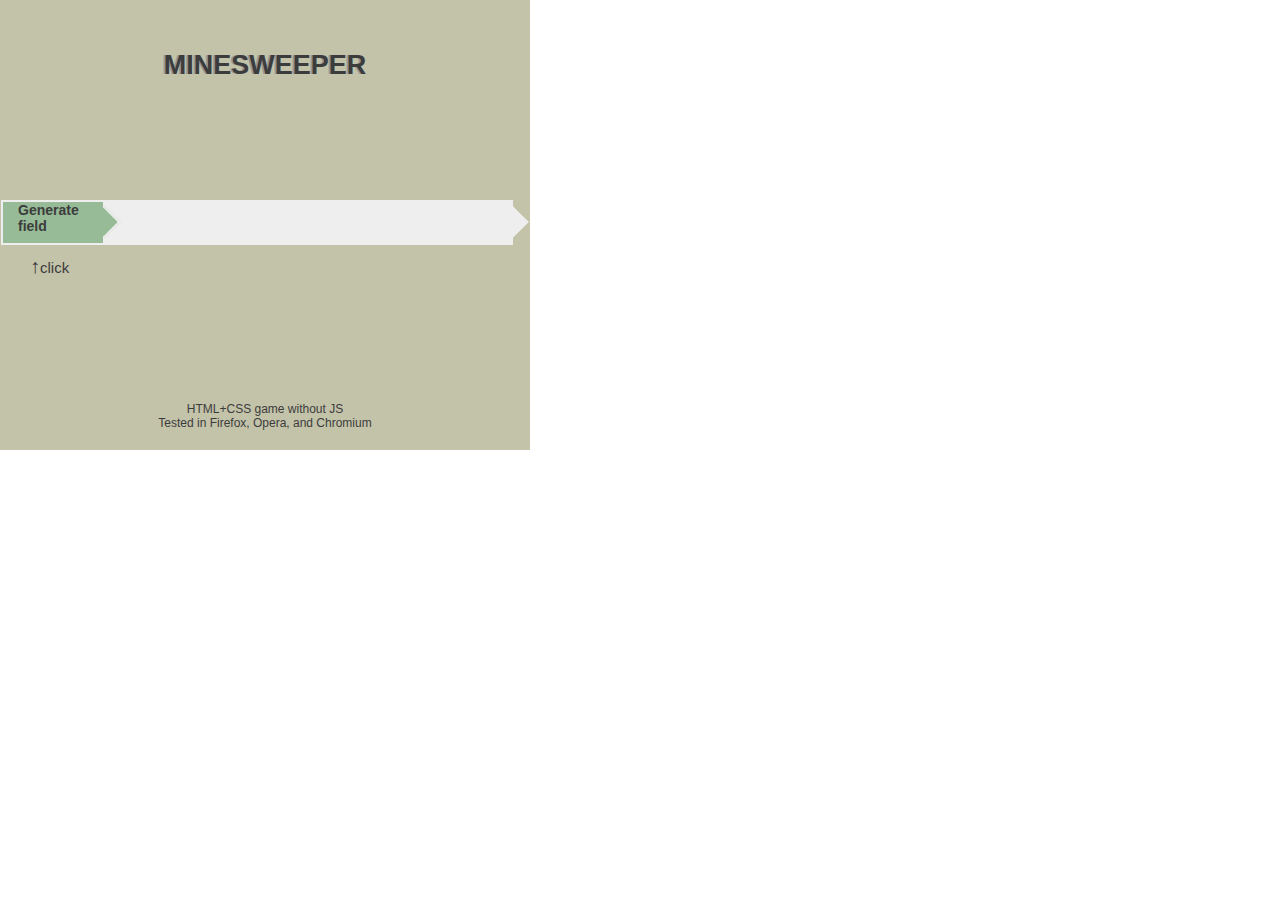
==== index.html @ ee4395c5 "add favicon" ====
<head>
	<title>Minesweeper NoJS</title>
	<link rel="shortcut icon" type="image/png" href="favicon.png">
	<meta charset="UTF-8">
	<link rel="stylesheet" href="m_style.css">
	<link rel="stylesheet" href="m_generated.css">
</head>

<body>
	<form>
		<!--This is "Randomizer", and also "Main menu"-->
		<div id="generator">
			<div id="caption"><p>MINESWEEPER</p></div>

			<!--Animated radiobuttons (generated)-->
			<input type="radio" class="step step1 hei1" name="g1">
			<input type="radio" class="step step1 hei2" name="g2">
			<input type="radio" class="step step1 hei3" name="g3">
			<input type="radio" class="step step1 hei4" name="g4">
			<input type="radio" class="step step1 hei5" name="g5">
			<input type="radio" class="step step1 hei6" name="g1">
			<input type="radio" class="step step1 hei7" name="g2">
			<input type="radio" class="step step1 hei8" name="g3">
			<input type="radio" class="step step1 hei9" name="g4">
			<input type="radio" class="step step1 hei10" name="g5">
			<input type="radio" class="step step2 hei1" name="g6">
			<input type="radio" class="step step2 hei2" name="g7">
			<input type="radio" class="step step2 hei3" name="g8">
			<input type="radio" class="step step2 hei4" name="g9">
			<input type="radio" class="step step2 hei5" name="g6">
			<input type="radio" class="step step2 hei6" name="g7">
			<input type="radio" class="step step2 hei7" name="g8">
			<input type="radio" class="step step2 hei8" name="g9">
			<input type="radio" class="step step3 hei1" name="g10">
			<input type="radio" class="step step3 hei2" name="g11">
			<input type="radio" class="step step3 hei3" name="g12">
			<input type="radio" class="step step3 hei4" name="g13">
			<input type="radio" class="step step3 hei5" name="g14">
			<input type="radio" class="step step3 hei6" name="g10">
			<input type="radio" class="step step3 hei7" name="g11">
			<input type="radio" class="step step3 hei8" name="g12">
			<input type="radio" class="step step3 hei9" name="g13">
			<input type="radio" class="step step3 hei10" name="g14">
			<input type="radio" class="step step4 hei1" name="g15">
			<input type="radio" class="step step4 hei2" name="g16">
			<input type="radio" class="step step4 hei3" name="g17">
			<input type="radio" class="step step4 hei4" name="g18">
			<input type="radio" class="step step4 hei5" name="g15">
			<input type="radio" class="step step4 hei6" name="g16">
			<input type="radio" class="step step4 hei7" name="g17">
			<input type="radio" class="step step4 hei8" name="g18">
			<input type="radio" class="step step5 hei1" name="g32">
			<input type="radio" class="step step5 hei2" name="g19">
			<input type="radio" class="step step5 hei3" name="g20">
			<input type="radio" class="step step5 hei4" name="g21">
			<input type="radio" class="step step5 hei5" name="g31">
			<input type="radio" class="step step5 hei6" name="g22">
			<input type="radio" class="step step5 hei7" name="g23">
			<input type="radio" class="step step5 hei8" name="g24">
			<input type="radio" class="step step5 hei9" name="g31">
			<input type="radio" class="step step5 hei10" name="g25">
			<input type="radio" class="step step5 hei11" name="g26">
			<input type="radio" class="step step5 hei12" name="g27">
			<input type="radio" class="step step5 hei13" name="g32">
			<input type="radio" class="step step5 hei14" name="g28">
			<input type="radio" class="step step5 hei15" name="g29">
			<input type="radio" class="step step5 hei16" name="g30">
			<input type="radio" class="step step5 hei17" name="g32">

			<!--Fake buttons-->
			<div id="butt1" class="fbutton">
				<p>Generate<br>field</p>
			</div>
			<div id="butt2" class="fbutton">
				<p>Create<br>mines</p>
			</div>
			<div id="butt3" class="fbutton">
				<p>Place<br>mines</p>
			</div>
			<div id="butt4" class="fbutton">
				<p>Prepare<br>flags</p>
			</div>
			<div id="butt5" class="fbutton">
				<p>GO!</p>
			</div>

			<!--Prevent from clicking out from "button" area-->
			<div id="shield-top" class="shield"></div>
			<div id="shield-bottom" class="shield"></div>

			<!--Simple hints-->
			<div id="hint" title="This is not a slider"><p><span>↑</span>click</p></div>
			<div id="description">
				<p>HTML+CSS game without JS</p>
				<p>Tested in Firefox, Opera, and Chromium</p>
			</div>
			
			<!--Set width for parent div-->
			<div id="expander"></div>

		</div>

		<!--Click mode (workaround for lack of right click)-->
		<input type="radio" class="flagmode" id="fla1" name="fla" checked>
		<div></div>
		<input type="radio" class="flagmode" id="fla2" name="fla">
		<div></div>
		<input type="radio" class="flagmode" id="fla3" name="fla">
		<div></div>

		<!--Game board-->
		<div class="container">

			<!--Hidden array (generated)-->
			<input type="radio" class="rmine" name="g31">
			<input type="radio" class="rmine" name="g26">
			<input type="radio" class="rmine" name="g15">
			<input type="radio" class="rmine" name="g17">
			<input type="radio" class="rmine" name="g19">
			<input type="radio" class="rmine" name="g20">
			<input type="radio" class="rmine" name="g28">
			<input type="radio" class="rmine" name="g32">
			<input type="radio" class="rmine" name="g27">
			<input type="radio" class="rmine" name="g27">
			<input type="radio" class="rmine" name="g16">
			<input type="radio" class="rmine" name="g18">
			<input type="radio" class="rmine" name="g5">
			<input type="radio" class="rmine" name="g19">
			<input type="radio" class="rmine" name="g28">
			<input type="radio" class="rmine" name="g20">
			<input type="radio" class="rmine" name="g26">
			<input type="radio" class="rmine" name="g25">
			<input type="radio" class="rmine" name="g18">
			<input type="radio" class="rmine" name="g16">
			<input type="radio" class="rmine" name="g15">
			<input type="radio" class="rmine" name="g4">
			<input type="radio" class="rmine" name="g2">
			<input type="radio" class="rmine" name="g1">
			<input type="radio" class="rmine" name="g25">
			<input type="radio" class="rmine" name="g14">
			<input type="radio" class="rmine" name="g10">
			<input type="radio" class="rmine" name="g12">
			<input type="radio" class="rmine" name="g17">
			<input type="radio" class="rmine" name="g2">
			<input type="radio" class="rmine" name="g4">
			<input type="radio" class="rmine" name="g3">
			<input type="radio" class="rmine" name="g12">
			<input type="radio" class="rmine" name="g13">
			<input type="radio" class="rmine" name="g11">
			<input type="radio" class="rmine" name="g8">
			<input type="radio" class="rmine" name="g3">
			<input type="radio" class="rmine" name="g1">
			<input type="radio" class="rmine" name="g5">
			<input type="radio" class="rmine" name="g21">
			<input type="radio" class="rmine" name="g10">
			<input type="radio" class="rmine" name="g11">
			<input type="radio" class="rmine" name="g13">
			<input type="radio" class="rmine" name="g6">
			<input type="radio" class="rmine" name="g7">
			<input type="radio" class="rmine" name="g9">
			<input type="radio" class="rmine" name="g21">
			<input type="radio" class="rmine" name="g22">
			<input type="radio" class="rmine" name="g24">
			<input type="radio" class="rmine" name="g30">
			<input type="radio" class="rmine" name="g23">
			<input type="radio" class="rmine" name="g14">
			<input type="radio" class="rmine" name="g9">
			<input type="radio" class="rmine" name="g7">
			<input type="radio" class="rmine" name="g29">
			<input type="radio" class="rmine" name="g29">
			<input type="radio" class="rmine" name="g31">
			<input type="radio" class="rmine" name="g30">
			<input type="radio" class="rmine" name="g24">
			<input type="radio" class="rmine" name="g23">
			<input type="radio" class="rmine" name="g8">
			<input type="radio" class="rmine" name="g6">
			<input type="radio" class="rmine" name="g22">
			<input type="radio" class="rmine" name="g32">

			<!--
				Visible board fields (generated).
				.chk - main checkbox (sic!) to open fields (radio used to prevent unchecking with spacebar).
				.flg - set/remove flag.
				.achk - overlay input of 5 groups; auto-open safe areas.
				.overlay - cover 3x3 area when .achk group is touched; make auto-open visible.
				.shifter - move .achk and .overlay from game board when mines present on ajacent fields.
				.cell - field square; also displays flag icon.
				.icon - mine icon "drawn with borders".
			-->
			<div class='field'>
				<input type='radio' autocomplete='off' class='chk'>
				<input type='checkbox' autocomplete='off' class='flg'>
				<div class='shifter'></div>
				<input type='radio' autocomplete='off' class='achk' name='gr_lt'>
				<div class='overlay'></div>
				<div class='cell'></div>
				<div class='icon'></div>
			</div>
			
			<div class='field'>
				<input type='radio' autocomplete='off' class='chk'>
				<input type='checkbox' autocomplete='off' class='flg'>
				<div class='shifter'></div>
				<input type='radio' autocomplete='off' class='achk' name='gr_lt'>
				<div class='overlay'></div>
				<div class='cell'></div>
				<div class='icon'></div>
			</div>
			
			<div class='field'>
				<input type='radio' autocomplete='off' class='chk'>
				<input type='checkbox' autocomplete='off' class='flg'>
				<div class='shifter'></div>
				<input type='radio' autocomplete='off' class='achk' name='gr_lt'>
				<div class='overlay'></div>
				<div class='cell'></div>
				<div class='icon'></div>
			</div>
			
			<div class='field'>
				<input type='radio' autocomplete='off' class='chk'>
				<input type='checkbox' autocomplete='off' class='flg'>
				<div class='shifter'></div>
				<input type='radio' autocomplete='off' class='achk' name='gr_lt'>
				<div class='overlay'></div>
				<div class='cell'></div>
				<div class='icon'></div>
			</div>
			
			<div class='field'>
				<input type='radio' autocomplete='off' class='chk'>
				<input type='checkbox' autocomplete='off' class='flg'>
				<div class='shifter'></div>
				<input type='radio' autocomplete='off' class='achk' name='gr_rt'>
				<div class='overlay'></div>
				<div class='cell'></div>
				<div class='icon'></div>
			</div>
			
			<div class='field'>
				<input type='radio' autocomplete='off' class='chk'>
				<input type='checkbox' autocomplete='off' class='flg'>
				<div class='shifter'></div>
				<input type='radio' autocomplete='off' class='achk' name='gr_rt'>
				<div class='overlay'></div>
				<div class='cell'></div>
				<div class='icon'></div>
			</div>
			
			<div class='field'>
				<input type='radio' autocomplete='off' class='chk'>
				<input type='checkbox' autocomplete='off' class='flg'>
				<div class='shifter'></div>
				<input type='radio' autocomplete='off' class='achk' name='gr_rt'>
				<div class='overlay'></div>
				<div class='cell'></div>
				<div class='icon'></div>
			</div>
			
			<div class='field'>
				<input type='radio' autocomplete='off' class='chk'>
				<input type='checkbox' autocomplete='off' class='flg'>
				<div class='shifter'></div>
				<input type='radio' autocomplete='off' class='achk' name='gr_rt'>
				<div class='overlay'></div>
				<div class='cell'></div>
				<div class='icon'></div>
			</div>
			
			<div class='field'>
				<input type='radio' autocomplete='off' class='chk'>
				<input type='checkbox' autocomplete='off' class='flg'>
				<div class='shifter'></div>
				<input type='radio' autocomplete='off' class='achk' name='gr_lt'>
				<div class='overlay'></div>
				<div class='cell'></div>
				<div class='icon'></div>
			</div>
			
			<div class='field'>
				<input type='radio' autocomplete='off' class='chk'>
				<input type='checkbox' autocomplete='off' class='flg'>
				<div class='shifter'></div>
				<input type='radio' autocomplete='off' class='achk' name='gr_lt'>
				<div class='overlay'></div>
				<div class='cell'></div>
				<div class='icon'></div>
			</div>
			
			<div class='field'>
				<input type='radio' autocomplete='off' class='chk'>
				<input type='checkbox' autocomplete='off' class='flg'>
				<div class='shifter'></div>
				<input type='radio' autocomplete='off' class='achk' name='gr_lt'>
				<div class='overlay'></div>
				<div class='cell'></div>
				<div class='icon'></div>
			</div>
			
			<div class='field'>
				<input type='radio' autocomplete='off' class='chk'>
				<input type='checkbox' autocomplete='off' class='flg'>
				<div class='shifter'></div>
				<input type='radio' autocomplete='off' class='achk' name='gr_lt'>
				<div class='overlay'></div>
				<div class='cell'></div>
				<div class='icon'></div>
			</div>
			
			<div class='field'>
				<input type='radio' autocomplete='off' class='chk'>
				<input type='checkbox' autocomplete='off' class='flg'>
				<div class='shifter'></div>
				<input type='radio' autocomplete='off' class='achk' name='gr_rt'>
				<div class='overlay'></div>
				<div class='cell'></div>
				<div class='icon'></div>
			</div>
			
			<div class='field'>
				<input type='radio' autocomplete='off' class='chk'>
				<input type='checkbox' autocomplete='off' class='flg'>
				<div class='shifter'></div>
				<input type='radio' autocomplete='off' class='achk' name='gr_rt'>
				<div class='overlay'></div>
				<div class='cell'></div>
				<div class='icon'></div>
			</div>
			
			<div class='field'>
				<input type='radio' autocomplete='off' class='chk'>
				<input type='checkbox' autocomplete='off' class='flg'>
				<div class='shifter'></div>
				<input type='radio' autocomplete='off' class='achk' name='gr_rt'>
				<div class='overlay'></div>
				<div class='cell'></div>
				<div class='icon'></div>
			</div>
			
			<div class='field'>
				<input type='radio' autocomplete='off' class='chk'>
				<input type='checkbox' autocomplete='off' class='flg'>
				<div class='shifter'></div>
				<input type='radio' autocomplete='off' class='achk' name='gr_rt'>
				<div class='overlay'></div>
				<div class='cell'></div>
				<div class='icon'></div>
			</div>
			
			<div class='field'>
				<input type='radio' autocomplete='off' class='chk'>
				<input type='checkbox' autocomplete='off' class='flg'>
				<div class='shifter'></div>
				<input type='radio' autocomplete='off' class='achk' name='gr_lt'>
				<div class='overlay'></div>
				<div class='cell'></div>
				<div class='icon'></div>
			</div>
			
			<div class='field'>
				<input type='radio' autocomplete='off' class='chk'>
				<input type='checkbox' autocomplete='off' class='flg'>
				<div class='shifter'></div>
				<input type='radio' autocomplete='off' class='achk' name='gr_lt'>
				<div class='overlay'></div>
				<div class='cell'></div>
				<div class='icon'></div>
			</div>
			
			<div class='field'>
				<input type='radio' autocomplete='off' class='chk'>
				<input type='checkbox' autocomplete='off' class='flg'>
				<div class='shifter'></div>
				<input type='radio' autocomplete='off' class='achk' name='gr_lt'>
				<div class='overlay'></div>
				<div class='cell'></div>
				<div class='icon'></div>
			</div>
			
			<div class='field'>
				<input type='radio' autocomplete='off' class='chk'>
				<input type='checkbox' autocomplete='off' class='flg'>
				<div class='shifter'></div>
				<input type='radio' autocomplete='off' class='achk' name='gr_lt'>
				<div class='overlay'></div>
				<div class='cell'></div>
				<div class='icon'></div>
			</div>
			
			<div class='field'>
				<input type='radio' autocomplete='off' class='chk'>
				<input type='checkbox' autocomplete='off' class='flg'>
				<div class='shifter'></div>
				<input type='radio' autocomplete='off' class='achk' name='gr_rt'>
				<div class='overlay'></div>
				<div class='cell'></div>
				<div class='icon'></div>
			</div>
			
			<div class='field'>
				<input type='radio' autocomplete='off' class='chk'>
				<input type='checkbox' autocomplete='off' class='flg'>
				<div class='shifter'></div>
				<input type='radio' autocomplete='off' class='achk' name='gr_rt'>
				<div class='overlay'></div>
				<div class='cell'></div>
				<div class='icon'></div>
			</div>
			
			<div class='field'>
				<input type='radio' autocomplete='off' class='chk'>
				<input type='checkbox' autocomplete='off' class='flg'>
				<div class='shifter'></div>
				<input type='radio' autocomplete='off' class='achk' name='gr_rt'>
				<div class='overlay'></div>
				<div class='cell'></div>
				<div class='icon'></div>
			</div>
			
			<div class='field'>
				<input type='radio' autocomplete='off' class='chk'>
				<input type='checkbox' autocomplete='off' class='flg'>
				<div class='shifter'></div>
				<input type='radio' autocomplete='off' class='achk' name='gr_rt'>
				<div class='overlay'></div>
				<div class='cell'></div>
				<div class='icon'></div>
			</div>
			
			<div class='field'>
				<input type='radio' autocomplete='off' class='chk'>
				<input type='checkbox' autocomplete='off' class='flg'>
				<div class='shifter'></div>
				<input type='radio' autocomplete='off' class='achk' name='gr_lt'>
				<div class='overlay'></div>
				<div class='cell'></div>
				<div class='icon'></div>
			</div>
			
			<div class='field'>
				<input type='radio' autocomplete='off' class='chk'>
				<input type='checkbox' autocomplete='off' class='flg'>
				<div class='shifter'></div>
				<input type='radio' autocomplete='off' class='achk' name='gr_lt'>
				<div class='overlay'></div>
				<div class='cell'></div>
				<div class='icon'></div>
			</div>
			
			<div class='field'>
				<input type='radio' autocomplete='off' class='chk'>
				<input type='checkbox' autocomplete='off' class='flg'>
				<div class='shifter'></div>
				<input type='radio' autocomplete='off' class='achk' name='gr_lt'>
				<div class='overlay'></div>
				<div class='cell'></div>
				<div class='icon'></div>
			</div>
			
			<div class='field'>
				<input type='radio' autocomplete='off' class='chk'>
				<input type='checkbox' autocomplete='off' class='flg'>
				<div class='shifter'></div>
				<input type='radio' autocomplete='off' class='achk' name='gr_mid'>
				<div class='overlay'></div>
				<div class='cell'></div>
				<div class='icon'></div>
			</div>
			
			<div class='field'>
				<input type='radio' autocomplete='off' class='chk'>
				<input type='checkbox' autocomplete='off' class='flg'>
				<div class='shifter'></div>
				<input type='radio' autocomplete='off' class='achk' name='gr_mid'>
				<div class='overlay'></div>
				<div class='cell'></div>
				<div class='icon'></div>
			</div>
			
			<div class='field'>
				<input type='radio' autocomplete='off' class='chk'>
				<input type='checkbox' autocomplete='off' class='flg'>
				<div class='shifter'></div>
				<input type='radio' autocomplete='off' class='achk' name='gr_rt'>
				<div class='overlay'></div>
				<div class='cell'></div>
				<div class='icon'></div>
			</div>
			
			<div class='field'>
				<input type='radio' autocomplete='off' class='chk'>
				<input type='checkbox' autocomplete='off' class='flg'>
				<div class='shifter'></div>
				<input type='radio' autocomplete='off' class='achk' name='gr_rt'>
				<div class='overlay'></div>
				<div class='cell'></div>
				<div class='icon'></div>
			</div>
			
			<div class='field'>
				<input type='radio' autocomplete='off' class='chk'>
				<input type='checkbox' autocomplete='off' class='flg'>
				<div class='shifter'></div>
				<input type='radio' autocomplete='off' class='achk' name='gr_rt'>
				<div class='overlay'></div>
				<div class='cell'></div>
				<div class='icon'></div>
			</div>
			
			<div class='field'>
				<input type='radio' autocomplete='off' class='chk'>
				<input type='checkbox' autocomplete='off' class='flg'>
				<div class='shifter'></div>
				<input type='radio' autocomplete='off' class='achk' name='gr_ld'>
				<div class='overlay'></div>
				<div class='cell'></div>
				<div class='icon'></div>
			</div>
			
			<div class='field'>
				<input type='radio' autocomplete='off' class='chk'>
				<input type='checkbox' autocomplete='off' class='flg'>
				<div class='shifter'></div>
				<input type='radio' autocomplete='off' class='achk' name='gr_ld'>
				<div class='overlay'></div>
				<div class='cell'></div>
				<div class='icon'></div>
			</div>
			
			<div class='field'>
				<input type='radio' autocomplete='off' class='chk'>
				<input type='checkbox' autocomplete='off' class='flg'>
				<div class='shifter'></div>
				<input type='radio' autocomplete='off' class='achk' name='gr_ld'>
				<div class='overlay'></div>
				<div class='cell'></div>
				<div class='icon'></div>
			</div>
			
			<div class='field'>
				<input type='radio' autocomplete='off' class='chk'>
				<input type='checkbox' autocomplete='off' class='flg'>
				<div class='shifter'></div>
				<input type='radio' autocomplete='off' class='achk' name='gr_mid'>
				<div class='overlay'></div>
				<div class='cell'></div>
				<div class='icon'></div>
			</div>
			
			<div class='field'>
				<input type='radio' autocomplete='off' class='chk'>
				<input type='checkbox' autocomplete='off' class='flg'>
				<div class='shifter'></div>
				<input type='radio' autocomplete='off' class='achk' name='gr_mid'>
				<div class='overlay'></div>
				<div class='cell'></div>
				<div class='icon'></div>
			</div>
			
			<div class='field'>
				<input type='radio' autocomplete='off' class='chk'>
				<input type='checkbox' autocomplete='off' class='flg'>
				<div class='shifter'></div>
				<input type='radio' autocomplete='off' class='achk' name='gr_rd'>
				<div class='overlay'></div>
				<div class='cell'></div>
				<div class='icon'></div>
			</div>
			
			<div class='field'>
				<input type='radio' autocomplete='off' class='chk'>
				<input type='checkbox' autocomplete='off' class='flg'>
				<div class='shifter'></div>
				<input type='radio' autocomplete='off' class='achk' name='gr_rd'>
				<div class='overlay'></div>
				<div class='cell'></div>
				<div class='icon'></div>
			</div>
			
			<div class='field'>
				<input type='radio' autocomplete='off' class='chk'>
				<input type='checkbox' autocomplete='off' class='flg'>
				<div class='shifter'></div>
				<input type='radio' autocomplete='off' class='achk' name='gr_rd'>
				<div class='overlay'></div>
				<div class='cell'></div>
				<div class='icon'></div>
			</div>
			
			<div class='field'>
				<input type='radio' autocomplete='off' class='chk'>
				<input type='checkbox' autocomplete='off' class='flg'>
				<div class='shifter'></div>
				<input type='radio' autocomplete='off' class='achk' name='gr_ld'>
				<div class='overlay'></div>
				<div class='cell'></div>
				<div class='icon'></div>
			</div>
			
			<div class='field'>
				<input type='radio' autocomplete='off' class='chk'>
				<input type='checkbox' autocomplete='off' class='flg'>
				<div class='shifter'></div>
				<input type='radio' autocomplete='off' class='achk' name='gr_ld'>
				<div class='overlay'></div>
				<div class='cell'></div>
				<div class='icon'></div>
			</div>
			
			<div class='field'>
				<input type='radio' autocomplete='off' class='chk'>
				<input type='checkbox' autocomplete='off' class='flg'>
				<div class='shifter'></div>
				<input type='radio' autocomplete='off' class='achk' name='gr_ld'>
				<div class='overlay'></div>
				<div class='cell'></div>
				<div class='icon'></div>
			</div>
			
			<div class='field'>
				<input type='radio' autocomplete='off' class='chk'>
				<input type='checkbox' autocomplete='off' class='flg'>
				<div class='shifter'></div>
				<input type='radio' autocomplete='off' class='achk' name='gr_ld'>
				<div class='overlay'></div>
				<div class='cell'></div>
				<div class='icon'></div>
			</div>
			
			<div class='field'>
				<input type='radio' autocomplete='off' class='chk'>
				<input type='checkbox' autocomplete='off' class='flg'>
				<div class='shifter'></div>
				<input type='radio' autocomplete='off' class='achk' name='gr_rd'>
				<div class='overlay'></div>
				<div class='cell'></div>
				<div class='icon'></div>
			</div>
			
			<div class='field'>
				<input type='radio' autocomplete='off' class='chk'>
				<input type='checkbox' autocomplete='off' class='flg'>
				<div class='shifter'></div>
				<input type='radio' autocomplete='off' class='achk' name='gr_rd'>
				<div class='overlay'></div>
				<div class='cell'></div>
				<div class='icon'></div>
			</div>
			
			<div class='field'>
				<input type='radio' autocomplete='off' class='chk'>
				<input type='checkbox' autocomplete='off' class='flg'>
				<div class='shifter'></div>
				<input type='radio' autocomplete='off' class='achk' name='gr_rd'>
				<div class='overlay'></div>
				<div class='cell'></div>
				<div class='icon'></div>
			</div>
			
			<div class='field'>
				<input type='radio' autocomplete='off' class='chk'>
				<input type='checkbox' autocomplete='off' class='flg'>
				<div class='shifter'></div>
				<input type='radio' autocomplete='off' class='achk' name='gr_rd'>
				<div class='overlay'></div>
				<div class='cell'></div>
				<div class='icon'></div>
			</div>
			
			<div class='field'>
				<input type='radio' autocomplete='off' class='chk'>
				<input type='checkbox' autocomplete='off' class='flg'>
				<div class='shifter'></div>
				<input type='radio' autocomplete='off' class='achk' name='gr_ld'>
				<div class='overlay'></div>
				<div class='cell'></div>
				<div class='icon'></div>
			</div>
			
			<div class='field'>
				<input type='radio' autocomplete='off' class='chk'>
				<input type='checkbox' autocomplete='off' class='flg'>
				<div class='shifter'></div>
				<input type='radio' autocomplete='off' class='achk' name='gr_ld'>
				<div class='overlay'></div>
				<div class='cell'></div>
				<div class='icon'></div>
			</div>
			
			<div class='field'>
				<input type='radio' autocomplete='off' class='chk'>
				<input type='checkbox' autocomplete='off' class='flg'>
				<div class='shifter'></div>
				<input type='radio' autocomplete='off' class='achk' name='gr_ld'>
				<div class='overlay'></div>
				<div class='cell'></div>
				<div class='icon'></div>
			</div>
			
			<div class='field'>
				<input type='radio' autocomplete='off' class='chk'>
				<input type='checkbox' autocomplete='off' class='flg'>
				<div class='shifter'></div>
				<input type='radio' autocomplete='off' class='achk' name='gr_ld'>
				<div class='overlay'></div>
				<div class='cell'></div>
				<div class='icon'></div>
			</div>
			
			<div class='field'>
				<input type='radio' autocomplete='off' class='chk'>
				<input type='checkbox' autocomplete='off' class='flg'>
				<div class='shifter'></div>
				<input type='radio' autocomplete='off' class='achk' name='gr_rd'>
				<div class='overlay'></div>
				<div class='cell'></div>
				<div class='icon'></div>
			</div>
			
			<div class='field'>
				<input type='radio' autocomplete='off' class='chk'>
				<input type='checkbox' autocomplete='off' class='flg'>
				<div class='shifter'></div>
				<input type='radio' autocomplete='off' class='achk' name='gr_rd'>
				<div class='overlay'></div>
				<div class='cell'></div>
				<div class='icon'></div>
			</div>
			
			<div class='field'>
				<input type='radio' autocomplete='off' class='chk'>
				<input type='checkbox' autocomplete='off' class='flg'>
				<div class='shifter'></div>
				<input type='radio' autocomplete='off' class='achk' name='gr_rd'>
				<div class='overlay'></div>
				<div class='cell'></div>
				<div class='icon'></div>
			</div>
			
			<div class='field'>
				<input type='radio' autocomplete='off' class='chk'>
				<input type='checkbox' autocomplete='off' class='flg'>
				<div class='shifter'></div>
				<input type='radio' autocomplete='off' class='achk' name='gr_rd'>
				<div class='overlay'></div>
				<div class='cell'></div>
				<div class='icon'></div>
			</div>
			
			<div class='field'>
				<input type='radio' autocomplete='off' class='chk'>
				<input type='checkbox' autocomplete='off' class='flg'>
				<div class='shifter'></div>
				<input type='radio' autocomplete='off' class='achk' name='gr_ld'>
				<div class='overlay'></div>
				<div class='cell'></div>
				<div class='icon'></div>
			</div>
			
			<div class='field'>
				<input type='radio' autocomplete='off' class='chk'>
				<input type='checkbox' autocomplete='off' class='flg'>
				<div class='shifter'></div>
				<input type='radio' autocomplete='off' class='achk' name='gr_ld'>
				<div class='overlay'></div>
				<div class='cell'></div>
				<div class='icon'></div>
			</div>
			
			<div class='field'>
				<input type='radio' autocomplete='off' class='chk'>
				<input type='checkbox' autocomplete='off' class='flg'>
				<div class='shifter'></div>
				<input type='radio' autocomplete='off' class='achk' name='gr_ld'>
				<div class='overlay'></div>
				<div class='cell'></div>
				<div class='icon'></div>
			</div>
			
			<div class='field'>
				<input type='radio' autocomplete='off' class='chk'>
				<input type='checkbox' autocomplete='off' class='flg'>
				<div class='shifter'></div>
				<input type='radio' autocomplete='off' class='achk' name='gr_ld'>
				<div class='overlay'></div>
				<div class='cell'></div>
				<div class='icon'></div>
			</div>
			
			<div class='field'>
				<input type='radio' autocomplete='off' class='chk'>
				<input type='checkbox' autocomplete='off' class='flg'>
				<div class='shifter'></div>
				<input type='radio' autocomplete='off' class='achk' name='gr_rd'>
				<div class='overlay'></div>
				<div class='cell'></div>
				<div class='icon'></div>
			</div>
			
			<div class='field'>
				<input type='radio' autocomplete='off' class='chk'>
				<input type='checkbox' autocomplete='off' class='flg'>
				<div class='shifter'></div>
				<input type='radio' autocomplete='off' class='achk' name='gr_rd'>
				<div class='overlay'></div>
				<div class='cell'></div>
				<div class='icon'></div>
			</div>
			
			<div class='field'>
				<input type='radio' autocomplete='off' class='chk'>
				<input type='checkbox' autocomplete='off' class='flg'>
				<div class='shifter'></div>
				<input type='radio' autocomplete='off' class='achk' name='gr_rd'>
				<div class='overlay'></div>
				<div class='cell'></div>
				<div class='icon'></div>
			</div>
			
			<div class='field'>
				<input type='radio' autocomplete='off' class='chk'>
				<input type='checkbox' autocomplete='off' class='flg'>
				<div class='shifter'></div>
				<input type='radio' autocomplete='off' class='achk' name='gr_rd'>
				<div class='overlay'></div>
				<div class='cell'></div>
				<div class='icon'></div>
			</div>
				
			
			<!--Game Win/Fail-->
			<div id="win-board">
				<div id="win-show"></div>
				<div id="win-placeholder">
					<div class="message-dimmer"></div>
					<div id="win-fail-placeholder">
						<div id="fail-show"></div>
						<div id="fail"><p>Fail!</p></div>
						<div id="win"><p>Win!</p></div>
					</div>
				</div>
			</div>

			<!--Game Over-->
			<div id="boom">
				<div id="boom-show"></div>
				<div id="boom-placeholder">
					<div class="message-dimmer"></div>
					<div id="boom-message"><p>Boom!</p></div>
				</div>
			</div>

		</div>

		<div id="flag-counter"></div>
		<div id="help" title="the">
			<p>Must set all flags correctly to win game</p>
			<button type="reset" id="nbutton">New</button>
		</div>

	</form>
</body>
---- m_style.css ----
* {
	margin: 0;
	padding: 0;
}


form {
	height: 450px;
	width: 530px;
	background-color: #c3c3a9;
	position: relative;
}


/* Caption and hints */

@keyframes movcaption {
	0% {
		transform: translateY(0);
	}
	50% {
		transform: translateY(5px);
	}
	100% {
		transform: translateY(0);
	}
}

#caption {
	left: 0;
	top: 50px;
	position: absolute;
	width:530px;
	animation-timing-function: linear;
	animation-name: movcaption;
	animation-duration: 1s;
	animation-iteration-count: infinite;
}

#caption p {
	position: relative;
	text-align: center;
	color: #3c3c3c;
	font-weight: bold;
	font-family: sans-serif;
	font-size: 27px;
	text-shadow: -2px 0 0 #979797;
}

#hint {
	position: absolute;
	left: 30px;
	top: 255px;
	font-family: sans-serif;
	font-size: 15px;
	color: #3c3c3c;
	z-index:16;
}

#hint > p > span {
	font-size: 20px;
}

#description {
	position: absolute;
	bottom:20px;
	width:530px;
	color: #3c3c3c;
	font-family: sans-serif;
	font-size: 12px;
	text-align:center;
}


/* Level generator */

#generator {
	position: absolute;
	top: 10px;
	left: 0;
	height: 450px;
	top: 0;
	background-color: #c3c3a9;
	overflow: hidden;
	z-index: 12;
}

.fbutton {
	position: absolute;
	width: 104px;
	height: 45px;
	background-color: #eeeeee;
	border: 2px solid #eeeeee;
	pointer-events: auto;
	top: 200px;
	transition: background-color 0.5s;
	
	color: #eeeeee;
	font-weight:bold;
	font-family:sans-serif;
	box-sizing:border-box;
	font-size:14px;
}

.fbutton:after {
	content: "";
	display: block;
	position: absolute;
	width: 20px;
	height: 20px;
	right: -13px;
	top: 9px;
	transform: rotate(45deg);
	background-color: #eeeeee;
	z-index: 15;
	border-top: 2px solid #eeeeee;
	border-right: 2px solid #eeeeee;
	pointer-events: none;
	transition: background-color 0.5s;
}

.fbutton p {
	margin-left:25px;
	transition:color 0.5s;
}

#butt1 {
	background-color: #97bb97;
	left: 1px;
	pointer-events: none;
}

#butt1:after {
	background-color: #97bb97;
}

#butt1 p  {
	margin-left:15px;
	color: #3c3c3c;
}

#butt2 {
	left: 103px;
}

#butt3 {
	left: 205px;
}

#butt4 {
	left: 307px;
}

#butt5 {
	left: 409px;
	display:flex;
	align-items:center;
}

#butt5 p {
	margin-left:35px;
}

.shield {
	left:0;
	width:100%;
	position:absolute;
	z-index:15;
}

#shield-top {
	top:0;
	height:200px;
}

#shield-bottom {
	top:245px;
	height:205px;
}

.step {
	position: absolute;
	width: 94px;
	height: 11px;
	opacity: 0;
	animation-timing-function: linear;
}

.step1 {
	left: 10px;
}

.step2 {
	left: 112px;
}

.step3 {
	left: 214px;
}

.step4 {
	left: 316px;
}

.step5 {
	left: 418px;
}

.step1:checked ~ #butt1 {
	pointer-events: auto;
}

.step1:checked ~ #butt1 p {
	color: #979797;
}

.step1:checked ~ #butt2 {
	background-color: #97bb97;
	pointer-events: none;
}

.step1:checked ~ #hint {
	display:none;
}

.step1:checked ~ #butt2:after {
	background-color: #97bb97;
}

.step1:checked ~ #butt2 p {
	color: #5c5c5c;
}

.step2:checked ~ #butt2 {
	pointer-events: auto;
}

.step2:checked ~ #butt2 p {
	color:#979797;
}

.step2:checked ~ #butt3 {
	background-color: #97bb97;
	pointer-events: none;
}

.step2:checked ~ #butt3:after {
	background-color: #97bb97;
}

.step2:checked ~ #butt3 p {
	color:#5c5c5c;
}

.step3:checked ~ #butt3 {
	pointer-events: auto;
}

.step3:checked ~ #butt4 {
	background-color: #97bb97;
	pointer-events: none;
}

.step3:checked ~ #butt4:after {
	background-color: #97bb97;
}

.step3:checked ~ #butt3 p {
	color:#979797;
}

.step3:checked ~ #butt4 p {
	color:#5c5c5c;
}

.step4:checked ~ #butt4 {
	pointer-events: auto;
}

.step4:checked ~ #butt5 {
	background-color: #97bb97;
	pointer-events: none;
}

.step4:checked ~ #butt5:after {
	background-color: #97bb97;
}

.step4:checked ~ #butt4 p {
	color:#979797;
}

.step4:checked ~ #butt5 p {
	color:#5c5c5c;
}

#expander {
	width: 530px;
	height: 10px;
	transition: width 0.5s;
}

.step5:checked ~ #expander {
	width: 0;
}

/* Arrange radiobuttons vertivcally */

.hei1 {
	margin-top: 269px;
}

.hei2 {
	margin-top: 259px;
}

.hei3 {
	margin-top: 249px;
}

.hei4 {
	margin-top: 239px;
}

.hei5 {
	margin-top: 229px;
}

.hei6 {
	margin-top: 219px;
}

.hei7 {
	margin-top: 209px;
}

.hei8 {
	margin-top: 199px;
}

.hei9 {
	margin-top: 189px;
}

.hei10 {
	margin-top: 179px;
}

.hei11 {
	margin-top: 169px;
}

.hei12 {
	margin-top: 159px;
}

.hei13 {
	margin-top: 149px;
}

.hei14 {
	margin-top: 139px;
}

.hei15 {
	margin-top: 129px;
}

.hei16 {
	margin-top: 119px;
}

.hei17 {
	margin-top: 109px;
}

/* randomizer animations */

@keyframes mov4 {
	0% {
		transform: translateY(0);
	}
	50% {
		transform: translateY(-40px);
	}
	100% {
		transform: translateY(0);
	}
}

@keyframes mov5 {
	0% {
		transform: translateY(20px);
	}
	50% {
		transform: translateY(-40px);
	}
	100% {
		transform: translateY(20px);
	}
}

@keyframes mov14 {
	0% {
		transform: translateY(90px);
	}
	50% {
		transform: translateY(-40px);
	}
	100% {
		transform: translateY(90px);
	}
}


.step2,
.step4 {
	animation-name: mov4;
	animation-duration: 2s;
	animation-iteration-count: infinite;
}

.step1,
.step3 {
	animation-name: mov5;
	animation-duration: 2s;
	animation-iteration-count: infinite;
}


.step5 {
	animation-name: mov14;
	animation-duration: 3s;
	animation-iteration-count: infinite;
}

#generator:active .step {
	animation-play-state: paused;
}


/* Game*/

.container {
	top: 60px;
	width: 320px;
	position: absolute;
	counter-reset: cwin 0 cboom 9 cfail 9;
	overflow: hidden;
	left: 105px;
	border-radius: 2px;
}

.rmine {
	width: 0;
	height: 0;
	top: -20px;
	left: -20px;
	opacity: 0;
	position: fixed;
	pointer-events: none;
	/*
	width: 40px;
	height: 35px;
    */
	/*display: inline-block;*/
	float: left;
}

/*
.rmine:indeterminate {
	opacity: 0.2;
}
*/

.field {
	width: 40px;
	height: 40px;
	background-color: #ececec;
	float: left;
	position: relative;
	white-space: nowrap;
	font-size: 1px;
}

.icon {
	position: absolute;
	content: "";
	z-index: 5;
	border: 7px solid #5c5c5c;
	width: 4px;
	height: 4px;
	border-radius: 50%;
	left: 11px;
	top: 11px;
	pointer-events: none;
	display: none;
}

.icon:before {
	position: absolute;
	content: "";
	z-index: 5;
	border-left: 3px solid #5c5c5c;
	border-right: 3px solid #5c5c5c;
	border-top: 3px solid transparent;
	border-bottom: 3px solid transparent;
	width: 4px;
	height: 18px;
	top: -10px;
	left: -3px;
	pointer-events: none;
}

.icon:after {
	position: absolute;
	content: "";
	z-index: 5;
	border-top: 3px solid #5c5c5c;
	border-bottom: 3px solid #5c5c5c;
	border-left: 3px solid transparent;
	border-right: 3px solid transparent;
	width: 18px;
	height: 4px;
	top: -3px;
	left: -10px;
	pointer-events: none;
}


.cell {
	position: absolute;
	width: 38px;
	height: 38px;
	left: 1;
	top: 1;
	background-color: #5c5c5c;
	overflow: hidden;
	pointer-events: none;
	box-sizing: border-box;
	border-radius: 2px;
}

.cell:before {
	position: absolute;
	top: 3px;
	left: -29px;
	color: #5c5c5c;
	font-size: 24px;
	font-weight: bold;
	letter-spacing: 30px;
	z-index: 2;
}

.cell:after {
	content: "";
	position: absolute;
	display: block;
	width: 7px;
	height: 12px;
	top: 1px;
	left: 1px;
	border-top: solid magenta 5px;
	border-left: solid gray 2px;
	pointer-events: none;
	box-sizing: border-box;
	opacity: 0;
	z-index: 0;
}

.chk {
	position: absolute;
	top: 0;
	left: 0;
	width: 40px;
	height: 40px;
	opacity: 0;
}

.chk:checked {
	pointer-events: none;
}

.chk:checked ~ .cell {
	background-color: #ececec;
}

.chk:hover ~ .cell:after,
.achk:hover ~ .cell:after {
	opacity: 0.5;
}

.chk:checked ~ .cell:after {
	display: none;
}

.flg {
	position: absolute;
	top: 0;
	left: 0;
	width: 10px;
	height: 15px;
	margin: 0;
	opacity: 0;
	z-index: 1;
}

.flg:checked {
	position: absolute;
	top: 0;
	left: 0;
	width: 40px;
	height: 40px;
	counter-increment: cwin;
	z-index: 3;
}

.flg:hover ~ .cell:after {
	opacity: 1;
}

.flg:checked ~ .cell:after {
	width: 10px;
	height: 18px;
	top: 7px;
	left: 12px;
	border-top: solid red 7px;
	border-left: solid gray 2px;
	opacity: 1;
	z-index: 6;
}


/* Overlays */

.achk {
	position: relative;
	width: 40px;
	height: 40px;
	vertical-align: top;
	pointer-events: auto;
	opacity: 0;
}

.overlay {
	position: relative;
	width: 120px;
	height: 120px;
	margin-left: -80px;
	margin-top: -40px;
	background-color: #ececec;
	display: inline-block;
	pointer-events: none;
	opacity: 0;
	font-size: 1px;
	z-index: 1;
}


.achk:not(:indeterminate) + .overlay {
	opacity: 1;
	pointer-events: auto;
}

.shifter {
	font-size: 1px;
	letter-spacing: 520px;
	display: inline-block;
	height: 120px;
	margin-right: -521px;
	color: transparent;
	pointer-events: none;
}


/* Win-fail messages */
.message-dimmer {
	position:absolute;
	top:0;
	left:0;
	width: 100%;
	height: 100%;
	background-color: rgba(238, 238, 238, 0.4);
	pointer-events: none;
	z-index: 4;
}

#boom {
	position: absolute;
	top: 0;
	left: -642px;
	height: 320px;
	width: 962px;
	pointer-events: none;
}

#boom-placeholder {
	position:relative;
	width: 320px;
	height: 320px;
	float: left;
}

#boom-message {
	position:absolute;
	width: 320px;
	height: 320px;
	z-index: 10;
	pointer-events: auto;
}

#boom-show {
	float: left;
}

#boom-show:before {
	letter-spacing: 320px;
	font-size: 1;
	content: counter(cboom);
}

#boom-message p, #win p, #fail p {
	margin: 0 auto;
	margin-top:130px;
	width:60%;
	text-align:center;
	font-size: 40px;
	font-weight: bold;
	background-color: rgba(238, 238, 238, 0.5);
	border-radius:4px;
}

#boom-message p {
	color: red;
	border:2px solid red;
}

#win-board {
	position: absolute;
	top: 0;
	left: -642px;
	height: 320px;
	width: 962px;
	pointer-events: none;
	font-size:1px;
}

#win-placeholder {
	float: left;
	width: 320px;
	height: 320px;
	pointer-events: auto;
	overflow: hidden;
	white-space: nowrap;
	position: relative;
}

#win {
	position: relative;
	display: inline-block;
	width:320px;
	height:320px;
}

#fail {
	position: relative;
	display: inline-block;
	width:320px;
	height:320px;
}

#win p {
	color: green;
	border:2px solid green;
}

#fail p {
	color: magenta;
	border:2px solid magenta;
}

#win-fail-placeholder {
	z-index: 10;
	position: absolute;
	top: 0;
	left: 0;
	height: 200px;
}

#win-show {
	float: left;
}

#win-show:before {
	letter-spacing: 320px;
	font-size: 1px;
	content: counter(cwin);
}

#fail-show {
	display: inline;
	margin-left: -640px;
}

#fail-show:before {
	content: counter(cfail);
	font-size: 1px;
	letter-spacing: 320px;
}


/* Flag-mode */

.flagmode {
	position: absolute;
	width: 40px;
	height: 40px;
	top: 10px;
	z-index: 1;
	opacity: 0;
}

#fla1 {
	left: 105px;
}

#fla2 {
	left: 165px;
}

#fla3 {
	left: 225px;
}

#fla2:checked ~ .container > .field > .flg:not(:checked) {
	pointer-events: none;
}

#fla2:checked ~ .container > .field > .flg:not(:checked) ~ .cell:after {
	display: none;
}

#fla3:checked ~ .container > .field > .flg {
	position: absolute;
	top: 0;
	left: 0;
	width: 40px;
	height: 40px;
}

#fla3:checked ~ .container > .field > .flg:not(:checked) ~ .cell:after {
	opacity: 0.5;
}

#fla3:checked ~ .container > .field > .flg:hover ~ .cell:after {
	opacity: 1;
}

.flagmode + div {
	width: 40px;
	height: 40px;
	background-color: #ececec;
	position: absolute;
	border-radius: 4px;
	pointer-events: none;
	top: 10px;
}

.flagmode:checked + div {
	border: solid 2px #050;
	margin-left: -2px;
	margin-top: -2px;
}

.flagmode + div:before {
	pointer-events: none;
}

#fla1 + div {
	left: 105px;
}

#fla2 + div {
	left: 165px;
}

#fla3 + div {
	left: 225px;
}

#fla1 + div:before {
	content: "";
	position: absolute;
	width: 25px;
	height: 25px;
	top:10px;
	left:10px;
	border-radius: 2px;
	background-color: #5c5c5c;
}

#fla1 + div:after {
	content: "";
	position: absolute;
	display: block;
	width: 7px;
	height: 12px;
	top: 3px;
	left: 3px;
	border-top: solid magenta 5px;
	border-left: solid gray 2px;
	pointer-events: none;
	box-sizing: border-box;
}

#fla2 + div:before {
	content: "";
	position: absolute;
	width: 26px;
	height: 26px;
	top:7px;
	left:7px;
	border-radius: 2px;
	background-color: #5c5c5c;
}

#fla3 + div:before {
	content: "";
	position:absolute;
	width: 10px;
	height: 12px;
	top: 8px;
	left: 14px;
	border-top: solid red 8px;
	border-left: solid gray 2px;
}

#flag-counter {
	position:absolute;
	top:10px;
	right:105px;
	background-color: #ececec;
	height:20px;
	border-radius: 4px;
	padding:10px;
	color: #3c3c3c;
	font-weight:bold;
	font-family:sans-serif;
	font-size:16px;
	counter-increment: cwin -10;
}

#flag-counter:before {
	content: "Flags";
}

#flag-counter:after {
	content: counter(cwin);
}


/* Bottom */

#help {
	position:absolute;
	top:410px;
	right:20px;

	color: #eeeeee;
	font-weight:bold;
	font-family:sans-serif;
	font-size:16px;
	text-shadow: -2px 0 0 #979797;
}

#nbutton {
	position: relative;
	display: inline-block;
	height: 32px;
	width: 104px;
	color: #3c3c3c;
	border: 2px solid #eeeeee;
	background-color: #97bb97;
	font-weight:bold;
	font-family:sans-serif;
	font-size:14px;
	border-radius: 0;
	box-sizing:border-box;
}

#nbutton:after {
	content: "";
	display: block;
	position: absolute;
	width: 20px;
	height: 20px;
	right: -13px;
	top: 3px;
	transform: rotate(45deg);
	background-color: #97bb97;
	border-top: 2px solid #eeeeee;
	border-right: 2px solid #eeeeee;
}

#help p {
	display:inline-block;
	margin-right:10px;
}

#nbutton:after {
	z-index:0;
}
---- m_generated.css ----
/* Generated **
** Counters do their work here */

.rmine:nth-of-type(1):not(:indeterminate) {
	counter-increment: c1 11 c9 11 c2 11 c10 11;
}

.rmine:nth-of-type(2):not(:indeterminate) {
	counter-increment: c1 11 c9 11 c2 11 c10 11 c3 11 c11 11;
}

.rmine:nth-of-type(3):not(:indeterminate) {
	counter-increment: c2 11 c10 11 c3 11 c11 11 c4 11 c12 11;
}

.rmine:nth-of-type(4):not(:indeterminate) {
	counter-increment: c3 11 c11 11 c4 11 c12 11 c5 11 c13 11;
}

.rmine:nth-of-type(5):not(:indeterminate) {
	counter-increment: c4 11 c12 11 c5 11 c13 11 c6 11 c14 11;
}

.rmine:nth-of-type(6):not(:indeterminate) {
	counter-increment: c5 11 c13 11 c6 11 c14 11 c7 11 c15 11;
}

.rmine:nth-of-type(7):not(:indeterminate) {
	counter-increment: c6 11 c14 11 c7 11 c15 11 c8 11 c16 11;
}

.rmine:nth-of-type(8):not(:indeterminate) {
	counter-increment: c7 11 c15 11 c8 11 c16 11;
}

.rmine:nth-of-type(9):not(:indeterminate) {
	counter-increment: c1 11 c9 11 c17 11 c2 11 c10 11 c18 11;
}

.rmine:nth-of-type(10):not(:indeterminate) {
	counter-increment: c1 11 c9 11 c17 11 c2 11 c10 11 c18 11 c3 11 c11 11 c19 11;
}

.rmine:nth-of-type(11):not(:indeterminate) {
	counter-increment: c2 11 c10 11 c18 11 c3 11 c11 11 c19 11 c4 11 c12 11 c20 11;
}

.rmine:nth-of-type(12):not(:indeterminate) {
	counter-increment: c3 11 c11 11 c19 11 c4 11 c12 11 c20 11 c5 11 c13 11 c21 11;
}

.rmine:nth-of-type(13):not(:indeterminate) {
	counter-increment: c4 11 c12 11 c20 11 c5 11 c13 11 c21 11 c6 11 c14 11 c22 11;
}

.rmine:nth-of-type(14):not(:indeterminate) {
	counter-increment: c5 11 c13 11 c21 11 c6 11 c14 11 c22 11 c7 11 c15 11 c23 11;
}

.rmine:nth-of-type(15):not(:indeterminate) {
	counter-increment: c6 11 c14 11 c22 11 c7 11 c15 11 c23 11 c8 11 c16 11 c24 11;
}

.rmine:nth-of-type(16):not(:indeterminate) {
	counter-increment: c7 11 c15 11 c23 11 c8 11 c16 11 c24 11;
}

.rmine:nth-of-type(17):not(:indeterminate) {
	counter-increment: c9 11 c17 11 c25 11 c10 11 c18 11 c26 11;
}

.rmine:nth-of-type(18):not(:indeterminate) {
	counter-increment: c9 11 c17 11 c25 11 c10 11 c18 11 c26 11 c11 11 c19 11 c27 11;
}

.rmine:nth-of-type(19):not(:indeterminate) {
	counter-increment: c10 11 c18 11 c26 11 c11 11 c19 11 c27 11 c12 11 c20 11 c28 11;
}

.rmine:nth-of-type(20):not(:indeterminate) {
	counter-increment: c11 11 c19 11 c27 11 c12 11 c20 11 c28 11 c13 11 c21 11 c29 11;
}

.rmine:nth-of-type(21):not(:indeterminate) {
	counter-increment: c12 11 c20 11 c28 11 c13 11 c21 11 c29 11 c14 11 c22 11 c30 11;
}

.rmine:nth-of-type(22):not(:indeterminate) {
	counter-increment: c13 11 c21 11 c29 11 c14 11 c22 11 c30 11 c15 11 c23 11 c31 11;
}

.rmine:nth-of-type(23):not(:indeterminate) {
	counter-increment: c14 11 c22 11 c30 11 c15 11 c23 11 c31 11 c16 11 c24 11 c32 11;
}

.rmine:nth-of-type(24):not(:indeterminate) {
	counter-increment: c15 11 c23 11 c31 11 c16 11 c24 11 c32 11;
}

.rmine:nth-of-type(25):not(:indeterminate) {
	counter-increment: c17 11 c25 11 c33 11 c18 11 c26 11 c34 11;
}

.rmine:nth-of-type(26):not(:indeterminate) {
	counter-increment: c17 11 c25 11 c33 11 c18 11 c26 11 c34 11 c19 11 c27 11 c35 11;
}

.rmine:nth-of-type(27):not(:indeterminate) {
	counter-increment: c18 11 c26 11 c34 11 c19 11 c27 11 c35 11 c20 11 c28 11 c36 11;
}

.rmine:nth-of-type(28):not(:indeterminate) {
	counter-increment: c19 11 c27 11 c35 11 c20 11 c28 11 c36 11 c21 11 c29 11 c37 11;
}

.rmine:nth-of-type(29):not(:indeterminate) {
	counter-increment: c20 11 c28 11 c36 11 c21 11 c29 11 c37 11 c22 11 c30 11 c38 11;
}

.rmine:nth-of-type(30):not(:indeterminate) {
	counter-increment: c21 11 c29 11 c37 11 c22 11 c30 11 c38 11 c23 11 c31 11 c39 11;
}

.rmine:nth-of-type(31):not(:indeterminate) {
	counter-increment: c22 11 c30 11 c38 11 c23 11 c31 11 c39 11 c24 11 c32 11 c40 11;
}

.rmine:nth-of-type(32):not(:indeterminate) {
	counter-increment: c23 11 c31 11 c39 11 c24 11 c32 11 c40 11;
}

.rmine:nth-of-type(33):not(:indeterminate) {
	counter-increment: c25 11 c33 11 c41 11 c26 11 c34 11 c42 11;
}

.rmine:nth-of-type(34):not(:indeterminate) {
	counter-increment: c25 11 c33 11 c41 11 c26 11 c34 11 c42 11 c27 11 c35 11 c43 11;
}

.rmine:nth-of-type(35):not(:indeterminate) {
	counter-increment: c26 11 c34 11 c42 11 c27 11 c35 11 c43 11 c28 11 c36 11 c44 11;
}

.rmine:nth-of-type(36):not(:indeterminate) {
	counter-increment: c27 11 c35 11 c43 11 c28 11 c36 11 c44 11 c29 11 c37 11 c45 11;
}

.rmine:nth-of-type(37):not(:indeterminate) {
	counter-increment: c28 11 c36 11 c44 11 c29 11 c37 11 c45 11 c30 11 c38 11 c46 11;
}

.rmine:nth-of-type(38):not(:indeterminate) {
	counter-increment: c29 11 c37 11 c45 11 c30 11 c38 11 c46 11 c31 11 c39 11 c47 11;
}

.rmine:nth-of-type(39):not(:indeterminate) {
	counter-increment: c30 11 c38 11 c46 11 c31 11 c39 11 c47 11 c32 11 c40 11 c48 11;
}

.rmine:nth-of-type(40):not(:indeterminate) {
	counter-increment: c31 11 c39 11 c47 11 c32 11 c40 11 c48 11;
}

.rmine:nth-of-type(41):not(:indeterminate) {
	counter-increment: c33 11 c41 11 c49 11 c34 11 c42 11 c50 11;
}

.rmine:nth-of-type(42):not(:indeterminate) {
	counter-increment: c33 11 c41 11 c49 11 c34 11 c42 11 c50 11 c35 11 c43 11 c51 11;
}

.rmine:nth-of-type(43):not(:indeterminate) {
	counter-increment: c34 11 c42 11 c50 11 c35 11 c43 11 c51 11 c36 11 c44 11 c52 11;
}

.rmine:nth-of-type(44):not(:indeterminate) {
	counter-increment: c35 11 c43 11 c51 11 c36 11 c44 11 c52 11 c37 11 c45 11 c53 11;
}

.rmine:nth-of-type(45):not(:indeterminate) {
	counter-increment: c36 11 c44 11 c52 11 c37 11 c45 11 c53 11 c38 11 c46 11 c54 11;
}

.rmine:nth-of-type(46):not(:indeterminate) {
	counter-increment: c37 11 c45 11 c53 11 c38 11 c46 11 c54 11 c39 11 c47 11 c55 11;
}

.rmine:nth-of-type(47):not(:indeterminate) {
	counter-increment: c38 11 c46 11 c54 11 c39 11 c47 11 c55 11 c40 11 c48 11 c56 11;
}

.rmine:nth-of-type(48):not(:indeterminate) {
	counter-increment: c39 11 c47 11 c55 11 c40 11 c48 11 c56 11;
}

.rmine:nth-of-type(49):not(:indeterminate) {
	counter-increment: c41 11 c49 11 c57 11 c42 11 c50 11 c58 11;
}

.rmine:nth-of-type(50):not(:indeterminate) {
	counter-increment: c41 11 c49 11 c57 11 c42 11 c50 11 c58 11 c43 11 c51 11 c59 11;
}

.rmine:nth-of-type(51):not(:indeterminate) {
	counter-increment: c42 11 c50 11 c58 11 c43 11 c51 11 c59 11 c44 11 c52 11 c60 11;
}

.rmine:nth-of-type(52):not(:indeterminate) {
	counter-increment: c43 11 c51 11 c59 11 c44 11 c52 11 c60 11 c45 11 c53 11 c61 11;
}

.rmine:nth-of-type(53):not(:indeterminate) {
	counter-increment: c44 11 c52 11 c60 11 c45 11 c53 11 c61 11 c46 11 c54 11 c62 11;
}

.rmine:nth-of-type(54):not(:indeterminate) {
	counter-increment: c45 11 c53 11 c61 11 c46 11 c54 11 c62 11 c47 11 c55 11 c63 11;
}

.rmine:nth-of-type(55):not(:indeterminate) {
	counter-increment: c46 11 c54 11 c62 11 c47 11 c55 11 c63 11 c48 11 c56 11 c64 11;
}

.rmine:nth-of-type(56):not(:indeterminate) {
	counter-increment: c47 11 c55 11 c63 11 c48 11 c56 11 c64 11;
}

.rmine:nth-of-type(57):not(:indeterminate) {
	counter-increment: c49 11 c57 11 c50 11 c58 11;
}

.rmine:nth-of-type(58):not(:indeterminate) {
	counter-increment: c49 11 c57 11 c50 11 c58 11 c51 11 c59 11;
}

.rmine:nth-of-type(59):not(:indeterminate) {
	counter-increment: c50 11 c58 11 c51 11 c59 11 c52 11 c60 11;
}

.rmine:nth-of-type(60):not(:indeterminate) {
	counter-increment: c51 11 c59 11 c52 11 c60 11 c53 11 c61 11;
}

.rmine:nth-of-type(61):not(:indeterminate) {
	counter-increment: c52 11 c60 11 c53 11 c61 11 c54 11 c62 11;
}

.rmine:nth-of-type(62):not(:indeterminate) {
	counter-increment: c53 11 c61 11 c54 11 c62 11 c55 11 c63 11;
}

.rmine:nth-of-type(63):not(:indeterminate) {
	counter-increment: c54 11 c62 11 c55 11 c63 11 c56 11 c64 11;
}

.rmine:nth-of-type(64):not(:indeterminate) {
	counter-increment: c55 11 c63 11 c56 11 c64 11;
}


/* Set counters to field cells */

.rmine:nth-of-type(1):indeterminate ~ .field:nth-of-type(1) > .cell:before {
	content: counter(c1);
}

.rmine:nth-of-type(2):indeterminate ~ .field:nth-of-type(2) > .cell:before {
	content: counter(c2);
}

.rmine:nth-of-type(3):indeterminate ~ .field:nth-of-type(3) > .cell:before {
	content: counter(c3);
}

.rmine:nth-of-type(4):indeterminate ~ .field:nth-of-type(4) > .cell:before {
	content: counter(c4);
}

.rmine:nth-of-type(5):indeterminate ~ .field:nth-of-type(5) > .cell:before {
	content: counter(c5);
}

.rmine:nth-of-type(6):indeterminate ~ .field:nth-of-type(6) > .cell:before {
	content: counter(c6);
}

.rmine:nth-of-type(7):indeterminate ~ .field:nth-of-type(7) > .cell:before {
	content: counter(c7);
}

.rmine:nth-of-type(8):indeterminate ~ .field:nth-of-type(8) > .cell:before {
	content: counter(c8);
}

.rmine:nth-of-type(9):indeterminate ~ .field:nth-of-type(9) > .cell:before {
	content: counter(c9);
}

.rmine:nth-of-type(10):indeterminate ~ .field:nth-of-type(10) > .cell:before {
	content: counter(c10);
}

.rmine:nth-of-type(11):indeterminate ~ .field:nth-of-type(11) > .cell:before {
	content: counter(c11);
}

.rmine:nth-of-type(12):indeterminate ~ .field:nth-of-type(12) > .cell:before {
	content: counter(c12);
}

.rmine:nth-of-type(13):indeterminate ~ .field:nth-of-type(13) > .cell:before {
	content: counter(c13);
}

.rmine:nth-of-type(14):indeterminate ~ .field:nth-of-type(14) > .cell:before {
	content: counter(c14);
}

.rmine:nth-of-type(15):indeterminate ~ .field:nth-of-type(15) > .cell:before {
	content: counter(c15);
}

.rmine:nth-of-type(16):indeterminate ~ .field:nth-of-type(16) > .cell:before {
	content: counter(c16);
}

.rmine:nth-of-type(17):indeterminate ~ .field:nth-of-type(17) > .cell:before {
	content: counter(c17);
}

.rmine:nth-of-type(18):indeterminate ~ .field:nth-of-type(18) > .cell:before {
	content: counter(c18);
}

.rmine:nth-of-type(19):indeterminate ~ .field:nth-of-type(19) > .cell:before {
	content: counter(c19);
}

.rmine:nth-of-type(20):indeterminate ~ .field:nth-of-type(20) > .cell:before {
	content: counter(c20);
}

.rmine:nth-of-type(21):indeterminate ~ .field:nth-of-type(21) > .cell:before {
	content: counter(c21);
}

.rmine:nth-of-type(22):indeterminate ~ .field:nth-of-type(22) > .cell:before {
	content: counter(c22);
}

.rmine:nth-of-type(23):indeterminate ~ .field:nth-of-type(23) > .cell:before {
	content: counter(c23);
}

.rmine:nth-of-type(24):indeterminate ~ .field:nth-of-type(24) > .cell:before {
	content: counter(c24);
}

.rmine:nth-of-type(25):indeterminate ~ .field:nth-of-type(25) > .cell:before {
	content: counter(c25);
}

.rmine:nth-of-type(26):indeterminate ~ .field:nth-of-type(26) > .cell:before {
	content: counter(c26);
}

.rmine:nth-of-type(27):indeterminate ~ .field:nth-of-type(27) > .cell:before {
	content: counter(c27);
}

.rmine:nth-of-type(28):indeterminate ~ .field:nth-of-type(28) > .cell:before {
	content: counter(c28);
}

.rmine:nth-of-type(29):indeterminate ~ .field:nth-of-type(29) > .cell:before {
	content: counter(c29);
}

.rmine:nth-of-type(30):indeterminate ~ .field:nth-of-type(30) > .cell:before {
	content: counter(c30);
}

.rmine:nth-of-type(31):indeterminate ~ .field:nth-of-type(31) > .cell:before {
	content: counter(c31);
}

.rmine:nth-of-type(32):indeterminate ~ .field:nth-of-type(32) > .cell:before {
	content: counter(c32);
}

.rmine:nth-of-type(33):indeterminate ~ .field:nth-of-type(33) > .cell:before {
	content: counter(c33);
}

.rmine:nth-of-type(34):indeterminate ~ .field:nth-of-type(34) > .cell:before {
	content: counter(c34);
}

.rmine:nth-of-type(35):indeterminate ~ .field:nth-of-type(35) > .cell:before {
	content: counter(c35);
}

.rmine:nth-of-type(36):indeterminate ~ .field:nth-of-type(36) > .cell:before {
	content: counter(c36);
}

.rmine:nth-of-type(37):indeterminate ~ .field:nth-of-type(37) > .cell:before {
	content: counter(c37);
}

.rmine:nth-of-type(38):indeterminate ~ .field:nth-of-type(38) > .cell:before {
	content: counter(c38);
}

.rmine:nth-of-type(39):indeterminate ~ .field:nth-of-type(39) > .cell:before {
	content: counter(c39);
}

.rmine:nth-of-type(40):indeterminate ~ .field:nth-of-type(40) > .cell:before {
	content: counter(c40);
}

.rmine:nth-of-type(41):indeterminate ~ .field:nth-of-type(41) > .cell:before {
	content: counter(c41);
}

.rmine:nth-of-type(42):indeterminate ~ .field:nth-of-type(42) > .cell:before {
	content: counter(c42);
}

.rmine:nth-of-type(43):indeterminate ~ .field:nth-of-type(43) > .cell:before {
	content: counter(c43);
}

.rmine:nth-of-type(44):indeterminate ~ .field:nth-of-type(44) > .cell:before {
	content: counter(c44);
}

.rmine:nth-of-type(45):indeterminate ~ .field:nth-of-type(45) > .cell:before {
	content: counter(c45);
}

.rmine:nth-of-type(46):indeterminate ~ .field:nth-of-type(46) > .cell:before {
	content: counter(c46);
}

.rmine:nth-of-type(47):indeterminate ~ .field:nth-of-type(47) > .cell:before {
	content: counter(c47);
}

.rmine:nth-of-type(48):indeterminate ~ .field:nth-of-type(48) > .cell:before {
	content: counter(c48);
}

.rmine:nth-of-type(49):indeterminate ~ .field:nth-of-type(49) > .cell:before {
	content: counter(c49);
}

.rmine:nth-of-type(50):indeterminate ~ .field:nth-of-type(50) > .cell:before {
	content: counter(c50);
}

.rmine:nth-of-type(51):indeterminate ~ .field:nth-of-type(51) > .cell:before {
	content: counter(c51);
}

.rmine:nth-of-type(52):indeterminate ~ .field:nth-of-type(52) > .cell:before {
	content: counter(c52);
}

.rmine:nth-of-type(53):indeterminate ~ .field:nth-of-type(53) > .cell:before {
	content: counter(c53);
}

.rmine:nth-of-type(54):indeterminate ~ .field:nth-of-type(54) > .cell:before {
	content: counter(c54);
}

.rmine:nth-of-type(55):indeterminate ~ .field:nth-of-type(55) > .cell:before {
	content: counter(c55);
}

.rmine:nth-of-type(56):indeterminate ~ .field:nth-of-type(56) > .cell:before {
	content: counter(c56);
}

.rmine:nth-of-type(57):indeterminate ~ .field:nth-of-type(57) > .cell:before {
	content: counter(c57);
}

.rmine:nth-of-type(58):indeterminate ~ .field:nth-of-type(58) > .cell:before {
	content: counter(c58);
}

.rmine:nth-of-type(59):indeterminate ~ .field:nth-of-type(59) > .cell:before {
	content: counter(c59);
}

.rmine:nth-of-type(60):indeterminate ~ .field:nth-of-type(60) > .cell:before {
	content: counter(c60);
}

.rmine:nth-of-type(61):indeterminate ~ .field:nth-of-type(61) > .cell:before {
	content: counter(c61);
}

.rmine:nth-of-type(62):indeterminate ~ .field:nth-of-type(62) > .cell:before {
	content: counter(c62);
}

.rmine:nth-of-type(63):indeterminate ~ .field:nth-of-type(63) > .cell:before {
	content: counter(c63);
}

.rmine:nth-of-type(64):indeterminate ~ .field:nth-of-type(64) > .cell:before {
	content: counter(c64);
}


/*Shift auto-open overlays*/

.field:nth-of-type(1) > .shifter:before {
	content: counter(c1);
}

.field:nth-of-type(2) > .shifter:before {
	content: counter(c2);
}

.field:nth-of-type(3) > .shifter:before {
	content: counter(c3);
}

.field:nth-of-type(4) > .shifter:before {
	content: counter(c4);
}

.field:nth-of-type(5) > .shifter:before {
	content: counter(c5);
}

.field:nth-of-type(6) > .shifter:before {
	content: counter(c6);
}

.field:nth-of-type(7) > .shifter:before {
	content: counter(c7);
}

.field:nth-of-type(8) > .shifter:before {
	content: counter(c8);
}

.field:nth-of-type(9) > .shifter:before {
	content: counter(c9);
}

.field:nth-of-type(10) > .shifter:before {
	content: counter(c10);
}

.field:nth-of-type(11) > .shifter:before {
	content: counter(c11);
}

.field:nth-of-type(12) > .shifter:before {
	content: counter(c12);
}

.field:nth-of-type(13) > .shifter:before {
	content: counter(c13);
}

.field:nth-of-type(14) > .shifter:before {
	content: counter(c14);
}

.field:nth-of-type(15) > .shifter:before {
	content: counter(c15);
}

.field:nth-of-type(16) > .shifter:before {
	content: counter(c16);
}

.field:nth-of-type(17) > .shifter:before {
	content: counter(c17);
}

.field:nth-of-type(18) > .shifter:before {
	content: counter(c18);
}

.field:nth-of-type(19) > .shifter:before {
	content: counter(c19);
}

.field:nth-of-type(20) > .shifter:before {
	content: counter(c20);
}

.field:nth-of-type(21) > .shifter:before {
	content: counter(c21);
}

.field:nth-of-type(22) > .shifter:before {
	content: counter(c22);
}

.field:nth-of-type(23) > .shifter:before {
	content: counter(c23);
}

.field:nth-of-type(24) > .shifter:before {
	content: counter(c24);
}

.field:nth-of-type(25) > .shifter:before {
	content: counter(c25);
}

.field:nth-of-type(26) > .shifter:before {
	content: counter(c26);
}

.field:nth-of-type(27) > .shifter:before {
	content: counter(c27);
}

.field:nth-of-type(28) > .shifter:before {
	content: counter(c28);
}

.field:nth-of-type(29) > .shifter:before {
	content: counter(c29);
}

.field:nth-of-type(30) > .shifter:before {
	content: counter(c30);
}

.field:nth-of-type(31) > .shifter:before {
	content: counter(c31);
}

.field:nth-of-type(32) > .shifter:before {
	content: counter(c32);
}

.field:nth-of-type(33) > .shifter:before {
	content: counter(c33);
}

.field:nth-of-type(34) > .shifter:before {
	content: counter(c34);
}

.field:nth-of-type(35) > .shifter:before {
	content: counter(c35);
}

.field:nth-of-type(36) > .shifter:before {
	content: counter(c36);
}

.field:nth-of-type(37) > .shifter:before {
	content: counter(c37);
}

.field:nth-of-type(38) > .shifter:before {
	content: counter(c38);
}

.field:nth-of-type(39) > .shifter:before {
	content: counter(c39);
}

.field:nth-of-type(40) > .shifter:before {
	content: counter(c40);
}

.field:nth-of-type(41) > .shifter:before {
	content: counter(c41);
}

.field:nth-of-type(42) > .shifter:before {
	content: counter(c42);
}

.field:nth-of-type(43) > .shifter:before {
	content: counter(c43);
}

.field:nth-of-type(44) > .shifter:before {
	content: counter(c44);
}

.field:nth-of-type(45) > .shifter:before {
	content: counter(c45);
}

.field:nth-of-type(46) > .shifter:before {
	content: counter(c46);
}

.field:nth-of-type(47) > .shifter:before {
	content: counter(c47);
}

.field:nth-of-type(48) > .shifter:before {
	content: counter(c48);
}

.field:nth-of-type(49) > .shifter:before {
	content: counter(c49);
}

.field:nth-of-type(50) > .shifter:before {
	content: counter(c50);
}

.field:nth-of-type(51) > .shifter:before {
	content: counter(c51);
}

.field:nth-of-type(52) > .shifter:before {
	content: counter(c52);
}

.field:nth-of-type(53) > .shifter:before {
	content: counter(c53);
}

.field:nth-of-type(54) > .shifter:before {
	content: counter(c54);
}

.field:nth-of-type(55) > .shifter:before {
	content: counter(c55);
}

.field:nth-of-type(56) > .shifter:before {
	content: counter(c56);
}

.field:nth-of-type(57) > .shifter:before {
	content: counter(c57);
}

.field:nth-of-type(58) > .shifter:before {
	content: counter(c58);
}

.field:nth-of-type(59) > .shifter:before {
	content: counter(c59);
}

.field:nth-of-type(60) > .shifter:before {
	content: counter(c60);
}

.field:nth-of-type(61) > .shifter:before {
	content: counter(c61);
}

.field:nth-of-type(62) > .shifter:before {
	content: counter(c62);
}

.field:nth-of-type(63) > .shifter:before {
	content: counter(c63);
}

.field:nth-of-type(64) > .shifter:before {
	content: counter(c64);
}


/* BOOM conditions */

.rmine:nth-of-type(1):not(:indeterminate) ~ .field:nth-of-type(1) > .chk:checked {
	counter-increment: cboom;
}

.rmine:nth-of-type(2):not(:indeterminate) ~ .field:nth-of-type(2) > .chk:checked {
	counter-increment: cboom;
}

.rmine:nth-of-type(3):not(:indeterminate) ~ .field:nth-of-type(3) > .chk:checked {
	counter-increment: cboom;
}

.rmine:nth-of-type(4):not(:indeterminate) ~ .field:nth-of-type(4) > .chk:checked {
	counter-increment: cboom;
}

.rmine:nth-of-type(5):not(:indeterminate) ~ .field:nth-of-type(5) > .chk:checked {
	counter-increment: cboom;
}

.rmine:nth-of-type(6):not(:indeterminate) ~ .field:nth-of-type(6) > .chk:checked {
	counter-increment: cboom;
}

.rmine:nth-of-type(7):not(:indeterminate) ~ .field:nth-of-type(7) > .chk:checked {
	counter-increment: cboom;
}

.rmine:nth-of-type(8):not(:indeterminate) ~ .field:nth-of-type(8) > .chk:checked {
	counter-increment: cboom;
}

.rmine:nth-of-type(9):not(:indeterminate) ~ .field:nth-of-type(9) > .chk:checked {
	counter-increment: cboom;
}

.rmine:nth-of-type(10):not(:indeterminate) ~ .field:nth-of-type(10) > .chk:checked {
	counter-increment: cboom;
}

.rmine:nth-of-type(11):not(:indeterminate) ~ .field:nth-of-type(11) > .chk:checked {
	counter-increment: cboom;
}

.rmine:nth-of-type(12):not(:indeterminate) ~ .field:nth-of-type(12) > .chk:checked {
	counter-increment: cboom;
}

.rmine:nth-of-type(13):not(:indeterminate) ~ .field:nth-of-type(13) > .chk:checked {
	counter-increment: cboom;
}

.rmine:nth-of-type(14):not(:indeterminate) ~ .field:nth-of-type(14) > .chk:checked {
	counter-increment: cboom;
}

.rmine:nth-of-type(15):not(:indeterminate) ~ .field:nth-of-type(15) > .chk:checked {
	counter-increment: cboom;
}

.rmine:nth-of-type(16):not(:indeterminate) ~ .field:nth-of-type(16) > .chk:checked {
	counter-increment: cboom;
}

.rmine:nth-of-type(17):not(:indeterminate) ~ .field:nth-of-type(17) > .chk:checked {
	counter-increment: cboom;
}

.rmine:nth-of-type(18):not(:indeterminate) ~ .field:nth-of-type(18) > .chk:checked {
	counter-increment: cboom;
}

.rmine:nth-of-type(19):not(:indeterminate) ~ .field:nth-of-type(19) > .chk:checked {
	counter-increment: cboom;
}

.rmine:nth-of-type(20):not(:indeterminate) ~ .field:nth-of-type(20) > .chk:checked {
	counter-increment: cboom;
}

.rmine:nth-of-type(21):not(:indeterminate) ~ .field:nth-of-type(21) > .chk:checked {
	counter-increment: cboom;
}

.rmine:nth-of-type(22):not(:indeterminate) ~ .field:nth-of-type(22) > .chk:checked {
	counter-increment: cboom;
}

.rmine:nth-of-type(23):not(:indeterminate) ~ .field:nth-of-type(23) > .chk:checked {
	counter-increment: cboom;
}

.rmine:nth-of-type(24):not(:indeterminate) ~ .field:nth-of-type(24) > .chk:checked {
	counter-increment: cboom;
}

.rmine:nth-of-type(25):not(:indeterminate) ~ .field:nth-of-type(25) > .chk:checked {
	counter-increment: cboom;
}

.rmine:nth-of-type(26):not(:indeterminate) ~ .field:nth-of-type(26) > .chk:checked {
	counter-increment: cboom;
}

.rmine:nth-of-type(27):not(:indeterminate) ~ .field:nth-of-type(27) > .chk:checked {
	counter-increment: cboom;
}

.rmine:nth-of-type(28):not(:indeterminate) ~ .field:nth-of-type(28) > .chk:checked {
	counter-increment: cboom;
}

.rmine:nth-of-type(29):not(:indeterminate) ~ .field:nth-of-type(29) > .chk:checked {
	counter-increment: cboom;
}

.rmine:nth-of-type(30):not(:indeterminate) ~ .field:nth-of-type(30) > .chk:checked {
	counter-increment: cboom;
}

.rmine:nth-of-type(31):not(:indeterminate) ~ .field:nth-of-type(31) > .chk:checked {
	counter-increment: cboom;
}

.rmine:nth-of-type(32):not(:indeterminate) ~ .field:nth-of-type(32) > .chk:checked {
	counter-increment: cboom;
}

.rmine:nth-of-type(33):not(:indeterminate) ~ .field:nth-of-type(33) > .chk:checked {
	counter-increment: cboom;
}

.rmine:nth-of-type(34):not(:indeterminate) ~ .field:nth-of-type(34) > .chk:checked {
	counter-increment: cboom;
}

.rmine:nth-of-type(35):not(:indeterminate) ~ .field:nth-of-type(35) > .chk:checked {
	counter-increment: cboom;
}

.rmine:nth-of-type(36):not(:indeterminate) ~ .field:nth-of-type(36) > .chk:checked {
	counter-increment: cboom;
}

.rmine:nth-of-type(37):not(:indeterminate) ~ .field:nth-of-type(37) > .chk:checked {
	counter-increment: cboom;
}

.rmine:nth-of-type(38):not(:indeterminate) ~ .field:nth-of-type(38) > .chk:checked {
	counter-increment: cboom;
}

.rmine:nth-of-type(39):not(:indeterminate) ~ .field:nth-of-type(39) > .chk:checked {
	counter-increment: cboom;
}

.rmine:nth-of-type(40):not(:indeterminate) ~ .field:nth-of-type(40) > .chk:checked {
	counter-increment: cboom;
}

.rmine:nth-of-type(41):not(:indeterminate) ~ .field:nth-of-type(41) > .chk:checked {
	counter-increment: cboom;
}

.rmine:nth-of-type(42):not(:indeterminate) ~ .field:nth-of-type(42) > .chk:checked {
	counter-increment: cboom;
}

.rmine:nth-of-type(43):not(:indeterminate) ~ .field:nth-of-type(43) > .chk:checked {
	counter-increment: cboom;
}

.rmine:nth-of-type(44):not(:indeterminate) ~ .field:nth-of-type(44) > .chk:checked {
	counter-increment: cboom;
}

.rmine:nth-of-type(45):not(:indeterminate) ~ .field:nth-of-type(45) > .chk:checked {
	counter-increment: cboom;
}

.rmine:nth-of-type(46):not(:indeterminate) ~ .field:nth-of-type(46) > .chk:checked {
	counter-increment: cboom;
}

.rmine:nth-of-type(47):not(:indeterminate) ~ .field:nth-of-type(47) > .chk:checked {
	counter-increment: cboom;
}

.rmine:nth-of-type(48):not(:indeterminate) ~ .field:nth-of-type(48) > .chk:checked {
	counter-increment: cboom;
}

.rmine:nth-of-type(49):not(:indeterminate) ~ .field:nth-of-type(49) > .chk:checked {
	counter-increment: cboom;
}

.rmine:nth-of-type(50):not(:indeterminate) ~ .field:nth-of-type(50) > .chk:checked {
	counter-increment: cboom;
}

.rmine:nth-of-type(51):not(:indeterminate) ~ .field:nth-of-type(51) > .chk:checked {
	counter-increment: cboom;
}

.rmine:nth-of-type(52):not(:indeterminate) ~ .field:nth-of-type(52) > .chk:checked {
	counter-increment: cboom;
}

.rmine:nth-of-type(53):not(:indeterminate) ~ .field:nth-of-type(53) > .chk:checked {
	counter-increment: cboom;
}

.rmine:nth-of-type(54):not(:indeterminate) ~ .field:nth-of-type(54) > .chk:checked {
	counter-increment: cboom;
}

.rmine:nth-of-type(55):not(:indeterminate) ~ .field:nth-of-type(55) > .chk:checked {
	counter-increment: cboom;
}

.rmine:nth-of-type(56):not(:indeterminate) ~ .field:nth-of-type(56) > .chk:checked {
	counter-increment: cboom;
}

.rmine:nth-of-type(57):not(:indeterminate) ~ .field:nth-of-type(57) > .chk:checked {
	counter-increment: cboom;
}

.rmine:nth-of-type(58):not(:indeterminate) ~ .field:nth-of-type(58) > .chk:checked {
	counter-increment: cboom;
}

.rmine:nth-of-type(59):not(:indeterminate) ~ .field:nth-of-type(59) > .chk:checked {
	counter-increment: cboom;
}

.rmine:nth-of-type(60):not(:indeterminate) ~ .field:nth-of-type(60) > .chk:checked {
	counter-increment: cboom;
}

.rmine:nth-of-type(61):not(:indeterminate) ~ .field:nth-of-type(61) > .chk:checked {
	counter-increment: cboom;
}

.rmine:nth-of-type(62):not(:indeterminate) ~ .field:nth-of-type(62) > .chk:checked {
	counter-increment: cboom;
}

.rmine:nth-of-type(63):not(:indeterminate) ~ .field:nth-of-type(63) > .chk:checked {
	counter-increment: cboom;
}

.rmine:nth-of-type(64):not(:indeterminate) ~ .field:nth-of-type(64) > .chk:checked {
	counter-increment: cboom;
}


/* Win-fail conditions */

.rmine:nth-of-type(1):indeterminate ~ .field:nth-of-type(1) > .flg:checked {
	counter-increment: cwin cfail;
}

.rmine:nth-of-type(2):indeterminate ~ .field:nth-of-type(2) > .flg:checked {
	counter-increment: cwin cfail;
}

.rmine:nth-of-type(3):indeterminate ~ .field:nth-of-type(3) > .flg:checked {
	counter-increment: cwin cfail;
}

.rmine:nth-of-type(4):indeterminate ~ .field:nth-of-type(4) > .flg:checked {
	counter-increment: cwin cfail;
}

.rmine:nth-of-type(5):indeterminate ~ .field:nth-of-type(5) > .flg:checked {
	counter-increment: cwin cfail;
}

.rmine:nth-of-type(6):indeterminate ~ .field:nth-of-type(6) > .flg:checked {
	counter-increment: cwin cfail;
}

.rmine:nth-of-type(7):indeterminate ~ .field:nth-of-type(7) > .flg:checked {
	counter-increment: cwin cfail;
}

.rmine:nth-of-type(8):indeterminate ~ .field:nth-of-type(8) > .flg:checked {
	counter-increment: cwin cfail;
}

.rmine:nth-of-type(9):indeterminate ~ .field:nth-of-type(9) > .flg:checked {
	counter-increment: cwin cfail;
}

.rmine:nth-of-type(10):indeterminate ~ .field:nth-of-type(10) > .flg:checked {
	counter-increment: cwin cfail;
}

.rmine:nth-of-type(11):indeterminate ~ .field:nth-of-type(11) > .flg:checked {
	counter-increment: cwin cfail;
}

.rmine:nth-of-type(12):indeterminate ~ .field:nth-of-type(12) > .flg:checked {
	counter-increment: cwin cfail;
}

.rmine:nth-of-type(13):indeterminate ~ .field:nth-of-type(13) > .flg:checked {
	counter-increment: cwin cfail;
}

.rmine:nth-of-type(14):indeterminate ~ .field:nth-of-type(14) > .flg:checked {
	counter-increment: cwin cfail;
}

.rmine:nth-of-type(15):indeterminate ~ .field:nth-of-type(15) > .flg:checked {
	counter-increment: cwin cfail;
}

.rmine:nth-of-type(16):indeterminate ~ .field:nth-of-type(16) > .flg:checked {
	counter-increment: cwin cfail;
}

.rmine:nth-of-type(17):indeterminate ~ .field:nth-of-type(17) > .flg:checked {
	counter-increment: cwin cfail;
}

.rmine:nth-of-type(18):indeterminate ~ .field:nth-of-type(18) > .flg:checked {
	counter-increment: cwin cfail;
}

.rmine:nth-of-type(19):indeterminate ~ .field:nth-of-type(19) > .flg:checked {
	counter-increment: cwin cfail;
}

.rmine:nth-of-type(20):indeterminate ~ .field:nth-of-type(20) > .flg:checked {
	counter-increment: cwin cfail;
}

.rmine:nth-of-type(21):indeterminate ~ .field:nth-of-type(21) > .flg:checked {
	counter-increment: cwin cfail;
}

.rmine:nth-of-type(22):indeterminate ~ .field:nth-of-type(22) > .flg:checked {
	counter-increment: cwin cfail;
}

.rmine:nth-of-type(23):indeterminate ~ .field:nth-of-type(23) > .flg:checked {
	counter-increment: cwin cfail;
}

.rmine:nth-of-type(24):indeterminate ~ .field:nth-of-type(24) > .flg:checked {
	counter-increment: cwin cfail;
}

.rmine:nth-of-type(25):indeterminate ~ .field:nth-of-type(25) > .flg:checked {
	counter-increment: cwin cfail;
}

.rmine:nth-of-type(26):indeterminate ~ .field:nth-of-type(26) > .flg:checked {
	counter-increment: cwin cfail;
}

.rmine:nth-of-type(27):indeterminate ~ .field:nth-of-type(27) > .flg:checked {
	counter-increment: cwin cfail;
}

.rmine:nth-of-type(28):indeterminate ~ .field:nth-of-type(28) > .flg:checked {
	counter-increment: cwin cfail;
}

.rmine:nth-of-type(29):indeterminate ~ .field:nth-of-type(29) > .flg:checked {
	counter-increment: cwin cfail;
}

.rmine:nth-of-type(30):indeterminate ~ .field:nth-of-type(30) > .flg:checked {
	counter-increment: cwin cfail;
}

.rmine:nth-of-type(31):indeterminate ~ .field:nth-of-type(31) > .flg:checked {
	counter-increment: cwin cfail;
}

.rmine:nth-of-type(32):indeterminate ~ .field:nth-of-type(32) > .flg:checked {
	counter-increment: cwin cfail;
}

.rmine:nth-of-type(33):indeterminate ~ .field:nth-of-type(33) > .flg:checked {
	counter-increment: cwin cfail;
}

.rmine:nth-of-type(34):indeterminate ~ .field:nth-of-type(34) > .flg:checked {
	counter-increment: cwin cfail;
}

.rmine:nth-of-type(35):indeterminate ~ .field:nth-of-type(35) > .flg:checked {
	counter-increment: cwin cfail;
}

.rmine:nth-of-type(36):indeterminate ~ .field:nth-of-type(36) > .flg:checked {
	counter-increment: cwin cfail;
}

.rmine:nth-of-type(37):indeterminate ~ .field:nth-of-type(37) > .flg:checked {
	counter-increment: cwin cfail;
}

.rmine:nth-of-type(38):indeterminate ~ .field:nth-of-type(38) > .flg:checked {
	counter-increment: cwin cfail;
}

.rmine:nth-of-type(39):indeterminate ~ .field:nth-of-type(39) > .flg:checked {
	counter-increment: cwin cfail;
}

.rmine:nth-of-type(40):indeterminate ~ .field:nth-of-type(40) > .flg:checked {
	counter-increment: cwin cfail;
}

.rmine:nth-of-type(41):indeterminate ~ .field:nth-of-type(41) > .flg:checked {
	counter-increment: cwin cfail;
}

.rmine:nth-of-type(42):indeterminate ~ .field:nth-of-type(42) > .flg:checked {
	counter-increment: cwin cfail;
}

.rmine:nth-of-type(43):indeterminate ~ .field:nth-of-type(43) > .flg:checked {
	counter-increment: cwin cfail;
}

.rmine:nth-of-type(44):indeterminate ~ .field:nth-of-type(44) > .flg:checked {
	counter-increment: cwin cfail;
}

.rmine:nth-of-type(45):indeterminate ~ .field:nth-of-type(45) > .flg:checked {
	counter-increment: cwin cfail;
}

.rmine:nth-of-type(46):indeterminate ~ .field:nth-of-type(46) > .flg:checked {
	counter-increment: cwin cfail;
}

.rmine:nth-of-type(47):indeterminate ~ .field:nth-of-type(47) > .flg:checked {
	counter-increment: cwin cfail;
}

.rmine:nth-of-type(48):indeterminate ~ .field:nth-of-type(48) > .flg:checked {
	counter-increment: cwin cfail;
}

.rmine:nth-of-type(49):indeterminate ~ .field:nth-of-type(49) > .flg:checked {
	counter-increment: cwin cfail;
}

.rmine:nth-of-type(50):indeterminate ~ .field:nth-of-type(50) > .flg:checked {
	counter-increment: cwin cfail;
}

.rmine:nth-of-type(51):indeterminate ~ .field:nth-of-type(51) > .flg:checked {
	counter-increment: cwin cfail;
}

.rmine:nth-of-type(52):indeterminate ~ .field:nth-of-type(52) > .flg:checked {
	counter-increment: cwin cfail;
}

.rmine:nth-of-type(53):indeterminate ~ .field:nth-of-type(53) > .flg:checked {
	counter-increment: cwin cfail;
}

.rmine:nth-of-type(54):indeterminate ~ .field:nth-of-type(54) > .flg:checked {
	counter-increment: cwin cfail;
}

.rmine:nth-of-type(55):indeterminate ~ .field:nth-of-type(55) > .flg:checked {
	counter-increment: cwin cfail;
}

.rmine:nth-of-type(56):indeterminate ~ .field:nth-of-type(56) > .flg:checked {
	counter-increment: cwin cfail;
}

.rmine:nth-of-type(57):indeterminate ~ .field:nth-of-type(57) > .flg:checked {
	counter-increment: cwin cfail;
}

.rmine:nth-of-type(58):indeterminate ~ .field:nth-of-type(58) > .flg:checked {
	counter-increment: cwin cfail;
}

.rmine:nth-of-type(59):indeterminate ~ .field:nth-of-type(59) > .flg:checked {
	counter-increment: cwin cfail;
}

.rmine:nth-of-type(60):indeterminate ~ .field:nth-of-type(60) > .flg:checked {
	counter-increment: cwin cfail;
}

.rmine:nth-of-type(61):indeterminate ~ .field:nth-of-type(61) > .flg:checked {
	counter-increment: cwin cfail;
}

.rmine:nth-of-type(62):indeterminate ~ .field:nth-of-type(62) > .flg:checked {
	counter-increment: cwin cfail;
}

.rmine:nth-of-type(63):indeterminate ~ .field:nth-of-type(63) > .flg:checked {
	counter-increment: cwin cfail;
}

.rmine:nth-of-type(64):indeterminate ~ .field:nth-of-type(64) > .flg:checked {
	counter-increment: cwin cfail;
}


/* Make visible mine symbols */

.rmine:nth-of-type(1):not(:indeterminate) ~ .field:nth-of-type(1) > .icon {
	display: block;
}

.rmine:nth-of-type(2):not(:indeterminate) ~ .field:nth-of-type(2) > .icon {
	display: block;
}

.rmine:nth-of-type(3):not(:indeterminate) ~ .field:nth-of-type(3) > .icon {
	display: block;
}

.rmine:nth-of-type(4):not(:indeterminate) ~ .field:nth-of-type(4) > .icon {
	display: block;
}

.rmine:nth-of-type(5):not(:indeterminate) ~ .field:nth-of-type(5) > .icon {
	display: block;
}

.rmine:nth-of-type(6):not(:indeterminate) ~ .field:nth-of-type(6) > .icon {
	display: block;
}

.rmine:nth-of-type(7):not(:indeterminate) ~ .field:nth-of-type(7) > .icon {
	display: block;
}

.rmine:nth-of-type(8):not(:indeterminate) ~ .field:nth-of-type(8) > .icon {
	display: block;
}

.rmine:nth-of-type(9):not(:indeterminate) ~ .field:nth-of-type(9) > .icon {
	display: block;
}

.rmine:nth-of-type(10):not(:indeterminate) ~ .field:nth-of-type(10) > .icon {
	display: block;
}

.rmine:nth-of-type(11):not(:indeterminate) ~ .field:nth-of-type(11) > .icon {
	display: block;
}

.rmine:nth-of-type(12):not(:indeterminate) ~ .field:nth-of-type(12) > .icon {
	display: block;
}

.rmine:nth-of-type(13):not(:indeterminate) ~ .field:nth-of-type(13) > .icon {
	display: block;
}

.rmine:nth-of-type(14):not(:indeterminate) ~ .field:nth-of-type(14) > .icon {
	display: block;
}

.rmine:nth-of-type(15):not(:indeterminate) ~ .field:nth-of-type(15) > .icon {
	display: block;
}

.rmine:nth-of-type(16):not(:indeterminate) ~ .field:nth-of-type(16) > .icon {
	display: block;
}

.rmine:nth-of-type(17):not(:indeterminate) ~ .field:nth-of-type(17) > .icon {
	display: block;
}

.rmine:nth-of-type(18):not(:indeterminate) ~ .field:nth-of-type(18) > .icon {
	display: block;
}

.rmine:nth-of-type(19):not(:indeterminate) ~ .field:nth-of-type(19) > .icon {
	display: block;
}

.rmine:nth-of-type(20):not(:indeterminate) ~ .field:nth-of-type(20) > .icon {
	display: block;
}

.rmine:nth-of-type(21):not(:indeterminate) ~ .field:nth-of-type(21) > .icon {
	display: block;
}

.rmine:nth-of-type(22):not(:indeterminate) ~ .field:nth-of-type(22) > .icon {
	display: block;
}

.rmine:nth-of-type(23):not(:indeterminate) ~ .field:nth-of-type(23) > .icon {
	display: block;
}

.rmine:nth-of-type(24):not(:indeterminate) ~ .field:nth-of-type(24) > .icon {
	display: block;
}

.rmine:nth-of-type(25):not(:indeterminate) ~ .field:nth-of-type(25) > .icon {
	display: block;
}

.rmine:nth-of-type(26):not(:indeterminate) ~ .field:nth-of-type(26) > .icon {
	display: block;
}

.rmine:nth-of-type(27):not(:indeterminate) ~ .field:nth-of-type(27) > .icon {
	display: block;
}

.rmine:nth-of-type(28):not(:indeterminate) ~ .field:nth-of-type(28) > .icon {
	display: block;
}

.rmine:nth-of-type(29):not(:indeterminate) ~ .field:nth-of-type(29) > .icon {
	display: block;
}

.rmine:nth-of-type(30):not(:indeterminate) ~ .field:nth-of-type(30) > .icon {
	display: block;
}

.rmine:nth-of-type(31):not(:indeterminate) ~ .field:nth-of-type(31) > .icon {
	display: block;
}

.rmine:nth-of-type(32):not(:indeterminate) ~ .field:nth-of-type(32) > .icon {
	display: block;
}

.rmine:nth-of-type(33):not(:indeterminate) ~ .field:nth-of-type(33) > .icon {
	display: block;
}

.rmine:nth-of-type(34):not(:indeterminate) ~ .field:nth-of-type(34) > .icon {
	display: block;
}

.rmine:nth-of-type(35):not(:indeterminate) ~ .field:nth-of-type(35) > .icon {
	display: block;
}

.rmine:nth-of-type(36):not(:indeterminate) ~ .field:nth-of-type(36) > .icon {
	display: block;
}

.rmine:nth-of-type(37):not(:indeterminate) ~ .field:nth-of-type(37) > .icon {
	display: block;
}

.rmine:nth-of-type(38):not(:indeterminate) ~ .field:nth-of-type(38) > .icon {
	display: block;
}

.rmine:nth-of-type(39):not(:indeterminate) ~ .field:nth-of-type(39) > .icon {
	display: block;
}

.rmine:nth-of-type(40):not(:indeterminate) ~ .field:nth-of-type(40) > .icon {
	display: block;
}

.rmine:nth-of-type(41):not(:indeterminate) ~ .field:nth-of-type(41) > .icon {
	display: block;
}

.rmine:nth-of-type(42):not(:indeterminate) ~ .field:nth-of-type(42) > .icon {
	display: block;
}

.rmine:nth-of-type(43):not(:indeterminate) ~ .field:nth-of-type(43) > .icon {
	display: block;
}

.rmine:nth-of-type(44):not(:indeterminate) ~ .field:nth-of-type(44) > .icon {
	display: block;
}

.rmine:nth-of-type(45):not(:indeterminate) ~ .field:nth-of-type(45) > .icon {
	display: block;
}

.rmine:nth-of-type(46):not(:indeterminate) ~ .field:nth-of-type(46) > .icon {
	display: block;
}

.rmine:nth-of-type(47):not(:indeterminate) ~ .field:nth-of-type(47) > .icon {
	display: block;
}

.rmine:nth-of-type(48):not(:indeterminate) ~ .field:nth-of-type(48) > .icon {
	display: block;
}

.rmine:nth-of-type(49):not(:indeterminate) ~ .field:nth-of-type(49) > .icon {
	display: block;
}

.rmine:nth-of-type(50):not(:indeterminate) ~ .field:nth-of-type(50) > .icon {
	display: block;
}

.rmine:nth-of-type(51):not(:indeterminate) ~ .field:nth-of-type(51) > .icon {
	display: block;
}

.rmine:nth-of-type(52):not(:indeterminate) ~ .field:nth-of-type(52) > .icon {
	display: block;
}

.rmine:nth-of-type(53):not(:indeterminate) ~ .field:nth-of-type(53) > .icon {
	display: block;
}

.rmine:nth-of-type(54):not(:indeterminate) ~ .field:nth-of-type(54) > .icon {
	display: block;
}

.rmine:nth-of-type(55):not(:indeterminate) ~ .field:nth-of-type(55) > .icon {
	display: block;
}

.rmine:nth-of-type(56):not(:indeterminate) ~ .field:nth-of-type(56) > .icon {
	display: block;
}

.rmine:nth-of-type(57):not(:indeterminate) ~ .field:nth-of-type(57) > .icon {
	display: block;
}

.rmine:nth-of-type(58):not(:indeterminate) ~ .field:nth-of-type(58) > .icon {
	display: block;
}

.rmine:nth-of-type(59):not(:indeterminate) ~ .field:nth-of-type(59) > .icon {
	display: block;
}

.rmine:nth-of-type(60):not(:indeterminate) ~ .field:nth-of-type(60) > .icon {
	display: block;
}

.rmine:nth-of-type(61):not(:indeterminate) ~ .field:nth-of-type(61) > .icon {
	display: block;
}

.rmine:nth-of-type(62):not(:indeterminate) ~ .field:nth-of-type(62) > .icon {
	display: block;
}

.rmine:nth-of-type(63):not(:indeterminate) ~ .field:nth-of-type(63) > .icon {
	display: block;
}

.rmine:nth-of-type(64):not(:indeterminate) ~ .field:nth-of-type(64) > .icon {
	display: block;
}
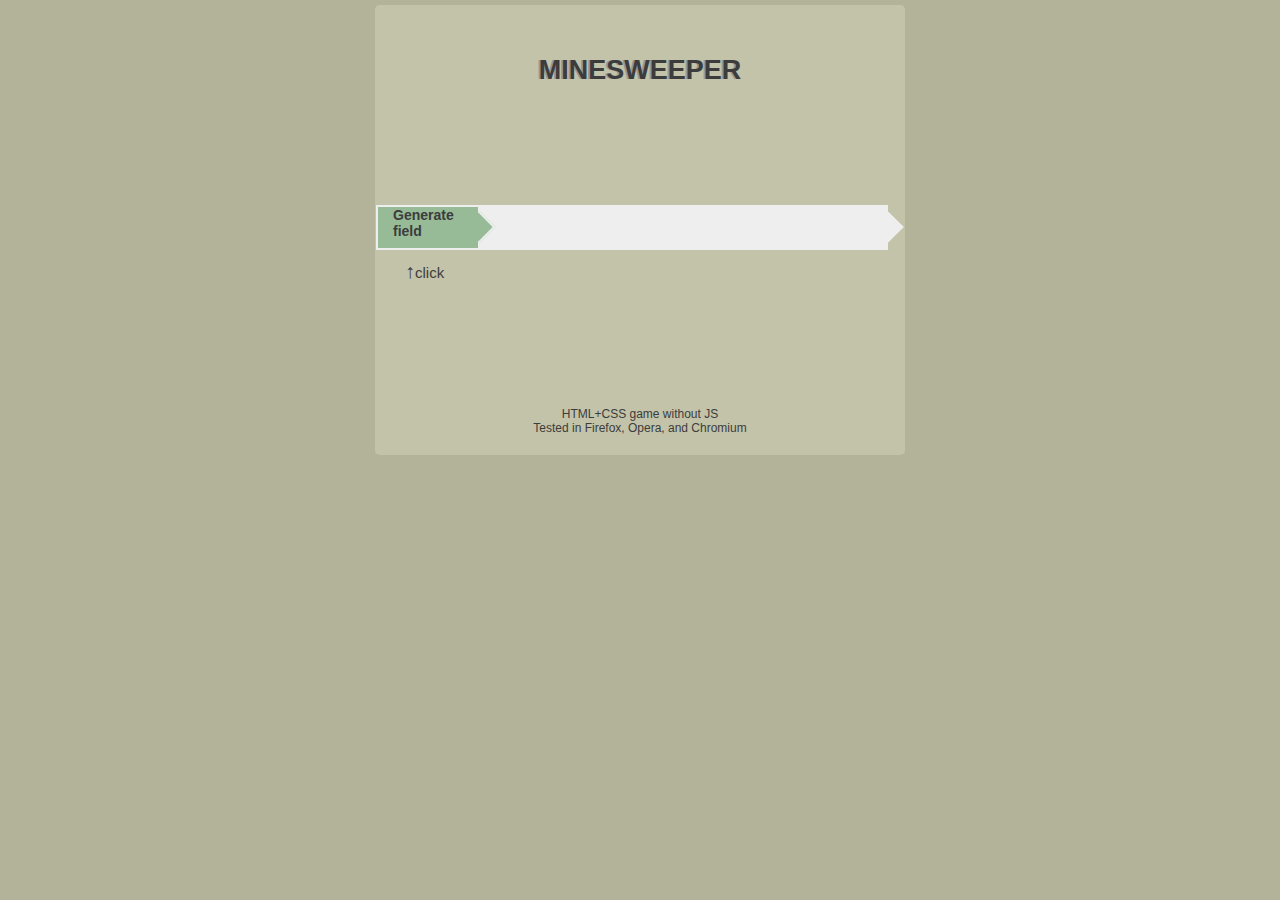
==== commit 5e1bc323: "centering" ====
--- a/index.html
+++ b/index.html
@@ -7,7 +7,7 @@
 </head>
 
 <body>
-	<form>
+	<form id="game-form">
 		<!--This is "Randomizer", and also "Main menu"-->
 		<div id="generator">
 			<div id="caption"><p>MINESWEEPER</p></div>
--- a/m_style.css
+++ b/m_style.css
@@ -3,12 +3,18 @@
 	padding: 0;
 }
 
-
-form {
+body {
+	background-color: #b3b399;
+}
+
+#game-form {
 	height: 450px;
 	width: 530px;
 	background-color: #c3c3a9;
 	position: relative;
+	margin:auto;
+	margin-top: 5px;
+	border-radius: 5px;
 }
 
 
@@ -83,6 +89,7 @@
 	background-color: #c3c3a9;
 	overflow: hidden;
 	z-index: 12;
+	border-radius: 5px;
 }
 
 .fbutton {
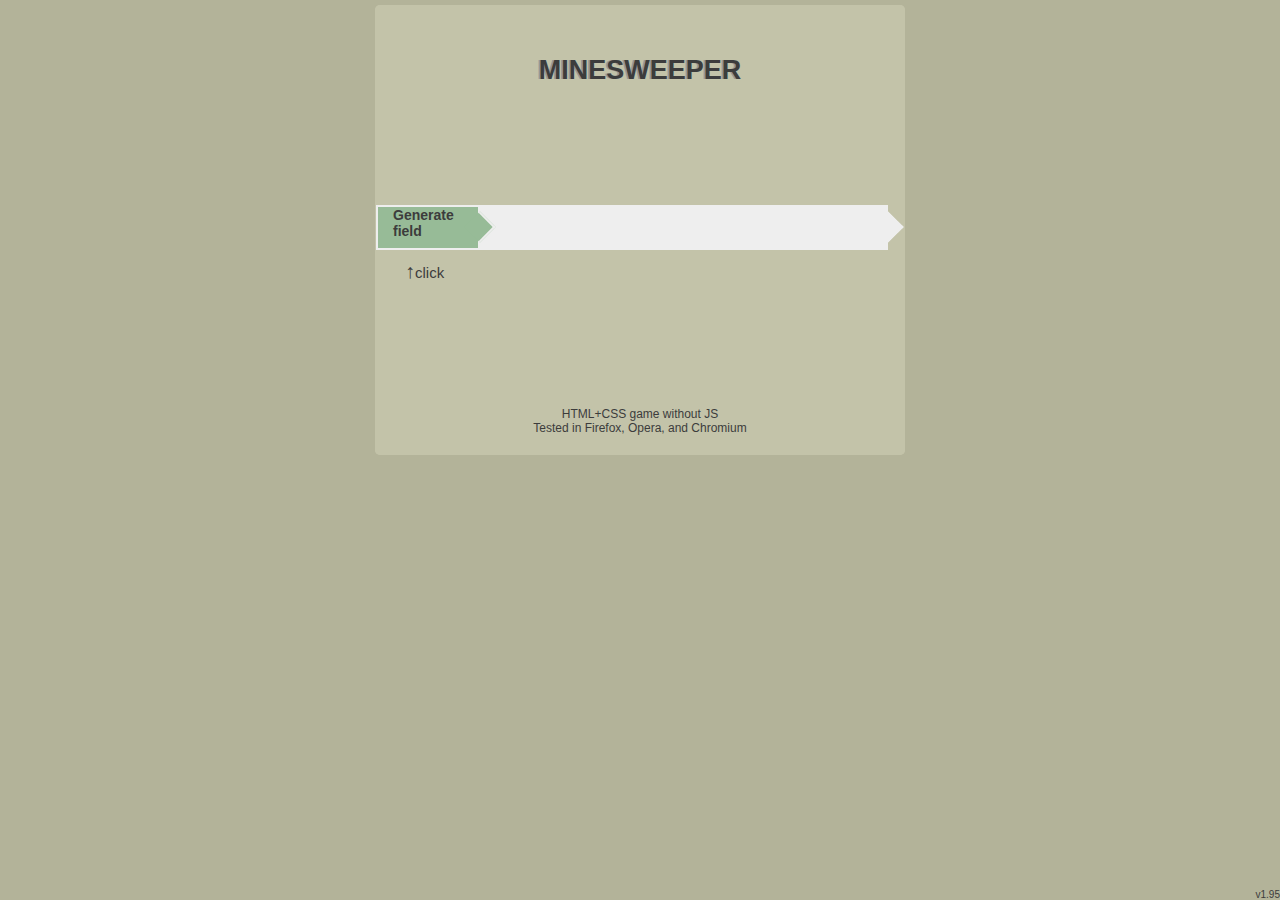
==== commit 194285d2: "add version number" ====
--- a/index.html
+++ b/index.html
@@ -852,11 +852,15 @@
 
 		</div>
 
-		<div id="flag-counter"></div>
+		<!--Dirty trick to avoid additional CSS counter-->
+		<div id="flag-counter"><div><div>-1</div></div></div>
+		
 		<div id="help" title="the">
 			<p>Must set all flags correctly to win game</p>
 			<button type="reset" id="nbutton">New</button>
 		</div>
 
 	</form>
+	
+	<p id="version">v1.95</p>
 </body>
--- a/m_style.css
+++ b/m_style.css
@@ -12,7 +12,7 @@
 	width: 530px;
 	background-color: #c3c3a9;
 	position: relative;
-	margin:auto;
+	margin: auto;
 	margin-top: 5px;
 	border-radius: 5px;
 }
@@ -36,7 +36,7 @@
 	left: 0;
 	top: 50px;
 	position: absolute;
-	width:530px;
+	width: 530px;
 	animation-timing-function: linear;
 	animation-name: movcaption;
 	animation-duration: 1s;
@@ -60,7 +60,7 @@
 	font-family: sans-serif;
 	font-size: 15px;
 	color: #3c3c3c;
-	z-index:16;
+	z-index: 16;
 }
 
 #hint > p > span {
@@ -69,12 +69,12 @@
 
 #description {
 	position: absolute;
-	bottom:20px;
-	width:530px;
+	bottom: 20px;
+	width: 530px;
 	color: #3c3c3c;
 	font-family: sans-serif;
 	font-size: 12px;
-	text-align:center;
+	text-align: center;
 }
 
 
@@ -103,10 +103,10 @@
 	transition: background-color 0.5s;
 	
 	color: #eeeeee;
-	font-weight:bold;
-	font-family:sans-serif;
-	box-sizing:border-box;
-	font-size:14px;
+	font-weight: bold;
+	font-family: sans-serif;
+	box-sizing: border-box;
+	font-size: 14px;
 }
 
 .fbutton:after {
@@ -127,8 +127,8 @@
 }
 
 .fbutton p {
-	margin-left:25px;
-	transition:color 0.5s;
+	margin-left: 25px;
+	transition: color 0.5s;
 }
 
 #butt1 {
@@ -142,7 +142,7 @@
 }
 
 #butt1 p  {
-	margin-left:15px;
+	margin-left: 15px;
 	color: #3c3c3c;
 }
 
@@ -160,29 +160,29 @@
 
 #butt5 {
 	left: 409px;
-	display:flex;
+	display: flex;
 	align-items:center;
 }
 
 #butt5 p {
-	margin-left:35px;
+	margin-left: 35px;
 }
 
 .shield {
-	left:0;
-	width:100%;
-	position:absolute;
-	z-index:15;
+	left: 0;
+	width: 100%;
+	position: absolute;
+	z-index: 15;
 }
 
 #shield-top {
-	top:0;
-	height:200px;
+	top: 0;
+	height: 200px;
 }
 
 #shield-bottom {
-	top:245px;
-	height:205px;
+	top: 245px;
+	height: 205px;
 }
 
 .step {
@@ -243,7 +243,7 @@
 }
 
 .step2:checked ~ #butt2 p {
-	color:#979797;
+	color: #979797;
 }
 
 .step2:checked ~ #butt3 {
@@ -256,7 +256,7 @@
 }
 
 .step2:checked ~ #butt3 p {
-	color:#5c5c5c;
+	color: #5c5c5c;
 }
 
 .step3:checked ~ #butt3 {
@@ -273,11 +273,11 @@
 }
 
 .step3:checked ~ #butt3 p {
-	color:#979797;
+	color: #979797;
 }
 
 .step3:checked ~ #butt4 p {
-	color:#5c5c5c;
+	color: #5c5c5c;
 }
 
 .step4:checked ~ #butt4 {
@@ -294,11 +294,11 @@
 }
 
 .step4:checked ~ #butt4 p {
-	color:#979797;
+	color: #979797;
 }
 
 .step4:checked ~ #butt5 p {
-	color:#5c5c5c;
+	color: #5c5c5c;
 }
 
 #expander {
@@ -493,7 +493,7 @@
 .icon {
 	position: absolute;
 	content: "";
-	z-index: 5;
+	z-index: 6;
 	border: 7px solid #5c5c5c;
 	width: 4px;
 	height: 4px;
@@ -507,7 +507,7 @@
 .icon:before {
 	position: absolute;
 	content: "";
-	z-index: 5;
+	z-index: 6;
 	border-left: 3px solid #5c5c5c;
 	border-right: 3px solid #5c5c5c;
 	border-top: 3px solid transparent;
@@ -522,7 +522,7 @@
 .icon:after {
 	position: absolute;
 	content: "";
-	z-index: 5;
+	z-index: 6;
 	border-top: 3px solid #5c5c5c;
 	border-bottom: 3px solid #5c5c5c;
 	border-left: 3px solid transparent;
@@ -556,7 +556,7 @@
 	font-size: 24px;
 	font-weight: bold;
 	letter-spacing: 30px;
-	z-index: 2;
+	z-index: 3;
 }
 
 .cell:after {
@@ -601,6 +601,10 @@
 	display: none;
 }
 
+.chk:checked + .flg:not(:checked) {
+	pointer-events: none;
+}
+
 .flg {
 	position: absolute;
 	top: 0;
@@ -619,7 +623,7 @@
 	width: 40px;
 	height: 40px;
 	counter-increment: cwin;
-	z-index: 3;
+	z-index: 4;
 }
 
 .flg:hover ~ .cell:after {
@@ -634,7 +638,7 @@
 	border-top: solid red 7px;
 	border-left: solid gray 2px;
 	opacity: 1;
-	z-index: 6;
+	z-index: 7;
 }
 
 
@@ -660,7 +664,7 @@
 	pointer-events: none;
 	opacity: 0;
 	font-size: 1px;
-	z-index: 1;
+	z-index: 2;
 }
 
 
@@ -682,14 +686,14 @@
 
 /* Win-fail messages */
 .message-dimmer {
-	position:absolute;
-	top:0;
-	left:0;
+	position: absolute;
+	top: 0;
+	left: 0;
 	width: 100%;
 	height: 100%;
 	background-color: rgba(238, 238, 238, 0.4);
 	pointer-events: none;
-	z-index: 4;
+	z-index: 5;
 }
 
 #boom {
@@ -702,14 +706,14 @@
 }
 
 #boom-placeholder {
-	position:relative;
+	position: relative;
 	width: 320px;
 	height: 320px;
 	float: left;
 }
 
 #boom-message {
-	position:absolute;
+	position: absolute;
 	width: 320px;
 	height: 320px;
 	z-index: 10;
@@ -722,24 +726,24 @@
 
 #boom-show:before {
 	letter-spacing: 320px;
-	font-size: 1;
+	font-size: 1px;
 	content: counter(cboom);
 }
 
 #boom-message p, #win p, #fail p {
 	margin: 0 auto;
-	margin-top:130px;
-	width:60%;
+	margin-top: 130px;
+	width: 60%;
 	text-align:center;
 	font-size: 40px;
 	font-weight: bold;
 	background-color: rgba(238, 238, 238, 0.5);
-	border-radius:4px;
+	border-radius: 4px;
 }
 
 #boom-message p {
 	color: red;
-	border:2px solid red;
+	border: 2px solid red;
 }
 
 #win-board {
@@ -749,7 +753,7 @@
 	height: 320px;
 	width: 962px;
 	pointer-events: none;
-	font-size:1px;
+	font-size: 1px;
 }
 
 #win-placeholder {
@@ -765,25 +769,25 @@
 #win {
 	position: relative;
 	display: inline-block;
-	width:320px;
-	height:320px;
+	width: 320px;
+	height: 320px;
 }
 
 #fail {
 	position: relative;
 	display: inline-block;
-	width:320px;
-	height:320px;
+	width: 320px;
+	height: 320px;
 }
 
 #win p {
 	color: green;
-	border:2px solid green;
+	border: 2px solid green;
 }
 
 #fail p {
 	color: magenta;
-	border:2px solid magenta;
+	border: 2px solid magenta;
 }
 
 #win-fail-placeholder {
@@ -900,8 +904,8 @@
 	position: absolute;
 	width: 25px;
 	height: 25px;
-	top:10px;
-	left:10px;
+	top: 10px;
+	left: 10px;
 	border-radius: 2px;
 	background-color: #5c5c5c;
 }
@@ -925,8 +929,8 @@
 	position: absolute;
 	width: 26px;
 	height: 26px;
-	top:7px;
-	left:7px;
+	top: 7px;
+	left: 7px;
 	border-radius: 2px;
 	background-color: #5c5c5c;
 }
@@ -944,17 +948,36 @@
 
 #flag-counter {
 	position:absolute;
-	top:10px;
-	right:105px;
+	top: 10px;
+	right: 105px;
 	background-color: #ececec;
-	height:20px;
+	height: 20px;
 	border-radius: 4px;
-	padding:10px;
+	padding: 10px;
 	color: #3c3c3c;
-	font-weight:bold;
-	font-family:sans-serif;
-	font-size:16px;
-	counter-increment: cwin -10;
+	font-weight: bold;
+	font-family: sans-serif;
+	font-size: 16px;
+	counter-increment: cwin -110;
+}
+
+#flag-counter > div {
+	position: relative;
+	display: inline-block;
+	width: 0;
+}
+
+#flag-counter > div > div {
+	background-color: #ececec;
+	display: inline-block;
+	position: abslute;
+	color: transparent;
+}
+
+#flag-counter > div > div:before {
+	position:absolute;
+	color: #3c3c3c;
+	content:":";
 }
 
 #flag-counter:before {
@@ -970,13 +993,13 @@
 
 #help {
 	position:absolute;
-	top:410px;
-	right:20px;
+	top: 410px;
+	right: 20px;
 
 	color: #eeeeee;
-	font-weight:bold;
-	font-family:sans-serif;
-	font-size:16px;
+	font-weight: bold;
+	font-family: sans-serif;
+	font-size: 16px;
 	text-shadow: -2px 0 0 #979797;
 }
 
@@ -988,11 +1011,11 @@
 	color: #3c3c3c;
 	border: 2px solid #eeeeee;
 	background-color: #97bb97;
-	font-weight:bold;
-	font-family:sans-serif;
-	font-size:14px;
+	font-weight: bold;
+	font-family: sans-serif;
+	font-size: 14px;
 	border-radius: 0;
-	box-sizing:border-box;
+	box-sizing: border-box;
 }
 
 #nbutton:after {
@@ -1010,10 +1033,15 @@
 }
 
 #help p {
-	display:inline-block;
-	margin-right:10px;
-}
-
-#nbutton:after {
-	z-index:0;
-}
+	display: inline-block;
+	margin-right: 10px;
+}
+
+#version {
+	position:absolute;
+	right:0;
+	bottom:0;
+	font-family: sans-serif;
+	font-size: 10px;
+	color: #3c3c3c;
+}
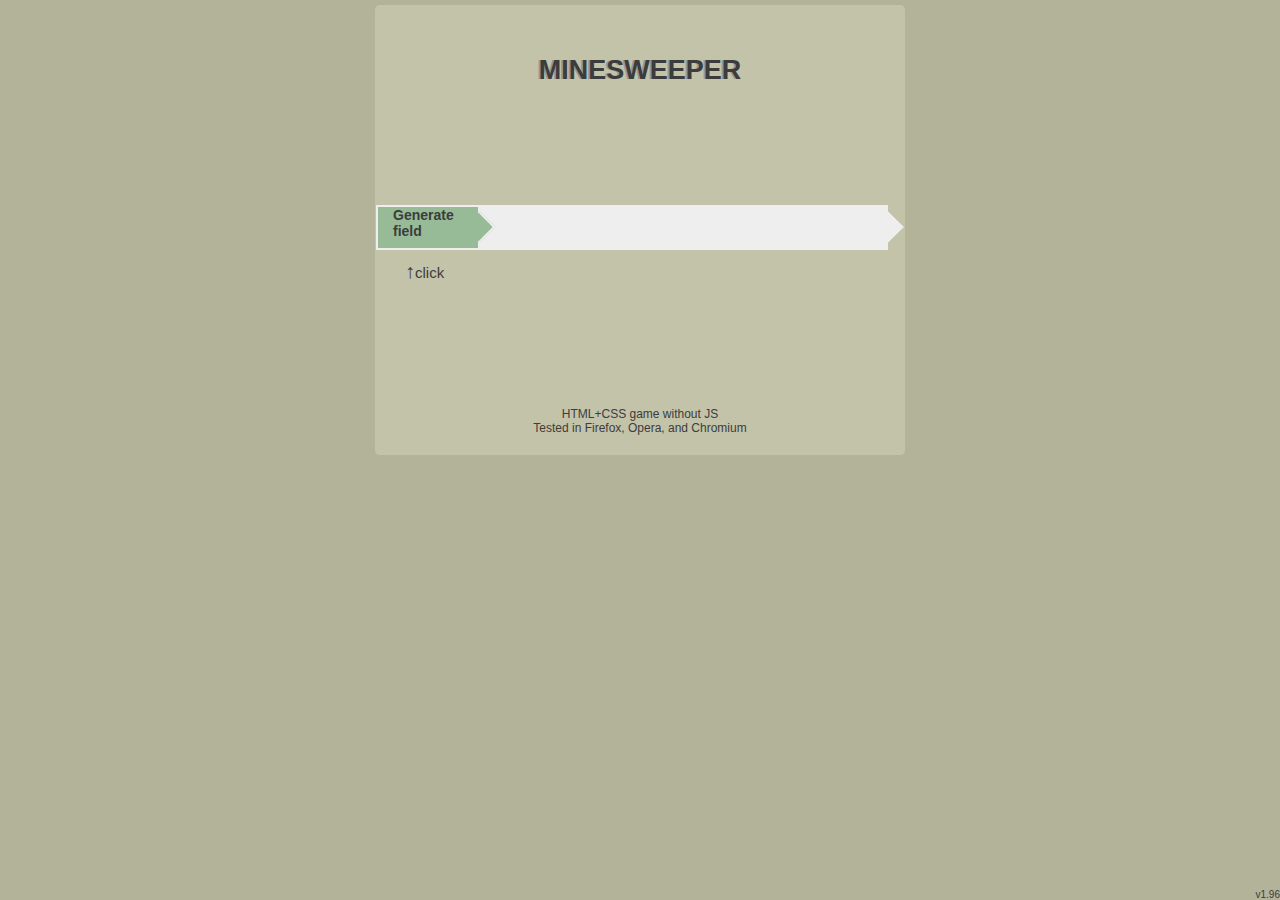
==== commit e89959b4: "now game can be completed by opening fields" ====
--- a/index.html
+++ b/index.html
@@ -4,6 +4,7 @@
 	<meta charset="UTF-8">
 	<link rel="stylesheet" href="m_style.css">
 	<link rel="stylesheet" href="m_generated.css">
+	<link rel="stylesheet" href="m_generated_open.css">
 </head>
 
 <body>
@@ -12,7 +13,7 @@
 		<div id="generator">
 			<div id="caption"><p>MINESWEEPER</p></div>
 
-			<!--Animated radiobuttons (generated)-->
+			<!--Animated radiobuttons (generated by html_1_gen_random.htm)-->
 			<input type="radio" class="step step1 hei1" name="g1">
 			<input type="radio" class="step step1 hei2" name="g2">
 			<input type="radio" class="step step1 hei3" name="g3">
@@ -111,7 +112,7 @@
 		<!--Game board-->
 		<div class="container">
 
-			<!--Hidden array (generated)-->
+			<!--Hidden array (generated by html_2_gen_pattern.htm)-->
 			<input type="radio" class="rmine" name="g31">
 			<input type="radio" class="rmine" name="g26">
 			<input type="radio" class="rmine" name="g15">
@@ -178,7 +179,7 @@
 			<input type="radio" class="rmine" name="g32">
 
 			<!--
-				Visible board fields (generated).
+				Visible board fields (generated by html_3_field_creator.htm).
 				.chk - main checkbox (sic!) to open fields (radio used to prevent unchecking with spacebar).
 				.flg - set/remove flag.
 				.achk - overlay input of 5 groups; auto-open safe areas.
@@ -828,15 +829,15 @@
 			</div>
 				
 			
-			<!--Game Win/Fail-->
-			<div id="win-board">
+			<!--Game Win/Fail (by flags)-->
+			<div id="win-flags">
 				<div id="win-show"></div>
 				<div id="win-placeholder">
 					<div class="message-dimmer"></div>
 					<div id="win-fail-placeholder">
 						<div id="fail-show"></div>
-						<div id="fail"><p>Fail!</p></div>
-						<div id="win"><p>Win!</p></div>
+						<div id="fail-message"><p>Fail!</p></div>
+						<div id="win-message-flags"><p>Win!</p></div>
 					</div>
 				</div>
 			</div>
@@ -849,18 +850,26 @@
 					<div id="boom-message"><p>Boom!</p></div>
 				</div>
 			</div>
+			
+			<!--Game Win-->
+			<div id="win-open">
+				<div id="win-open-show"></div>
+				<div id="win-open-placeholder">
+					<div class="message-dimmer"></div>
+					<div id="win-message"><p>Win!</p></div>
+				</div>
+			</div>
 
 		</div>
 
 		<!--Dirty trick to avoid additional CSS counter-->
 		<div id="flag-counter"><div><div>-1</div></div></div>
 		
-		<div id="help" title="the">
-			<p>Must set all flags correctly to win game</p>
+		<div id="new-game" title="Game">
 			<button type="reset" id="nbutton">New</button>
 		</div>
 
 	</form>
 	
-	<p id="version">v1.95</p>
+	<p id="version">v1.96</p>
 </body>
--- a/m_style.css
+++ b/m_style.css
@@ -452,7 +452,7 @@
 	top: 60px;
 	width: 320px;
 	position: absolute;
-	counter-reset: cwin 0 cboom 9 cfail 9;
+	counter-reset: cwin 0 cboom 9 cfail 9 copen 46;
 	overflow: hidden;
 	left: 105px;
 	border-radius: 2px;
@@ -684,7 +684,8 @@
 }
 
 
-/* Win-fail messages */
+/* Game End messages */
+
 .message-dimmer {
 	position: absolute;
 	top: 0;
@@ -696,41 +697,7 @@
 	z-index: 5;
 }
 
-#boom {
-	position: absolute;
-	top: 0;
-	left: -642px;
-	height: 320px;
-	width: 962px;
-	pointer-events: none;
-}
-
-#boom-placeholder {
-	position: relative;
-	width: 320px;
-	height: 320px;
-	float: left;
-}
-
-#boom-message {
-	position: absolute;
-	width: 320px;
-	height: 320px;
-	z-index: 10;
-	pointer-events: auto;
-}
-
-#boom-show {
-	float: left;
-}
-
-#boom-show:before {
-	letter-spacing: 320px;
-	font-size: 1px;
-	content: counter(cboom);
-}
-
-#boom-message p, #win p, #fail p {
+#boom-message p, #win-message-flags p, #fail-message p, #win-message p {
 	margin: 0 auto;
 	margin-top: 130px;
 	width: 60%;
@@ -741,12 +708,91 @@
 	border-radius: 4px;
 }
 
+
+/* Boom message */
+#boom {
+	position: absolute;
+	top: 0;
+	left: -642px;
+	height: 320px;
+	width: 962px;
+	pointer-events: none;
+}
+
+#boom-placeholder {
+	position: relative;
+	width: 320px;
+	height: 320px;
+	float: left;
+}
+
+#boom-message {
+	position: absolute;
+	width: 320px;
+	height: 320px;
+	z-index: 10;
+	pointer-events: auto;
+}
+
+#boom-show {
+	float: left;
+}
+
+#boom-show:before {
+	letter-spacing: 320px;
+	font-size: 1px;
+	content: counter(cboom);
+}
+
 #boom-message p {
 	color: red;
 	border: 2px solid red;
 }
 
-#win-board {
+
+/* Win message */
+#win-open {
+	position: absolute;
+	top: 0;
+	left: -962px;
+	height: 320px;
+	width: 1282px;
+	pointer-events: none;
+}
+
+#win-open-placeholder {
+	position: relative;
+	width: 320px;
+	height: 320px;
+	float: left;
+}
+
+#win-message {
+	position: absolute;
+	width: 320px;
+	height: 320px;
+	z-index: 10;
+	pointer-events: auto;
+}
+
+#win-open-show {
+	float: left;
+}
+
+#win-open-show:before {
+	letter-spacing: 320px;
+	font-size: 1px;
+	content: counter(copen);
+}
+
+#win-message p {
+	color: blue;
+	border: 2px solid blue;
+}
+
+
+/* Win-Fail by falgs */
+#win-flags {
 	position: absolute;
 	top: 0;
 	left: -642px;
@@ -766,26 +812,26 @@
 	position: relative;
 }
 
-#win {
+#win-message-flags {
 	position: relative;
 	display: inline-block;
 	width: 320px;
 	height: 320px;
 }
 
-#fail {
+#fail-message {
 	position: relative;
 	display: inline-block;
 	width: 320px;
 	height: 320px;
 }
 
-#win p {
+#win-message-flags p {
 	color: green;
 	border: 2px solid green;
 }
 
-#fail p {
+#fail-message p {
 	color: magenta;
 	border: 2px solid magenta;
 }
@@ -991,16 +1037,10 @@
 
 /* Bottom */
 
-#help {
+#new-game {
 	position:absolute;
 	top: 410px;
 	right: 20px;
-
-	color: #eeeeee;
-	font-weight: bold;
-	font-family: sans-serif;
-	font-size: 16px;
-	text-shadow: -2px 0 0 #979797;
 }
 
 #nbutton {
@@ -1030,11 +1070,6 @@
 	background-color: #97bb97;
 	border-top: 2px solid #eeeeee;
 	border-right: 2px solid #eeeeee;
-}
-
-#help p {
-	display: inline-block;
-	margin-right: 10px;
 }
 
 #version {
--- a/m_generated_open.css
+++ b/m_generated_open.css
@@ -0,0 +1,1391 @@
+/* Apply "open" counters for single field */
+
+.rmine:nth-of-type(1):indeterminate ~ .field:nth-of-type(1) > .chk:checked ~ .achk {
+	counter-increment: copen;
+}
+
+.rmine:nth-of-type(2):indeterminate ~ .field:nth-of-type(2) > .chk:checked ~ .achk {
+	counter-increment: copen;
+}
+
+.rmine:nth-of-type(3):indeterminate ~ .field:nth-of-type(3) > .chk:checked ~ .achk {
+	counter-increment: copen;
+}
+
+.rmine:nth-of-type(4):indeterminate ~ .field:nth-of-type(4) > .chk:checked ~ .achk {
+	counter-increment: copen;
+}
+
+.rmine:nth-of-type(5):indeterminate ~ .field:nth-of-type(5) > .chk:checked ~ .achk {
+	counter-increment: copen;
+}
+
+.rmine:nth-of-type(6):indeterminate ~ .field:nth-of-type(6) > .chk:checked ~ .achk {
+	counter-increment: copen;
+}
+
+.rmine:nth-of-type(7):indeterminate ~ .field:nth-of-type(7) > .chk:checked ~ .achk {
+	counter-increment: copen;
+}
+
+.rmine:nth-of-type(8):indeterminate ~ .field:nth-of-type(8) > .chk:checked ~ .achk {
+	counter-increment: copen;
+}
+
+.rmine:nth-of-type(9):indeterminate ~ .field:nth-of-type(9) > .chk:checked ~ .achk {
+	counter-increment: copen;
+}
+
+.rmine:nth-of-type(10):indeterminate ~ .field:nth-of-type(10) > .chk:checked ~ .achk {
+	counter-increment: copen;
+}
+
+.rmine:nth-of-type(11):indeterminate ~ .field:nth-of-type(11) > .chk:checked ~ .achk {
+	counter-increment: copen;
+}
+
+.rmine:nth-of-type(12):indeterminate ~ .field:nth-of-type(12) > .chk:checked ~ .achk {
+	counter-increment: copen;
+}
+
+.rmine:nth-of-type(13):indeterminate ~ .field:nth-of-type(13) > .chk:checked ~ .achk {
+	counter-increment: copen;
+}
+
+.rmine:nth-of-type(14):indeterminate ~ .field:nth-of-type(14) > .chk:checked ~ .achk {
+	counter-increment: copen;
+}
+
+.rmine:nth-of-type(15):indeterminate ~ .field:nth-of-type(15) > .chk:checked ~ .achk {
+	counter-increment: copen;
+}
+
+.rmine:nth-of-type(16):indeterminate ~ .field:nth-of-type(16) > .chk:checked ~ .achk {
+	counter-increment: copen;
+}
+
+.rmine:nth-of-type(17):indeterminate ~ .field:nth-of-type(17) > .chk:checked ~ .achk {
+	counter-increment: copen;
+}
+
+.rmine:nth-of-type(18):indeterminate ~ .field:nth-of-type(18) > .chk:checked ~ .achk {
+	counter-increment: copen;
+}
+
+.rmine:nth-of-type(19):indeterminate ~ .field:nth-of-type(19) > .chk:checked ~ .achk {
+	counter-increment: copen;
+}
+
+.rmine:nth-of-type(20):indeterminate ~ .field:nth-of-type(20) > .chk:checked ~ .achk {
+	counter-increment: copen;
+}
+
+.rmine:nth-of-type(21):indeterminate ~ .field:nth-of-type(21) > .chk:checked ~ .achk {
+	counter-increment: copen;
+}
+
+.rmine:nth-of-type(22):indeterminate ~ .field:nth-of-type(22) > .chk:checked ~ .achk {
+	counter-increment: copen;
+}
+
+.rmine:nth-of-type(23):indeterminate ~ .field:nth-of-type(23) > .chk:checked ~ .achk {
+	counter-increment: copen;
+}
+
+.rmine:nth-of-type(24):indeterminate ~ .field:nth-of-type(24) > .chk:checked ~ .achk {
+	counter-increment: copen;
+}
+
+.rmine:nth-of-type(25):indeterminate ~ .field:nth-of-type(25) > .chk:checked ~ .achk {
+	counter-increment: copen;
+}
+
+.rmine:nth-of-type(26):indeterminate ~ .field:nth-of-type(26) > .chk:checked ~ .achk {
+	counter-increment: copen;
+}
+
+.rmine:nth-of-type(27):indeterminate ~ .field:nth-of-type(27) > .chk:checked ~ .achk {
+	counter-increment: copen;
+}
+
+.rmine:nth-of-type(28):indeterminate ~ .field:nth-of-type(28) > .chk:checked ~ .achk {
+	counter-increment: copen;
+}
+
+.rmine:nth-of-type(29):indeterminate ~ .field:nth-of-type(29) > .chk:checked ~ .achk {
+	counter-increment: copen;
+}
+
+.rmine:nth-of-type(30):indeterminate ~ .field:nth-of-type(30) > .chk:checked ~ .achk {
+	counter-increment: copen;
+}
+
+.rmine:nth-of-type(31):indeterminate ~ .field:nth-of-type(31) > .chk:checked ~ .achk {
+	counter-increment: copen;
+}
+
+.rmine:nth-of-type(32):indeterminate ~ .field:nth-of-type(32) > .chk:checked ~ .achk {
+	counter-increment: copen;
+}
+
+.rmine:nth-of-type(33):indeterminate ~ .field:nth-of-type(33) > .chk:checked ~ .achk {
+	counter-increment: copen;
+}
+
+.rmine:nth-of-type(34):indeterminate ~ .field:nth-of-type(34) > .chk:checked ~ .achk {
+	counter-increment: copen;
+}
+
+.rmine:nth-of-type(35):indeterminate ~ .field:nth-of-type(35) > .chk:checked ~ .achk {
+	counter-increment: copen;
+}
+
+.rmine:nth-of-type(36):indeterminate ~ .field:nth-of-type(36) > .chk:checked ~ .achk {
+	counter-increment: copen;
+}
+
+.rmine:nth-of-type(37):indeterminate ~ .field:nth-of-type(37) > .chk:checked ~ .achk {
+	counter-increment: copen;
+}
+
+.rmine:nth-of-type(38):indeterminate ~ .field:nth-of-type(38) > .chk:checked ~ .achk {
+	counter-increment: copen;
+}
+
+.rmine:nth-of-type(39):indeterminate ~ .field:nth-of-type(39) > .chk:checked ~ .achk {
+	counter-increment: copen;
+}
+
+.rmine:nth-of-type(40):indeterminate ~ .field:nth-of-type(40) > .chk:checked ~ .achk {
+	counter-increment: copen;
+}
+
+.rmine:nth-of-type(41):indeterminate ~ .field:nth-of-type(41) > .chk:checked ~ .achk {
+	counter-increment: copen;
+}
+
+.rmine:nth-of-type(42):indeterminate ~ .field:nth-of-type(42) > .chk:checked ~ .achk {
+	counter-increment: copen;
+}
+
+.rmine:nth-of-type(43):indeterminate ~ .field:nth-of-type(43) > .chk:checked ~ .achk {
+	counter-increment: copen;
+}
+
+.rmine:nth-of-type(44):indeterminate ~ .field:nth-of-type(44) > .chk:checked ~ .achk {
+	counter-increment: copen;
+}
+
+.rmine:nth-of-type(45):indeterminate ~ .field:nth-of-type(45) > .chk:checked ~ .achk {
+	counter-increment: copen;
+}
+
+.rmine:nth-of-type(46):indeterminate ~ .field:nth-of-type(46) > .chk:checked ~ .achk {
+	counter-increment: copen;
+}
+
+.rmine:nth-of-type(47):indeterminate ~ .field:nth-of-type(47) > .chk:checked ~ .achk {
+	counter-increment: copen;
+}
+
+.rmine:nth-of-type(48):indeterminate ~ .field:nth-of-type(48) > .chk:checked ~ .achk {
+	counter-increment: copen;
+}
+
+.rmine:nth-of-type(49):indeterminate ~ .field:nth-of-type(49) > .chk:checked ~ .achk {
+	counter-increment: copen;
+}
+
+.rmine:nth-of-type(50):indeterminate ~ .field:nth-of-type(50) > .chk:checked ~ .achk {
+	counter-increment: copen;
+}
+
+.rmine:nth-of-type(51):indeterminate ~ .field:nth-of-type(51) > .chk:checked ~ .achk {
+	counter-increment: copen;
+}
+
+.rmine:nth-of-type(52):indeterminate ~ .field:nth-of-type(52) > .chk:checked ~ .achk {
+	counter-increment: copen;
+}
+
+.rmine:nth-of-type(53):indeterminate ~ .field:nth-of-type(53) > .chk:checked ~ .achk {
+	counter-increment: copen;
+}
+
+.rmine:nth-of-type(54):indeterminate ~ .field:nth-of-type(54) > .chk:checked ~ .achk {
+	counter-increment: copen;
+}
+
+.rmine:nth-of-type(55):indeterminate ~ .field:nth-of-type(55) > .chk:checked ~ .achk {
+	counter-increment: copen;
+}
+
+.rmine:nth-of-type(56):indeterminate ~ .field:nth-of-type(56) > .chk:checked ~ .achk {
+	counter-increment: copen;
+}
+
+.rmine:nth-of-type(57):indeterminate ~ .field:nth-of-type(57) > .chk:checked ~ .achk {
+	counter-increment: copen;
+}
+
+.rmine:nth-of-type(58):indeterminate ~ .field:nth-of-type(58) > .chk:checked ~ .achk {
+	counter-increment: copen;
+}
+
+.rmine:nth-of-type(59):indeterminate ~ .field:nth-of-type(59) > .chk:checked ~ .achk {
+	counter-increment: copen;
+}
+
+.rmine:nth-of-type(60):indeterminate ~ .field:nth-of-type(60) > .chk:checked ~ .achk {
+	counter-increment: copen;
+}
+
+.rmine:nth-of-type(61):indeterminate ~ .field:nth-of-type(61) > .chk:checked ~ .achk {
+	counter-increment: copen;
+}
+
+.rmine:nth-of-type(62):indeterminate ~ .field:nth-of-type(62) > .chk:checked ~ .achk {
+	counter-increment: copen;
+}
+
+.rmine:nth-of-type(63):indeterminate ~ .field:nth-of-type(63) > .chk:checked ~ .achk {
+	counter-increment: copen;
+}
+
+.rmine:nth-of-type(64):indeterminate ~ .field:nth-of-type(64) > .chk:checked ~ .achk {
+	counter-increment: copen;
+}
+
+
+/* Apply and SET "open" counters for auto-opened fields */
+
+.rmine:nth-of-type(1):indeterminate ~ .rmine:nth-of-type(2):indeterminate ~ .rmine:nth-of-type(9):indeterminate ~ .rmine:nth-of-type(10):indeterminate ~ .field:nth-of-type(2) > .achk,
+.rmine:nth-of-type(1):indeterminate ~ .rmine:nth-of-type(2):indeterminate ~ .rmine:nth-of-type(9):indeterminate ~ .rmine:nth-of-type(10):indeterminate ~ .field:nth-of-type(9) > .achk,
+.rmine:nth-of-type(1):indeterminate ~ .rmine:nth-of-type(2):indeterminate ~ .rmine:nth-of-type(9):indeterminate ~ .rmine:nth-of-type(10):indeterminate ~ .field:nth-of-type(10) > .achk {
+	counter-increment: copen;
+}
+
+.rmine:nth-of-type(1):indeterminate ~ .rmine:nth-of-type(2):indeterminate ~ .rmine:nth-of-type(3):indeterminate ~ .rmine:nth-of-type(9):indeterminate ~ .rmine:nth-of-type(10):indeterminate ~ .rmine:nth-of-type(11):indeterminate ~ .field:nth-of-type(1) > .achk,
+.rmine:nth-of-type(1):indeterminate ~ .rmine:nth-of-type(2):indeterminate ~ .rmine:nth-of-type(3):indeterminate ~ .rmine:nth-of-type(9):indeterminate ~ .rmine:nth-of-type(10):indeterminate ~ .rmine:nth-of-type(11):indeterminate ~ .field:nth-of-type(3) > .achk,
+.rmine:nth-of-type(1):indeterminate ~ .rmine:nth-of-type(2):indeterminate ~ .rmine:nth-of-type(3):indeterminate ~ .rmine:nth-of-type(9):indeterminate ~ .rmine:nth-of-type(10):indeterminate ~ .rmine:nth-of-type(11):indeterminate ~ .field:nth-of-type(9) > .achk,
+.rmine:nth-of-type(1):indeterminate ~ .rmine:nth-of-type(2):indeterminate ~ .rmine:nth-of-type(3):indeterminate ~ .rmine:nth-of-type(9):indeterminate ~ .rmine:nth-of-type(10):indeterminate ~ .rmine:nth-of-type(11):indeterminate ~ .field:nth-of-type(10) > .achk,
+.rmine:nth-of-type(1):indeterminate ~ .rmine:nth-of-type(2):indeterminate ~ .rmine:nth-of-type(3):indeterminate ~ .rmine:nth-of-type(9):indeterminate ~ .rmine:nth-of-type(10):indeterminate ~ .rmine:nth-of-type(11):indeterminate ~ .field:nth-of-type(11) > .achk {
+	counter-increment: copen;
+}
+
+.rmine:nth-of-type(2):indeterminate ~ .rmine:nth-of-type(3):indeterminate ~ .rmine:nth-of-type(4):indeterminate ~ .rmine:nth-of-type(10):indeterminate ~ .rmine:nth-of-type(11):indeterminate ~ .rmine:nth-of-type(12):indeterminate ~ .field:nth-of-type(2) > .achk,
+.rmine:nth-of-type(2):indeterminate ~ .rmine:nth-of-type(3):indeterminate ~ .rmine:nth-of-type(4):indeterminate ~ .rmine:nth-of-type(10):indeterminate ~ .rmine:nth-of-type(11):indeterminate ~ .rmine:nth-of-type(12):indeterminate ~ .field:nth-of-type(4) > .achk,
+.rmine:nth-of-type(2):indeterminate ~ .rmine:nth-of-type(3):indeterminate ~ .rmine:nth-of-type(4):indeterminate ~ .rmine:nth-of-type(10):indeterminate ~ .rmine:nth-of-type(11):indeterminate ~ .rmine:nth-of-type(12):indeterminate ~ .field:nth-of-type(10) > .achk,
+.rmine:nth-of-type(2):indeterminate ~ .rmine:nth-of-type(3):indeterminate ~ .rmine:nth-of-type(4):indeterminate ~ .rmine:nth-of-type(10):indeterminate ~ .rmine:nth-of-type(11):indeterminate ~ .rmine:nth-of-type(12):indeterminate ~ .field:nth-of-type(11) > .achk,
+.rmine:nth-of-type(2):indeterminate ~ .rmine:nth-of-type(3):indeterminate ~ .rmine:nth-of-type(4):indeterminate ~ .rmine:nth-of-type(10):indeterminate ~ .rmine:nth-of-type(11):indeterminate ~ .rmine:nth-of-type(12):indeterminate ~ .field:nth-of-type(12) > .achk {
+	counter-increment: copen;
+}
+
+.rmine:nth-of-type(3):indeterminate ~ .rmine:nth-of-type(4):indeterminate ~ .rmine:nth-of-type(5):indeterminate ~ .rmine:nth-of-type(11):indeterminate ~ .rmine:nth-of-type(12):indeterminate ~ .rmine:nth-of-type(13):indeterminate ~ .field:nth-of-type(3) > .achk,
+.rmine:nth-of-type(3):indeterminate ~ .rmine:nth-of-type(4):indeterminate ~ .rmine:nth-of-type(5):indeterminate ~ .rmine:nth-of-type(11):indeterminate ~ .rmine:nth-of-type(12):indeterminate ~ .rmine:nth-of-type(13):indeterminate ~ .field:nth-of-type(5) > .achk,
+.rmine:nth-of-type(3):indeterminate ~ .rmine:nth-of-type(4):indeterminate ~ .rmine:nth-of-type(5):indeterminate ~ .rmine:nth-of-type(11):indeterminate ~ .rmine:nth-of-type(12):indeterminate ~ .rmine:nth-of-type(13):indeterminate ~ .field:nth-of-type(11) > .achk,
+.rmine:nth-of-type(3):indeterminate ~ .rmine:nth-of-type(4):indeterminate ~ .rmine:nth-of-type(5):indeterminate ~ .rmine:nth-of-type(11):indeterminate ~ .rmine:nth-of-type(12):indeterminate ~ .rmine:nth-of-type(13):indeterminate ~ .field:nth-of-type(12) > .achk,
+.rmine:nth-of-type(3):indeterminate ~ .rmine:nth-of-type(4):indeterminate ~ .rmine:nth-of-type(5):indeterminate ~ .rmine:nth-of-type(11):indeterminate ~ .rmine:nth-of-type(12):indeterminate ~ .rmine:nth-of-type(13):indeterminate ~ .field:nth-of-type(13) > .achk {
+	counter-increment: copen;
+}
+
+.rmine:nth-of-type(4):indeterminate ~ .rmine:nth-of-type(5):indeterminate ~ .rmine:nth-of-type(6):indeterminate ~ .rmine:nth-of-type(12):indeterminate ~ .rmine:nth-of-type(13):indeterminate ~ .rmine:nth-of-type(14):indeterminate ~ .field:nth-of-type(4) > .achk,
+.rmine:nth-of-type(4):indeterminate ~ .rmine:nth-of-type(5):indeterminate ~ .rmine:nth-of-type(6):indeterminate ~ .rmine:nth-of-type(12):indeterminate ~ .rmine:nth-of-type(13):indeterminate ~ .rmine:nth-of-type(14):indeterminate ~ .field:nth-of-type(6) > .achk,
+.rmine:nth-of-type(4):indeterminate ~ .rmine:nth-of-type(5):indeterminate ~ .rmine:nth-of-type(6):indeterminate ~ .rmine:nth-of-type(12):indeterminate ~ .rmine:nth-of-type(13):indeterminate ~ .rmine:nth-of-type(14):indeterminate ~ .field:nth-of-type(12) > .achk,
+.rmine:nth-of-type(4):indeterminate ~ .rmine:nth-of-type(5):indeterminate ~ .rmine:nth-of-type(6):indeterminate ~ .rmine:nth-of-type(12):indeterminate ~ .rmine:nth-of-type(13):indeterminate ~ .rmine:nth-of-type(14):indeterminate ~ .field:nth-of-type(13) > .achk,
+.rmine:nth-of-type(4):indeterminate ~ .rmine:nth-of-type(5):indeterminate ~ .rmine:nth-of-type(6):indeterminate ~ .rmine:nth-of-type(12):indeterminate ~ .rmine:nth-of-type(13):indeterminate ~ .rmine:nth-of-type(14):indeterminate ~ .field:nth-of-type(14) > .achk {
+	counter-increment: copen;
+}
+
+.rmine:nth-of-type(5):indeterminate ~ .rmine:nth-of-type(6):indeterminate ~ .rmine:nth-of-type(7):indeterminate ~ .rmine:nth-of-type(13):indeterminate ~ .rmine:nth-of-type(14):indeterminate ~ .rmine:nth-of-type(15):indeterminate ~ .field:nth-of-type(5) > .achk,
+.rmine:nth-of-type(5):indeterminate ~ .rmine:nth-of-type(6):indeterminate ~ .rmine:nth-of-type(7):indeterminate ~ .rmine:nth-of-type(13):indeterminate ~ .rmine:nth-of-type(14):indeterminate ~ .rmine:nth-of-type(15):indeterminate ~ .field:nth-of-type(7) > .achk,
+.rmine:nth-of-type(5):indeterminate ~ .rmine:nth-of-type(6):indeterminate ~ .rmine:nth-of-type(7):indeterminate ~ .rmine:nth-of-type(13):indeterminate ~ .rmine:nth-of-type(14):indeterminate ~ .rmine:nth-of-type(15):indeterminate ~ .field:nth-of-type(13) > .achk,
+.rmine:nth-of-type(5):indeterminate ~ .rmine:nth-of-type(6):indeterminate ~ .rmine:nth-of-type(7):indeterminate ~ .rmine:nth-of-type(13):indeterminate ~ .rmine:nth-of-type(14):indeterminate ~ .rmine:nth-of-type(15):indeterminate ~ .field:nth-of-type(14) > .achk,
+.rmine:nth-of-type(5):indeterminate ~ .rmine:nth-of-type(6):indeterminate ~ .rmine:nth-of-type(7):indeterminate ~ .rmine:nth-of-type(13):indeterminate ~ .rmine:nth-of-type(14):indeterminate ~ .rmine:nth-of-type(15):indeterminate ~ .field:nth-of-type(15) > .achk {
+	counter-increment: copen;
+}
+
+.rmine:nth-of-type(6):indeterminate ~ .rmine:nth-of-type(7):indeterminate ~ .rmine:nth-of-type(8):indeterminate ~ .rmine:nth-of-type(14):indeterminate ~ .rmine:nth-of-type(15):indeterminate ~ .rmine:nth-of-type(16):indeterminate ~ .field:nth-of-type(6) > .achk,
+.rmine:nth-of-type(6):indeterminate ~ .rmine:nth-of-type(7):indeterminate ~ .rmine:nth-of-type(8):indeterminate ~ .rmine:nth-of-type(14):indeterminate ~ .rmine:nth-of-type(15):indeterminate ~ .rmine:nth-of-type(16):indeterminate ~ .field:nth-of-type(8) > .achk,
+.rmine:nth-of-type(6):indeterminate ~ .rmine:nth-of-type(7):indeterminate ~ .rmine:nth-of-type(8):indeterminate ~ .rmine:nth-of-type(14):indeterminate ~ .rmine:nth-of-type(15):indeterminate ~ .rmine:nth-of-type(16):indeterminate ~ .field:nth-of-type(14) > .achk,
+.rmine:nth-of-type(6):indeterminate ~ .rmine:nth-of-type(7):indeterminate ~ .rmine:nth-of-type(8):indeterminate ~ .rmine:nth-of-type(14):indeterminate ~ .rmine:nth-of-type(15):indeterminate ~ .rmine:nth-of-type(16):indeterminate ~ .field:nth-of-type(15) > .achk,
+.rmine:nth-of-type(6):indeterminate ~ .rmine:nth-of-type(7):indeterminate ~ .rmine:nth-of-type(8):indeterminate ~ .rmine:nth-of-type(14):indeterminate ~ .rmine:nth-of-type(15):indeterminate ~ .rmine:nth-of-type(16):indeterminate ~ .field:nth-of-type(16) > .achk {
+	counter-increment: copen;
+}
+
+.rmine:nth-of-type(7):indeterminate ~ .rmine:nth-of-type(8):indeterminate ~ .rmine:nth-of-type(15):indeterminate ~ .rmine:nth-of-type(16):indeterminate ~ .field:nth-of-type(7) > .achk,
+.rmine:nth-of-type(7):indeterminate ~ .rmine:nth-of-type(8):indeterminate ~ .rmine:nth-of-type(15):indeterminate ~ .rmine:nth-of-type(16):indeterminate ~ .field:nth-of-type(15) > .achk,
+.rmine:nth-of-type(7):indeterminate ~ .rmine:nth-of-type(8):indeterminate ~ .rmine:nth-of-type(15):indeterminate ~ .rmine:nth-of-type(16):indeterminate ~ .field:nth-of-type(16) > .achk {
+	counter-increment: copen;
+}
+
+.rmine:nth-of-type(1):indeterminate ~ .rmine:nth-of-type(2):indeterminate ~ .rmine:nth-of-type(9):indeterminate ~ .rmine:nth-of-type(10):indeterminate ~ .rmine:nth-of-type(17):indeterminate ~ .rmine:nth-of-type(18):indeterminate ~ .field:nth-of-type(1) > .achk,
+.rmine:nth-of-type(1):indeterminate ~ .rmine:nth-of-type(2):indeterminate ~ .rmine:nth-of-type(9):indeterminate ~ .rmine:nth-of-type(10):indeterminate ~ .rmine:nth-of-type(17):indeterminate ~ .rmine:nth-of-type(18):indeterminate ~ .field:nth-of-type(2) > .achk,
+.rmine:nth-of-type(1):indeterminate ~ .rmine:nth-of-type(2):indeterminate ~ .rmine:nth-of-type(9):indeterminate ~ .rmine:nth-of-type(10):indeterminate ~ .rmine:nth-of-type(17):indeterminate ~ .rmine:nth-of-type(18):indeterminate ~ .field:nth-of-type(10) > .achk,
+.rmine:nth-of-type(1):indeterminate ~ .rmine:nth-of-type(2):indeterminate ~ .rmine:nth-of-type(9):indeterminate ~ .rmine:nth-of-type(10):indeterminate ~ .rmine:nth-of-type(17):indeterminate ~ .rmine:nth-of-type(18):indeterminate ~ .field:nth-of-type(17) > .achk,
+.rmine:nth-of-type(1):indeterminate ~ .rmine:nth-of-type(2):indeterminate ~ .rmine:nth-of-type(9):indeterminate ~ .rmine:nth-of-type(10):indeterminate ~ .rmine:nth-of-type(17):indeterminate ~ .rmine:nth-of-type(18):indeterminate ~ .field:nth-of-type(18) > .achk {
+	counter-increment: copen;
+}
+
+.rmine:nth-of-type(1):indeterminate ~ .rmine:nth-of-type(2):indeterminate ~ .rmine:nth-of-type(3):indeterminate ~ .rmine:nth-of-type(9):indeterminate ~ .rmine:nth-of-type(10):indeterminate ~ .rmine:nth-of-type(11):indeterminate ~ .rmine:nth-of-type(17):indeterminate ~ .rmine:nth-of-type(18):indeterminate ~ .rmine:nth-of-type(19):indeterminate ~ .field:nth-of-type(1) > .achk,
+.rmine:nth-of-type(1):indeterminate ~ .rmine:nth-of-type(2):indeterminate ~ .rmine:nth-of-type(3):indeterminate ~ .rmine:nth-of-type(9):indeterminate ~ .rmine:nth-of-type(10):indeterminate ~ .rmine:nth-of-type(11):indeterminate ~ .rmine:nth-of-type(17):indeterminate ~ .rmine:nth-of-type(18):indeterminate ~ .rmine:nth-of-type(19):indeterminate ~ .field:nth-of-type(2) > .achk,
+.rmine:nth-of-type(1):indeterminate ~ .rmine:nth-of-type(2):indeterminate ~ .rmine:nth-of-type(3):indeterminate ~ .rmine:nth-of-type(9):indeterminate ~ .rmine:nth-of-type(10):indeterminate ~ .rmine:nth-of-type(11):indeterminate ~ .rmine:nth-of-type(17):indeterminate ~ .rmine:nth-of-type(18):indeterminate ~ .rmine:nth-of-type(19):indeterminate ~ .field:nth-of-type(3) > .achk,
+.rmine:nth-of-type(1):indeterminate ~ .rmine:nth-of-type(2):indeterminate ~ .rmine:nth-of-type(3):indeterminate ~ .rmine:nth-of-type(9):indeterminate ~ .rmine:nth-of-type(10):indeterminate ~ .rmine:nth-of-type(11):indeterminate ~ .rmine:nth-of-type(17):indeterminate ~ .rmine:nth-of-type(18):indeterminate ~ .rmine:nth-of-type(19):indeterminate ~ .field:nth-of-type(9) > .achk,
+.rmine:nth-of-type(1):indeterminate ~ .rmine:nth-of-type(2):indeterminate ~ .rmine:nth-of-type(3):indeterminate ~ .rmine:nth-of-type(9):indeterminate ~ .rmine:nth-of-type(10):indeterminate ~ .rmine:nth-of-type(11):indeterminate ~ .rmine:nth-of-type(17):indeterminate ~ .rmine:nth-of-type(18):indeterminate ~ .rmine:nth-of-type(19):indeterminate ~ .field:nth-of-type(11) > .achk,
+.rmine:nth-of-type(1):indeterminate ~ .rmine:nth-of-type(2):indeterminate ~ .rmine:nth-of-type(3):indeterminate ~ .rmine:nth-of-type(9):indeterminate ~ .rmine:nth-of-type(10):indeterminate ~ .rmine:nth-of-type(11):indeterminate ~ .rmine:nth-of-type(17):indeterminate ~ .rmine:nth-of-type(18):indeterminate ~ .rmine:nth-of-type(19):indeterminate ~ .field:nth-of-type(17) > .achk,
+.rmine:nth-of-type(1):indeterminate ~ .rmine:nth-of-type(2):indeterminate ~ .rmine:nth-of-type(3):indeterminate ~ .rmine:nth-of-type(9):indeterminate ~ .rmine:nth-of-type(10):indeterminate ~ .rmine:nth-of-type(11):indeterminate ~ .rmine:nth-of-type(17):indeterminate ~ .rmine:nth-of-type(18):indeterminate ~ .rmine:nth-of-type(19):indeterminate ~ .field:nth-of-type(18) > .achk,
+.rmine:nth-of-type(1):indeterminate ~ .rmine:nth-of-type(2):indeterminate ~ .rmine:nth-of-type(3):indeterminate ~ .rmine:nth-of-type(9):indeterminate ~ .rmine:nth-of-type(10):indeterminate ~ .rmine:nth-of-type(11):indeterminate ~ .rmine:nth-of-type(17):indeterminate ~ .rmine:nth-of-type(18):indeterminate ~ .rmine:nth-of-type(19):indeterminate ~ .field:nth-of-type(19) > .achk {
+	counter-increment: copen;
+}
+
+.rmine:nth-of-type(2):indeterminate ~ .rmine:nth-of-type(3):indeterminate ~ .rmine:nth-of-type(4):indeterminate ~ .rmine:nth-of-type(10):indeterminate ~ .rmine:nth-of-type(11):indeterminate ~ .rmine:nth-of-type(12):indeterminate ~ .rmine:nth-of-type(18):indeterminate ~ .rmine:nth-of-type(19):indeterminate ~ .rmine:nth-of-type(20):indeterminate ~ .field:nth-of-type(2) > .achk,
+.rmine:nth-of-type(2):indeterminate ~ .rmine:nth-of-type(3):indeterminate ~ .rmine:nth-of-type(4):indeterminate ~ .rmine:nth-of-type(10):indeterminate ~ .rmine:nth-of-type(11):indeterminate ~ .rmine:nth-of-type(12):indeterminate ~ .rmine:nth-of-type(18):indeterminate ~ .rmine:nth-of-type(19):indeterminate ~ .rmine:nth-of-type(20):indeterminate ~ .field:nth-of-type(3) > .achk,
+.rmine:nth-of-type(2):indeterminate ~ .rmine:nth-of-type(3):indeterminate ~ .rmine:nth-of-type(4):indeterminate ~ .rmine:nth-of-type(10):indeterminate ~ .rmine:nth-of-type(11):indeterminate ~ .rmine:nth-of-type(12):indeterminate ~ .rmine:nth-of-type(18):indeterminate ~ .rmine:nth-of-type(19):indeterminate ~ .rmine:nth-of-type(20):indeterminate ~ .field:nth-of-type(4) > .achk,
+.rmine:nth-of-type(2):indeterminate ~ .rmine:nth-of-type(3):indeterminate ~ .rmine:nth-of-type(4):indeterminate ~ .rmine:nth-of-type(10):indeterminate ~ .rmine:nth-of-type(11):indeterminate ~ .rmine:nth-of-type(12):indeterminate ~ .rmine:nth-of-type(18):indeterminate ~ .rmine:nth-of-type(19):indeterminate ~ .rmine:nth-of-type(20):indeterminate ~ .field:nth-of-type(10) > .achk,
+.rmine:nth-of-type(2):indeterminate ~ .rmine:nth-of-type(3):indeterminate ~ .rmine:nth-of-type(4):indeterminate ~ .rmine:nth-of-type(10):indeterminate ~ .rmine:nth-of-type(11):indeterminate ~ .rmine:nth-of-type(12):indeterminate ~ .rmine:nth-of-type(18):indeterminate ~ .rmine:nth-of-type(19):indeterminate ~ .rmine:nth-of-type(20):indeterminate ~ .field:nth-of-type(12) > .achk,
+.rmine:nth-of-type(2):indeterminate ~ .rmine:nth-of-type(3):indeterminate ~ .rmine:nth-of-type(4):indeterminate ~ .rmine:nth-of-type(10):indeterminate ~ .rmine:nth-of-type(11):indeterminate ~ .rmine:nth-of-type(12):indeterminate ~ .rmine:nth-of-type(18):indeterminate ~ .rmine:nth-of-type(19):indeterminate ~ .rmine:nth-of-type(20):indeterminate ~ .field:nth-of-type(18) > .achk,
+.rmine:nth-of-type(2):indeterminate ~ .rmine:nth-of-type(3):indeterminate ~ .rmine:nth-of-type(4):indeterminate ~ .rmine:nth-of-type(10):indeterminate ~ .rmine:nth-of-type(11):indeterminate ~ .rmine:nth-of-type(12):indeterminate ~ .rmine:nth-of-type(18):indeterminate ~ .rmine:nth-of-type(19):indeterminate ~ .rmine:nth-of-type(20):indeterminate ~ .field:nth-of-type(19) > .achk,
+.rmine:nth-of-type(2):indeterminate ~ .rmine:nth-of-type(3):indeterminate ~ .rmine:nth-of-type(4):indeterminate ~ .rmine:nth-of-type(10):indeterminate ~ .rmine:nth-of-type(11):indeterminate ~ .rmine:nth-of-type(12):indeterminate ~ .rmine:nth-of-type(18):indeterminate ~ .rmine:nth-of-type(19):indeterminate ~ .rmine:nth-of-type(20):indeterminate ~ .field:nth-of-type(20) > .achk {
+	counter-increment: copen;
+}
+
+.rmine:nth-of-type(3):indeterminate ~ .rmine:nth-of-type(4):indeterminate ~ .rmine:nth-of-type(5):indeterminate ~ .rmine:nth-of-type(11):indeterminate ~ .rmine:nth-of-type(12):indeterminate ~ .rmine:nth-of-type(13):indeterminate ~ .rmine:nth-of-type(19):indeterminate ~ .rmine:nth-of-type(20):indeterminate ~ .rmine:nth-of-type(21):indeterminate ~ .field:nth-of-type(3) > .achk,
+.rmine:nth-of-type(3):indeterminate ~ .rmine:nth-of-type(4):indeterminate ~ .rmine:nth-of-type(5):indeterminate ~ .rmine:nth-of-type(11):indeterminate ~ .rmine:nth-of-type(12):indeterminate ~ .rmine:nth-of-type(13):indeterminate ~ .rmine:nth-of-type(19):indeterminate ~ .rmine:nth-of-type(20):indeterminate ~ .rmine:nth-of-type(21):indeterminate ~ .field:nth-of-type(4) > .achk,
+.rmine:nth-of-type(3):indeterminate ~ .rmine:nth-of-type(4):indeterminate ~ .rmine:nth-of-type(5):indeterminate ~ .rmine:nth-of-type(11):indeterminate ~ .rmine:nth-of-type(12):indeterminate ~ .rmine:nth-of-type(13):indeterminate ~ .rmine:nth-of-type(19):indeterminate ~ .rmine:nth-of-type(20):indeterminate ~ .rmine:nth-of-type(21):indeterminate ~ .field:nth-of-type(5) > .achk,
+.rmine:nth-of-type(3):indeterminate ~ .rmine:nth-of-type(4):indeterminate ~ .rmine:nth-of-type(5):indeterminate ~ .rmine:nth-of-type(11):indeterminate ~ .rmine:nth-of-type(12):indeterminate ~ .rmine:nth-of-type(13):indeterminate ~ .rmine:nth-of-type(19):indeterminate ~ .rmine:nth-of-type(20):indeterminate ~ .rmine:nth-of-type(21):indeterminate ~ .field:nth-of-type(11) > .achk,
+.rmine:nth-of-type(3):indeterminate ~ .rmine:nth-of-type(4):indeterminate ~ .rmine:nth-of-type(5):indeterminate ~ .rmine:nth-of-type(11):indeterminate ~ .rmine:nth-of-type(12):indeterminate ~ .rmine:nth-of-type(13):indeterminate ~ .rmine:nth-of-type(19):indeterminate ~ .rmine:nth-of-type(20):indeterminate ~ .rmine:nth-of-type(21):indeterminate ~ .field:nth-of-type(13) > .achk,
+.rmine:nth-of-type(3):indeterminate ~ .rmine:nth-of-type(4):indeterminate ~ .rmine:nth-of-type(5):indeterminate ~ .rmine:nth-of-type(11):indeterminate ~ .rmine:nth-of-type(12):indeterminate ~ .rmine:nth-of-type(13):indeterminate ~ .rmine:nth-of-type(19):indeterminate ~ .rmine:nth-of-type(20):indeterminate ~ .rmine:nth-of-type(21):indeterminate ~ .field:nth-of-type(19) > .achk,
+.rmine:nth-of-type(3):indeterminate ~ .rmine:nth-of-type(4):indeterminate ~ .rmine:nth-of-type(5):indeterminate ~ .rmine:nth-of-type(11):indeterminate ~ .rmine:nth-of-type(12):indeterminate ~ .rmine:nth-of-type(13):indeterminate ~ .rmine:nth-of-type(19):indeterminate ~ .rmine:nth-of-type(20):indeterminate ~ .rmine:nth-of-type(21):indeterminate ~ .field:nth-of-type(20) > .achk,
+.rmine:nth-of-type(3):indeterminate ~ .rmine:nth-of-type(4):indeterminate ~ .rmine:nth-of-type(5):indeterminate ~ .rmine:nth-of-type(11):indeterminate ~ .rmine:nth-of-type(12):indeterminate ~ .rmine:nth-of-type(13):indeterminate ~ .rmine:nth-of-type(19):indeterminate ~ .rmine:nth-of-type(20):indeterminate ~ .rmine:nth-of-type(21):indeterminate ~ .field:nth-of-type(21) > .achk {
+	counter-increment: copen;
+}
+
+.rmine:nth-of-type(4):indeterminate ~ .rmine:nth-of-type(5):indeterminate ~ .rmine:nth-of-type(6):indeterminate ~ .rmine:nth-of-type(12):indeterminate ~ .rmine:nth-of-type(13):indeterminate ~ .rmine:nth-of-type(14):indeterminate ~ .rmine:nth-of-type(20):indeterminate ~ .rmine:nth-of-type(21):indeterminate ~ .rmine:nth-of-type(22):indeterminate ~ .field:nth-of-type(4) > .achk,
+.rmine:nth-of-type(4):indeterminate ~ .rmine:nth-of-type(5):indeterminate ~ .rmine:nth-of-type(6):indeterminate ~ .rmine:nth-of-type(12):indeterminate ~ .rmine:nth-of-type(13):indeterminate ~ .rmine:nth-of-type(14):indeterminate ~ .rmine:nth-of-type(20):indeterminate ~ .rmine:nth-of-type(21):indeterminate ~ .rmine:nth-of-type(22):indeterminate ~ .field:nth-of-type(5) > .achk,
+.rmine:nth-of-type(4):indeterminate ~ .rmine:nth-of-type(5):indeterminate ~ .rmine:nth-of-type(6):indeterminate ~ .rmine:nth-of-type(12):indeterminate ~ .rmine:nth-of-type(13):indeterminate ~ .rmine:nth-of-type(14):indeterminate ~ .rmine:nth-of-type(20):indeterminate ~ .rmine:nth-of-type(21):indeterminate ~ .rmine:nth-of-type(22):indeterminate ~ .field:nth-of-type(6) > .achk,
+.rmine:nth-of-type(4):indeterminate ~ .rmine:nth-of-type(5):indeterminate ~ .rmine:nth-of-type(6):indeterminate ~ .rmine:nth-of-type(12):indeterminate ~ .rmine:nth-of-type(13):indeterminate ~ .rmine:nth-of-type(14):indeterminate ~ .rmine:nth-of-type(20):indeterminate ~ .rmine:nth-of-type(21):indeterminate ~ .rmine:nth-of-type(22):indeterminate ~ .field:nth-of-type(12) > .achk,
+.rmine:nth-of-type(4):indeterminate ~ .rmine:nth-of-type(5):indeterminate ~ .rmine:nth-of-type(6):indeterminate ~ .rmine:nth-of-type(12):indeterminate ~ .rmine:nth-of-type(13):indeterminate ~ .rmine:nth-of-type(14):indeterminate ~ .rmine:nth-of-type(20):indeterminate ~ .rmine:nth-of-type(21):indeterminate ~ .rmine:nth-of-type(22):indeterminate ~ .field:nth-of-type(14) > .achk,
+.rmine:nth-of-type(4):indeterminate ~ .rmine:nth-of-type(5):indeterminate ~ .rmine:nth-of-type(6):indeterminate ~ .rmine:nth-of-type(12):indeterminate ~ .rmine:nth-of-type(13):indeterminate ~ .rmine:nth-of-type(14):indeterminate ~ .rmine:nth-of-type(20):indeterminate ~ .rmine:nth-of-type(21):indeterminate ~ .rmine:nth-of-type(22):indeterminate ~ .field:nth-of-type(20) > .achk,
+.rmine:nth-of-type(4):indeterminate ~ .rmine:nth-of-type(5):indeterminate ~ .rmine:nth-of-type(6):indeterminate ~ .rmine:nth-of-type(12):indeterminate ~ .rmine:nth-of-type(13):indeterminate ~ .rmine:nth-of-type(14):indeterminate ~ .rmine:nth-of-type(20):indeterminate ~ .rmine:nth-of-type(21):indeterminate ~ .rmine:nth-of-type(22):indeterminate ~ .field:nth-of-type(21) > .achk,
+.rmine:nth-of-type(4):indeterminate ~ .rmine:nth-of-type(5):indeterminate ~ .rmine:nth-of-type(6):indeterminate ~ .rmine:nth-of-type(12):indeterminate ~ .rmine:nth-of-type(13):indeterminate ~ .rmine:nth-of-type(14):indeterminate ~ .rmine:nth-of-type(20):indeterminate ~ .rmine:nth-of-type(21):indeterminate ~ .rmine:nth-of-type(22):indeterminate ~ .field:nth-of-type(22) > .achk {
+	counter-increment: copen;
+}
+
+.rmine:nth-of-type(5):indeterminate ~ .rmine:nth-of-type(6):indeterminate ~ .rmine:nth-of-type(7):indeterminate ~ .rmine:nth-of-type(13):indeterminate ~ .rmine:nth-of-type(14):indeterminate ~ .rmine:nth-of-type(15):indeterminate ~ .rmine:nth-of-type(21):indeterminate ~ .rmine:nth-of-type(22):indeterminate ~ .rmine:nth-of-type(23):indeterminate ~ .field:nth-of-type(5) > .achk,
+.rmine:nth-of-type(5):indeterminate ~ .rmine:nth-of-type(6):indeterminate ~ .rmine:nth-of-type(7):indeterminate ~ .rmine:nth-of-type(13):indeterminate ~ .rmine:nth-of-type(14):indeterminate ~ .rmine:nth-of-type(15):indeterminate ~ .rmine:nth-of-type(21):indeterminate ~ .rmine:nth-of-type(22):indeterminate ~ .rmine:nth-of-type(23):indeterminate ~ .field:nth-of-type(6) > .achk,
+.rmine:nth-of-type(5):indeterminate ~ .rmine:nth-of-type(6):indeterminate ~ .rmine:nth-of-type(7):indeterminate ~ .rmine:nth-of-type(13):indeterminate ~ .rmine:nth-of-type(14):indeterminate ~ .rmine:nth-of-type(15):indeterminate ~ .rmine:nth-of-type(21):indeterminate ~ .rmine:nth-of-type(22):indeterminate ~ .rmine:nth-of-type(23):indeterminate ~ .field:nth-of-type(7) > .achk,
+.rmine:nth-of-type(5):indeterminate ~ .rmine:nth-of-type(6):indeterminate ~ .rmine:nth-of-type(7):indeterminate ~ .rmine:nth-of-type(13):indeterminate ~ .rmine:nth-of-type(14):indeterminate ~ .rmine:nth-of-type(15):indeterminate ~ .rmine:nth-of-type(21):indeterminate ~ .rmine:nth-of-type(22):indeterminate ~ .rmine:nth-of-type(23):indeterminate ~ .field:nth-of-type(13) > .achk,
+.rmine:nth-of-type(5):indeterminate ~ .rmine:nth-of-type(6):indeterminate ~ .rmine:nth-of-type(7):indeterminate ~ .rmine:nth-of-type(13):indeterminate ~ .rmine:nth-of-type(14):indeterminate ~ .rmine:nth-of-type(15):indeterminate ~ .rmine:nth-of-type(21):indeterminate ~ .rmine:nth-of-type(22):indeterminate ~ .rmine:nth-of-type(23):indeterminate ~ .field:nth-of-type(15) > .achk,
+.rmine:nth-of-type(5):indeterminate ~ .rmine:nth-of-type(6):indeterminate ~ .rmine:nth-of-type(7):indeterminate ~ .rmine:nth-of-type(13):indeterminate ~ .rmine:nth-of-type(14):indeterminate ~ .rmine:nth-of-type(15):indeterminate ~ .rmine:nth-of-type(21):indeterminate ~ .rmine:nth-of-type(22):indeterminate ~ .rmine:nth-of-type(23):indeterminate ~ .field:nth-of-type(21) > .achk,
+.rmine:nth-of-type(5):indeterminate ~ .rmine:nth-of-type(6):indeterminate ~ .rmine:nth-of-type(7):indeterminate ~ .rmine:nth-of-type(13):indeterminate ~ .rmine:nth-of-type(14):indeterminate ~ .rmine:nth-of-type(15):indeterminate ~ .rmine:nth-of-type(21):indeterminate ~ .rmine:nth-of-type(22):indeterminate ~ .rmine:nth-of-type(23):indeterminate ~ .field:nth-of-type(22) > .achk,
+.rmine:nth-of-type(5):indeterminate ~ .rmine:nth-of-type(6):indeterminate ~ .rmine:nth-of-type(7):indeterminate ~ .rmine:nth-of-type(13):indeterminate ~ .rmine:nth-of-type(14):indeterminate ~ .rmine:nth-of-type(15):indeterminate ~ .rmine:nth-of-type(21):indeterminate ~ .rmine:nth-of-type(22):indeterminate ~ .rmine:nth-of-type(23):indeterminate ~ .field:nth-of-type(23) > .achk {
+	counter-increment: copen;
+}
+
+.rmine:nth-of-type(6):indeterminate ~ .rmine:nth-of-type(7):indeterminate ~ .rmine:nth-of-type(8):indeterminate ~ .rmine:nth-of-type(14):indeterminate ~ .rmine:nth-of-type(15):indeterminate ~ .rmine:nth-of-type(16):indeterminate ~ .rmine:nth-of-type(22):indeterminate ~ .rmine:nth-of-type(23):indeterminate ~ .rmine:nth-of-type(24):indeterminate ~ .field:nth-of-type(6) > .achk,
+.rmine:nth-of-type(6):indeterminate ~ .rmine:nth-of-type(7):indeterminate ~ .rmine:nth-of-type(8):indeterminate ~ .rmine:nth-of-type(14):indeterminate ~ .rmine:nth-of-type(15):indeterminate ~ .rmine:nth-of-type(16):indeterminate ~ .rmine:nth-of-type(22):indeterminate ~ .rmine:nth-of-type(23):indeterminate ~ .rmine:nth-of-type(24):indeterminate ~ .field:nth-of-type(7) > .achk,
+.rmine:nth-of-type(6):indeterminate ~ .rmine:nth-of-type(7):indeterminate ~ .rmine:nth-of-type(8):indeterminate ~ .rmine:nth-of-type(14):indeterminate ~ .rmine:nth-of-type(15):indeterminate ~ .rmine:nth-of-type(16):indeterminate ~ .rmine:nth-of-type(22):indeterminate ~ .rmine:nth-of-type(23):indeterminate ~ .rmine:nth-of-type(24):indeterminate ~ .field:nth-of-type(8) > .achk,
+.rmine:nth-of-type(6):indeterminate ~ .rmine:nth-of-type(7):indeterminate ~ .rmine:nth-of-type(8):indeterminate ~ .rmine:nth-of-type(14):indeterminate ~ .rmine:nth-of-type(15):indeterminate ~ .rmine:nth-of-type(16):indeterminate ~ .rmine:nth-of-type(22):indeterminate ~ .rmine:nth-of-type(23):indeterminate ~ .rmine:nth-of-type(24):indeterminate ~ .field:nth-of-type(14) > .achk,
+.rmine:nth-of-type(6):indeterminate ~ .rmine:nth-of-type(7):indeterminate ~ .rmine:nth-of-type(8):indeterminate ~ .rmine:nth-of-type(14):indeterminate ~ .rmine:nth-of-type(15):indeterminate ~ .rmine:nth-of-type(16):indeterminate ~ .rmine:nth-of-type(22):indeterminate ~ .rmine:nth-of-type(23):indeterminate ~ .rmine:nth-of-type(24):indeterminate ~ .field:nth-of-type(16) > .achk,
+.rmine:nth-of-type(6):indeterminate ~ .rmine:nth-of-type(7):indeterminate ~ .rmine:nth-of-type(8):indeterminate ~ .rmine:nth-of-type(14):indeterminate ~ .rmine:nth-of-type(15):indeterminate ~ .rmine:nth-of-type(16):indeterminate ~ .rmine:nth-of-type(22):indeterminate ~ .rmine:nth-of-type(23):indeterminate ~ .rmine:nth-of-type(24):indeterminate ~ .field:nth-of-type(22) > .achk,
+.rmine:nth-of-type(6):indeterminate ~ .rmine:nth-of-type(7):indeterminate ~ .rmine:nth-of-type(8):indeterminate ~ .rmine:nth-of-type(14):indeterminate ~ .rmine:nth-of-type(15):indeterminate ~ .rmine:nth-of-type(16):indeterminate ~ .rmine:nth-of-type(22):indeterminate ~ .rmine:nth-of-type(23):indeterminate ~ .rmine:nth-of-type(24):indeterminate ~ .field:nth-of-type(23) > .achk,
+.rmine:nth-of-type(6):indeterminate ~ .rmine:nth-of-type(7):indeterminate ~ .rmine:nth-of-type(8):indeterminate ~ .rmine:nth-of-type(14):indeterminate ~ .rmine:nth-of-type(15):indeterminate ~ .rmine:nth-of-type(16):indeterminate ~ .rmine:nth-of-type(22):indeterminate ~ .rmine:nth-of-type(23):indeterminate ~ .rmine:nth-of-type(24):indeterminate ~ .field:nth-of-type(24) > .achk {
+	counter-increment: copen;
+}
+
+.rmine:nth-of-type(7):indeterminate ~ .rmine:nth-of-type(8):indeterminate ~ .rmine:nth-of-type(15):indeterminate ~ .rmine:nth-of-type(16):indeterminate ~ .rmine:nth-of-type(23):indeterminate ~ .rmine:nth-of-type(24):indeterminate ~ .field:nth-of-type(7) > .achk,
+.rmine:nth-of-type(7):indeterminate ~ .rmine:nth-of-type(8):indeterminate ~ .rmine:nth-of-type(15):indeterminate ~ .rmine:nth-of-type(16):indeterminate ~ .rmine:nth-of-type(23):indeterminate ~ .rmine:nth-of-type(24):indeterminate ~ .field:nth-of-type(8) > .achk,
+.rmine:nth-of-type(7):indeterminate ~ .rmine:nth-of-type(8):indeterminate ~ .rmine:nth-of-type(15):indeterminate ~ .rmine:nth-of-type(16):indeterminate ~ .rmine:nth-of-type(23):indeterminate ~ .rmine:nth-of-type(24):indeterminate ~ .field:nth-of-type(15) > .achk,
+.rmine:nth-of-type(7):indeterminate ~ .rmine:nth-of-type(8):indeterminate ~ .rmine:nth-of-type(15):indeterminate ~ .rmine:nth-of-type(16):indeterminate ~ .rmine:nth-of-type(23):indeterminate ~ .rmine:nth-of-type(24):indeterminate ~ .field:nth-of-type(23) > .achk,
+.rmine:nth-of-type(7):indeterminate ~ .rmine:nth-of-type(8):indeterminate ~ .rmine:nth-of-type(15):indeterminate ~ .rmine:nth-of-type(16):indeterminate ~ .rmine:nth-of-type(23):indeterminate ~ .rmine:nth-of-type(24):indeterminate ~ .field:nth-of-type(24) > .achk {
+	counter-increment: copen;
+}
+
+.rmine:nth-of-type(9):indeterminate ~ .rmine:nth-of-type(10):indeterminate ~ .rmine:nth-of-type(17):indeterminate ~ .rmine:nth-of-type(18):indeterminate ~ .rmine:nth-of-type(25):indeterminate ~ .rmine:nth-of-type(26):indeterminate ~ .field:nth-of-type(9) > .achk,
+.rmine:nth-of-type(9):indeterminate ~ .rmine:nth-of-type(10):indeterminate ~ .rmine:nth-of-type(17):indeterminate ~ .rmine:nth-of-type(18):indeterminate ~ .rmine:nth-of-type(25):indeterminate ~ .rmine:nth-of-type(26):indeterminate ~ .field:nth-of-type(10) > .achk,
+.rmine:nth-of-type(9):indeterminate ~ .rmine:nth-of-type(10):indeterminate ~ .rmine:nth-of-type(17):indeterminate ~ .rmine:nth-of-type(18):indeterminate ~ .rmine:nth-of-type(25):indeterminate ~ .rmine:nth-of-type(26):indeterminate ~ .field:nth-of-type(18) > .achk,
+.rmine:nth-of-type(9):indeterminate ~ .rmine:nth-of-type(10):indeterminate ~ .rmine:nth-of-type(17):indeterminate ~ .rmine:nth-of-type(18):indeterminate ~ .rmine:nth-of-type(25):indeterminate ~ .rmine:nth-of-type(26):indeterminate ~ .field:nth-of-type(25) > .achk,
+.rmine:nth-of-type(9):indeterminate ~ .rmine:nth-of-type(10):indeterminate ~ .rmine:nth-of-type(17):indeterminate ~ .rmine:nth-of-type(18):indeterminate ~ .rmine:nth-of-type(25):indeterminate ~ .rmine:nth-of-type(26):indeterminate ~ .field:nth-of-type(26) > .achk {
+	counter-increment: copen;
+}
+
+.rmine:nth-of-type(9):indeterminate ~ .rmine:nth-of-type(10):indeterminate ~ .rmine:nth-of-type(11):indeterminate ~ .rmine:nth-of-type(17):indeterminate ~ .rmine:nth-of-type(18):indeterminate ~ .rmine:nth-of-type(19):indeterminate ~ .rmine:nth-of-type(25):indeterminate ~ .rmine:nth-of-type(26):indeterminate ~ .rmine:nth-of-type(27):indeterminate ~ .field:nth-of-type(9) > .achk,
+.rmine:nth-of-type(9):indeterminate ~ .rmine:nth-of-type(10):indeterminate ~ .rmine:nth-of-type(11):indeterminate ~ .rmine:nth-of-type(17):indeterminate ~ .rmine:nth-of-type(18):indeterminate ~ .rmine:nth-of-type(19):indeterminate ~ .rmine:nth-of-type(25):indeterminate ~ .rmine:nth-of-type(26):indeterminate ~ .rmine:nth-of-type(27):indeterminate ~ .field:nth-of-type(10) > .achk,
+.rmine:nth-of-type(9):indeterminate ~ .rmine:nth-of-type(10):indeterminate ~ .rmine:nth-of-type(11):indeterminate ~ .rmine:nth-of-type(17):indeterminate ~ .rmine:nth-of-type(18):indeterminate ~ .rmine:nth-of-type(19):indeterminate ~ .rmine:nth-of-type(25):indeterminate ~ .rmine:nth-of-type(26):indeterminate ~ .rmine:nth-of-type(27):indeterminate ~ .field:nth-of-type(11) > .achk,
+.rmine:nth-of-type(9):indeterminate ~ .rmine:nth-of-type(10):indeterminate ~ .rmine:nth-of-type(11):indeterminate ~ .rmine:nth-of-type(17):indeterminate ~ .rmine:nth-of-type(18):indeterminate ~ .rmine:nth-of-type(19):indeterminate ~ .rmine:nth-of-type(25):indeterminate ~ .rmine:nth-of-type(26):indeterminate ~ .rmine:nth-of-type(27):indeterminate ~ .field:nth-of-type(17) > .achk,
+.rmine:nth-of-type(9):indeterminate ~ .rmine:nth-of-type(10):indeterminate ~ .rmine:nth-of-type(11):indeterminate ~ .rmine:nth-of-type(17):indeterminate ~ .rmine:nth-of-type(18):indeterminate ~ .rmine:nth-of-type(19):indeterminate ~ .rmine:nth-of-type(25):indeterminate ~ .rmine:nth-of-type(26):indeterminate ~ .rmine:nth-of-type(27):indeterminate ~ .field:nth-of-type(19) > .achk,
+.rmine:nth-of-type(9):indeterminate ~ .rmine:nth-of-type(10):indeterminate ~ .rmine:nth-of-type(11):indeterminate ~ .rmine:nth-of-type(17):indeterminate ~ .rmine:nth-of-type(18):indeterminate ~ .rmine:nth-of-type(19):indeterminate ~ .rmine:nth-of-type(25):indeterminate ~ .rmine:nth-of-type(26):indeterminate ~ .rmine:nth-of-type(27):indeterminate ~ .field:nth-of-type(25) > .achk,
+.rmine:nth-of-type(9):indeterminate ~ .rmine:nth-of-type(10):indeterminate ~ .rmine:nth-of-type(11):indeterminate ~ .rmine:nth-of-type(17):indeterminate ~ .rmine:nth-of-type(18):indeterminate ~ .rmine:nth-of-type(19):indeterminate ~ .rmine:nth-of-type(25):indeterminate ~ .rmine:nth-of-type(26):indeterminate ~ .rmine:nth-of-type(27):indeterminate ~ .field:nth-of-type(26) > .achk,
+.rmine:nth-of-type(9):indeterminate ~ .rmine:nth-of-type(10):indeterminate ~ .rmine:nth-of-type(11):indeterminate ~ .rmine:nth-of-type(17):indeterminate ~ .rmine:nth-of-type(18):indeterminate ~ .rmine:nth-of-type(19):indeterminate ~ .rmine:nth-of-type(25):indeterminate ~ .rmine:nth-of-type(26):indeterminate ~ .rmine:nth-of-type(27):indeterminate ~ .field:nth-of-type(27) > .achk {
+	counter-increment: copen;
+}
+
+.rmine:nth-of-type(10):indeterminate ~ .rmine:nth-of-type(11):indeterminate ~ .rmine:nth-of-type(12):indeterminate ~ .rmine:nth-of-type(18):indeterminate ~ .rmine:nth-of-type(19):indeterminate ~ .rmine:nth-of-type(20):indeterminate ~ .rmine:nth-of-type(26):indeterminate ~ .rmine:nth-of-type(27):indeterminate ~ .rmine:nth-of-type(28):indeterminate ~ .field:nth-of-type(10) > .achk,
+.rmine:nth-of-type(10):indeterminate ~ .rmine:nth-of-type(11):indeterminate ~ .rmine:nth-of-type(12):indeterminate ~ .rmine:nth-of-type(18):indeterminate ~ .rmine:nth-of-type(19):indeterminate ~ .rmine:nth-of-type(20):indeterminate ~ .rmine:nth-of-type(26):indeterminate ~ .rmine:nth-of-type(27):indeterminate ~ .rmine:nth-of-type(28):indeterminate ~ .field:nth-of-type(11) > .achk,
+.rmine:nth-of-type(10):indeterminate ~ .rmine:nth-of-type(11):indeterminate ~ .rmine:nth-of-type(12):indeterminate ~ .rmine:nth-of-type(18):indeterminate ~ .rmine:nth-of-type(19):indeterminate ~ .rmine:nth-of-type(20):indeterminate ~ .rmine:nth-of-type(26):indeterminate ~ .rmine:nth-of-type(27):indeterminate ~ .rmine:nth-of-type(28):indeterminate ~ .field:nth-of-type(12) > .achk,
+.rmine:nth-of-type(10):indeterminate ~ .rmine:nth-of-type(11):indeterminate ~ .rmine:nth-of-type(12):indeterminate ~ .rmine:nth-of-type(18):indeterminate ~ .rmine:nth-of-type(19):indeterminate ~ .rmine:nth-of-type(20):indeterminate ~ .rmine:nth-of-type(26):indeterminate ~ .rmine:nth-of-type(27):indeterminate ~ .rmine:nth-of-type(28):indeterminate ~ .field:nth-of-type(18) > .achk,
+.rmine:nth-of-type(10):indeterminate ~ .rmine:nth-of-type(11):indeterminate ~ .rmine:nth-of-type(12):indeterminate ~ .rmine:nth-of-type(18):indeterminate ~ .rmine:nth-of-type(19):indeterminate ~ .rmine:nth-of-type(20):indeterminate ~ .rmine:nth-of-type(26):indeterminate ~ .rmine:nth-of-type(27):indeterminate ~ .rmine:nth-of-type(28):indeterminate ~ .field:nth-of-type(20) > .achk,
+.rmine:nth-of-type(10):indeterminate ~ .rmine:nth-of-type(11):indeterminate ~ .rmine:nth-of-type(12):indeterminate ~ .rmine:nth-of-type(18):indeterminate ~ .rmine:nth-of-type(19):indeterminate ~ .rmine:nth-of-type(20):indeterminate ~ .rmine:nth-of-type(26):indeterminate ~ .rmine:nth-of-type(27):indeterminate ~ .rmine:nth-of-type(28):indeterminate ~ .field:nth-of-type(26) > .achk,
+.rmine:nth-of-type(10):indeterminate ~ .rmine:nth-of-type(11):indeterminate ~ .rmine:nth-of-type(12):indeterminate ~ .rmine:nth-of-type(18):indeterminate ~ .rmine:nth-of-type(19):indeterminate ~ .rmine:nth-of-type(20):indeterminate ~ .rmine:nth-of-type(26):indeterminate ~ .rmine:nth-of-type(27):indeterminate ~ .rmine:nth-of-type(28):indeterminate ~ .field:nth-of-type(27) > .achk,
+.rmine:nth-of-type(10):indeterminate ~ .rmine:nth-of-type(11):indeterminate ~ .rmine:nth-of-type(12):indeterminate ~ .rmine:nth-of-type(18):indeterminate ~ .rmine:nth-of-type(19):indeterminate ~ .rmine:nth-of-type(20):indeterminate ~ .rmine:nth-of-type(26):indeterminate ~ .rmine:nth-of-type(27):indeterminate ~ .rmine:nth-of-type(28):indeterminate ~ .field:nth-of-type(28) > .achk {
+	counter-increment: copen;
+}
+
+.rmine:nth-of-type(11):indeterminate ~ .rmine:nth-of-type(12):indeterminate ~ .rmine:nth-of-type(13):indeterminate ~ .rmine:nth-of-type(19):indeterminate ~ .rmine:nth-of-type(20):indeterminate ~ .rmine:nth-of-type(21):indeterminate ~ .rmine:nth-of-type(27):indeterminate ~ .rmine:nth-of-type(28):indeterminate ~ .rmine:nth-of-type(29):indeterminate ~ .field:nth-of-type(11) > .achk,
+.rmine:nth-of-type(11):indeterminate ~ .rmine:nth-of-type(12):indeterminate ~ .rmine:nth-of-type(13):indeterminate ~ .rmine:nth-of-type(19):indeterminate ~ .rmine:nth-of-type(20):indeterminate ~ .rmine:nth-of-type(21):indeterminate ~ .rmine:nth-of-type(27):indeterminate ~ .rmine:nth-of-type(28):indeterminate ~ .rmine:nth-of-type(29):indeterminate ~ .field:nth-of-type(12) > .achk,
+.rmine:nth-of-type(11):indeterminate ~ .rmine:nth-of-type(12):indeterminate ~ .rmine:nth-of-type(13):indeterminate ~ .rmine:nth-of-type(19):indeterminate ~ .rmine:nth-of-type(20):indeterminate ~ .rmine:nth-of-type(21):indeterminate ~ .rmine:nth-of-type(27):indeterminate ~ .rmine:nth-of-type(28):indeterminate ~ .rmine:nth-of-type(29):indeterminate ~ .field:nth-of-type(13) > .achk,
+.rmine:nth-of-type(11):indeterminate ~ .rmine:nth-of-type(12):indeterminate ~ .rmine:nth-of-type(13):indeterminate ~ .rmine:nth-of-type(19):indeterminate ~ .rmine:nth-of-type(20):indeterminate ~ .rmine:nth-of-type(21):indeterminate ~ .rmine:nth-of-type(27):indeterminate ~ .rmine:nth-of-type(28):indeterminate ~ .rmine:nth-of-type(29):indeterminate ~ .field:nth-of-type(19) > .achk,
+.rmine:nth-of-type(11):indeterminate ~ .rmine:nth-of-type(12):indeterminate ~ .rmine:nth-of-type(13):indeterminate ~ .rmine:nth-of-type(19):indeterminate ~ .rmine:nth-of-type(20):indeterminate ~ .rmine:nth-of-type(21):indeterminate ~ .rmine:nth-of-type(27):indeterminate ~ .rmine:nth-of-type(28):indeterminate ~ .rmine:nth-of-type(29):indeterminate ~ .field:nth-of-type(21) > .achk,
+.rmine:nth-of-type(11):indeterminate ~ .rmine:nth-of-type(12):indeterminate ~ .rmine:nth-of-type(13):indeterminate ~ .rmine:nth-of-type(19):indeterminate ~ .rmine:nth-of-type(20):indeterminate ~ .rmine:nth-of-type(21):indeterminate ~ .rmine:nth-of-type(27):indeterminate ~ .rmine:nth-of-type(28):indeterminate ~ .rmine:nth-of-type(29):indeterminate ~ .field:nth-of-type(27) > .achk,
+.rmine:nth-of-type(11):indeterminate ~ .rmine:nth-of-type(12):indeterminate ~ .rmine:nth-of-type(13):indeterminate ~ .rmine:nth-of-type(19):indeterminate ~ .rmine:nth-of-type(20):indeterminate ~ .rmine:nth-of-type(21):indeterminate ~ .rmine:nth-of-type(27):indeterminate ~ .rmine:nth-of-type(28):indeterminate ~ .rmine:nth-of-type(29):indeterminate ~ .field:nth-of-type(28) > .achk,
+.rmine:nth-of-type(11):indeterminate ~ .rmine:nth-of-type(12):indeterminate ~ .rmine:nth-of-type(13):indeterminate ~ .rmine:nth-of-type(19):indeterminate ~ .rmine:nth-of-type(20):indeterminate ~ .rmine:nth-of-type(21):indeterminate ~ .rmine:nth-of-type(27):indeterminate ~ .rmine:nth-of-type(28):indeterminate ~ .rmine:nth-of-type(29):indeterminate ~ .field:nth-of-type(29) > .achk {
+	counter-increment: copen;
+}
+
+.rmine:nth-of-type(12):indeterminate ~ .rmine:nth-of-type(13):indeterminate ~ .rmine:nth-of-type(14):indeterminate ~ .rmine:nth-of-type(20):indeterminate ~ .rmine:nth-of-type(21):indeterminate ~ .rmine:nth-of-type(22):indeterminate ~ .rmine:nth-of-type(28):indeterminate ~ .rmine:nth-of-type(29):indeterminate ~ .rmine:nth-of-type(30):indeterminate ~ .field:nth-of-type(12) > .achk,
+.rmine:nth-of-type(12):indeterminate ~ .rmine:nth-of-type(13):indeterminate ~ .rmine:nth-of-type(14):indeterminate ~ .rmine:nth-of-type(20):indeterminate ~ .rmine:nth-of-type(21):indeterminate ~ .rmine:nth-of-type(22):indeterminate ~ .rmine:nth-of-type(28):indeterminate ~ .rmine:nth-of-type(29):indeterminate ~ .rmine:nth-of-type(30):indeterminate ~ .field:nth-of-type(13) > .achk,
+.rmine:nth-of-type(12):indeterminate ~ .rmine:nth-of-type(13):indeterminate ~ .rmine:nth-of-type(14):indeterminate ~ .rmine:nth-of-type(20):indeterminate ~ .rmine:nth-of-type(21):indeterminate ~ .rmine:nth-of-type(22):indeterminate ~ .rmine:nth-of-type(28):indeterminate ~ .rmine:nth-of-type(29):indeterminate ~ .rmine:nth-of-type(30):indeterminate ~ .field:nth-of-type(14) > .achk,
+.rmine:nth-of-type(12):indeterminate ~ .rmine:nth-of-type(13):indeterminate ~ .rmine:nth-of-type(14):indeterminate ~ .rmine:nth-of-type(20):indeterminate ~ .rmine:nth-of-type(21):indeterminate ~ .rmine:nth-of-type(22):indeterminate ~ .rmine:nth-of-type(28):indeterminate ~ .rmine:nth-of-type(29):indeterminate ~ .rmine:nth-of-type(30):indeterminate ~ .field:nth-of-type(20) > .achk,
+.rmine:nth-of-type(12):indeterminate ~ .rmine:nth-of-type(13):indeterminate ~ .rmine:nth-of-type(14):indeterminate ~ .rmine:nth-of-type(20):indeterminate ~ .rmine:nth-of-type(21):indeterminate ~ .rmine:nth-of-type(22):indeterminate ~ .rmine:nth-of-type(28):indeterminate ~ .rmine:nth-of-type(29):indeterminate ~ .rmine:nth-of-type(30):indeterminate ~ .field:nth-of-type(22) > .achk,
+.rmine:nth-of-type(12):indeterminate ~ .rmine:nth-of-type(13):indeterminate ~ .rmine:nth-of-type(14):indeterminate ~ .rmine:nth-of-type(20):indeterminate ~ .rmine:nth-of-type(21):indeterminate ~ .rmine:nth-of-type(22):indeterminate ~ .rmine:nth-of-type(28):indeterminate ~ .rmine:nth-of-type(29):indeterminate ~ .rmine:nth-of-type(30):indeterminate ~ .field:nth-of-type(28) > .achk,
+.rmine:nth-of-type(12):indeterminate ~ .rmine:nth-of-type(13):indeterminate ~ .rmine:nth-of-type(14):indeterminate ~ .rmine:nth-of-type(20):indeterminate ~ .rmine:nth-of-type(21):indeterminate ~ .rmine:nth-of-type(22):indeterminate ~ .rmine:nth-of-type(28):indeterminate ~ .rmine:nth-of-type(29):indeterminate ~ .rmine:nth-of-type(30):indeterminate ~ .field:nth-of-type(29) > .achk,
+.rmine:nth-of-type(12):indeterminate ~ .rmine:nth-of-type(13):indeterminate ~ .rmine:nth-of-type(14):indeterminate ~ .rmine:nth-of-type(20):indeterminate ~ .rmine:nth-of-type(21):indeterminate ~ .rmine:nth-of-type(22):indeterminate ~ .rmine:nth-of-type(28):indeterminate ~ .rmine:nth-of-type(29):indeterminate ~ .rmine:nth-of-type(30):indeterminate ~ .field:nth-of-type(30) > .achk {
+	counter-increment: copen;
+}
+
+.rmine:nth-of-type(13):indeterminate ~ .rmine:nth-of-type(14):indeterminate ~ .rmine:nth-of-type(15):indeterminate ~ .rmine:nth-of-type(21):indeterminate ~ .rmine:nth-of-type(22):indeterminate ~ .rmine:nth-of-type(23):indeterminate ~ .rmine:nth-of-type(29):indeterminate ~ .rmine:nth-of-type(30):indeterminate ~ .rmine:nth-of-type(31):indeterminate ~ .field:nth-of-type(13) > .achk,
+.rmine:nth-of-type(13):indeterminate ~ .rmine:nth-of-type(14):indeterminate ~ .rmine:nth-of-type(15):indeterminate ~ .rmine:nth-of-type(21):indeterminate ~ .rmine:nth-of-type(22):indeterminate ~ .rmine:nth-of-type(23):indeterminate ~ .rmine:nth-of-type(29):indeterminate ~ .rmine:nth-of-type(30):indeterminate ~ .rmine:nth-of-type(31):indeterminate ~ .field:nth-of-type(14) > .achk,
+.rmine:nth-of-type(13):indeterminate ~ .rmine:nth-of-type(14):indeterminate ~ .rmine:nth-of-type(15):indeterminate ~ .rmine:nth-of-type(21):indeterminate ~ .rmine:nth-of-type(22):indeterminate ~ .rmine:nth-of-type(23):indeterminate ~ .rmine:nth-of-type(29):indeterminate ~ .rmine:nth-of-type(30):indeterminate ~ .rmine:nth-of-type(31):indeterminate ~ .field:nth-of-type(15) > .achk,
+.rmine:nth-of-type(13):indeterminate ~ .rmine:nth-of-type(14):indeterminate ~ .rmine:nth-of-type(15):indeterminate ~ .rmine:nth-of-type(21):indeterminate ~ .rmine:nth-of-type(22):indeterminate ~ .rmine:nth-of-type(23):indeterminate ~ .rmine:nth-of-type(29):indeterminate ~ .rmine:nth-of-type(30):indeterminate ~ .rmine:nth-of-type(31):indeterminate ~ .field:nth-of-type(21) > .achk,
+.rmine:nth-of-type(13):indeterminate ~ .rmine:nth-of-type(14):indeterminate ~ .rmine:nth-of-type(15):indeterminate ~ .rmine:nth-of-type(21):indeterminate ~ .rmine:nth-of-type(22):indeterminate ~ .rmine:nth-of-type(23):indeterminate ~ .rmine:nth-of-type(29):indeterminate ~ .rmine:nth-of-type(30):indeterminate ~ .rmine:nth-of-type(31):indeterminate ~ .field:nth-of-type(23) > .achk,
+.rmine:nth-of-type(13):indeterminate ~ .rmine:nth-of-type(14):indeterminate ~ .rmine:nth-of-type(15):indeterminate ~ .rmine:nth-of-type(21):indeterminate ~ .rmine:nth-of-type(22):indeterminate ~ .rmine:nth-of-type(23):indeterminate ~ .rmine:nth-of-type(29):indeterminate ~ .rmine:nth-of-type(30):indeterminate ~ .rmine:nth-of-type(31):indeterminate ~ .field:nth-of-type(29) > .achk,
+.rmine:nth-of-type(13):indeterminate ~ .rmine:nth-of-type(14):indeterminate ~ .rmine:nth-of-type(15):indeterminate ~ .rmine:nth-of-type(21):indeterminate ~ .rmine:nth-of-type(22):indeterminate ~ .rmine:nth-of-type(23):indeterminate ~ .rmine:nth-of-type(29):indeterminate ~ .rmine:nth-of-type(30):indeterminate ~ .rmine:nth-of-type(31):indeterminate ~ .field:nth-of-type(30) > .achk,
+.rmine:nth-of-type(13):indeterminate ~ .rmine:nth-of-type(14):indeterminate ~ .rmine:nth-of-type(15):indeterminate ~ .rmine:nth-of-type(21):indeterminate ~ .rmine:nth-of-type(22):indeterminate ~ .rmine:nth-of-type(23):indeterminate ~ .rmine:nth-of-type(29):indeterminate ~ .rmine:nth-of-type(30):indeterminate ~ .rmine:nth-of-type(31):indeterminate ~ .field:nth-of-type(31) > .achk {
+	counter-increment: copen;
+}
+
+.rmine:nth-of-type(14):indeterminate ~ .rmine:nth-of-type(15):indeterminate ~ .rmine:nth-of-type(16):indeterminate ~ .rmine:nth-of-type(22):indeterminate ~ .rmine:nth-of-type(23):indeterminate ~ .rmine:nth-of-type(24):indeterminate ~ .rmine:nth-of-type(30):indeterminate ~ .rmine:nth-of-type(31):indeterminate ~ .rmine:nth-of-type(32):indeterminate ~ .field:nth-of-type(14) > .achk,
+.rmine:nth-of-type(14):indeterminate ~ .rmine:nth-of-type(15):indeterminate ~ .rmine:nth-of-type(16):indeterminate ~ .rmine:nth-of-type(22):indeterminate ~ .rmine:nth-of-type(23):indeterminate ~ .rmine:nth-of-type(24):indeterminate ~ .rmine:nth-of-type(30):indeterminate ~ .rmine:nth-of-type(31):indeterminate ~ .rmine:nth-of-type(32):indeterminate ~ .field:nth-of-type(15) > .achk,
+.rmine:nth-of-type(14):indeterminate ~ .rmine:nth-of-type(15):indeterminate ~ .rmine:nth-of-type(16):indeterminate ~ .rmine:nth-of-type(22):indeterminate ~ .rmine:nth-of-type(23):indeterminate ~ .rmine:nth-of-type(24):indeterminate ~ .rmine:nth-of-type(30):indeterminate ~ .rmine:nth-of-type(31):indeterminate ~ .rmine:nth-of-type(32):indeterminate ~ .field:nth-of-type(16) > .achk,
+.rmine:nth-of-type(14):indeterminate ~ .rmine:nth-of-type(15):indeterminate ~ .rmine:nth-of-type(16):indeterminate ~ .rmine:nth-of-type(22):indeterminate ~ .rmine:nth-of-type(23):indeterminate ~ .rmine:nth-of-type(24):indeterminate ~ .rmine:nth-of-type(30):indeterminate ~ .rmine:nth-of-type(31):indeterminate ~ .rmine:nth-of-type(32):indeterminate ~ .field:nth-of-type(22) > .achk,
+.rmine:nth-of-type(14):indeterminate ~ .rmine:nth-of-type(15):indeterminate ~ .rmine:nth-of-type(16):indeterminate ~ .rmine:nth-of-type(22):indeterminate ~ .rmine:nth-of-type(23):indeterminate ~ .rmine:nth-of-type(24):indeterminate ~ .rmine:nth-of-type(30):indeterminate ~ .rmine:nth-of-type(31):indeterminate ~ .rmine:nth-of-type(32):indeterminate ~ .field:nth-of-type(24) > .achk,
+.rmine:nth-of-type(14):indeterminate ~ .rmine:nth-of-type(15):indeterminate ~ .rmine:nth-of-type(16):indeterminate ~ .rmine:nth-of-type(22):indeterminate ~ .rmine:nth-of-type(23):indeterminate ~ .rmine:nth-of-type(24):indeterminate ~ .rmine:nth-of-type(30):indeterminate ~ .rmine:nth-of-type(31):indeterminate ~ .rmine:nth-of-type(32):indeterminate ~ .field:nth-of-type(30) > .achk,
+.rmine:nth-of-type(14):indeterminate ~ .rmine:nth-of-type(15):indeterminate ~ .rmine:nth-of-type(16):indeterminate ~ .rmine:nth-of-type(22):indeterminate ~ .rmine:nth-of-type(23):indeterminate ~ .rmine:nth-of-type(24):indeterminate ~ .rmine:nth-of-type(30):indeterminate ~ .rmine:nth-of-type(31):indeterminate ~ .rmine:nth-of-type(32):indeterminate ~ .field:nth-of-type(31) > .achk,
+.rmine:nth-of-type(14):indeterminate ~ .rmine:nth-of-type(15):indeterminate ~ .rmine:nth-of-type(16):indeterminate ~ .rmine:nth-of-type(22):indeterminate ~ .rmine:nth-of-type(23):indeterminate ~ .rmine:nth-of-type(24):indeterminate ~ .rmine:nth-of-type(30):indeterminate ~ .rmine:nth-of-type(31):indeterminate ~ .rmine:nth-of-type(32):indeterminate ~ .field:nth-of-type(32) > .achk {
+	counter-increment: copen;
+}
+
+.rmine:nth-of-type(15):indeterminate ~ .rmine:nth-of-type(16):indeterminate ~ .rmine:nth-of-type(23):indeterminate ~ .rmine:nth-of-type(24):indeterminate ~ .rmine:nth-of-type(31):indeterminate ~ .rmine:nth-of-type(32):indeterminate ~ .field:nth-of-type(15) > .achk,
+.rmine:nth-of-type(15):indeterminate ~ .rmine:nth-of-type(16):indeterminate ~ .rmine:nth-of-type(23):indeterminate ~ .rmine:nth-of-type(24):indeterminate ~ .rmine:nth-of-type(31):indeterminate ~ .rmine:nth-of-type(32):indeterminate ~ .field:nth-of-type(16) > .achk,
+.rmine:nth-of-type(15):indeterminate ~ .rmine:nth-of-type(16):indeterminate ~ .rmine:nth-of-type(23):indeterminate ~ .rmine:nth-of-type(24):indeterminate ~ .rmine:nth-of-type(31):indeterminate ~ .rmine:nth-of-type(32):indeterminate ~ .field:nth-of-type(23) > .achk,
+.rmine:nth-of-type(15):indeterminate ~ .rmine:nth-of-type(16):indeterminate ~ .rmine:nth-of-type(23):indeterminate ~ .rmine:nth-of-type(24):indeterminate ~ .rmine:nth-of-type(31):indeterminate ~ .rmine:nth-of-type(32):indeterminate ~ .field:nth-of-type(31) > .achk,
+.rmine:nth-of-type(15):indeterminate ~ .rmine:nth-of-type(16):indeterminate ~ .rmine:nth-of-type(23):indeterminate ~ .rmine:nth-of-type(24):indeterminate ~ .rmine:nth-of-type(31):indeterminate ~ .rmine:nth-of-type(32):indeterminate ~ .field:nth-of-type(32) > .achk {
+	counter-increment: copen;
+}
+
+.rmine:nth-of-type(17):indeterminate ~ .rmine:nth-of-type(18):indeterminate ~ .rmine:nth-of-type(25):indeterminate ~ .rmine:nth-of-type(26):indeterminate ~ .rmine:nth-of-type(33):indeterminate ~ .rmine:nth-of-type(34):indeterminate ~ .field:nth-of-type(17) > .achk,
+.rmine:nth-of-type(17):indeterminate ~ .rmine:nth-of-type(18):indeterminate ~ .rmine:nth-of-type(25):indeterminate ~ .rmine:nth-of-type(26):indeterminate ~ .rmine:nth-of-type(33):indeterminate ~ .rmine:nth-of-type(34):indeterminate ~ .field:nth-of-type(18) > .achk,
+.rmine:nth-of-type(17):indeterminate ~ .rmine:nth-of-type(18):indeterminate ~ .rmine:nth-of-type(25):indeterminate ~ .rmine:nth-of-type(26):indeterminate ~ .rmine:nth-of-type(33):indeterminate ~ .rmine:nth-of-type(34):indeterminate ~ .field:nth-of-type(26) > .achk,
+.rmine:nth-of-type(17):indeterminate ~ .rmine:nth-of-type(18):indeterminate ~ .rmine:nth-of-type(25):indeterminate ~ .rmine:nth-of-type(26):indeterminate ~ .rmine:nth-of-type(33):indeterminate ~ .rmine:nth-of-type(34):indeterminate ~ .field:nth-of-type(33) > .achk,
+.rmine:nth-of-type(17):indeterminate ~ .rmine:nth-of-type(18):indeterminate ~ .rmine:nth-of-type(25):indeterminate ~ .rmine:nth-of-type(26):indeterminate ~ .rmine:nth-of-type(33):indeterminate ~ .rmine:nth-of-type(34):indeterminate ~ .field:nth-of-type(34) > .achk {
+	counter-increment: copen;
+}
+
+.rmine:nth-of-type(17):indeterminate ~ .rmine:nth-of-type(18):indeterminate ~ .rmine:nth-of-type(19):indeterminate ~ .rmine:nth-of-type(25):indeterminate ~ .rmine:nth-of-type(26):indeterminate ~ .rmine:nth-of-type(27):indeterminate ~ .rmine:nth-of-type(33):indeterminate ~ .rmine:nth-of-type(34):indeterminate ~ .rmine:nth-of-type(35):indeterminate ~ .field:nth-of-type(17) > .achk,
+.rmine:nth-of-type(17):indeterminate ~ .rmine:nth-of-type(18):indeterminate ~ .rmine:nth-of-type(19):indeterminate ~ .rmine:nth-of-type(25):indeterminate ~ .rmine:nth-of-type(26):indeterminate ~ .rmine:nth-of-type(27):indeterminate ~ .rmine:nth-of-type(33):indeterminate ~ .rmine:nth-of-type(34):indeterminate ~ .rmine:nth-of-type(35):indeterminate ~ .field:nth-of-type(18) > .achk,
+.rmine:nth-of-type(17):indeterminate ~ .rmine:nth-of-type(18):indeterminate ~ .rmine:nth-of-type(19):indeterminate ~ .rmine:nth-of-type(25):indeterminate ~ .rmine:nth-of-type(26):indeterminate ~ .rmine:nth-of-type(27):indeterminate ~ .rmine:nth-of-type(33):indeterminate ~ .rmine:nth-of-type(34):indeterminate ~ .rmine:nth-of-type(35):indeterminate ~ .field:nth-of-type(19) > .achk,
+.rmine:nth-of-type(17):indeterminate ~ .rmine:nth-of-type(18):indeterminate ~ .rmine:nth-of-type(19):indeterminate ~ .rmine:nth-of-type(25):indeterminate ~ .rmine:nth-of-type(26):indeterminate ~ .rmine:nth-of-type(27):indeterminate ~ .rmine:nth-of-type(33):indeterminate ~ .rmine:nth-of-type(34):indeterminate ~ .rmine:nth-of-type(35):indeterminate ~ .field:nth-of-type(25) > .achk,
+.rmine:nth-of-type(17):indeterminate ~ .rmine:nth-of-type(18):indeterminate ~ .rmine:nth-of-type(19):indeterminate ~ .rmine:nth-of-type(25):indeterminate ~ .rmine:nth-of-type(26):indeterminate ~ .rmine:nth-of-type(27):indeterminate ~ .rmine:nth-of-type(33):indeterminate ~ .rmine:nth-of-type(34):indeterminate ~ .rmine:nth-of-type(35):indeterminate ~ .field:nth-of-type(27) > .achk,
+.rmine:nth-of-type(17):indeterminate ~ .rmine:nth-of-type(18):indeterminate ~ .rmine:nth-of-type(19):indeterminate ~ .rmine:nth-of-type(25):indeterminate ~ .rmine:nth-of-type(26):indeterminate ~ .rmine:nth-of-type(27):indeterminate ~ .rmine:nth-of-type(33):indeterminate ~ .rmine:nth-of-type(34):indeterminate ~ .rmine:nth-of-type(35):indeterminate ~ .field:nth-of-type(33) > .achk,
+.rmine:nth-of-type(17):indeterminate ~ .rmine:nth-of-type(18):indeterminate ~ .rmine:nth-of-type(19):indeterminate ~ .rmine:nth-of-type(25):indeterminate ~ .rmine:nth-of-type(26):indeterminate ~ .rmine:nth-of-type(27):indeterminate ~ .rmine:nth-of-type(33):indeterminate ~ .rmine:nth-of-type(34):indeterminate ~ .rmine:nth-of-type(35):indeterminate ~ .field:nth-of-type(34) > .achk,
+.rmine:nth-of-type(17):indeterminate ~ .rmine:nth-of-type(18):indeterminate ~ .rmine:nth-of-type(19):indeterminate ~ .rmine:nth-of-type(25):indeterminate ~ .rmine:nth-of-type(26):indeterminate ~ .rmine:nth-of-type(27):indeterminate ~ .rmine:nth-of-type(33):indeterminate ~ .rmine:nth-of-type(34):indeterminate ~ .rmine:nth-of-type(35):indeterminate ~ .field:nth-of-type(35) > .achk {
+	counter-increment: copen;
+}
+
+.rmine:nth-of-type(18):indeterminate ~ .rmine:nth-of-type(19):indeterminate ~ .rmine:nth-of-type(20):indeterminate ~ .rmine:nth-of-type(26):indeterminate ~ .rmine:nth-of-type(27):indeterminate ~ .rmine:nth-of-type(28):indeterminate ~ .rmine:nth-of-type(34):indeterminate ~ .rmine:nth-of-type(35):indeterminate ~ .rmine:nth-of-type(36):indeterminate ~ .field:nth-of-type(18) > .achk,
+.rmine:nth-of-type(18):indeterminate ~ .rmine:nth-of-type(19):indeterminate ~ .rmine:nth-of-type(20):indeterminate ~ .rmine:nth-of-type(26):indeterminate ~ .rmine:nth-of-type(27):indeterminate ~ .rmine:nth-of-type(28):indeterminate ~ .rmine:nth-of-type(34):indeterminate ~ .rmine:nth-of-type(35):indeterminate ~ .rmine:nth-of-type(36):indeterminate ~ .field:nth-of-type(19) > .achk,
+.rmine:nth-of-type(18):indeterminate ~ .rmine:nth-of-type(19):indeterminate ~ .rmine:nth-of-type(20):indeterminate ~ .rmine:nth-of-type(26):indeterminate ~ .rmine:nth-of-type(27):indeterminate ~ .rmine:nth-of-type(28):indeterminate ~ .rmine:nth-of-type(34):indeterminate ~ .rmine:nth-of-type(35):indeterminate ~ .rmine:nth-of-type(36):indeterminate ~ .field:nth-of-type(20) > .achk,
+.rmine:nth-of-type(18):indeterminate ~ .rmine:nth-of-type(19):indeterminate ~ .rmine:nth-of-type(20):indeterminate ~ .rmine:nth-of-type(26):indeterminate ~ .rmine:nth-of-type(27):indeterminate ~ .rmine:nth-of-type(28):indeterminate ~ .rmine:nth-of-type(34):indeterminate ~ .rmine:nth-of-type(35):indeterminate ~ .rmine:nth-of-type(36):indeterminate ~ .field:nth-of-type(26) > .achk,
+.rmine:nth-of-type(18):indeterminate ~ .rmine:nth-of-type(19):indeterminate ~ .rmine:nth-of-type(20):indeterminate ~ .rmine:nth-of-type(26):indeterminate ~ .rmine:nth-of-type(27):indeterminate ~ .rmine:nth-of-type(28):indeterminate ~ .rmine:nth-of-type(34):indeterminate ~ .rmine:nth-of-type(35):indeterminate ~ .rmine:nth-of-type(36):indeterminate ~ .field:nth-of-type(28) > .achk,
+.rmine:nth-of-type(18):indeterminate ~ .rmine:nth-of-type(19):indeterminate ~ .rmine:nth-of-type(20):indeterminate ~ .rmine:nth-of-type(26):indeterminate ~ .rmine:nth-of-type(27):indeterminate ~ .rmine:nth-of-type(28):indeterminate ~ .rmine:nth-of-type(34):indeterminate ~ .rmine:nth-of-type(35):indeterminate ~ .rmine:nth-of-type(36):indeterminate ~ .field:nth-of-type(34) > .achk,
+.rmine:nth-of-type(18):indeterminate ~ .rmine:nth-of-type(19):indeterminate ~ .rmine:nth-of-type(20):indeterminate ~ .rmine:nth-of-type(26):indeterminate ~ .rmine:nth-of-type(27):indeterminate ~ .rmine:nth-of-type(28):indeterminate ~ .rmine:nth-of-type(34):indeterminate ~ .rmine:nth-of-type(35):indeterminate ~ .rmine:nth-of-type(36):indeterminate ~ .field:nth-of-type(35) > .achk,
+.rmine:nth-of-type(18):indeterminate ~ .rmine:nth-of-type(19):indeterminate ~ .rmine:nth-of-type(20):indeterminate ~ .rmine:nth-of-type(26):indeterminate ~ .rmine:nth-of-type(27):indeterminate ~ .rmine:nth-of-type(28):indeterminate ~ .rmine:nth-of-type(34):indeterminate ~ .rmine:nth-of-type(35):indeterminate ~ .rmine:nth-of-type(36):indeterminate ~ .field:nth-of-type(36) > .achk {
+	counter-increment: copen;
+}
+
+.rmine:nth-of-type(19):indeterminate ~ .rmine:nth-of-type(20):indeterminate ~ .rmine:nth-of-type(21):indeterminate ~ .rmine:nth-of-type(27):indeterminate ~ .rmine:nth-of-type(28):indeterminate ~ .rmine:nth-of-type(29):indeterminate ~ .rmine:nth-of-type(35):indeterminate ~ .rmine:nth-of-type(36):indeterminate ~ .rmine:nth-of-type(37):indeterminate ~ .field:nth-of-type(19) > .achk,
+.rmine:nth-of-type(19):indeterminate ~ .rmine:nth-of-type(20):indeterminate ~ .rmine:nth-of-type(21):indeterminate ~ .rmine:nth-of-type(27):indeterminate ~ .rmine:nth-of-type(28):indeterminate ~ .rmine:nth-of-type(29):indeterminate ~ .rmine:nth-of-type(35):indeterminate ~ .rmine:nth-of-type(36):indeterminate ~ .rmine:nth-of-type(37):indeterminate ~ .field:nth-of-type(20) > .achk,
+.rmine:nth-of-type(19):indeterminate ~ .rmine:nth-of-type(20):indeterminate ~ .rmine:nth-of-type(21):indeterminate ~ .rmine:nth-of-type(27):indeterminate ~ .rmine:nth-of-type(28):indeterminate ~ .rmine:nth-of-type(29):indeterminate ~ .rmine:nth-of-type(35):indeterminate ~ .rmine:nth-of-type(36):indeterminate ~ .rmine:nth-of-type(37):indeterminate ~ .field:nth-of-type(21) > .achk,
+.rmine:nth-of-type(19):indeterminate ~ .rmine:nth-of-type(20):indeterminate ~ .rmine:nth-of-type(21):indeterminate ~ .rmine:nth-of-type(27):indeterminate ~ .rmine:nth-of-type(28):indeterminate ~ .rmine:nth-of-type(29):indeterminate ~ .rmine:nth-of-type(35):indeterminate ~ .rmine:nth-of-type(36):indeterminate ~ .rmine:nth-of-type(37):indeterminate ~ .field:nth-of-type(27) > .achk,
+.rmine:nth-of-type(19):indeterminate ~ .rmine:nth-of-type(20):indeterminate ~ .rmine:nth-of-type(21):indeterminate ~ .rmine:nth-of-type(27):indeterminate ~ .rmine:nth-of-type(28):indeterminate ~ .rmine:nth-of-type(29):indeterminate ~ .rmine:nth-of-type(35):indeterminate ~ .rmine:nth-of-type(36):indeterminate ~ .rmine:nth-of-type(37):indeterminate ~ .field:nth-of-type(29) > .achk,
+.rmine:nth-of-type(19):indeterminate ~ .rmine:nth-of-type(20):indeterminate ~ .rmine:nth-of-type(21):indeterminate ~ .rmine:nth-of-type(27):indeterminate ~ .rmine:nth-of-type(28):indeterminate ~ .rmine:nth-of-type(29):indeterminate ~ .rmine:nth-of-type(35):indeterminate ~ .rmine:nth-of-type(36):indeterminate ~ .rmine:nth-of-type(37):indeterminate ~ .field:nth-of-type(35) > .achk,
+.rmine:nth-of-type(19):indeterminate ~ .rmine:nth-of-type(20):indeterminate ~ .rmine:nth-of-type(21):indeterminate ~ .rmine:nth-of-type(27):indeterminate ~ .rmine:nth-of-type(28):indeterminate ~ .rmine:nth-of-type(29):indeterminate ~ .rmine:nth-of-type(35):indeterminate ~ .rmine:nth-of-type(36):indeterminate ~ .rmine:nth-of-type(37):indeterminate ~ .field:nth-of-type(36) > .achk,
+.rmine:nth-of-type(19):indeterminate ~ .rmine:nth-of-type(20):indeterminate ~ .rmine:nth-of-type(21):indeterminate ~ .rmine:nth-of-type(27):indeterminate ~ .rmine:nth-of-type(28):indeterminate ~ .rmine:nth-of-type(29):indeterminate ~ .rmine:nth-of-type(35):indeterminate ~ .rmine:nth-of-type(36):indeterminate ~ .rmine:nth-of-type(37):indeterminate ~ .field:nth-of-type(37) > .achk {
+	counter-increment: copen;
+}
+
+.rmine:nth-of-type(20):indeterminate ~ .rmine:nth-of-type(21):indeterminate ~ .rmine:nth-of-type(22):indeterminate ~ .rmine:nth-of-type(28):indeterminate ~ .rmine:nth-of-type(29):indeterminate ~ .rmine:nth-of-type(30):indeterminate ~ .rmine:nth-of-type(36):indeterminate ~ .rmine:nth-of-type(37):indeterminate ~ .rmine:nth-of-type(38):indeterminate ~ .field:nth-of-type(20) > .achk,
+.rmine:nth-of-type(20):indeterminate ~ .rmine:nth-of-type(21):indeterminate ~ .rmine:nth-of-type(22):indeterminate ~ .rmine:nth-of-type(28):indeterminate ~ .rmine:nth-of-type(29):indeterminate ~ .rmine:nth-of-type(30):indeterminate ~ .rmine:nth-of-type(36):indeterminate ~ .rmine:nth-of-type(37):indeterminate ~ .rmine:nth-of-type(38):indeterminate ~ .field:nth-of-type(21) > .achk,
+.rmine:nth-of-type(20):indeterminate ~ .rmine:nth-of-type(21):indeterminate ~ .rmine:nth-of-type(22):indeterminate ~ .rmine:nth-of-type(28):indeterminate ~ .rmine:nth-of-type(29):indeterminate ~ .rmine:nth-of-type(30):indeterminate ~ .rmine:nth-of-type(36):indeterminate ~ .rmine:nth-of-type(37):indeterminate ~ .rmine:nth-of-type(38):indeterminate ~ .field:nth-of-type(22) > .achk,
+.rmine:nth-of-type(20):indeterminate ~ .rmine:nth-of-type(21):indeterminate ~ .rmine:nth-of-type(22):indeterminate ~ .rmine:nth-of-type(28):indeterminate ~ .rmine:nth-of-type(29):indeterminate ~ .rmine:nth-of-type(30):indeterminate ~ .rmine:nth-of-type(36):indeterminate ~ .rmine:nth-of-type(37):indeterminate ~ .rmine:nth-of-type(38):indeterminate ~ .field:nth-of-type(28) > .achk,
+.rmine:nth-of-type(20):indeterminate ~ .rmine:nth-of-type(21):indeterminate ~ .rmine:nth-of-type(22):indeterminate ~ .rmine:nth-of-type(28):indeterminate ~ .rmine:nth-of-type(29):indeterminate ~ .rmine:nth-of-type(30):indeterminate ~ .rmine:nth-of-type(36):indeterminate ~ .rmine:nth-of-type(37):indeterminate ~ .rmine:nth-of-type(38):indeterminate ~ .field:nth-of-type(30) > .achk,
+.rmine:nth-of-type(20):indeterminate ~ .rmine:nth-of-type(21):indeterminate ~ .rmine:nth-of-type(22):indeterminate ~ .rmine:nth-of-type(28):indeterminate ~ .rmine:nth-of-type(29):indeterminate ~ .rmine:nth-of-type(30):indeterminate ~ .rmine:nth-of-type(36):indeterminate ~ .rmine:nth-of-type(37):indeterminate ~ .rmine:nth-of-type(38):indeterminate ~ .field:nth-of-type(36) > .achk,
+.rmine:nth-of-type(20):indeterminate ~ .rmine:nth-of-type(21):indeterminate ~ .rmine:nth-of-type(22):indeterminate ~ .rmine:nth-of-type(28):indeterminate ~ .rmine:nth-of-type(29):indeterminate ~ .rmine:nth-of-type(30):indeterminate ~ .rmine:nth-of-type(36):indeterminate ~ .rmine:nth-of-type(37):indeterminate ~ .rmine:nth-of-type(38):indeterminate ~ .field:nth-of-type(37) > .achk,
+.rmine:nth-of-type(20):indeterminate ~ .rmine:nth-of-type(21):indeterminate ~ .rmine:nth-of-type(22):indeterminate ~ .rmine:nth-of-type(28):indeterminate ~ .rmine:nth-of-type(29):indeterminate ~ .rmine:nth-of-type(30):indeterminate ~ .rmine:nth-of-type(36):indeterminate ~ .rmine:nth-of-type(37):indeterminate ~ .rmine:nth-of-type(38):indeterminate ~ .field:nth-of-type(38) > .achk {
+	counter-increment: copen;
+}
+
+.rmine:nth-of-type(21):indeterminate ~ .rmine:nth-of-type(22):indeterminate ~ .rmine:nth-of-type(23):indeterminate ~ .rmine:nth-of-type(29):indeterminate ~ .rmine:nth-of-type(30):indeterminate ~ .rmine:nth-of-type(31):indeterminate ~ .rmine:nth-of-type(37):indeterminate ~ .rmine:nth-of-type(38):indeterminate ~ .rmine:nth-of-type(39):indeterminate ~ .field:nth-of-type(21) > .achk,
+.rmine:nth-of-type(21):indeterminate ~ .rmine:nth-of-type(22):indeterminate ~ .rmine:nth-of-type(23):indeterminate ~ .rmine:nth-of-type(29):indeterminate ~ .rmine:nth-of-type(30):indeterminate ~ .rmine:nth-of-type(31):indeterminate ~ .rmine:nth-of-type(37):indeterminate ~ .rmine:nth-of-type(38):indeterminate ~ .rmine:nth-of-type(39):indeterminate ~ .field:nth-of-type(22) > .achk,
+.rmine:nth-of-type(21):indeterminate ~ .rmine:nth-of-type(22):indeterminate ~ .rmine:nth-of-type(23):indeterminate ~ .rmine:nth-of-type(29):indeterminate ~ .rmine:nth-of-type(30):indeterminate ~ .rmine:nth-of-type(31):indeterminate ~ .rmine:nth-of-type(37):indeterminate ~ .rmine:nth-of-type(38):indeterminate ~ .rmine:nth-of-type(39):indeterminate ~ .field:nth-of-type(23) > .achk,
+.rmine:nth-of-type(21):indeterminate ~ .rmine:nth-of-type(22):indeterminate ~ .rmine:nth-of-type(23):indeterminate ~ .rmine:nth-of-type(29):indeterminate ~ .rmine:nth-of-type(30):indeterminate ~ .rmine:nth-of-type(31):indeterminate ~ .rmine:nth-of-type(37):indeterminate ~ .rmine:nth-of-type(38):indeterminate ~ .rmine:nth-of-type(39):indeterminate ~ .field:nth-of-type(29) > .achk,
+.rmine:nth-of-type(21):indeterminate ~ .rmine:nth-of-type(22):indeterminate ~ .rmine:nth-of-type(23):indeterminate ~ .rmine:nth-of-type(29):indeterminate ~ .rmine:nth-of-type(30):indeterminate ~ .rmine:nth-of-type(31):indeterminate ~ .rmine:nth-of-type(37):indeterminate ~ .rmine:nth-of-type(38):indeterminate ~ .rmine:nth-of-type(39):indeterminate ~ .field:nth-of-type(31) > .achk,
+.rmine:nth-of-type(21):indeterminate ~ .rmine:nth-of-type(22):indeterminate ~ .rmine:nth-of-type(23):indeterminate ~ .rmine:nth-of-type(29):indeterminate ~ .rmine:nth-of-type(30):indeterminate ~ .rmine:nth-of-type(31):indeterminate ~ .rmine:nth-of-type(37):indeterminate ~ .rmine:nth-of-type(38):indeterminate ~ .rmine:nth-of-type(39):indeterminate ~ .field:nth-of-type(37) > .achk,
+.rmine:nth-of-type(21):indeterminate ~ .rmine:nth-of-type(22):indeterminate ~ .rmine:nth-of-type(23):indeterminate ~ .rmine:nth-of-type(29):indeterminate ~ .rmine:nth-of-type(30):indeterminate ~ .rmine:nth-of-type(31):indeterminate ~ .rmine:nth-of-type(37):indeterminate ~ .rmine:nth-of-type(38):indeterminate ~ .rmine:nth-of-type(39):indeterminate ~ .field:nth-of-type(38) > .achk,
+.rmine:nth-of-type(21):indeterminate ~ .rmine:nth-of-type(22):indeterminate ~ .rmine:nth-of-type(23):indeterminate ~ .rmine:nth-of-type(29):indeterminate ~ .rmine:nth-of-type(30):indeterminate ~ .rmine:nth-of-type(31):indeterminate ~ .rmine:nth-of-type(37):indeterminate ~ .rmine:nth-of-type(38):indeterminate ~ .rmine:nth-of-type(39):indeterminate ~ .field:nth-of-type(39) > .achk {
+	counter-increment: copen;
+}
+
+.rmine:nth-of-type(22):indeterminate ~ .rmine:nth-of-type(23):indeterminate ~ .rmine:nth-of-type(24):indeterminate ~ .rmine:nth-of-type(30):indeterminate ~ .rmine:nth-of-type(31):indeterminate ~ .rmine:nth-of-type(32):indeterminate ~ .rmine:nth-of-type(38):indeterminate ~ .rmine:nth-of-type(39):indeterminate ~ .rmine:nth-of-type(40):indeterminate ~ .field:nth-of-type(22) > .achk,
+.rmine:nth-of-type(22):indeterminate ~ .rmine:nth-of-type(23):indeterminate ~ .rmine:nth-of-type(24):indeterminate ~ .rmine:nth-of-type(30):indeterminate ~ .rmine:nth-of-type(31):indeterminate ~ .rmine:nth-of-type(32):indeterminate ~ .rmine:nth-of-type(38):indeterminate ~ .rmine:nth-of-type(39):indeterminate ~ .rmine:nth-of-type(40):indeterminate ~ .field:nth-of-type(23) > .achk,
+.rmine:nth-of-type(22):indeterminate ~ .rmine:nth-of-type(23):indeterminate ~ .rmine:nth-of-type(24):indeterminate ~ .rmine:nth-of-type(30):indeterminate ~ .rmine:nth-of-type(31):indeterminate ~ .rmine:nth-of-type(32):indeterminate ~ .rmine:nth-of-type(38):indeterminate ~ .rmine:nth-of-type(39):indeterminate ~ .rmine:nth-of-type(40):indeterminate ~ .field:nth-of-type(24) > .achk,
+.rmine:nth-of-type(22):indeterminate ~ .rmine:nth-of-type(23):indeterminate ~ .rmine:nth-of-type(24):indeterminate ~ .rmine:nth-of-type(30):indeterminate ~ .rmine:nth-of-type(31):indeterminate ~ .rmine:nth-of-type(32):indeterminate ~ .rmine:nth-of-type(38):indeterminate ~ .rmine:nth-of-type(39):indeterminate ~ .rmine:nth-of-type(40):indeterminate ~ .field:nth-of-type(30) > .achk,
+.rmine:nth-of-type(22):indeterminate ~ .rmine:nth-of-type(23):indeterminate ~ .rmine:nth-of-type(24):indeterminate ~ .rmine:nth-of-type(30):indeterminate ~ .rmine:nth-of-type(31):indeterminate ~ .rmine:nth-of-type(32):indeterminate ~ .rmine:nth-of-type(38):indeterminate ~ .rmine:nth-of-type(39):indeterminate ~ .rmine:nth-of-type(40):indeterminate ~ .field:nth-of-type(32) > .achk,
+.rmine:nth-of-type(22):indeterminate ~ .rmine:nth-of-type(23):indeterminate ~ .rmine:nth-of-type(24):indeterminate ~ .rmine:nth-of-type(30):indeterminate ~ .rmine:nth-of-type(31):indeterminate ~ .rmine:nth-of-type(32):indeterminate ~ .rmine:nth-of-type(38):indeterminate ~ .rmine:nth-of-type(39):indeterminate ~ .rmine:nth-of-type(40):indeterminate ~ .field:nth-of-type(38) > .achk,
+.rmine:nth-of-type(22):indeterminate ~ .rmine:nth-of-type(23):indeterminate ~ .rmine:nth-of-type(24):indeterminate ~ .rmine:nth-of-type(30):indeterminate ~ .rmine:nth-of-type(31):indeterminate ~ .rmine:nth-of-type(32):indeterminate ~ .rmine:nth-of-type(38):indeterminate ~ .rmine:nth-of-type(39):indeterminate ~ .rmine:nth-of-type(40):indeterminate ~ .field:nth-of-type(39) > .achk,
+.rmine:nth-of-type(22):indeterminate ~ .rmine:nth-of-type(23):indeterminate ~ .rmine:nth-of-type(24):indeterminate ~ .rmine:nth-of-type(30):indeterminate ~ .rmine:nth-of-type(31):indeterminate ~ .rmine:nth-of-type(32):indeterminate ~ .rmine:nth-of-type(38):indeterminate ~ .rmine:nth-of-type(39):indeterminate ~ .rmine:nth-of-type(40):indeterminate ~ .field:nth-of-type(40) > .achk {
+	counter-increment: copen;
+}
+
+.rmine:nth-of-type(23):indeterminate ~ .rmine:nth-of-type(24):indeterminate ~ .rmine:nth-of-type(31):indeterminate ~ .rmine:nth-of-type(32):indeterminate ~ .rmine:nth-of-type(39):indeterminate ~ .rmine:nth-of-type(40):indeterminate ~ .field:nth-of-type(23) > .achk,
+.rmine:nth-of-type(23):indeterminate ~ .rmine:nth-of-type(24):indeterminate ~ .rmine:nth-of-type(31):indeterminate ~ .rmine:nth-of-type(32):indeterminate ~ .rmine:nth-of-type(39):indeterminate ~ .rmine:nth-of-type(40):indeterminate ~ .field:nth-of-type(24) > .achk,
+.rmine:nth-of-type(23):indeterminate ~ .rmine:nth-of-type(24):indeterminate ~ .rmine:nth-of-type(31):indeterminate ~ .rmine:nth-of-type(32):indeterminate ~ .rmine:nth-of-type(39):indeterminate ~ .rmine:nth-of-type(40):indeterminate ~ .field:nth-of-type(31) > .achk,
+.rmine:nth-of-type(23):indeterminate ~ .rmine:nth-of-type(24):indeterminate ~ .rmine:nth-of-type(31):indeterminate ~ .rmine:nth-of-type(32):indeterminate ~ .rmine:nth-of-type(39):indeterminate ~ .rmine:nth-of-type(40):indeterminate ~ .field:nth-of-type(39) > .achk,
+.rmine:nth-of-type(23):indeterminate ~ .rmine:nth-of-type(24):indeterminate ~ .rmine:nth-of-type(31):indeterminate ~ .rmine:nth-of-type(32):indeterminate ~ .rmine:nth-of-type(39):indeterminate ~ .rmine:nth-of-type(40):indeterminate ~ .field:nth-of-type(40) > .achk {
+	counter-increment: copen;
+}
+
+.rmine:nth-of-type(25):indeterminate ~ .rmine:nth-of-type(26):indeterminate ~ .rmine:nth-of-type(33):indeterminate ~ .rmine:nth-of-type(34):indeterminate ~ .rmine:nth-of-type(41):indeterminate ~ .rmine:nth-of-type(42):indeterminate ~ .field:nth-of-type(25) > .achk,
+.rmine:nth-of-type(25):indeterminate ~ .rmine:nth-of-type(26):indeterminate ~ .rmine:nth-of-type(33):indeterminate ~ .rmine:nth-of-type(34):indeterminate ~ .rmine:nth-of-type(41):indeterminate ~ .rmine:nth-of-type(42):indeterminate ~ .field:nth-of-type(26) > .achk,
+.rmine:nth-of-type(25):indeterminate ~ .rmine:nth-of-type(26):indeterminate ~ .rmine:nth-of-type(33):indeterminate ~ .rmine:nth-of-type(34):indeterminate ~ .rmine:nth-of-type(41):indeterminate ~ .rmine:nth-of-type(42):indeterminate ~ .field:nth-of-type(34) > .achk,
+.rmine:nth-of-type(25):indeterminate ~ .rmine:nth-of-type(26):indeterminate ~ .rmine:nth-of-type(33):indeterminate ~ .rmine:nth-of-type(34):indeterminate ~ .rmine:nth-of-type(41):indeterminate ~ .rmine:nth-of-type(42):indeterminate ~ .field:nth-of-type(41) > .achk,
+.rmine:nth-of-type(25):indeterminate ~ .rmine:nth-of-type(26):indeterminate ~ .rmine:nth-of-type(33):indeterminate ~ .rmine:nth-of-type(34):indeterminate ~ .rmine:nth-of-type(41):indeterminate ~ .rmine:nth-of-type(42):indeterminate ~ .field:nth-of-type(42) > .achk {
+	counter-increment: copen;
+}
+
+.rmine:nth-of-type(25):indeterminate ~ .rmine:nth-of-type(26):indeterminate ~ .rmine:nth-of-type(27):indeterminate ~ .rmine:nth-of-type(33):indeterminate ~ .rmine:nth-of-type(34):indeterminate ~ .rmine:nth-of-type(35):indeterminate ~ .rmine:nth-of-type(41):indeterminate ~ .rmine:nth-of-type(42):indeterminate ~ .rmine:nth-of-type(43):indeterminate ~ .field:nth-of-type(25) > .achk,
+.rmine:nth-of-type(25):indeterminate ~ .rmine:nth-of-type(26):indeterminate ~ .rmine:nth-of-type(27):indeterminate ~ .rmine:nth-of-type(33):indeterminate ~ .rmine:nth-of-type(34):indeterminate ~ .rmine:nth-of-type(35):indeterminate ~ .rmine:nth-of-type(41):indeterminate ~ .rmine:nth-of-type(42):indeterminate ~ .rmine:nth-of-type(43):indeterminate ~ .field:nth-of-type(26) > .achk,
+.rmine:nth-of-type(25):indeterminate ~ .rmine:nth-of-type(26):indeterminate ~ .rmine:nth-of-type(27):indeterminate ~ .rmine:nth-of-type(33):indeterminate ~ .rmine:nth-of-type(34):indeterminate ~ .rmine:nth-of-type(35):indeterminate ~ .rmine:nth-of-type(41):indeterminate ~ .rmine:nth-of-type(42):indeterminate ~ .rmine:nth-of-type(43):indeterminate ~ .field:nth-of-type(27) > .achk,
+.rmine:nth-of-type(25):indeterminate ~ .rmine:nth-of-type(26):indeterminate ~ .rmine:nth-of-type(27):indeterminate ~ .rmine:nth-of-type(33):indeterminate ~ .rmine:nth-of-type(34):indeterminate ~ .rmine:nth-of-type(35):indeterminate ~ .rmine:nth-of-type(41):indeterminate ~ .rmine:nth-of-type(42):indeterminate ~ .rmine:nth-of-type(43):indeterminate ~ .field:nth-of-type(33) > .achk,
+.rmine:nth-of-type(25):indeterminate ~ .rmine:nth-of-type(26):indeterminate ~ .rmine:nth-of-type(27):indeterminate ~ .rmine:nth-of-type(33):indeterminate ~ .rmine:nth-of-type(34):indeterminate ~ .rmine:nth-of-type(35):indeterminate ~ .rmine:nth-of-type(41):indeterminate ~ .rmine:nth-of-type(42):indeterminate ~ .rmine:nth-of-type(43):indeterminate ~ .field:nth-of-type(35) > .achk,
+.rmine:nth-of-type(25):indeterminate ~ .rmine:nth-of-type(26):indeterminate ~ .rmine:nth-of-type(27):indeterminate ~ .rmine:nth-of-type(33):indeterminate ~ .rmine:nth-of-type(34):indeterminate ~ .rmine:nth-of-type(35):indeterminate ~ .rmine:nth-of-type(41):indeterminate ~ .rmine:nth-of-type(42):indeterminate ~ .rmine:nth-of-type(43):indeterminate ~ .field:nth-of-type(41) > .achk,
+.rmine:nth-of-type(25):indeterminate ~ .rmine:nth-of-type(26):indeterminate ~ .rmine:nth-of-type(27):indeterminate ~ .rmine:nth-of-type(33):indeterminate ~ .rmine:nth-of-type(34):indeterminate ~ .rmine:nth-of-type(35):indeterminate ~ .rmine:nth-of-type(41):indeterminate ~ .rmine:nth-of-type(42):indeterminate ~ .rmine:nth-of-type(43):indeterminate ~ .field:nth-of-type(42) > .achk,
+.rmine:nth-of-type(25):indeterminate ~ .rmine:nth-of-type(26):indeterminate ~ .rmine:nth-of-type(27):indeterminate ~ .rmine:nth-of-type(33):indeterminate ~ .rmine:nth-of-type(34):indeterminate ~ .rmine:nth-of-type(35):indeterminate ~ .rmine:nth-of-type(41):indeterminate ~ .rmine:nth-of-type(42):indeterminate ~ .rmine:nth-of-type(43):indeterminate ~ .field:nth-of-type(43) > .achk {
+	counter-increment: copen;
+}
+
+.rmine:nth-of-type(26):indeterminate ~ .rmine:nth-of-type(27):indeterminate ~ .rmine:nth-of-type(28):indeterminate ~ .rmine:nth-of-type(34):indeterminate ~ .rmine:nth-of-type(35):indeterminate ~ .rmine:nth-of-type(36):indeterminate ~ .rmine:nth-of-type(42):indeterminate ~ .rmine:nth-of-type(43):indeterminate ~ .rmine:nth-of-type(44):indeterminate ~ .field:nth-of-type(26) > .achk,
+.rmine:nth-of-type(26):indeterminate ~ .rmine:nth-of-type(27):indeterminate ~ .rmine:nth-of-type(28):indeterminate ~ .rmine:nth-of-type(34):indeterminate ~ .rmine:nth-of-type(35):indeterminate ~ .rmine:nth-of-type(36):indeterminate ~ .rmine:nth-of-type(42):indeterminate ~ .rmine:nth-of-type(43):indeterminate ~ .rmine:nth-of-type(44):indeterminate ~ .field:nth-of-type(27) > .achk,
+.rmine:nth-of-type(26):indeterminate ~ .rmine:nth-of-type(27):indeterminate ~ .rmine:nth-of-type(28):indeterminate ~ .rmine:nth-of-type(34):indeterminate ~ .rmine:nth-of-type(35):indeterminate ~ .rmine:nth-of-type(36):indeterminate ~ .rmine:nth-of-type(42):indeterminate ~ .rmine:nth-of-type(43):indeterminate ~ .rmine:nth-of-type(44):indeterminate ~ .field:nth-of-type(28) > .achk,
+.rmine:nth-of-type(26):indeterminate ~ .rmine:nth-of-type(27):indeterminate ~ .rmine:nth-of-type(28):indeterminate ~ .rmine:nth-of-type(34):indeterminate ~ .rmine:nth-of-type(35):indeterminate ~ .rmine:nth-of-type(36):indeterminate ~ .rmine:nth-of-type(42):indeterminate ~ .rmine:nth-of-type(43):indeterminate ~ .rmine:nth-of-type(44):indeterminate ~ .field:nth-of-type(34) > .achk,
+.rmine:nth-of-type(26):indeterminate ~ .rmine:nth-of-type(27):indeterminate ~ .rmine:nth-of-type(28):indeterminate ~ .rmine:nth-of-type(34):indeterminate ~ .rmine:nth-of-type(35):indeterminate ~ .rmine:nth-of-type(36):indeterminate ~ .rmine:nth-of-type(42):indeterminate ~ .rmine:nth-of-type(43):indeterminate ~ .rmine:nth-of-type(44):indeterminate ~ .field:nth-of-type(36) > .achk,
+.rmine:nth-of-type(26):indeterminate ~ .rmine:nth-of-type(27):indeterminate ~ .rmine:nth-of-type(28):indeterminate ~ .rmine:nth-of-type(34):indeterminate ~ .rmine:nth-of-type(35):indeterminate ~ .rmine:nth-of-type(36):indeterminate ~ .rmine:nth-of-type(42):indeterminate ~ .rmine:nth-of-type(43):indeterminate ~ .rmine:nth-of-type(44):indeterminate ~ .field:nth-of-type(42) > .achk,
+.rmine:nth-of-type(26):indeterminate ~ .rmine:nth-of-type(27):indeterminate ~ .rmine:nth-of-type(28):indeterminate ~ .rmine:nth-of-type(34):indeterminate ~ .rmine:nth-of-type(35):indeterminate ~ .rmine:nth-of-type(36):indeterminate ~ .rmine:nth-of-type(42):indeterminate ~ .rmine:nth-of-type(43):indeterminate ~ .rmine:nth-of-type(44):indeterminate ~ .field:nth-of-type(43) > .achk,
+.rmine:nth-of-type(26):indeterminate ~ .rmine:nth-of-type(27):indeterminate ~ .rmine:nth-of-type(28):indeterminate ~ .rmine:nth-of-type(34):indeterminate ~ .rmine:nth-of-type(35):indeterminate ~ .rmine:nth-of-type(36):indeterminate ~ .rmine:nth-of-type(42):indeterminate ~ .rmine:nth-of-type(43):indeterminate ~ .rmine:nth-of-type(44):indeterminate ~ .field:nth-of-type(44) > .achk {
+	counter-increment: copen;
+}
+
+.rmine:nth-of-type(27):indeterminate ~ .rmine:nth-of-type(28):indeterminate ~ .rmine:nth-of-type(29):indeterminate ~ .rmine:nth-of-type(35):indeterminate ~ .rmine:nth-of-type(36):indeterminate ~ .rmine:nth-of-type(37):indeterminate ~ .rmine:nth-of-type(43):indeterminate ~ .rmine:nth-of-type(44):indeterminate ~ .rmine:nth-of-type(45):indeterminate ~ .field:nth-of-type(27) > .achk,
+.rmine:nth-of-type(27):indeterminate ~ .rmine:nth-of-type(28):indeterminate ~ .rmine:nth-of-type(29):indeterminate ~ .rmine:nth-of-type(35):indeterminate ~ .rmine:nth-of-type(36):indeterminate ~ .rmine:nth-of-type(37):indeterminate ~ .rmine:nth-of-type(43):indeterminate ~ .rmine:nth-of-type(44):indeterminate ~ .rmine:nth-of-type(45):indeterminate ~ .field:nth-of-type(28) > .achk,
+.rmine:nth-of-type(27):indeterminate ~ .rmine:nth-of-type(28):indeterminate ~ .rmine:nth-of-type(29):indeterminate ~ .rmine:nth-of-type(35):indeterminate ~ .rmine:nth-of-type(36):indeterminate ~ .rmine:nth-of-type(37):indeterminate ~ .rmine:nth-of-type(43):indeterminate ~ .rmine:nth-of-type(44):indeterminate ~ .rmine:nth-of-type(45):indeterminate ~ .field:nth-of-type(29) > .achk,
+.rmine:nth-of-type(27):indeterminate ~ .rmine:nth-of-type(28):indeterminate ~ .rmine:nth-of-type(29):indeterminate ~ .rmine:nth-of-type(35):indeterminate ~ .rmine:nth-of-type(36):indeterminate ~ .rmine:nth-of-type(37):indeterminate ~ .rmine:nth-of-type(43):indeterminate ~ .rmine:nth-of-type(44):indeterminate ~ .rmine:nth-of-type(45):indeterminate ~ .field:nth-of-type(35) > .achk,
+.rmine:nth-of-type(27):indeterminate ~ .rmine:nth-of-type(28):indeterminate ~ .rmine:nth-of-type(29):indeterminate ~ .rmine:nth-of-type(35):indeterminate ~ .rmine:nth-of-type(36):indeterminate ~ .rmine:nth-of-type(37):indeterminate ~ .rmine:nth-of-type(43):indeterminate ~ .rmine:nth-of-type(44):indeterminate ~ .rmine:nth-of-type(45):indeterminate ~ .field:nth-of-type(37) > .achk,
+.rmine:nth-of-type(27):indeterminate ~ .rmine:nth-of-type(28):indeterminate ~ .rmine:nth-of-type(29):indeterminate ~ .rmine:nth-of-type(35):indeterminate ~ .rmine:nth-of-type(36):indeterminate ~ .rmine:nth-of-type(37):indeterminate ~ .rmine:nth-of-type(43):indeterminate ~ .rmine:nth-of-type(44):indeterminate ~ .rmine:nth-of-type(45):indeterminate ~ .field:nth-of-type(43) > .achk,
+.rmine:nth-of-type(27):indeterminate ~ .rmine:nth-of-type(28):indeterminate ~ .rmine:nth-of-type(29):indeterminate ~ .rmine:nth-of-type(35):indeterminate ~ .rmine:nth-of-type(36):indeterminate ~ .rmine:nth-of-type(37):indeterminate ~ .rmine:nth-of-type(43):indeterminate ~ .rmine:nth-of-type(44):indeterminate ~ .rmine:nth-of-type(45):indeterminate ~ .field:nth-of-type(44) > .achk,
+.rmine:nth-of-type(27):indeterminate ~ .rmine:nth-of-type(28):indeterminate ~ .rmine:nth-of-type(29):indeterminate ~ .rmine:nth-of-type(35):indeterminate ~ .rmine:nth-of-type(36):indeterminate ~ .rmine:nth-of-type(37):indeterminate ~ .rmine:nth-of-type(43):indeterminate ~ .rmine:nth-of-type(44):indeterminate ~ .rmine:nth-of-type(45):indeterminate ~ .field:nth-of-type(45) > .achk {
+	counter-increment: copen;
+}
+
+.rmine:nth-of-type(28):indeterminate ~ .rmine:nth-of-type(29):indeterminate ~ .rmine:nth-of-type(30):indeterminate ~ .rmine:nth-of-type(36):indeterminate ~ .rmine:nth-of-type(37):indeterminate ~ .rmine:nth-of-type(38):indeterminate ~ .rmine:nth-of-type(44):indeterminate ~ .rmine:nth-of-type(45):indeterminate ~ .rmine:nth-of-type(46):indeterminate ~ .field:nth-of-type(28) > .achk,
+.rmine:nth-of-type(28):indeterminate ~ .rmine:nth-of-type(29):indeterminate ~ .rmine:nth-of-type(30):indeterminate ~ .rmine:nth-of-type(36):indeterminate ~ .rmine:nth-of-type(37):indeterminate ~ .rmine:nth-of-type(38):indeterminate ~ .rmine:nth-of-type(44):indeterminate ~ .rmine:nth-of-type(45):indeterminate ~ .rmine:nth-of-type(46):indeterminate ~ .field:nth-of-type(29) > .achk,
+.rmine:nth-of-type(28):indeterminate ~ .rmine:nth-of-type(29):indeterminate ~ .rmine:nth-of-type(30):indeterminate ~ .rmine:nth-of-type(36):indeterminate ~ .rmine:nth-of-type(37):indeterminate ~ .rmine:nth-of-type(38):indeterminate ~ .rmine:nth-of-type(44):indeterminate ~ .rmine:nth-of-type(45):indeterminate ~ .rmine:nth-of-type(46):indeterminate ~ .field:nth-of-type(30) > .achk,
+.rmine:nth-of-type(28):indeterminate ~ .rmine:nth-of-type(29):indeterminate ~ .rmine:nth-of-type(30):indeterminate ~ .rmine:nth-of-type(36):indeterminate ~ .rmine:nth-of-type(37):indeterminate ~ .rmine:nth-of-type(38):indeterminate ~ .rmine:nth-of-type(44):indeterminate ~ .rmine:nth-of-type(45):indeterminate ~ .rmine:nth-of-type(46):indeterminate ~ .field:nth-of-type(36) > .achk,
+.rmine:nth-of-type(28):indeterminate ~ .rmine:nth-of-type(29):indeterminate ~ .rmine:nth-of-type(30):indeterminate ~ .rmine:nth-of-type(36):indeterminate ~ .rmine:nth-of-type(37):indeterminate ~ .rmine:nth-of-type(38):indeterminate ~ .rmine:nth-of-type(44):indeterminate ~ .rmine:nth-of-type(45):indeterminate ~ .rmine:nth-of-type(46):indeterminate ~ .field:nth-of-type(38) > .achk,
+.rmine:nth-of-type(28):indeterminate ~ .rmine:nth-of-type(29):indeterminate ~ .rmine:nth-of-type(30):indeterminate ~ .rmine:nth-of-type(36):indeterminate ~ .rmine:nth-of-type(37):indeterminate ~ .rmine:nth-of-type(38):indeterminate ~ .rmine:nth-of-type(44):indeterminate ~ .rmine:nth-of-type(45):indeterminate ~ .rmine:nth-of-type(46):indeterminate ~ .field:nth-of-type(44) > .achk,
+.rmine:nth-of-type(28):indeterminate ~ .rmine:nth-of-type(29):indeterminate ~ .rmine:nth-of-type(30):indeterminate ~ .rmine:nth-of-type(36):indeterminate ~ .rmine:nth-of-type(37):indeterminate ~ .rmine:nth-of-type(38):indeterminate ~ .rmine:nth-of-type(44):indeterminate ~ .rmine:nth-of-type(45):indeterminate ~ .rmine:nth-of-type(46):indeterminate ~ .field:nth-of-type(45) > .achk,
+.rmine:nth-of-type(28):indeterminate ~ .rmine:nth-of-type(29):indeterminate ~ .rmine:nth-of-type(30):indeterminate ~ .rmine:nth-of-type(36):indeterminate ~ .rmine:nth-of-type(37):indeterminate ~ .rmine:nth-of-type(38):indeterminate ~ .rmine:nth-of-type(44):indeterminate ~ .rmine:nth-of-type(45):indeterminate ~ .rmine:nth-of-type(46):indeterminate ~ .field:nth-of-type(46) > .achk {
+	counter-increment: copen;
+}
+
+.rmine:nth-of-type(29):indeterminate ~ .rmine:nth-of-type(30):indeterminate ~ .rmine:nth-of-type(31):indeterminate ~ .rmine:nth-of-type(37):indeterminate ~ .rmine:nth-of-type(38):indeterminate ~ .rmine:nth-of-type(39):indeterminate ~ .rmine:nth-of-type(45):indeterminate ~ .rmine:nth-of-type(46):indeterminate ~ .rmine:nth-of-type(47):indeterminate ~ .field:nth-of-type(29) > .achk,
+.rmine:nth-of-type(29):indeterminate ~ .rmine:nth-of-type(30):indeterminate ~ .rmine:nth-of-type(31):indeterminate ~ .rmine:nth-of-type(37):indeterminate ~ .rmine:nth-of-type(38):indeterminate ~ .rmine:nth-of-type(39):indeterminate ~ .rmine:nth-of-type(45):indeterminate ~ .rmine:nth-of-type(46):indeterminate ~ .rmine:nth-of-type(47):indeterminate ~ .field:nth-of-type(30) > .achk,
+.rmine:nth-of-type(29):indeterminate ~ .rmine:nth-of-type(30):indeterminate ~ .rmine:nth-of-type(31):indeterminate ~ .rmine:nth-of-type(37):indeterminate ~ .rmine:nth-of-type(38):indeterminate ~ .rmine:nth-of-type(39):indeterminate ~ .rmine:nth-of-type(45):indeterminate ~ .rmine:nth-of-type(46):indeterminate ~ .rmine:nth-of-type(47):indeterminate ~ .field:nth-of-type(31) > .achk,
+.rmine:nth-of-type(29):indeterminate ~ .rmine:nth-of-type(30):indeterminate ~ .rmine:nth-of-type(31):indeterminate ~ .rmine:nth-of-type(37):indeterminate ~ .rmine:nth-of-type(38):indeterminate ~ .rmine:nth-of-type(39):indeterminate ~ .rmine:nth-of-type(45):indeterminate ~ .rmine:nth-of-type(46):indeterminate ~ .rmine:nth-of-type(47):indeterminate ~ .field:nth-of-type(37) > .achk,
+.rmine:nth-of-type(29):indeterminate ~ .rmine:nth-of-type(30):indeterminate ~ .rmine:nth-of-type(31):indeterminate ~ .rmine:nth-of-type(37):indeterminate ~ .rmine:nth-of-type(38):indeterminate ~ .rmine:nth-of-type(39):indeterminate ~ .rmine:nth-of-type(45):indeterminate ~ .rmine:nth-of-type(46):indeterminate ~ .rmine:nth-of-type(47):indeterminate ~ .field:nth-of-type(39) > .achk,
+.rmine:nth-of-type(29):indeterminate ~ .rmine:nth-of-type(30):indeterminate ~ .rmine:nth-of-type(31):indeterminate ~ .rmine:nth-of-type(37):indeterminate ~ .rmine:nth-of-type(38):indeterminate ~ .rmine:nth-of-type(39):indeterminate ~ .rmine:nth-of-type(45):indeterminate ~ .rmine:nth-of-type(46):indeterminate ~ .rmine:nth-of-type(47):indeterminate ~ .field:nth-of-type(45) > .achk,
+.rmine:nth-of-type(29):indeterminate ~ .rmine:nth-of-type(30):indeterminate ~ .rmine:nth-of-type(31):indeterminate ~ .rmine:nth-of-type(37):indeterminate ~ .rmine:nth-of-type(38):indeterminate ~ .rmine:nth-of-type(39):indeterminate ~ .rmine:nth-of-type(45):indeterminate ~ .rmine:nth-of-type(46):indeterminate ~ .rmine:nth-of-type(47):indeterminate ~ .field:nth-of-type(46) > .achk,
+.rmine:nth-of-type(29):indeterminate ~ .rmine:nth-of-type(30):indeterminate ~ .rmine:nth-of-type(31):indeterminate ~ .rmine:nth-of-type(37):indeterminate ~ .rmine:nth-of-type(38):indeterminate ~ .rmine:nth-of-type(39):indeterminate ~ .rmine:nth-of-type(45):indeterminate ~ .rmine:nth-of-type(46):indeterminate ~ .rmine:nth-of-type(47):indeterminate ~ .field:nth-of-type(47) > .achk {
+	counter-increment: copen;
+}
+
+.rmine:nth-of-type(30):indeterminate ~ .rmine:nth-of-type(31):indeterminate ~ .rmine:nth-of-type(32):indeterminate ~ .rmine:nth-of-type(38):indeterminate ~ .rmine:nth-of-type(39):indeterminate ~ .rmine:nth-of-type(40):indeterminate ~ .rmine:nth-of-type(46):indeterminate ~ .rmine:nth-of-type(47):indeterminate ~ .rmine:nth-of-type(48):indeterminate ~ .field:nth-of-type(30) > .achk,
+.rmine:nth-of-type(30):indeterminate ~ .rmine:nth-of-type(31):indeterminate ~ .rmine:nth-of-type(32):indeterminate ~ .rmine:nth-of-type(38):indeterminate ~ .rmine:nth-of-type(39):indeterminate ~ .rmine:nth-of-type(40):indeterminate ~ .rmine:nth-of-type(46):indeterminate ~ .rmine:nth-of-type(47):indeterminate ~ .rmine:nth-of-type(48):indeterminate ~ .field:nth-of-type(31) > .achk,
+.rmine:nth-of-type(30):indeterminate ~ .rmine:nth-of-type(31):indeterminate ~ .rmine:nth-of-type(32):indeterminate ~ .rmine:nth-of-type(38):indeterminate ~ .rmine:nth-of-type(39):indeterminate ~ .rmine:nth-of-type(40):indeterminate ~ .rmine:nth-of-type(46):indeterminate ~ .rmine:nth-of-type(47):indeterminate ~ .rmine:nth-of-type(48):indeterminate ~ .field:nth-of-type(32) > .achk,
+.rmine:nth-of-type(30):indeterminate ~ .rmine:nth-of-type(31):indeterminate ~ .rmine:nth-of-type(32):indeterminate ~ .rmine:nth-of-type(38):indeterminate ~ .rmine:nth-of-type(39):indeterminate ~ .rmine:nth-of-type(40):indeterminate ~ .rmine:nth-of-type(46):indeterminate ~ .rmine:nth-of-type(47):indeterminate ~ .rmine:nth-of-type(48):indeterminate ~ .field:nth-of-type(38) > .achk,
+.rmine:nth-of-type(30):indeterminate ~ .rmine:nth-of-type(31):indeterminate ~ .rmine:nth-of-type(32):indeterminate ~ .rmine:nth-of-type(38):indeterminate ~ .rmine:nth-of-type(39):indeterminate ~ .rmine:nth-of-type(40):indeterminate ~ .rmine:nth-of-type(46):indeterminate ~ .rmine:nth-of-type(47):indeterminate ~ .rmine:nth-of-type(48):indeterminate ~ .field:nth-of-type(40) > .achk,
+.rmine:nth-of-type(30):indeterminate ~ .rmine:nth-of-type(31):indeterminate ~ .rmine:nth-of-type(32):indeterminate ~ .rmine:nth-of-type(38):indeterminate ~ .rmine:nth-of-type(39):indeterminate ~ .rmine:nth-of-type(40):indeterminate ~ .rmine:nth-of-type(46):indeterminate ~ .rmine:nth-of-type(47):indeterminate ~ .rmine:nth-of-type(48):indeterminate ~ .field:nth-of-type(46) > .achk,
+.rmine:nth-of-type(30):indeterminate ~ .rmine:nth-of-type(31):indeterminate ~ .rmine:nth-of-type(32):indeterminate ~ .rmine:nth-of-type(38):indeterminate ~ .rmine:nth-of-type(39):indeterminate ~ .rmine:nth-of-type(40):indeterminate ~ .rmine:nth-of-type(46):indeterminate ~ .rmine:nth-of-type(47):indeterminate ~ .rmine:nth-of-type(48):indeterminate ~ .field:nth-of-type(47) > .achk,
+.rmine:nth-of-type(30):indeterminate ~ .rmine:nth-of-type(31):indeterminate ~ .rmine:nth-of-type(32):indeterminate ~ .rmine:nth-of-type(38):indeterminate ~ .rmine:nth-of-type(39):indeterminate ~ .rmine:nth-of-type(40):indeterminate ~ .rmine:nth-of-type(46):indeterminate ~ .rmine:nth-of-type(47):indeterminate ~ .rmine:nth-of-type(48):indeterminate ~ .field:nth-of-type(48) > .achk {
+	counter-increment: copen;
+}
+
+.rmine:nth-of-type(31):indeterminate ~ .rmine:nth-of-type(32):indeterminate ~ .rmine:nth-of-type(39):indeterminate ~ .rmine:nth-of-type(40):indeterminate ~ .rmine:nth-of-type(47):indeterminate ~ .rmine:nth-of-type(48):indeterminate ~ .field:nth-of-type(31) > .achk,
+.rmine:nth-of-type(31):indeterminate ~ .rmine:nth-of-type(32):indeterminate ~ .rmine:nth-of-type(39):indeterminate ~ .rmine:nth-of-type(40):indeterminate ~ .rmine:nth-of-type(47):indeterminate ~ .rmine:nth-of-type(48):indeterminate ~ .field:nth-of-type(32) > .achk,
+.rmine:nth-of-type(31):indeterminate ~ .rmine:nth-of-type(32):indeterminate ~ .rmine:nth-of-type(39):indeterminate ~ .rmine:nth-of-type(40):indeterminate ~ .rmine:nth-of-type(47):indeterminate ~ .rmine:nth-of-type(48):indeterminate ~ .field:nth-of-type(39) > .achk,
+.rmine:nth-of-type(31):indeterminate ~ .rmine:nth-of-type(32):indeterminate ~ .rmine:nth-of-type(39):indeterminate ~ .rmine:nth-of-type(40):indeterminate ~ .rmine:nth-of-type(47):indeterminate ~ .rmine:nth-of-type(48):indeterminate ~ .field:nth-of-type(47) > .achk,
+.rmine:nth-of-type(31):indeterminate ~ .rmine:nth-of-type(32):indeterminate ~ .rmine:nth-of-type(39):indeterminate ~ .rmine:nth-of-type(40):indeterminate ~ .rmine:nth-of-type(47):indeterminate ~ .rmine:nth-of-type(48):indeterminate ~ .field:nth-of-type(48) > .achk {
+	counter-increment: copen;
+}
+
+.rmine:nth-of-type(33):indeterminate ~ .rmine:nth-of-type(34):indeterminate ~ .rmine:nth-of-type(41):indeterminate ~ .rmine:nth-of-type(42):indeterminate ~ .rmine:nth-of-type(49):indeterminate ~ .rmine:nth-of-type(50):indeterminate ~ .field:nth-of-type(33) > .achk,
+.rmine:nth-of-type(33):indeterminate ~ .rmine:nth-of-type(34):indeterminate ~ .rmine:nth-of-type(41):indeterminate ~ .rmine:nth-of-type(42):indeterminate ~ .rmine:nth-of-type(49):indeterminate ~ .rmine:nth-of-type(50):indeterminate ~ .field:nth-of-type(34) > .achk,
+.rmine:nth-of-type(33):indeterminate ~ .rmine:nth-of-type(34):indeterminate ~ .rmine:nth-of-type(41):indeterminate ~ .rmine:nth-of-type(42):indeterminate ~ .rmine:nth-of-type(49):indeterminate ~ .rmine:nth-of-type(50):indeterminate ~ .field:nth-of-type(42) > .achk,
+.rmine:nth-of-type(33):indeterminate ~ .rmine:nth-of-type(34):indeterminate ~ .rmine:nth-of-type(41):indeterminate ~ .rmine:nth-of-type(42):indeterminate ~ .rmine:nth-of-type(49):indeterminate ~ .rmine:nth-of-type(50):indeterminate ~ .field:nth-of-type(49) > .achk,
+.rmine:nth-of-type(33):indeterminate ~ .rmine:nth-of-type(34):indeterminate ~ .rmine:nth-of-type(41):indeterminate ~ .rmine:nth-of-type(42):indeterminate ~ .rmine:nth-of-type(49):indeterminate ~ .rmine:nth-of-type(50):indeterminate ~ .field:nth-of-type(50) > .achk {
+	counter-increment: copen;
+}
+
+.rmine:nth-of-type(33):indeterminate ~ .rmine:nth-of-type(34):indeterminate ~ .rmine:nth-of-type(35):indeterminate ~ .rmine:nth-of-type(41):indeterminate ~ .rmine:nth-of-type(42):indeterminate ~ .rmine:nth-of-type(43):indeterminate ~ .rmine:nth-of-type(49):indeterminate ~ .rmine:nth-of-type(50):indeterminate ~ .rmine:nth-of-type(51):indeterminate ~ .field:nth-of-type(33) > .achk,
+.rmine:nth-of-type(33):indeterminate ~ .rmine:nth-of-type(34):indeterminate ~ .rmine:nth-of-type(35):indeterminate ~ .rmine:nth-of-type(41):indeterminate ~ .rmine:nth-of-type(42):indeterminate ~ .rmine:nth-of-type(43):indeterminate ~ .rmine:nth-of-type(49):indeterminate ~ .rmine:nth-of-type(50):indeterminate ~ .rmine:nth-of-type(51):indeterminate ~ .field:nth-of-type(34) > .achk,
+.rmine:nth-of-type(33):indeterminate ~ .rmine:nth-of-type(34):indeterminate ~ .rmine:nth-of-type(35):indeterminate ~ .rmine:nth-of-type(41):indeterminate ~ .rmine:nth-of-type(42):indeterminate ~ .rmine:nth-of-type(43):indeterminate ~ .rmine:nth-of-type(49):indeterminate ~ .rmine:nth-of-type(50):indeterminate ~ .rmine:nth-of-type(51):indeterminate ~ .field:nth-of-type(35) > .achk,
+.rmine:nth-of-type(33):indeterminate ~ .rmine:nth-of-type(34):indeterminate ~ .rmine:nth-of-type(35):indeterminate ~ .rmine:nth-of-type(41):indeterminate ~ .rmine:nth-of-type(42):indeterminate ~ .rmine:nth-of-type(43):indeterminate ~ .rmine:nth-of-type(49):indeterminate ~ .rmine:nth-of-type(50):indeterminate ~ .rmine:nth-of-type(51):indeterminate ~ .field:nth-of-type(41) > .achk,
+.rmine:nth-of-type(33):indeterminate ~ .rmine:nth-of-type(34):indeterminate ~ .rmine:nth-of-type(35):indeterminate ~ .rmine:nth-of-type(41):indeterminate ~ .rmine:nth-of-type(42):indeterminate ~ .rmine:nth-of-type(43):indeterminate ~ .rmine:nth-of-type(49):indeterminate ~ .rmine:nth-of-type(50):indeterminate ~ .rmine:nth-of-type(51):indeterminate ~ .field:nth-of-type(43) > .achk,
+.rmine:nth-of-type(33):indeterminate ~ .rmine:nth-of-type(34):indeterminate ~ .rmine:nth-of-type(35):indeterminate ~ .rmine:nth-of-type(41):indeterminate ~ .rmine:nth-of-type(42):indeterminate ~ .rmine:nth-of-type(43):indeterminate ~ .rmine:nth-of-type(49):indeterminate ~ .rmine:nth-of-type(50):indeterminate ~ .rmine:nth-of-type(51):indeterminate ~ .field:nth-of-type(49) > .achk,
+.rmine:nth-of-type(33):indeterminate ~ .rmine:nth-of-type(34):indeterminate ~ .rmine:nth-of-type(35):indeterminate ~ .rmine:nth-of-type(41):indeterminate ~ .rmine:nth-of-type(42):indeterminate ~ .rmine:nth-of-type(43):indeterminate ~ .rmine:nth-of-type(49):indeterminate ~ .rmine:nth-of-type(50):indeterminate ~ .rmine:nth-of-type(51):indeterminate ~ .field:nth-of-type(50) > .achk,
+.rmine:nth-of-type(33):indeterminate ~ .rmine:nth-of-type(34):indeterminate ~ .rmine:nth-of-type(35):indeterminate ~ .rmine:nth-of-type(41):indeterminate ~ .rmine:nth-of-type(42):indeterminate ~ .rmine:nth-of-type(43):indeterminate ~ .rmine:nth-of-type(49):indeterminate ~ .rmine:nth-of-type(50):indeterminate ~ .rmine:nth-of-type(51):indeterminate ~ .field:nth-of-type(51) > .achk {
+	counter-increment: copen;
+}
+
+.rmine:nth-of-type(34):indeterminate ~ .rmine:nth-of-type(35):indeterminate ~ .rmine:nth-of-type(36):indeterminate ~ .rmine:nth-of-type(42):indeterminate ~ .rmine:nth-of-type(43):indeterminate ~ .rmine:nth-of-type(44):indeterminate ~ .rmine:nth-of-type(50):indeterminate ~ .rmine:nth-of-type(51):indeterminate ~ .rmine:nth-of-type(52):indeterminate ~ .field:nth-of-type(34) > .achk,
+.rmine:nth-of-type(34):indeterminate ~ .rmine:nth-of-type(35):indeterminate ~ .rmine:nth-of-type(36):indeterminate ~ .rmine:nth-of-type(42):indeterminate ~ .rmine:nth-of-type(43):indeterminate ~ .rmine:nth-of-type(44):indeterminate ~ .rmine:nth-of-type(50):indeterminate ~ .rmine:nth-of-type(51):indeterminate ~ .rmine:nth-of-type(52):indeterminate ~ .field:nth-of-type(35) > .achk,
+.rmine:nth-of-type(34):indeterminate ~ .rmine:nth-of-type(35):indeterminate ~ .rmine:nth-of-type(36):indeterminate ~ .rmine:nth-of-type(42):indeterminate ~ .rmine:nth-of-type(43):indeterminate ~ .rmine:nth-of-type(44):indeterminate ~ .rmine:nth-of-type(50):indeterminate ~ .rmine:nth-of-type(51):indeterminate ~ .rmine:nth-of-type(52):indeterminate ~ .field:nth-of-type(36) > .achk,
+.rmine:nth-of-type(34):indeterminate ~ .rmine:nth-of-type(35):indeterminate ~ .rmine:nth-of-type(36):indeterminate ~ .rmine:nth-of-type(42):indeterminate ~ .rmine:nth-of-type(43):indeterminate ~ .rmine:nth-of-type(44):indeterminate ~ .rmine:nth-of-type(50):indeterminate ~ .rmine:nth-of-type(51):indeterminate ~ .rmine:nth-of-type(52):indeterminate ~ .field:nth-of-type(42) > .achk,
+.rmine:nth-of-type(34):indeterminate ~ .rmine:nth-of-type(35):indeterminate ~ .rmine:nth-of-type(36):indeterminate ~ .rmine:nth-of-type(42):indeterminate ~ .rmine:nth-of-type(43):indeterminate ~ .rmine:nth-of-type(44):indeterminate ~ .rmine:nth-of-type(50):indeterminate ~ .rmine:nth-of-type(51):indeterminate ~ .rmine:nth-of-type(52):indeterminate ~ .field:nth-of-type(44) > .achk,
+.rmine:nth-of-type(34):indeterminate ~ .rmine:nth-of-type(35):indeterminate ~ .rmine:nth-of-type(36):indeterminate ~ .rmine:nth-of-type(42):indeterminate ~ .rmine:nth-of-type(43):indeterminate ~ .rmine:nth-of-type(44):indeterminate ~ .rmine:nth-of-type(50):indeterminate ~ .rmine:nth-of-type(51):indeterminate ~ .rmine:nth-of-type(52):indeterminate ~ .field:nth-of-type(50) > .achk,
+.rmine:nth-of-type(34):indeterminate ~ .rmine:nth-of-type(35):indeterminate ~ .rmine:nth-of-type(36):indeterminate ~ .rmine:nth-of-type(42):indeterminate ~ .rmine:nth-of-type(43):indeterminate ~ .rmine:nth-of-type(44):indeterminate ~ .rmine:nth-of-type(50):indeterminate ~ .rmine:nth-of-type(51):indeterminate ~ .rmine:nth-of-type(52):indeterminate ~ .field:nth-of-type(51) > .achk,
+.rmine:nth-of-type(34):indeterminate ~ .rmine:nth-of-type(35):indeterminate ~ .rmine:nth-of-type(36):indeterminate ~ .rmine:nth-of-type(42):indeterminate ~ .rmine:nth-of-type(43):indeterminate ~ .rmine:nth-of-type(44):indeterminate ~ .rmine:nth-of-type(50):indeterminate ~ .rmine:nth-of-type(51):indeterminate ~ .rmine:nth-of-type(52):indeterminate ~ .field:nth-of-type(52) > .achk {
+	counter-increment: copen;
+}
+
+.rmine:nth-of-type(35):indeterminate ~ .rmine:nth-of-type(36):indeterminate ~ .rmine:nth-of-type(37):indeterminate ~ .rmine:nth-of-type(43):indeterminate ~ .rmine:nth-of-type(44):indeterminate ~ .rmine:nth-of-type(45):indeterminate ~ .rmine:nth-of-type(51):indeterminate ~ .rmine:nth-of-type(52):indeterminate ~ .rmine:nth-of-type(53):indeterminate ~ .field:nth-of-type(35) > .achk,
+.rmine:nth-of-type(35):indeterminate ~ .rmine:nth-of-type(36):indeterminate ~ .rmine:nth-of-type(37):indeterminate ~ .rmine:nth-of-type(43):indeterminate ~ .rmine:nth-of-type(44):indeterminate ~ .rmine:nth-of-type(45):indeterminate ~ .rmine:nth-of-type(51):indeterminate ~ .rmine:nth-of-type(52):indeterminate ~ .rmine:nth-of-type(53):indeterminate ~ .field:nth-of-type(36) > .achk,
+.rmine:nth-of-type(35):indeterminate ~ .rmine:nth-of-type(36):indeterminate ~ .rmine:nth-of-type(37):indeterminate ~ .rmine:nth-of-type(43):indeterminate ~ .rmine:nth-of-type(44):indeterminate ~ .rmine:nth-of-type(45):indeterminate ~ .rmine:nth-of-type(51):indeterminate ~ .rmine:nth-of-type(52):indeterminate ~ .rmine:nth-of-type(53):indeterminate ~ .field:nth-of-type(37) > .achk,
+.rmine:nth-of-type(35):indeterminate ~ .rmine:nth-of-type(36):indeterminate ~ .rmine:nth-of-type(37):indeterminate ~ .rmine:nth-of-type(43):indeterminate ~ .rmine:nth-of-type(44):indeterminate ~ .rmine:nth-of-type(45):indeterminate ~ .rmine:nth-of-type(51):indeterminate ~ .rmine:nth-of-type(52):indeterminate ~ .rmine:nth-of-type(53):indeterminate ~ .field:nth-of-type(43) > .achk,
+.rmine:nth-of-type(35):indeterminate ~ .rmine:nth-of-type(36):indeterminate ~ .rmine:nth-of-type(37):indeterminate ~ .rmine:nth-of-type(43):indeterminate ~ .rmine:nth-of-type(44):indeterminate ~ .rmine:nth-of-type(45):indeterminate ~ .rmine:nth-of-type(51):indeterminate ~ .rmine:nth-of-type(52):indeterminate ~ .rmine:nth-of-type(53):indeterminate ~ .field:nth-of-type(45) > .achk,
+.rmine:nth-of-type(35):indeterminate ~ .rmine:nth-of-type(36):indeterminate ~ .rmine:nth-of-type(37):indeterminate ~ .rmine:nth-of-type(43):indeterminate ~ .rmine:nth-of-type(44):indeterminate ~ .rmine:nth-of-type(45):indeterminate ~ .rmine:nth-of-type(51):indeterminate ~ .rmine:nth-of-type(52):indeterminate ~ .rmine:nth-of-type(53):indeterminate ~ .field:nth-of-type(51) > .achk,
+.rmine:nth-of-type(35):indeterminate ~ .rmine:nth-of-type(36):indeterminate ~ .rmine:nth-of-type(37):indeterminate ~ .rmine:nth-of-type(43):indeterminate ~ .rmine:nth-of-type(44):indeterminate ~ .rmine:nth-of-type(45):indeterminate ~ .rmine:nth-of-type(51):indeterminate ~ .rmine:nth-of-type(52):indeterminate ~ .rmine:nth-of-type(53):indeterminate ~ .field:nth-of-type(52) > .achk,
+.rmine:nth-of-type(35):indeterminate ~ .rmine:nth-of-type(36):indeterminate ~ .rmine:nth-of-type(37):indeterminate ~ .rmine:nth-of-type(43):indeterminate ~ .rmine:nth-of-type(44):indeterminate ~ .rmine:nth-of-type(45):indeterminate ~ .rmine:nth-of-type(51):indeterminate ~ .rmine:nth-of-type(52):indeterminate ~ .rmine:nth-of-type(53):indeterminate ~ .field:nth-of-type(53) > .achk {
+	counter-increment: copen;
+}
+
+.rmine:nth-of-type(36):indeterminate ~ .rmine:nth-of-type(37):indeterminate ~ .rmine:nth-of-type(38):indeterminate ~ .rmine:nth-of-type(44):indeterminate ~ .rmine:nth-of-type(45):indeterminate ~ .rmine:nth-of-type(46):indeterminate ~ .rmine:nth-of-type(52):indeterminate ~ .rmine:nth-of-type(53):indeterminate ~ .rmine:nth-of-type(54):indeterminate ~ .field:nth-of-type(36) > .achk,
+.rmine:nth-of-type(36):indeterminate ~ .rmine:nth-of-type(37):indeterminate ~ .rmine:nth-of-type(38):indeterminate ~ .rmine:nth-of-type(44):indeterminate ~ .rmine:nth-of-type(45):indeterminate ~ .rmine:nth-of-type(46):indeterminate ~ .rmine:nth-of-type(52):indeterminate ~ .rmine:nth-of-type(53):indeterminate ~ .rmine:nth-of-type(54):indeterminate ~ .field:nth-of-type(37) > .achk,
+.rmine:nth-of-type(36):indeterminate ~ .rmine:nth-of-type(37):indeterminate ~ .rmine:nth-of-type(38):indeterminate ~ .rmine:nth-of-type(44):indeterminate ~ .rmine:nth-of-type(45):indeterminate ~ .rmine:nth-of-type(46):indeterminate ~ .rmine:nth-of-type(52):indeterminate ~ .rmine:nth-of-type(53):indeterminate ~ .rmine:nth-of-type(54):indeterminate ~ .field:nth-of-type(38) > .achk,
+.rmine:nth-of-type(36):indeterminate ~ .rmine:nth-of-type(37):indeterminate ~ .rmine:nth-of-type(38):indeterminate ~ .rmine:nth-of-type(44):indeterminate ~ .rmine:nth-of-type(45):indeterminate ~ .rmine:nth-of-type(46):indeterminate ~ .rmine:nth-of-type(52):indeterminate ~ .rmine:nth-of-type(53):indeterminate ~ .rmine:nth-of-type(54):indeterminate ~ .field:nth-of-type(44) > .achk,
+.rmine:nth-of-type(36):indeterminate ~ .rmine:nth-of-type(37):indeterminate ~ .rmine:nth-of-type(38):indeterminate ~ .rmine:nth-of-type(44):indeterminate ~ .rmine:nth-of-type(45):indeterminate ~ .rmine:nth-of-type(46):indeterminate ~ .rmine:nth-of-type(52):indeterminate ~ .rmine:nth-of-type(53):indeterminate ~ .rmine:nth-of-type(54):indeterminate ~ .field:nth-of-type(46) > .achk,
+.rmine:nth-of-type(36):indeterminate ~ .rmine:nth-of-type(37):indeterminate ~ .rmine:nth-of-type(38):indeterminate ~ .rmine:nth-of-type(44):indeterminate ~ .rmine:nth-of-type(45):indeterminate ~ .rmine:nth-of-type(46):indeterminate ~ .rmine:nth-of-type(52):indeterminate ~ .rmine:nth-of-type(53):indeterminate ~ .rmine:nth-of-type(54):indeterminate ~ .field:nth-of-type(52) > .achk,
+.rmine:nth-of-type(36):indeterminate ~ .rmine:nth-of-type(37):indeterminate ~ .rmine:nth-of-type(38):indeterminate ~ .rmine:nth-of-type(44):indeterminate ~ .rmine:nth-of-type(45):indeterminate ~ .rmine:nth-of-type(46):indeterminate ~ .rmine:nth-of-type(52):indeterminate ~ .rmine:nth-of-type(53):indeterminate ~ .rmine:nth-of-type(54):indeterminate ~ .field:nth-of-type(53) > .achk,
+.rmine:nth-of-type(36):indeterminate ~ .rmine:nth-of-type(37):indeterminate ~ .rmine:nth-of-type(38):indeterminate ~ .rmine:nth-of-type(44):indeterminate ~ .rmine:nth-of-type(45):indeterminate ~ .rmine:nth-of-type(46):indeterminate ~ .rmine:nth-of-type(52):indeterminate ~ .rmine:nth-of-type(53):indeterminate ~ .rmine:nth-of-type(54):indeterminate ~ .field:nth-of-type(54) > .achk {
+	counter-increment: copen;
+}
+
+.rmine:nth-of-type(37):indeterminate ~ .rmine:nth-of-type(38):indeterminate ~ .rmine:nth-of-type(39):indeterminate ~ .rmine:nth-of-type(45):indeterminate ~ .rmine:nth-of-type(46):indeterminate ~ .rmine:nth-of-type(47):indeterminate ~ .rmine:nth-of-type(53):indeterminate ~ .rmine:nth-of-type(54):indeterminate ~ .rmine:nth-of-type(55):indeterminate ~ .field:nth-of-type(37) > .achk,
+.rmine:nth-of-type(37):indeterminate ~ .rmine:nth-of-type(38):indeterminate ~ .rmine:nth-of-type(39):indeterminate ~ .rmine:nth-of-type(45):indeterminate ~ .rmine:nth-of-type(46):indeterminate ~ .rmine:nth-of-type(47):indeterminate ~ .rmine:nth-of-type(53):indeterminate ~ .rmine:nth-of-type(54):indeterminate ~ .rmine:nth-of-type(55):indeterminate ~ .field:nth-of-type(38) > .achk,
+.rmine:nth-of-type(37):indeterminate ~ .rmine:nth-of-type(38):indeterminate ~ .rmine:nth-of-type(39):indeterminate ~ .rmine:nth-of-type(45):indeterminate ~ .rmine:nth-of-type(46):indeterminate ~ .rmine:nth-of-type(47):indeterminate ~ .rmine:nth-of-type(53):indeterminate ~ .rmine:nth-of-type(54):indeterminate ~ .rmine:nth-of-type(55):indeterminate ~ .field:nth-of-type(39) > .achk,
+.rmine:nth-of-type(37):indeterminate ~ .rmine:nth-of-type(38):indeterminate ~ .rmine:nth-of-type(39):indeterminate ~ .rmine:nth-of-type(45):indeterminate ~ .rmine:nth-of-type(46):indeterminate ~ .rmine:nth-of-type(47):indeterminate ~ .rmine:nth-of-type(53):indeterminate ~ .rmine:nth-of-type(54):indeterminate ~ .rmine:nth-of-type(55):indeterminate ~ .field:nth-of-type(45) > .achk,
+.rmine:nth-of-type(37):indeterminate ~ .rmine:nth-of-type(38):indeterminate ~ .rmine:nth-of-type(39):indeterminate ~ .rmine:nth-of-type(45):indeterminate ~ .rmine:nth-of-type(46):indeterminate ~ .rmine:nth-of-type(47):indeterminate ~ .rmine:nth-of-type(53):indeterminate ~ .rmine:nth-of-type(54):indeterminate ~ .rmine:nth-of-type(55):indeterminate ~ .field:nth-of-type(47) > .achk,
+.rmine:nth-of-type(37):indeterminate ~ .rmine:nth-of-type(38):indeterminate ~ .rmine:nth-of-type(39):indeterminate ~ .rmine:nth-of-type(45):indeterminate ~ .rmine:nth-of-type(46):indeterminate ~ .rmine:nth-of-type(47):indeterminate ~ .rmine:nth-of-type(53):indeterminate ~ .rmine:nth-of-type(54):indeterminate ~ .rmine:nth-of-type(55):indeterminate ~ .field:nth-of-type(53) > .achk,
+.rmine:nth-of-type(37):indeterminate ~ .rmine:nth-of-type(38):indeterminate ~ .rmine:nth-of-type(39):indeterminate ~ .rmine:nth-of-type(45):indeterminate ~ .rmine:nth-of-type(46):indeterminate ~ .rmine:nth-of-type(47):indeterminate ~ .rmine:nth-of-type(53):indeterminate ~ .rmine:nth-of-type(54):indeterminate ~ .rmine:nth-of-type(55):indeterminate ~ .field:nth-of-type(54) > .achk,
+.rmine:nth-of-type(37):indeterminate ~ .rmine:nth-of-type(38):indeterminate ~ .rmine:nth-of-type(39):indeterminate ~ .rmine:nth-of-type(45):indeterminate ~ .rmine:nth-of-type(46):indeterminate ~ .rmine:nth-of-type(47):indeterminate ~ .rmine:nth-of-type(53):indeterminate ~ .rmine:nth-of-type(54):indeterminate ~ .rmine:nth-of-type(55):indeterminate ~ .field:nth-of-type(55) > .achk {
+	counter-increment: copen;
+}
+
+.rmine:nth-of-type(38):indeterminate ~ .rmine:nth-of-type(39):indeterminate ~ .rmine:nth-of-type(40):indeterminate ~ .rmine:nth-of-type(46):indeterminate ~ .rmine:nth-of-type(47):indeterminate ~ .rmine:nth-of-type(48):indeterminate ~ .rmine:nth-of-type(54):indeterminate ~ .rmine:nth-of-type(55):indeterminate ~ .rmine:nth-of-type(56):indeterminate ~ .field:nth-of-type(38) > .achk,
+.rmine:nth-of-type(38):indeterminate ~ .rmine:nth-of-type(39):indeterminate ~ .rmine:nth-of-type(40):indeterminate ~ .rmine:nth-of-type(46):indeterminate ~ .rmine:nth-of-type(47):indeterminate ~ .rmine:nth-of-type(48):indeterminate ~ .rmine:nth-of-type(54):indeterminate ~ .rmine:nth-of-type(55):indeterminate ~ .rmine:nth-of-type(56):indeterminate ~ .field:nth-of-type(39) > .achk,
+.rmine:nth-of-type(38):indeterminate ~ .rmine:nth-of-type(39):indeterminate ~ .rmine:nth-of-type(40):indeterminate ~ .rmine:nth-of-type(46):indeterminate ~ .rmine:nth-of-type(47):indeterminate ~ .rmine:nth-of-type(48):indeterminate ~ .rmine:nth-of-type(54):indeterminate ~ .rmine:nth-of-type(55):indeterminate ~ .rmine:nth-of-type(56):indeterminate ~ .field:nth-of-type(40) > .achk,
+.rmine:nth-of-type(38):indeterminate ~ .rmine:nth-of-type(39):indeterminate ~ .rmine:nth-of-type(40):indeterminate ~ .rmine:nth-of-type(46):indeterminate ~ .rmine:nth-of-type(47):indeterminate ~ .rmine:nth-of-type(48):indeterminate ~ .rmine:nth-of-type(54):indeterminate ~ .rmine:nth-of-type(55):indeterminate ~ .rmine:nth-of-type(56):indeterminate ~ .field:nth-of-type(46) > .achk,
+.rmine:nth-of-type(38):indeterminate ~ .rmine:nth-of-type(39):indeterminate ~ .rmine:nth-of-type(40):indeterminate ~ .rmine:nth-of-type(46):indeterminate ~ .rmine:nth-of-type(47):indeterminate ~ .rmine:nth-of-type(48):indeterminate ~ .rmine:nth-of-type(54):indeterminate ~ .rmine:nth-of-type(55):indeterminate ~ .rmine:nth-of-type(56):indeterminate ~ .field:nth-of-type(48) > .achk,
+.rmine:nth-of-type(38):indeterminate ~ .rmine:nth-of-type(39):indeterminate ~ .rmine:nth-of-type(40):indeterminate ~ .rmine:nth-of-type(46):indeterminate ~ .rmine:nth-of-type(47):indeterminate ~ .rmine:nth-of-type(48):indeterminate ~ .rmine:nth-of-type(54):indeterminate ~ .rmine:nth-of-type(55):indeterminate ~ .rmine:nth-of-type(56):indeterminate ~ .field:nth-of-type(54) > .achk,
+.rmine:nth-of-type(38):indeterminate ~ .rmine:nth-of-type(39):indeterminate ~ .rmine:nth-of-type(40):indeterminate ~ .rmine:nth-of-type(46):indeterminate ~ .rmine:nth-of-type(47):indeterminate ~ .rmine:nth-of-type(48):indeterminate ~ .rmine:nth-of-type(54):indeterminate ~ .rmine:nth-of-type(55):indeterminate ~ .rmine:nth-of-type(56):indeterminate ~ .field:nth-of-type(55) > .achk,
+.rmine:nth-of-type(38):indeterminate ~ .rmine:nth-of-type(39):indeterminate ~ .rmine:nth-of-type(40):indeterminate ~ .rmine:nth-of-type(46):indeterminate ~ .rmine:nth-of-type(47):indeterminate ~ .rmine:nth-of-type(48):indeterminate ~ .rmine:nth-of-type(54):indeterminate ~ .rmine:nth-of-type(55):indeterminate ~ .rmine:nth-of-type(56):indeterminate ~ .field:nth-of-type(56) > .achk {
+	counter-increment: copen;
+}
+
+.rmine:nth-of-type(39):indeterminate ~ .rmine:nth-of-type(40):indeterminate ~ .rmine:nth-of-type(47):indeterminate ~ .rmine:nth-of-type(48):indeterminate ~ .rmine:nth-of-type(55):indeterminate ~ .rmine:nth-of-type(56):indeterminate ~ .field:nth-of-type(39) > .achk,
+.rmine:nth-of-type(39):indeterminate ~ .rmine:nth-of-type(40):indeterminate ~ .rmine:nth-of-type(47):indeterminate ~ .rmine:nth-of-type(48):indeterminate ~ .rmine:nth-of-type(55):indeterminate ~ .rmine:nth-of-type(56):indeterminate ~ .field:nth-of-type(40) > .achk,
+.rmine:nth-of-type(39):indeterminate ~ .rmine:nth-of-type(40):indeterminate ~ .rmine:nth-of-type(47):indeterminate ~ .rmine:nth-of-type(48):indeterminate ~ .rmine:nth-of-type(55):indeterminate ~ .rmine:nth-of-type(56):indeterminate ~ .field:nth-of-type(47) > .achk,
+.rmine:nth-of-type(39):indeterminate ~ .rmine:nth-of-type(40):indeterminate ~ .rmine:nth-of-type(47):indeterminate ~ .rmine:nth-of-type(48):indeterminate ~ .rmine:nth-of-type(55):indeterminate ~ .rmine:nth-of-type(56):indeterminate ~ .field:nth-of-type(55) > .achk,
+.rmine:nth-of-type(39):indeterminate ~ .rmine:nth-of-type(40):indeterminate ~ .rmine:nth-of-type(47):indeterminate ~ .rmine:nth-of-type(48):indeterminate ~ .rmine:nth-of-type(55):indeterminate ~ .rmine:nth-of-type(56):indeterminate ~ .field:nth-of-type(56) > .achk {
+	counter-increment: copen;
+}
+
+.rmine:nth-of-type(41):indeterminate ~ .rmine:nth-of-type(42):indeterminate ~ .rmine:nth-of-type(49):indeterminate ~ .rmine:nth-of-type(50):indeterminate ~ .rmine:nth-of-type(57):indeterminate ~ .rmine:nth-of-type(58):indeterminate ~ .field:nth-of-type(41) > .achk,
+.rmine:nth-of-type(41):indeterminate ~ .rmine:nth-of-type(42):indeterminate ~ .rmine:nth-of-type(49):indeterminate ~ .rmine:nth-of-type(50):indeterminate ~ .rmine:nth-of-type(57):indeterminate ~ .rmine:nth-of-type(58):indeterminate ~ .field:nth-of-type(42) > .achk,
+.rmine:nth-of-type(41):indeterminate ~ .rmine:nth-of-type(42):indeterminate ~ .rmine:nth-of-type(49):indeterminate ~ .rmine:nth-of-type(50):indeterminate ~ .rmine:nth-of-type(57):indeterminate ~ .rmine:nth-of-type(58):indeterminate ~ .field:nth-of-type(50) > .achk,
+.rmine:nth-of-type(41):indeterminate ~ .rmine:nth-of-type(42):indeterminate ~ .rmine:nth-of-type(49):indeterminate ~ .rmine:nth-of-type(50):indeterminate ~ .rmine:nth-of-type(57):indeterminate ~ .rmine:nth-of-type(58):indeterminate ~ .field:nth-of-type(57) > .achk,
+.rmine:nth-of-type(41):indeterminate ~ .rmine:nth-of-type(42):indeterminate ~ .rmine:nth-of-type(49):indeterminate ~ .rmine:nth-of-type(50):indeterminate ~ .rmine:nth-of-type(57):indeterminate ~ .rmine:nth-of-type(58):indeterminate ~ .field:nth-of-type(58) > .achk {
+	counter-increment: copen;
+}
+
+.rmine:nth-of-type(41):indeterminate ~ .rmine:nth-of-type(42):indeterminate ~ .rmine:nth-of-type(43):indeterminate ~ .rmine:nth-of-type(49):indeterminate ~ .rmine:nth-of-type(50):indeterminate ~ .rmine:nth-of-type(51):indeterminate ~ .rmine:nth-of-type(57):indeterminate ~ .rmine:nth-of-type(58):indeterminate ~ .rmine:nth-of-type(59):indeterminate ~ .field:nth-of-type(41) > .achk,
+.rmine:nth-of-type(41):indeterminate ~ .rmine:nth-of-type(42):indeterminate ~ .rmine:nth-of-type(43):indeterminate ~ .rmine:nth-of-type(49):indeterminate ~ .rmine:nth-of-type(50):indeterminate ~ .rmine:nth-of-type(51):indeterminate ~ .rmine:nth-of-type(57):indeterminate ~ .rmine:nth-of-type(58):indeterminate ~ .rmine:nth-of-type(59):indeterminate ~ .field:nth-of-type(42) > .achk,
+.rmine:nth-of-type(41):indeterminate ~ .rmine:nth-of-type(42):indeterminate ~ .rmine:nth-of-type(43):indeterminate ~ .rmine:nth-of-type(49):indeterminate ~ .rmine:nth-of-type(50):indeterminate ~ .rmine:nth-of-type(51):indeterminate ~ .rmine:nth-of-type(57):indeterminate ~ .rmine:nth-of-type(58):indeterminate ~ .rmine:nth-of-type(59):indeterminate ~ .field:nth-of-type(43) > .achk,
+.rmine:nth-of-type(41):indeterminate ~ .rmine:nth-of-type(42):indeterminate ~ .rmine:nth-of-type(43):indeterminate ~ .rmine:nth-of-type(49):indeterminate ~ .rmine:nth-of-type(50):indeterminate ~ .rmine:nth-of-type(51):indeterminate ~ .rmine:nth-of-type(57):indeterminate ~ .rmine:nth-of-type(58):indeterminate ~ .rmine:nth-of-type(59):indeterminate ~ .field:nth-of-type(49) > .achk,
+.rmine:nth-of-type(41):indeterminate ~ .rmine:nth-of-type(42):indeterminate ~ .rmine:nth-of-type(43):indeterminate ~ .rmine:nth-of-type(49):indeterminate ~ .rmine:nth-of-type(50):indeterminate ~ .rmine:nth-of-type(51):indeterminate ~ .rmine:nth-of-type(57):indeterminate ~ .rmine:nth-of-type(58):indeterminate ~ .rmine:nth-of-type(59):indeterminate ~ .field:nth-of-type(51) > .achk,
+.rmine:nth-of-type(41):indeterminate ~ .rmine:nth-of-type(42):indeterminate ~ .rmine:nth-of-type(43):indeterminate ~ .rmine:nth-of-type(49):indeterminate ~ .rmine:nth-of-type(50):indeterminate ~ .rmine:nth-of-type(51):indeterminate ~ .rmine:nth-of-type(57):indeterminate ~ .rmine:nth-of-type(58):indeterminate ~ .rmine:nth-of-type(59):indeterminate ~ .field:nth-of-type(57) > .achk,
+.rmine:nth-of-type(41):indeterminate ~ .rmine:nth-of-type(42):indeterminate ~ .rmine:nth-of-type(43):indeterminate ~ .rmine:nth-of-type(49):indeterminate ~ .rmine:nth-of-type(50):indeterminate ~ .rmine:nth-of-type(51):indeterminate ~ .rmine:nth-of-type(57):indeterminate ~ .rmine:nth-of-type(58):indeterminate ~ .rmine:nth-of-type(59):indeterminate ~ .field:nth-of-type(58) > .achk,
+.rmine:nth-of-type(41):indeterminate ~ .rmine:nth-of-type(42):indeterminate ~ .rmine:nth-of-type(43):indeterminate ~ .rmine:nth-of-type(49):indeterminate ~ .rmine:nth-of-type(50):indeterminate ~ .rmine:nth-of-type(51):indeterminate ~ .rmine:nth-of-type(57):indeterminate ~ .rmine:nth-of-type(58):indeterminate ~ .rmine:nth-of-type(59):indeterminate ~ .field:nth-of-type(59) > .achk {
+	counter-increment: copen;
+}
+
+.rmine:nth-of-type(42):indeterminate ~ .rmine:nth-of-type(43):indeterminate ~ .rmine:nth-of-type(44):indeterminate ~ .rmine:nth-of-type(50):indeterminate ~ .rmine:nth-of-type(51):indeterminate ~ .rmine:nth-of-type(52):indeterminate ~ .rmine:nth-of-type(58):indeterminate ~ .rmine:nth-of-type(59):indeterminate ~ .rmine:nth-of-type(60):indeterminate ~ .field:nth-of-type(42) > .achk,
+.rmine:nth-of-type(42):indeterminate ~ .rmine:nth-of-type(43):indeterminate ~ .rmine:nth-of-type(44):indeterminate ~ .rmine:nth-of-type(50):indeterminate ~ .rmine:nth-of-type(51):indeterminate ~ .rmine:nth-of-type(52):indeterminate ~ .rmine:nth-of-type(58):indeterminate ~ .rmine:nth-of-type(59):indeterminate ~ .rmine:nth-of-type(60):indeterminate ~ .field:nth-of-type(43) > .achk,
+.rmine:nth-of-type(42):indeterminate ~ .rmine:nth-of-type(43):indeterminate ~ .rmine:nth-of-type(44):indeterminate ~ .rmine:nth-of-type(50):indeterminate ~ .rmine:nth-of-type(51):indeterminate ~ .rmine:nth-of-type(52):indeterminate ~ .rmine:nth-of-type(58):indeterminate ~ .rmine:nth-of-type(59):indeterminate ~ .rmine:nth-of-type(60):indeterminate ~ .field:nth-of-type(44) > .achk,
+.rmine:nth-of-type(42):indeterminate ~ .rmine:nth-of-type(43):indeterminate ~ .rmine:nth-of-type(44):indeterminate ~ .rmine:nth-of-type(50):indeterminate ~ .rmine:nth-of-type(51):indeterminate ~ .rmine:nth-of-type(52):indeterminate ~ .rmine:nth-of-type(58):indeterminate ~ .rmine:nth-of-type(59):indeterminate ~ .rmine:nth-of-type(60):indeterminate ~ .field:nth-of-type(50) > .achk,
+.rmine:nth-of-type(42):indeterminate ~ .rmine:nth-of-type(43):indeterminate ~ .rmine:nth-of-type(44):indeterminate ~ .rmine:nth-of-type(50):indeterminate ~ .rmine:nth-of-type(51):indeterminate ~ .rmine:nth-of-type(52):indeterminate ~ .rmine:nth-of-type(58):indeterminate ~ .rmine:nth-of-type(59):indeterminate ~ .rmine:nth-of-type(60):indeterminate ~ .field:nth-of-type(52) > .achk,
+.rmine:nth-of-type(42):indeterminate ~ .rmine:nth-of-type(43):indeterminate ~ .rmine:nth-of-type(44):indeterminate ~ .rmine:nth-of-type(50):indeterminate ~ .rmine:nth-of-type(51):indeterminate ~ .rmine:nth-of-type(52):indeterminate ~ .rmine:nth-of-type(58):indeterminate ~ .rmine:nth-of-type(59):indeterminate ~ .rmine:nth-of-type(60):indeterminate ~ .field:nth-of-type(58) > .achk,
+.rmine:nth-of-type(42):indeterminate ~ .rmine:nth-of-type(43):indeterminate ~ .rmine:nth-of-type(44):indeterminate ~ .rmine:nth-of-type(50):indeterminate ~ .rmine:nth-of-type(51):indeterminate ~ .rmine:nth-of-type(52):indeterminate ~ .rmine:nth-of-type(58):indeterminate ~ .rmine:nth-of-type(59):indeterminate ~ .rmine:nth-of-type(60):indeterminate ~ .field:nth-of-type(59) > .achk,
+.rmine:nth-of-type(42):indeterminate ~ .rmine:nth-of-type(43):indeterminate ~ .rmine:nth-of-type(44):indeterminate ~ .rmine:nth-of-type(50):indeterminate ~ .rmine:nth-of-type(51):indeterminate ~ .rmine:nth-of-type(52):indeterminate ~ .rmine:nth-of-type(58):indeterminate ~ .rmine:nth-of-type(59):indeterminate ~ .rmine:nth-of-type(60):indeterminate ~ .field:nth-of-type(60) > .achk {
+	counter-increment: copen;
+}
+
+.rmine:nth-of-type(43):indeterminate ~ .rmine:nth-of-type(44):indeterminate ~ .rmine:nth-of-type(45):indeterminate ~ .rmine:nth-of-type(51):indeterminate ~ .rmine:nth-of-type(52):indeterminate ~ .rmine:nth-of-type(53):indeterminate ~ .rmine:nth-of-type(59):indeterminate ~ .rmine:nth-of-type(60):indeterminate ~ .rmine:nth-of-type(61):indeterminate ~ .field:nth-of-type(43) > .achk,
+.rmine:nth-of-type(43):indeterminate ~ .rmine:nth-of-type(44):indeterminate ~ .rmine:nth-of-type(45):indeterminate ~ .rmine:nth-of-type(51):indeterminate ~ .rmine:nth-of-type(52):indeterminate ~ .rmine:nth-of-type(53):indeterminate ~ .rmine:nth-of-type(59):indeterminate ~ .rmine:nth-of-type(60):indeterminate ~ .rmine:nth-of-type(61):indeterminate ~ .field:nth-of-type(44) > .achk,
+.rmine:nth-of-type(43):indeterminate ~ .rmine:nth-of-type(44):indeterminate ~ .rmine:nth-of-type(45):indeterminate ~ .rmine:nth-of-type(51):indeterminate ~ .rmine:nth-of-type(52):indeterminate ~ .rmine:nth-of-type(53):indeterminate ~ .rmine:nth-of-type(59):indeterminate ~ .rmine:nth-of-type(60):indeterminate ~ .rmine:nth-of-type(61):indeterminate ~ .field:nth-of-type(45) > .achk,
+.rmine:nth-of-type(43):indeterminate ~ .rmine:nth-of-type(44):indeterminate ~ .rmine:nth-of-type(45):indeterminate ~ .rmine:nth-of-type(51):indeterminate ~ .rmine:nth-of-type(52):indeterminate ~ .rmine:nth-of-type(53):indeterminate ~ .rmine:nth-of-type(59):indeterminate ~ .rmine:nth-of-type(60):indeterminate ~ .rmine:nth-of-type(61):indeterminate ~ .field:nth-of-type(51) > .achk,
+.rmine:nth-of-type(43):indeterminate ~ .rmine:nth-of-type(44):indeterminate ~ .rmine:nth-of-type(45):indeterminate ~ .rmine:nth-of-type(51):indeterminate ~ .rmine:nth-of-type(52):indeterminate ~ .rmine:nth-of-type(53):indeterminate ~ .rmine:nth-of-type(59):indeterminate ~ .rmine:nth-of-type(60):indeterminate ~ .rmine:nth-of-type(61):indeterminate ~ .field:nth-of-type(53) > .achk,
+.rmine:nth-of-type(43):indeterminate ~ .rmine:nth-of-type(44):indeterminate ~ .rmine:nth-of-type(45):indeterminate ~ .rmine:nth-of-type(51):indeterminate ~ .rmine:nth-of-type(52):indeterminate ~ .rmine:nth-of-type(53):indeterminate ~ .rmine:nth-of-type(59):indeterminate ~ .rmine:nth-of-type(60):indeterminate ~ .rmine:nth-of-type(61):indeterminate ~ .field:nth-of-type(59) > .achk,
+.rmine:nth-of-type(43):indeterminate ~ .rmine:nth-of-type(44):indeterminate ~ .rmine:nth-of-type(45):indeterminate ~ .rmine:nth-of-type(51):indeterminate ~ .rmine:nth-of-type(52):indeterminate ~ .rmine:nth-of-type(53):indeterminate ~ .rmine:nth-of-type(59):indeterminate ~ .rmine:nth-of-type(60):indeterminate ~ .rmine:nth-of-type(61):indeterminate ~ .field:nth-of-type(60) > .achk,
+.rmine:nth-of-type(43):indeterminate ~ .rmine:nth-of-type(44):indeterminate ~ .rmine:nth-of-type(45):indeterminate ~ .rmine:nth-of-type(51):indeterminate ~ .rmine:nth-of-type(52):indeterminate ~ .rmine:nth-of-type(53):indeterminate ~ .rmine:nth-of-type(59):indeterminate ~ .rmine:nth-of-type(60):indeterminate ~ .rmine:nth-of-type(61):indeterminate ~ .field:nth-of-type(61) > .achk {
+	counter-increment: copen;
+}
+
+.rmine:nth-of-type(44):indeterminate ~ .rmine:nth-of-type(45):indeterminate ~ .rmine:nth-of-type(46):indeterminate ~ .rmine:nth-of-type(52):indeterminate ~ .rmine:nth-of-type(53):indeterminate ~ .rmine:nth-of-type(54):indeterminate ~ .rmine:nth-of-type(60):indeterminate ~ .rmine:nth-of-type(61):indeterminate ~ .rmine:nth-of-type(62):indeterminate ~ .field:nth-of-type(44) > .achk,
+.rmine:nth-of-type(44):indeterminate ~ .rmine:nth-of-type(45):indeterminate ~ .rmine:nth-of-type(46):indeterminate ~ .rmine:nth-of-type(52):indeterminate ~ .rmine:nth-of-type(53):indeterminate ~ .rmine:nth-of-type(54):indeterminate ~ .rmine:nth-of-type(60):indeterminate ~ .rmine:nth-of-type(61):indeterminate ~ .rmine:nth-of-type(62):indeterminate ~ .field:nth-of-type(45) > .achk,
+.rmine:nth-of-type(44):indeterminate ~ .rmine:nth-of-type(45):indeterminate ~ .rmine:nth-of-type(46):indeterminate ~ .rmine:nth-of-type(52):indeterminate ~ .rmine:nth-of-type(53):indeterminate ~ .rmine:nth-of-type(54):indeterminate ~ .rmine:nth-of-type(60):indeterminate ~ .rmine:nth-of-type(61):indeterminate ~ .rmine:nth-of-type(62):indeterminate ~ .field:nth-of-type(46) > .achk,
+.rmine:nth-of-type(44):indeterminate ~ .rmine:nth-of-type(45):indeterminate ~ .rmine:nth-of-type(46):indeterminate ~ .rmine:nth-of-type(52):indeterminate ~ .rmine:nth-of-type(53):indeterminate ~ .rmine:nth-of-type(54):indeterminate ~ .rmine:nth-of-type(60):indeterminate ~ .rmine:nth-of-type(61):indeterminate ~ .rmine:nth-of-type(62):indeterminate ~ .field:nth-of-type(52) > .achk,
+.rmine:nth-of-type(44):indeterminate ~ .rmine:nth-of-type(45):indeterminate ~ .rmine:nth-of-type(46):indeterminate ~ .rmine:nth-of-type(52):indeterminate ~ .rmine:nth-of-type(53):indeterminate ~ .rmine:nth-of-type(54):indeterminate ~ .rmine:nth-of-type(60):indeterminate ~ .rmine:nth-of-type(61):indeterminate ~ .rmine:nth-of-type(62):indeterminate ~ .field:nth-of-type(54) > .achk,
+.rmine:nth-of-type(44):indeterminate ~ .rmine:nth-of-type(45):indeterminate ~ .rmine:nth-of-type(46):indeterminate ~ .rmine:nth-of-type(52):indeterminate ~ .rmine:nth-of-type(53):indeterminate ~ .rmine:nth-of-type(54):indeterminate ~ .rmine:nth-of-type(60):indeterminate ~ .rmine:nth-of-type(61):indeterminate ~ .rmine:nth-of-type(62):indeterminate ~ .field:nth-of-type(60) > .achk,
+.rmine:nth-of-type(44):indeterminate ~ .rmine:nth-of-type(45):indeterminate ~ .rmine:nth-of-type(46):indeterminate ~ .rmine:nth-of-type(52):indeterminate ~ .rmine:nth-of-type(53):indeterminate ~ .rmine:nth-of-type(54):indeterminate ~ .rmine:nth-of-type(60):indeterminate ~ .rmine:nth-of-type(61):indeterminate ~ .rmine:nth-of-type(62):indeterminate ~ .field:nth-of-type(61) > .achk,
+.rmine:nth-of-type(44):indeterminate ~ .rmine:nth-of-type(45):indeterminate ~ .rmine:nth-of-type(46):indeterminate ~ .rmine:nth-of-type(52):indeterminate ~ .rmine:nth-of-type(53):indeterminate ~ .rmine:nth-of-type(54):indeterminate ~ .rmine:nth-of-type(60):indeterminate ~ .rmine:nth-of-type(61):indeterminate ~ .rmine:nth-of-type(62):indeterminate ~ .field:nth-of-type(62) > .achk {
+	counter-increment: copen;
+}
+
+.rmine:nth-of-type(45):indeterminate ~ .rmine:nth-of-type(46):indeterminate ~ .rmine:nth-of-type(47):indeterminate ~ .rmine:nth-of-type(53):indeterminate ~ .rmine:nth-of-type(54):indeterminate ~ .rmine:nth-of-type(55):indeterminate ~ .rmine:nth-of-type(61):indeterminate ~ .rmine:nth-of-type(62):indeterminate ~ .rmine:nth-of-type(63):indeterminate ~ .field:nth-of-type(45) > .achk,
+.rmine:nth-of-type(45):indeterminate ~ .rmine:nth-of-type(46):indeterminate ~ .rmine:nth-of-type(47):indeterminate ~ .rmine:nth-of-type(53):indeterminate ~ .rmine:nth-of-type(54):indeterminate ~ .rmine:nth-of-type(55):indeterminate ~ .rmine:nth-of-type(61):indeterminate ~ .rmine:nth-of-type(62):indeterminate ~ .rmine:nth-of-type(63):indeterminate ~ .field:nth-of-type(46) > .achk,
+.rmine:nth-of-type(45):indeterminate ~ .rmine:nth-of-type(46):indeterminate ~ .rmine:nth-of-type(47):indeterminate ~ .rmine:nth-of-type(53):indeterminate ~ .rmine:nth-of-type(54):indeterminate ~ .rmine:nth-of-type(55):indeterminate ~ .rmine:nth-of-type(61):indeterminate ~ .rmine:nth-of-type(62):indeterminate ~ .rmine:nth-of-type(63):indeterminate ~ .field:nth-of-type(47) > .achk,
+.rmine:nth-of-type(45):indeterminate ~ .rmine:nth-of-type(46):indeterminate ~ .rmine:nth-of-type(47):indeterminate ~ .rmine:nth-of-type(53):indeterminate ~ .rmine:nth-of-type(54):indeterminate ~ .rmine:nth-of-type(55):indeterminate ~ .rmine:nth-of-type(61):indeterminate ~ .rmine:nth-of-type(62):indeterminate ~ .rmine:nth-of-type(63):indeterminate ~ .field:nth-of-type(53) > .achk,
+.rmine:nth-of-type(45):indeterminate ~ .rmine:nth-of-type(46):indeterminate ~ .rmine:nth-of-type(47):indeterminate ~ .rmine:nth-of-type(53):indeterminate ~ .rmine:nth-of-type(54):indeterminate ~ .rmine:nth-of-type(55):indeterminate ~ .rmine:nth-of-type(61):indeterminate ~ .rmine:nth-of-type(62):indeterminate ~ .rmine:nth-of-type(63):indeterminate ~ .field:nth-of-type(55) > .achk,
+.rmine:nth-of-type(45):indeterminate ~ .rmine:nth-of-type(46):indeterminate ~ .rmine:nth-of-type(47):indeterminate ~ .rmine:nth-of-type(53):indeterminate ~ .rmine:nth-of-type(54):indeterminate ~ .rmine:nth-of-type(55):indeterminate ~ .rmine:nth-of-type(61):indeterminate ~ .rmine:nth-of-type(62):indeterminate ~ .rmine:nth-of-type(63):indeterminate ~ .field:nth-of-type(61) > .achk,
+.rmine:nth-of-type(45):indeterminate ~ .rmine:nth-of-type(46):indeterminate ~ .rmine:nth-of-type(47):indeterminate ~ .rmine:nth-of-type(53):indeterminate ~ .rmine:nth-of-type(54):indeterminate ~ .rmine:nth-of-type(55):indeterminate ~ .rmine:nth-of-type(61):indeterminate ~ .rmine:nth-of-type(62):indeterminate ~ .rmine:nth-of-type(63):indeterminate ~ .field:nth-of-type(62) > .achk,
+.rmine:nth-of-type(45):indeterminate ~ .rmine:nth-of-type(46):indeterminate ~ .rmine:nth-of-type(47):indeterminate ~ .rmine:nth-of-type(53):indeterminate ~ .rmine:nth-of-type(54):indeterminate ~ .rmine:nth-of-type(55):indeterminate ~ .rmine:nth-of-type(61):indeterminate ~ .rmine:nth-of-type(62):indeterminate ~ .rmine:nth-of-type(63):indeterminate ~ .field:nth-of-type(63) > .achk {
+	counter-increment: copen;
+}
+
+.rmine:nth-of-type(46):indeterminate ~ .rmine:nth-of-type(47):indeterminate ~ .rmine:nth-of-type(48):indeterminate ~ .rmine:nth-of-type(54):indeterminate ~ .rmine:nth-of-type(55):indeterminate ~ .rmine:nth-of-type(56):indeterminate ~ .rmine:nth-of-type(62):indeterminate ~ .rmine:nth-of-type(63):indeterminate ~ .rmine:nth-of-type(64):indeterminate ~ .field:nth-of-type(46) > .achk,
+.rmine:nth-of-type(46):indeterminate ~ .rmine:nth-of-type(47):indeterminate ~ .rmine:nth-of-type(48):indeterminate ~ .rmine:nth-of-type(54):indeterminate ~ .rmine:nth-of-type(55):indeterminate ~ .rmine:nth-of-type(56):indeterminate ~ .rmine:nth-of-type(62):indeterminate ~ .rmine:nth-of-type(63):indeterminate ~ .rmine:nth-of-type(64):indeterminate ~ .field:nth-of-type(47) > .achk,
+.rmine:nth-of-type(46):indeterminate ~ .rmine:nth-of-type(47):indeterminate ~ .rmine:nth-of-type(48):indeterminate ~ .rmine:nth-of-type(54):indeterminate ~ .rmine:nth-of-type(55):indeterminate ~ .rmine:nth-of-type(56):indeterminate ~ .rmine:nth-of-type(62):indeterminate ~ .rmine:nth-of-type(63):indeterminate ~ .rmine:nth-of-type(64):indeterminate ~ .field:nth-of-type(48) > .achk,
+.rmine:nth-of-type(46):indeterminate ~ .rmine:nth-of-type(47):indeterminate ~ .rmine:nth-of-type(48):indeterminate ~ .rmine:nth-of-type(54):indeterminate ~ .rmine:nth-of-type(55):indeterminate ~ .rmine:nth-of-type(56):indeterminate ~ .rmine:nth-of-type(62):indeterminate ~ .rmine:nth-of-type(63):indeterminate ~ .rmine:nth-of-type(64):indeterminate ~ .field:nth-of-type(54) > .achk,
+.rmine:nth-of-type(46):indeterminate ~ .rmine:nth-of-type(47):indeterminate ~ .rmine:nth-of-type(48):indeterminate ~ .rmine:nth-of-type(54):indeterminate ~ .rmine:nth-of-type(55):indeterminate ~ .rmine:nth-of-type(56):indeterminate ~ .rmine:nth-of-type(62):indeterminate ~ .rmine:nth-of-type(63):indeterminate ~ .rmine:nth-of-type(64):indeterminate ~ .field:nth-of-type(56) > .achk,
+.rmine:nth-of-type(46):indeterminate ~ .rmine:nth-of-type(47):indeterminate ~ .rmine:nth-of-type(48):indeterminate ~ .rmine:nth-of-type(54):indeterminate ~ .rmine:nth-of-type(55):indeterminate ~ .rmine:nth-of-type(56):indeterminate ~ .rmine:nth-of-type(62):indeterminate ~ .rmine:nth-of-type(63):indeterminate ~ .rmine:nth-of-type(64):indeterminate ~ .field:nth-of-type(62) > .achk,
+.rmine:nth-of-type(46):indeterminate ~ .rmine:nth-of-type(47):indeterminate ~ .rmine:nth-of-type(48):indeterminate ~ .rmine:nth-of-type(54):indeterminate ~ .rmine:nth-of-type(55):indeterminate ~ .rmine:nth-of-type(56):indeterminate ~ .rmine:nth-of-type(62):indeterminate ~ .rmine:nth-of-type(63):indeterminate ~ .rmine:nth-of-type(64):indeterminate ~ .field:nth-of-type(63) > .achk,
+.rmine:nth-of-type(46):indeterminate ~ .rmine:nth-of-type(47):indeterminate ~ .rmine:nth-of-type(48):indeterminate ~ .rmine:nth-of-type(54):indeterminate ~ .rmine:nth-of-type(55):indeterminate ~ .rmine:nth-of-type(56):indeterminate ~ .rmine:nth-of-type(62):indeterminate ~ .rmine:nth-of-type(63):indeterminate ~ .rmine:nth-of-type(64):indeterminate ~ .field:nth-of-type(64) > .achk {
+	counter-increment: copen;
+}
+
+.rmine:nth-of-type(47):indeterminate ~ .rmine:nth-of-type(48):indeterminate ~ .rmine:nth-of-type(55):indeterminate ~ .rmine:nth-of-type(56):indeterminate ~ .rmine:nth-of-type(63):indeterminate ~ .rmine:nth-of-type(64):indeterminate ~ .field:nth-of-type(47) > .achk,
+.rmine:nth-of-type(47):indeterminate ~ .rmine:nth-of-type(48):indeterminate ~ .rmine:nth-of-type(55):indeterminate ~ .rmine:nth-of-type(56):indeterminate ~ .rmine:nth-of-type(63):indeterminate ~ .rmine:nth-of-type(64):indeterminate ~ .field:nth-of-type(48) > .achk,
+.rmine:nth-of-type(47):indeterminate ~ .rmine:nth-of-type(48):indeterminate ~ .rmine:nth-of-type(55):indeterminate ~ .rmine:nth-of-type(56):indeterminate ~ .rmine:nth-of-type(63):indeterminate ~ .rmine:nth-of-type(64):indeterminate ~ .field:nth-of-type(55) > .achk,
+.rmine:nth-of-type(47):indeterminate ~ .rmine:nth-of-type(48):indeterminate ~ .rmine:nth-of-type(55):indeterminate ~ .rmine:nth-of-type(56):indeterminate ~ .rmine:nth-of-type(63):indeterminate ~ .rmine:nth-of-type(64):indeterminate ~ .field:nth-of-type(63) > .achk,
+.rmine:nth-of-type(47):indeterminate ~ .rmine:nth-of-type(48):indeterminate ~ .rmine:nth-of-type(55):indeterminate ~ .rmine:nth-of-type(56):indeterminate ~ .rmine:nth-of-type(63):indeterminate ~ .rmine:nth-of-type(64):indeterminate ~ .field:nth-of-type(64) > .achk {
+	counter-increment: copen;
+}
+
+.rmine:nth-of-type(49):indeterminate ~ .rmine:nth-of-type(50):indeterminate ~ .rmine:nth-of-type(57):indeterminate ~ .rmine:nth-of-type(58):indeterminate ~ .field:nth-of-type(49) > .achk,
+.rmine:nth-of-type(49):indeterminate ~ .rmine:nth-of-type(50):indeterminate ~ .rmine:nth-of-type(57):indeterminate ~ .rmine:nth-of-type(58):indeterminate ~ .field:nth-of-type(50) > .achk,
+.rmine:nth-of-type(49):indeterminate ~ .rmine:nth-of-type(50):indeterminate ~ .rmine:nth-of-type(57):indeterminate ~ .rmine:nth-of-type(58):indeterminate ~ .field:nth-of-type(58) > .achk {
+	counter-increment: copen;
+}
+
+.rmine:nth-of-type(49):indeterminate ~ .rmine:nth-of-type(50):indeterminate ~ .rmine:nth-of-type(51):indeterminate ~ .rmine:nth-of-type(57):indeterminate ~ .rmine:nth-of-type(58):indeterminate ~ .rmine:nth-of-type(59):indeterminate ~ .field:nth-of-type(49) > .achk,
+.rmine:nth-of-type(49):indeterminate ~ .rmine:nth-of-type(50):indeterminate ~ .rmine:nth-of-type(51):indeterminate ~ .rmine:nth-of-type(57):indeterminate ~ .rmine:nth-of-type(58):indeterminate ~ .rmine:nth-of-type(59):indeterminate ~ .field:nth-of-type(50) > .achk,
+.rmine:nth-of-type(49):indeterminate ~ .rmine:nth-of-type(50):indeterminate ~ .rmine:nth-of-type(51):indeterminate ~ .rmine:nth-of-type(57):indeterminate ~ .rmine:nth-of-type(58):indeterminate ~ .rmine:nth-of-type(59):indeterminate ~ .field:nth-of-type(51) > .achk,
+.rmine:nth-of-type(49):indeterminate ~ .rmine:nth-of-type(50):indeterminate ~ .rmine:nth-of-type(51):indeterminate ~ .rmine:nth-of-type(57):indeterminate ~ .rmine:nth-of-type(58):indeterminate ~ .rmine:nth-of-type(59):indeterminate ~ .field:nth-of-type(57) > .achk,
+.rmine:nth-of-type(49):indeterminate ~ .rmine:nth-of-type(50):indeterminate ~ .rmine:nth-of-type(51):indeterminate ~ .rmine:nth-of-type(57):indeterminate ~ .rmine:nth-of-type(58):indeterminate ~ .rmine:nth-of-type(59):indeterminate ~ .field:nth-of-type(59) > .achk {
+	counter-increment: copen;
+}
+
+.rmine:nth-of-type(50):indeterminate ~ .rmine:nth-of-type(51):indeterminate ~ .rmine:nth-of-type(52):indeterminate ~ .rmine:nth-of-type(58):indeterminate ~ .rmine:nth-of-type(59):indeterminate ~ .rmine:nth-of-type(60):indeterminate ~ .field:nth-of-type(50) > .achk,
+.rmine:nth-of-type(50):indeterminate ~ .rmine:nth-of-type(51):indeterminate ~ .rmine:nth-of-type(52):indeterminate ~ .rmine:nth-of-type(58):indeterminate ~ .rmine:nth-of-type(59):indeterminate ~ .rmine:nth-of-type(60):indeterminate ~ .field:nth-of-type(51) > .achk,
+.rmine:nth-of-type(50):indeterminate ~ .rmine:nth-of-type(51):indeterminate ~ .rmine:nth-of-type(52):indeterminate ~ .rmine:nth-of-type(58):indeterminate ~ .rmine:nth-of-type(59):indeterminate ~ .rmine:nth-of-type(60):indeterminate ~ .field:nth-of-type(52) > .achk,
+.rmine:nth-of-type(50):indeterminate ~ .rmine:nth-of-type(51):indeterminate ~ .rmine:nth-of-type(52):indeterminate ~ .rmine:nth-of-type(58):indeterminate ~ .rmine:nth-of-type(59):indeterminate ~ .rmine:nth-of-type(60):indeterminate ~ .field:nth-of-type(58) > .achk,
+.rmine:nth-of-type(50):indeterminate ~ .rmine:nth-of-type(51):indeterminate ~ .rmine:nth-of-type(52):indeterminate ~ .rmine:nth-of-type(58):indeterminate ~ .rmine:nth-of-type(59):indeterminate ~ .rmine:nth-of-type(60):indeterminate ~ .field:nth-of-type(60) > .achk {
+	counter-increment: copen;
+}
+
+.rmine:nth-of-type(51):indeterminate ~ .rmine:nth-of-type(52):indeterminate ~ .rmine:nth-of-type(53):indeterminate ~ .rmine:nth-of-type(59):indeterminate ~ .rmine:nth-of-type(60):indeterminate ~ .rmine:nth-of-type(61):indeterminate ~ .field:nth-of-type(51) > .achk,
+.rmine:nth-of-type(51):indeterminate ~ .rmine:nth-of-type(52):indeterminate ~ .rmine:nth-of-type(53):indeterminate ~ .rmine:nth-of-type(59):indeterminate ~ .rmine:nth-of-type(60):indeterminate ~ .rmine:nth-of-type(61):indeterminate ~ .field:nth-of-type(52) > .achk,
+.rmine:nth-of-type(51):indeterminate ~ .rmine:nth-of-type(52):indeterminate ~ .rmine:nth-of-type(53):indeterminate ~ .rmine:nth-of-type(59):indeterminate ~ .rmine:nth-of-type(60):indeterminate ~ .rmine:nth-of-type(61):indeterminate ~ .field:nth-of-type(53) > .achk,
+.rmine:nth-of-type(51):indeterminate ~ .rmine:nth-of-type(52):indeterminate ~ .rmine:nth-of-type(53):indeterminate ~ .rmine:nth-of-type(59):indeterminate ~ .rmine:nth-of-type(60):indeterminate ~ .rmine:nth-of-type(61):indeterminate ~ .field:nth-of-type(59) > .achk,
+.rmine:nth-of-type(51):indeterminate ~ .rmine:nth-of-type(52):indeterminate ~ .rmine:nth-of-type(53):indeterminate ~ .rmine:nth-of-type(59):indeterminate ~ .rmine:nth-of-type(60):indeterminate ~ .rmine:nth-of-type(61):indeterminate ~ .field:nth-of-type(61) > .achk {
+	counter-increment: copen;
+}
+
+.rmine:nth-of-type(52):indeterminate ~ .rmine:nth-of-type(53):indeterminate ~ .rmine:nth-of-type(54):indeterminate ~ .rmine:nth-of-type(60):indeterminate ~ .rmine:nth-of-type(61):indeterminate ~ .rmine:nth-of-type(62):indeterminate ~ .field:nth-of-type(52) > .achk,
+.rmine:nth-of-type(52):indeterminate ~ .rmine:nth-of-type(53):indeterminate ~ .rmine:nth-of-type(54):indeterminate ~ .rmine:nth-of-type(60):indeterminate ~ .rmine:nth-of-type(61):indeterminate ~ .rmine:nth-of-type(62):indeterminate ~ .field:nth-of-type(53) > .achk,
+.rmine:nth-of-type(52):indeterminate ~ .rmine:nth-of-type(53):indeterminate ~ .rmine:nth-of-type(54):indeterminate ~ .rmine:nth-of-type(60):indeterminate ~ .rmine:nth-of-type(61):indeterminate ~ .rmine:nth-of-type(62):indeterminate ~ .field:nth-of-type(54) > .achk,
+.rmine:nth-of-type(52):indeterminate ~ .rmine:nth-of-type(53):indeterminate ~ .rmine:nth-of-type(54):indeterminate ~ .rmine:nth-of-type(60):indeterminate ~ .rmine:nth-of-type(61):indeterminate ~ .rmine:nth-of-type(62):indeterminate ~ .field:nth-of-type(60) > .achk,
+.rmine:nth-of-type(52):indeterminate ~ .rmine:nth-of-type(53):indeterminate ~ .rmine:nth-of-type(54):indeterminate ~ .rmine:nth-of-type(60):indeterminate ~ .rmine:nth-of-type(61):indeterminate ~ .rmine:nth-of-type(62):indeterminate ~ .field:nth-of-type(62) > .achk {
+	counter-increment: copen;
+}
+
+.rmine:nth-of-type(53):indeterminate ~ .rmine:nth-of-type(54):indeterminate ~ .rmine:nth-of-type(55):indeterminate ~ .rmine:nth-of-type(61):indeterminate ~ .rmine:nth-of-type(62):indeterminate ~ .rmine:nth-of-type(63):indeterminate ~ .field:nth-of-type(53) > .achk,
+.rmine:nth-of-type(53):indeterminate ~ .rmine:nth-of-type(54):indeterminate ~ .rmine:nth-of-type(55):indeterminate ~ .rmine:nth-of-type(61):indeterminate ~ .rmine:nth-of-type(62):indeterminate ~ .rmine:nth-of-type(63):indeterminate ~ .field:nth-of-type(54) > .achk,
+.rmine:nth-of-type(53):indeterminate ~ .rmine:nth-of-type(54):indeterminate ~ .rmine:nth-of-type(55):indeterminate ~ .rmine:nth-of-type(61):indeterminate ~ .rmine:nth-of-type(62):indeterminate ~ .rmine:nth-of-type(63):indeterminate ~ .field:nth-of-type(55) > .achk,
+.rmine:nth-of-type(53):indeterminate ~ .rmine:nth-of-type(54):indeterminate ~ .rmine:nth-of-type(55):indeterminate ~ .rmine:nth-of-type(61):indeterminate ~ .rmine:nth-of-type(62):indeterminate ~ .rmine:nth-of-type(63):indeterminate ~ .field:nth-of-type(61) > .achk,
+.rmine:nth-of-type(53):indeterminate ~ .rmine:nth-of-type(54):indeterminate ~ .rmine:nth-of-type(55):indeterminate ~ .rmine:nth-of-type(61):indeterminate ~ .rmine:nth-of-type(62):indeterminate ~ .rmine:nth-of-type(63):indeterminate ~ .field:nth-of-type(63) > .achk {
+	counter-increment: copen;
+}
+
+.rmine:nth-of-type(54):indeterminate ~ .rmine:nth-of-type(55):indeterminate ~ .rmine:nth-of-type(56):indeterminate ~ .rmine:nth-of-type(62):indeterminate ~ .rmine:nth-of-type(63):indeterminate ~ .rmine:nth-of-type(64):indeterminate ~ .field:nth-of-type(54) > .achk,
+.rmine:nth-of-type(54):indeterminate ~ .rmine:nth-of-type(55):indeterminate ~ .rmine:nth-of-type(56):indeterminate ~ .rmine:nth-of-type(62):indeterminate ~ .rmine:nth-of-type(63):indeterminate ~ .rmine:nth-of-type(64):indeterminate ~ .field:nth-of-type(55) > .achk,
+.rmine:nth-of-type(54):indeterminate ~ .rmine:nth-of-type(55):indeterminate ~ .rmine:nth-of-type(56):indeterminate ~ .rmine:nth-of-type(62):indeterminate ~ .rmine:nth-of-type(63):indeterminate ~ .rmine:nth-of-type(64):indeterminate ~ .field:nth-of-type(56) > .achk,
+.rmine:nth-of-type(54):indeterminate ~ .rmine:nth-of-type(55):indeterminate ~ .rmine:nth-of-type(56):indeterminate ~ .rmine:nth-of-type(62):indeterminate ~ .rmine:nth-of-type(63):indeterminate ~ .rmine:nth-of-type(64):indeterminate ~ .field:nth-of-type(62) > .achk,
+.rmine:nth-of-type(54):indeterminate ~ .rmine:nth-of-type(55):indeterminate ~ .rmine:nth-of-type(56):indeterminate ~ .rmine:nth-of-type(62):indeterminate ~ .rmine:nth-of-type(63):indeterminate ~ .rmine:nth-of-type(64):indeterminate ~ .field:nth-of-type(64) > .achk {
+	counter-increment: copen;
+}
+
+.rmine:nth-of-type(55):indeterminate ~ .rmine:nth-of-type(56):indeterminate ~ .rmine:nth-of-type(63):indeterminate ~ .rmine:nth-of-type(64):indeterminate ~ .field:nth-of-type(55) > .achk,
+.rmine:nth-of-type(55):indeterminate ~ .rmine:nth-of-type(56):indeterminate ~ .rmine:nth-of-type(63):indeterminate ~ .rmine:nth-of-type(64):indeterminate ~ .field:nth-of-type(56) > .achk,
+.rmine:nth-of-type(55):indeterminate ~ .rmine:nth-of-type(56):indeterminate ~ .rmine:nth-of-type(63):indeterminate ~ .rmine:nth-of-type(64):indeterminate ~ .field:nth-of-type(63) > .achk,
+ {
+	counter-increment: copen;
+}
+
+
+/* But NOT SET counters for "zero"-fields */
+
+.rmine:nth-of-type(1):indeterminate ~ .rmine:nth-of-type(2):indeterminate ~ .rmine:nth-of-type(9):indeterminate ~ .rmine:nth-of-type(10):indeterminate ~ .field:nth-of-type(1) > .achk:indeterminate {
+	counter-increment: copen 0;
+}
+
+.rmine:nth-of-type(1):indeterminate ~ .rmine:nth-of-type(2):indeterminate ~ .rmine:nth-of-type(3):indeterminate ~ .rmine:nth-of-type(9):indeterminate ~ .rmine:nth-of-type(10):indeterminate ~ .rmine:nth-of-type(11):indeterminate ~ .field:nth-of-type(2) > .achk:indeterminate {
+	counter-increment: copen 0;
+}
+
+.rmine:nth-of-type(2):indeterminate ~ .rmine:nth-of-type(3):indeterminate ~ .rmine:nth-of-type(4):indeterminate ~ .rmine:nth-of-type(10):indeterminate ~ .rmine:nth-of-type(11):indeterminate ~ .rmine:nth-of-type(12):indeterminate ~ .field:nth-of-type(3) > .achk:indeterminate {
+	counter-increment: copen 0;
+}
+
+.rmine:nth-of-type(3):indeterminate ~ .rmine:nth-of-type(4):indeterminate ~ .rmine:nth-of-type(5):indeterminate ~ .rmine:nth-of-type(11):indeterminate ~ .rmine:nth-of-type(12):indeterminate ~ .rmine:nth-of-type(13):indeterminate ~ .field:nth-of-type(4) > .achk:indeterminate {
+	counter-increment: copen 0;
+}
+
+.rmine:nth-of-type(4):indeterminate ~ .rmine:nth-of-type(5):indeterminate ~ .rmine:nth-of-type(6):indeterminate ~ .rmine:nth-of-type(12):indeterminate ~ .rmine:nth-of-type(13):indeterminate ~ .rmine:nth-of-type(14):indeterminate ~ .field:nth-of-type(5) > .achk:indeterminate {
+	counter-increment: copen 0;
+}
+
+.rmine:nth-of-type(5):indeterminate ~ .rmine:nth-of-type(6):indeterminate ~ .rmine:nth-of-type(7):indeterminate ~ .rmine:nth-of-type(13):indeterminate ~ .rmine:nth-of-type(14):indeterminate ~ .rmine:nth-of-type(15):indeterminate ~ .field:nth-of-type(6) > .achk:indeterminate {
+	counter-increment: copen 0;
+}
+
+.rmine:nth-of-type(6):indeterminate ~ .rmine:nth-of-type(7):indeterminate ~ .rmine:nth-of-type(8):indeterminate ~ .rmine:nth-of-type(14):indeterminate ~ .rmine:nth-of-type(15):indeterminate ~ .rmine:nth-of-type(16):indeterminate ~ .field:nth-of-type(7) > .achk:indeterminate {
+	counter-increment: copen 0;
+}
+
+.rmine:nth-of-type(7):indeterminate ~ .rmine:nth-of-type(8):indeterminate ~ .rmine:nth-of-type(15):indeterminate ~ .rmine:nth-of-type(16):indeterminate ~ .field:nth-of-type(8) > .achk:indeterminate {
+	counter-increment: copen 0;
+}
+
+.rmine:nth-of-type(1):indeterminate ~ .rmine:nth-of-type(2):indeterminate ~ .rmine:nth-of-type(9):indeterminate ~ .rmine:nth-of-type(10):indeterminate ~ .rmine:nth-of-type(17):indeterminate ~ .rmine:nth-of-type(18):indeterminate ~ .field:nth-of-type(9) > .achk:indeterminate {
+	counter-increment: copen 0;
+}
+
+.rmine:nth-of-type(1):indeterminate ~ .rmine:nth-of-type(2):indeterminate ~ .rmine:nth-of-type(3):indeterminate ~ .rmine:nth-of-type(9):indeterminate ~ .rmine:nth-of-type(10):indeterminate ~ .rmine:nth-of-type(11):indeterminate ~ .rmine:nth-of-type(17):indeterminate ~ .rmine:nth-of-type(18):indeterminate ~ .rmine:nth-of-type(19):indeterminate ~ .field:nth-of-type(10) > .achk:indeterminate {
+	counter-increment: copen 0;
+}
+
+.rmine:nth-of-type(2):indeterminate ~ .rmine:nth-of-type(3):indeterminate ~ .rmine:nth-of-type(4):indeterminate ~ .rmine:nth-of-type(10):indeterminate ~ .rmine:nth-of-type(11):indeterminate ~ .rmine:nth-of-type(12):indeterminate ~ .rmine:nth-of-type(18):indeterminate ~ .rmine:nth-of-type(19):indeterminate ~ .rmine:nth-of-type(20):indeterminate ~ .field:nth-of-type(11) > .achk:indeterminate {
+	counter-increment: copen 0;
+}
+
+.rmine:nth-of-type(3):indeterminate ~ .rmine:nth-of-type(4):indeterminate ~ .rmine:nth-of-type(5):indeterminate ~ .rmine:nth-of-type(11):indeterminate ~ .rmine:nth-of-type(12):indeterminate ~ .rmine:nth-of-type(13):indeterminate ~ .rmine:nth-of-type(19):indeterminate ~ .rmine:nth-of-type(20):indeterminate ~ .rmine:nth-of-type(21):indeterminate ~ .field:nth-of-type(12) > .achk:indeterminate {
+	counter-increment: copen 0;
+}
+
+.rmine:nth-of-type(4):indeterminate ~ .rmine:nth-of-type(5):indeterminate ~ .rmine:nth-of-type(6):indeterminate ~ .rmine:nth-of-type(12):indeterminate ~ .rmine:nth-of-type(13):indeterminate ~ .rmine:nth-of-type(14):indeterminate ~ .rmine:nth-of-type(20):indeterminate ~ .rmine:nth-of-type(21):indeterminate ~ .rmine:nth-of-type(22):indeterminate ~ .field:nth-of-type(13) > .achk:indeterminate {
+	counter-increment: copen 0;
+}
+
+.rmine:nth-of-type(5):indeterminate ~ .rmine:nth-of-type(6):indeterminate ~ .rmine:nth-of-type(7):indeterminate ~ .rmine:nth-of-type(13):indeterminate ~ .rmine:nth-of-type(14):indeterminate ~ .rmine:nth-of-type(15):indeterminate ~ .rmine:nth-of-type(21):indeterminate ~ .rmine:nth-of-type(22):indeterminate ~ .rmine:nth-of-type(23):indeterminate ~ .field:nth-of-type(14) > .achk:indeterminate {
+	counter-increment: copen 0;
+}
+
+.rmine:nth-of-type(6):indeterminate ~ .rmine:nth-of-type(7):indeterminate ~ .rmine:nth-of-type(8):indeterminate ~ .rmine:nth-of-type(14):indeterminate ~ .rmine:nth-of-type(15):indeterminate ~ .rmine:nth-of-type(16):indeterminate ~ .rmine:nth-of-type(22):indeterminate ~ .rmine:nth-of-type(23):indeterminate ~ .rmine:nth-of-type(24):indeterminate ~ .field:nth-of-type(15) > .achk:indeterminate {
+	counter-increment: copen 0;
+}
+
+.rmine:nth-of-type(7):indeterminate ~ .rmine:nth-of-type(8):indeterminate ~ .rmine:nth-of-type(15):indeterminate ~ .rmine:nth-of-type(16):indeterminate ~ .rmine:nth-of-type(23):indeterminate ~ .rmine:nth-of-type(24):indeterminate ~ .field:nth-of-type(16) > .achk:indeterminate {
+	counter-increment: copen 0;
+}
+
+.rmine:nth-of-type(9):indeterminate ~ .rmine:nth-of-type(10):indeterminate ~ .rmine:nth-of-type(17):indeterminate ~ .rmine:nth-of-type(18):indeterminate ~ .rmine:nth-of-type(25):indeterminate ~ .rmine:nth-of-type(26):indeterminate ~ .field:nth-of-type(17) > .achk:indeterminate {
+	counter-increment: copen 0;
+}
+
+.rmine:nth-of-type(9):indeterminate ~ .rmine:nth-of-type(10):indeterminate ~ .rmine:nth-of-type(11):indeterminate ~ .rmine:nth-of-type(17):indeterminate ~ .rmine:nth-of-type(18):indeterminate ~ .rmine:nth-of-type(19):indeterminate ~ .rmine:nth-of-type(25):indeterminate ~ .rmine:nth-of-type(26):indeterminate ~ .rmine:nth-of-type(27):indeterminate ~ .field:nth-of-type(18) > .achk:indeterminate {
+	counter-increment: copen 0;
+}
+
+.rmine:nth-of-type(10):indeterminate ~ .rmine:nth-of-type(11):indeterminate ~ .rmine:nth-of-type(12):indeterminate ~ .rmine:nth-of-type(18):indeterminate ~ .rmine:nth-of-type(19):indeterminate ~ .rmine:nth-of-type(20):indeterminate ~ .rmine:nth-of-type(26):indeterminate ~ .rmine:nth-of-type(27):indeterminate ~ .rmine:nth-of-type(28):indeterminate ~ .field:nth-of-type(19) > .achk:indeterminate {
+	counter-increment: copen 0;
+}
+
+.rmine:nth-of-type(11):indeterminate ~ .rmine:nth-of-type(12):indeterminate ~ .rmine:nth-of-type(13):indeterminate ~ .rmine:nth-of-type(19):indeterminate ~ .rmine:nth-of-type(20):indeterminate ~ .rmine:nth-of-type(21):indeterminate ~ .rmine:nth-of-type(27):indeterminate ~ .rmine:nth-of-type(28):indeterminate ~ .rmine:nth-of-type(29):indeterminate ~ .field:nth-of-type(20) > .achk:indeterminate {
+	counter-increment: copen 0;
+}
+
+.rmine:nth-of-type(12):indeterminate ~ .rmine:nth-of-type(13):indeterminate ~ .rmine:nth-of-type(14):indeterminate ~ .rmine:nth-of-type(20):indeterminate ~ .rmine:nth-of-type(21):indeterminate ~ .rmine:nth-of-type(22):indeterminate ~ .rmine:nth-of-type(28):indeterminate ~ .rmine:nth-of-type(29):indeterminate ~ .rmine:nth-of-type(30):indeterminate ~ .field:nth-of-type(21) > .achk:indeterminate {
+	counter-increment: copen 0;
+}
+
+.rmine:nth-of-type(13):indeterminate ~ .rmine:nth-of-type(14):indeterminate ~ .rmine:nth-of-type(15):indeterminate ~ .rmine:nth-of-type(21):indeterminate ~ .rmine:nth-of-type(22):indeterminate ~ .rmine:nth-of-type(23):indeterminate ~ .rmine:nth-of-type(29):indeterminate ~ .rmine:nth-of-type(30):indeterminate ~ .rmine:nth-of-type(31):indeterminate ~ .field:nth-of-type(22) > .achk:indeterminate {
+	counter-increment: copen 0;
+}
+
+.rmine:nth-of-type(14):indeterminate ~ .rmine:nth-of-type(15):indeterminate ~ .rmine:nth-of-type(16):indeterminate ~ .rmine:nth-of-type(22):indeterminate ~ .rmine:nth-of-type(23):indeterminate ~ .rmine:nth-of-type(24):indeterminate ~ .rmine:nth-of-type(30):indeterminate ~ .rmine:nth-of-type(31):indeterminate ~ .rmine:nth-of-type(32):indeterminate ~ .field:nth-of-type(23) > .achk:indeterminate {
+	counter-increment: copen 0;
+}
+
+.rmine:nth-of-type(15):indeterminate ~ .rmine:nth-of-type(16):indeterminate ~ .rmine:nth-of-type(23):indeterminate ~ .rmine:nth-of-type(24):indeterminate ~ .rmine:nth-of-type(31):indeterminate ~ .rmine:nth-of-type(32):indeterminate ~ .field:nth-of-type(24) > .achk:indeterminate {
+	counter-increment: copen 0;
+}
+
+.rmine:nth-of-type(17):indeterminate ~ .rmine:nth-of-type(18):indeterminate ~ .rmine:nth-of-type(25):indeterminate ~ .rmine:nth-of-type(26):indeterminate ~ .rmine:nth-of-type(33):indeterminate ~ .rmine:nth-of-type(34):indeterminate ~ .field:nth-of-type(25) > .achk:indeterminate {
+	counter-increment: copen 0;
+}
+
+.rmine:nth-of-type(17):indeterminate ~ .rmine:nth-of-type(18):indeterminate ~ .rmine:nth-of-type(19):indeterminate ~ .rmine:nth-of-type(25):indeterminate ~ .rmine:nth-of-type(26):indeterminate ~ .rmine:nth-of-type(27):indeterminate ~ .rmine:nth-of-type(33):indeterminate ~ .rmine:nth-of-type(34):indeterminate ~ .rmine:nth-of-type(35):indeterminate ~ .field:nth-of-type(26) > .achk:indeterminate {
+	counter-increment: copen 0;
+}
+
+.rmine:nth-of-type(18):indeterminate ~ .rmine:nth-of-type(19):indeterminate ~ .rmine:nth-of-type(20):indeterminate ~ .rmine:nth-of-type(26):indeterminate ~ .rmine:nth-of-type(27):indeterminate ~ .rmine:nth-of-type(28):indeterminate ~ .rmine:nth-of-type(34):indeterminate ~ .rmine:nth-of-type(35):indeterminate ~ .rmine:nth-of-type(36):indeterminate ~ .field:nth-of-type(27) > .achk:indeterminate {
+	counter-increment: copen 0;
+}
+
+.rmine:nth-of-type(19):indeterminate ~ .rmine:nth-of-type(20):indeterminate ~ .rmine:nth-of-type(21):indeterminate ~ .rmine:nth-of-type(27):indeterminate ~ .rmine:nth-of-type(28):indeterminate ~ .rmine:nth-of-type(29):indeterminate ~ .rmine:nth-of-type(35):indeterminate ~ .rmine:nth-of-type(36):indeterminate ~ .rmine:nth-of-type(37):indeterminate ~ .field:nth-of-type(28) > .achk:indeterminate {
+	counter-increment: copen 0;
+}
+
+.rmine:nth-of-type(20):indeterminate ~ .rmine:nth-of-type(21):indeterminate ~ .rmine:nth-of-type(22):indeterminate ~ .rmine:nth-of-type(28):indeterminate ~ .rmine:nth-of-type(29):indeterminate ~ .rmine:nth-of-type(30):indeterminate ~ .rmine:nth-of-type(36):indeterminate ~ .rmine:nth-of-type(37):indeterminate ~ .rmine:nth-of-type(38):indeterminate ~ .field:nth-of-type(29) > .achk:indeterminate {
+	counter-increment: copen 0;
+}
+
+.rmine:nth-of-type(21):indeterminate ~ .rmine:nth-of-type(22):indeterminate ~ .rmine:nth-of-type(23):indeterminate ~ .rmine:nth-of-type(29):indeterminate ~ .rmine:nth-of-type(30):indeterminate ~ .rmine:nth-of-type(31):indeterminate ~ .rmine:nth-of-type(37):indeterminate ~ .rmine:nth-of-type(38):indeterminate ~ .rmine:nth-of-type(39):indeterminate ~ .field:nth-of-type(30) > .achk:indeterminate {
+	counter-increment: copen 0;
+}
+
+.rmine:nth-of-type(22):indeterminate ~ .rmine:nth-of-type(23):indeterminate ~ .rmine:nth-of-type(24):indeterminate ~ .rmine:nth-of-type(30):indeterminate ~ .rmine:nth-of-type(31):indeterminate ~ .rmine:nth-of-type(32):indeterminate ~ .rmine:nth-of-type(38):indeterminate ~ .rmine:nth-of-type(39):indeterminate ~ .rmine:nth-of-type(40):indeterminate ~ .field:nth-of-type(31) > .achk:indeterminate {
+	counter-increment: copen 0;
+}
+
+.rmine:nth-of-type(23):indeterminate ~ .rmine:nth-of-type(24):indeterminate ~ .rmine:nth-of-type(31):indeterminate ~ .rmine:nth-of-type(32):indeterminate ~ .rmine:nth-of-type(39):indeterminate ~ .rmine:nth-of-type(40):indeterminate ~ .field:nth-of-type(32) > .achk:indeterminate {
+	counter-increment: copen 0;
+}
+
+.rmine:nth-of-type(25):indeterminate ~ .rmine:nth-of-type(26):indeterminate ~ .rmine:nth-of-type(33):indeterminate ~ .rmine:nth-of-type(34):indeterminate ~ .rmine:nth-of-type(41):indeterminate ~ .rmine:nth-of-type(42):indeterminate ~ .field:nth-of-type(33) > .achk:indeterminate {
+	counter-increment: copen 0;
+}
+
+.rmine:nth-of-type(25):indeterminate ~ .rmine:nth-of-type(26):indeterminate ~ .rmine:nth-of-type(27):indeterminate ~ .rmine:nth-of-type(33):indeterminate ~ .rmine:nth-of-type(34):indeterminate ~ .rmine:nth-of-type(35):indeterminate ~ .rmine:nth-of-type(41):indeterminate ~ .rmine:nth-of-type(42):indeterminate ~ .rmine:nth-of-type(43):indeterminate ~ .field:nth-of-type(34) > .achk:indeterminate {
+	counter-increment: copen 0;
+}
+
+.rmine:nth-of-type(26):indeterminate ~ .rmine:nth-of-type(27):indeterminate ~ .rmine:nth-of-type(28):indeterminate ~ .rmine:nth-of-type(34):indeterminate ~ .rmine:nth-of-type(35):indeterminate ~ .rmine:nth-of-type(36):indeterminate ~ .rmine:nth-of-type(42):indeterminate ~ .rmine:nth-of-type(43):indeterminate ~ .rmine:nth-of-type(44):indeterminate ~ .field:nth-of-type(35) > .achk:indeterminate {
+	counter-increment: copen 0;
+}
+
+.rmine:nth-of-type(27):indeterminate ~ .rmine:nth-of-type(28):indeterminate ~ .rmine:nth-of-type(29):indeterminate ~ .rmine:nth-of-type(35):indeterminate ~ .rmine:nth-of-type(36):indeterminate ~ .rmine:nth-of-type(37):indeterminate ~ .rmine:nth-of-type(43):indeterminate ~ .rmine:nth-of-type(44):indeterminate ~ .rmine:nth-of-type(45):indeterminate ~ .field:nth-of-type(36) > .achk:indeterminate {
+	counter-increment: copen 0;
+}
+
+.rmine:nth-of-type(28):indeterminate ~ .rmine:nth-of-type(29):indeterminate ~ .rmine:nth-of-type(30):indeterminate ~ .rmine:nth-of-type(36):indeterminate ~ .rmine:nth-of-type(37):indeterminate ~ .rmine:nth-of-type(38):indeterminate ~ .rmine:nth-of-type(44):indeterminate ~ .rmine:nth-of-type(45):indeterminate ~ .rmine:nth-of-type(46):indeterminate ~ .field:nth-of-type(37) > .achk:indeterminate {
+	counter-increment: copen 0;
+}
+
+.rmine:nth-of-type(29):indeterminate ~ .rmine:nth-of-type(30):indeterminate ~ .rmine:nth-of-type(31):indeterminate ~ .rmine:nth-of-type(37):indeterminate ~ .rmine:nth-of-type(38):indeterminate ~ .rmine:nth-of-type(39):indeterminate ~ .rmine:nth-of-type(45):indeterminate ~ .rmine:nth-of-type(46):indeterminate ~ .rmine:nth-of-type(47):indeterminate ~ .field:nth-of-type(38) > .achk:indeterminate {
+	counter-increment: copen 0;
+}
+
+.rmine:nth-of-type(30):indeterminate ~ .rmine:nth-of-type(31):indeterminate ~ .rmine:nth-of-type(32):indeterminate ~ .rmine:nth-of-type(38):indeterminate ~ .rmine:nth-of-type(39):indeterminate ~ .rmine:nth-of-type(40):indeterminate ~ .rmine:nth-of-type(46):indeterminate ~ .rmine:nth-of-type(47):indeterminate ~ .rmine:nth-of-type(48):indeterminate ~ .field:nth-of-type(39) > .achk:indeterminate {
+	counter-increment: copen 0;
+}
+
+.rmine:nth-of-type(31):indeterminate ~ .rmine:nth-of-type(32):indeterminate ~ .rmine:nth-of-type(39):indeterminate ~ .rmine:nth-of-type(40):indeterminate ~ .rmine:nth-of-type(47):indeterminate ~ .rmine:nth-of-type(48):indeterminate ~ .field:nth-of-type(40) > .achk:indeterminate {
+	counter-increment: copen 0;
+}
+
+.rmine:nth-of-type(33):indeterminate ~ .rmine:nth-of-type(34):indeterminate ~ .rmine:nth-of-type(41):indeterminate ~ .rmine:nth-of-type(42):indeterminate ~ .rmine:nth-of-type(49):indeterminate ~ .rmine:nth-of-type(50):indeterminate ~ .field:nth-of-type(41) > .achk:indeterminate {
+	counter-increment: copen 0;
+}
+
+.rmine:nth-of-type(33):indeterminate ~ .rmine:nth-of-type(34):indeterminate ~ .rmine:nth-of-type(35):indeterminate ~ .rmine:nth-of-type(41):indeterminate ~ .rmine:nth-of-type(42):indeterminate ~ .rmine:nth-of-type(43):indeterminate ~ .rmine:nth-of-type(49):indeterminate ~ .rmine:nth-of-type(50):indeterminate ~ .rmine:nth-of-type(51):indeterminate ~ .field:nth-of-type(42) > .achk:indeterminate {
+	counter-increment: copen 0;
+}
+
+.rmine:nth-of-type(34):indeterminate ~ .rmine:nth-of-type(35):indeterminate ~ .rmine:nth-of-type(36):indeterminate ~ .rmine:nth-of-type(42):indeterminate ~ .rmine:nth-of-type(43):indeterminate ~ .rmine:nth-of-type(44):indeterminate ~ .rmine:nth-of-type(50):indeterminate ~ .rmine:nth-of-type(51):indeterminate ~ .rmine:nth-of-type(52):indeterminate ~ .field:nth-of-type(43) > .achk:indeterminate {
+	counter-increment: copen 0;
+}
+
+.rmine:nth-of-type(35):indeterminate ~ .rmine:nth-of-type(36):indeterminate ~ .rmine:nth-of-type(37):indeterminate ~ .rmine:nth-of-type(43):indeterminate ~ .rmine:nth-of-type(44):indeterminate ~ .rmine:nth-of-type(45):indeterminate ~ .rmine:nth-of-type(51):indeterminate ~ .rmine:nth-of-type(52):indeterminate ~ .rmine:nth-of-type(53):indeterminate ~ .field:nth-of-type(44) > .achk:indeterminate {
+	counter-increment: copen 0;
+}
+
+.rmine:nth-of-type(36):indeterminate ~ .rmine:nth-of-type(37):indeterminate ~ .rmine:nth-of-type(38):indeterminate ~ .rmine:nth-of-type(44):indeterminate ~ .rmine:nth-of-type(45):indeterminate ~ .rmine:nth-of-type(46):indeterminate ~ .rmine:nth-of-type(52):indeterminate ~ .rmine:nth-of-type(53):indeterminate ~ .rmine:nth-of-type(54):indeterminate ~ .field:nth-of-type(45) > .achk:indeterminate {
+	counter-increment: copen 0;
+}
+
+.rmine:nth-of-type(37):indeterminate ~ .rmine:nth-of-type(38):indeterminate ~ .rmine:nth-of-type(39):indeterminate ~ .rmine:nth-of-type(45):indeterminate ~ .rmine:nth-of-type(46):indeterminate ~ .rmine:nth-of-type(47):indeterminate ~ .rmine:nth-of-type(53):indeterminate ~ .rmine:nth-of-type(54):indeterminate ~ .rmine:nth-of-type(55):indeterminate ~ .field:nth-of-type(46) > .achk:indeterminate {
+	counter-increment: copen 0;
+}
+
+.rmine:nth-of-type(38):indeterminate ~ .rmine:nth-of-type(39):indeterminate ~ .rmine:nth-of-type(40):indeterminate ~ .rmine:nth-of-type(46):indeterminate ~ .rmine:nth-of-type(47):indeterminate ~ .rmine:nth-of-type(48):indeterminate ~ .rmine:nth-of-type(54):indeterminate ~ .rmine:nth-of-type(55):indeterminate ~ .rmine:nth-of-type(56):indeterminate ~ .field:nth-of-type(47) > .achk:indeterminate {
+	counter-increment: copen 0;
+}
+
+.rmine:nth-of-type(39):indeterminate ~ .rmine:nth-of-type(40):indeterminate ~ .rmine:nth-of-type(47):indeterminate ~ .rmine:nth-of-type(48):indeterminate ~ .rmine:nth-of-type(55):indeterminate ~ .rmine:nth-of-type(56):indeterminate ~ .field:nth-of-type(48) > .achk:indeterminate {
+	counter-increment: copen 0;
+}
+
+.rmine:nth-of-type(41):indeterminate ~ .rmine:nth-of-type(42):indeterminate ~ .rmine:nth-of-type(49):indeterminate ~ .rmine:nth-of-type(50):indeterminate ~ .rmine:nth-of-type(57):indeterminate ~ .rmine:nth-of-type(58):indeterminate ~ .field:nth-of-type(49) > .achk:indeterminate {
+	counter-increment: copen 0;
+}
+
+.rmine:nth-of-type(41):indeterminate ~ .rmine:nth-of-type(42):indeterminate ~ .rmine:nth-of-type(43):indeterminate ~ .rmine:nth-of-type(49):indeterminate ~ .rmine:nth-of-type(50):indeterminate ~ .rmine:nth-of-type(51):indeterminate ~ .rmine:nth-of-type(57):indeterminate ~ .rmine:nth-of-type(58):indeterminate ~ .rmine:nth-of-type(59):indeterminate ~ .field:nth-of-type(50) > .achk:indeterminate {
+	counter-increment: copen 0;
+}
+
+.rmine:nth-of-type(42):indeterminate ~ .rmine:nth-of-type(43):indeterminate ~ .rmine:nth-of-type(44):indeterminate ~ .rmine:nth-of-type(50):indeterminate ~ .rmine:nth-of-type(51):indeterminate ~ .rmine:nth-of-type(52):indeterminate ~ .rmine:nth-of-type(58):indeterminate ~ .rmine:nth-of-type(59):indeterminate ~ .rmine:nth-of-type(60):indeterminate ~ .field:nth-of-type(51) > .achk:indeterminate {
+	counter-increment: copen 0;
+}
+
+.rmine:nth-of-type(43):indeterminate ~ .rmine:nth-of-type(44):indeterminate ~ .rmine:nth-of-type(45):indeterminate ~ .rmine:nth-of-type(51):indeterminate ~ .rmine:nth-of-type(52):indeterminate ~ .rmine:nth-of-type(53):indeterminate ~ .rmine:nth-of-type(59):indeterminate ~ .rmine:nth-of-type(60):indeterminate ~ .rmine:nth-of-type(61):indeterminate ~ .field:nth-of-type(52) > .achk:indeterminate {
+	counter-increment: copen 0;
+}
+
+.rmine:nth-of-type(44):indeterminate ~ .rmine:nth-of-type(45):indeterminate ~ .rmine:nth-of-type(46):indeterminate ~ .rmine:nth-of-type(52):indeterminate ~ .rmine:nth-of-type(53):indeterminate ~ .rmine:nth-of-type(54):indeterminate ~ .rmine:nth-of-type(60):indeterminate ~ .rmine:nth-of-type(61):indeterminate ~ .rmine:nth-of-type(62):indeterminate ~ .field:nth-of-type(53) > .achk:indeterminate {
+	counter-increment: copen 0;
+}
+
+.rmine:nth-of-type(45):indeterminate ~ .rmine:nth-of-type(46):indeterminate ~ .rmine:nth-of-type(47):indeterminate ~ .rmine:nth-of-type(53):indeterminate ~ .rmine:nth-of-type(54):indeterminate ~ .rmine:nth-of-type(55):indeterminate ~ .rmine:nth-of-type(61):indeterminate ~ .rmine:nth-of-type(62):indeterminate ~ .rmine:nth-of-type(63):indeterminate ~ .field:nth-of-type(54) > .achk:indeterminate {
+	counter-increment: copen 0;
+}
+
+.rmine:nth-of-type(46):indeterminate ~ .rmine:nth-of-type(47):indeterminate ~ .rmine:nth-of-type(48):indeterminate ~ .rmine:nth-of-type(54):indeterminate ~ .rmine:nth-of-type(55):indeterminate ~ .rmine:nth-of-type(56):indeterminate ~ .rmine:nth-of-type(62):indeterminate ~ .rmine:nth-of-type(63):indeterminate ~ .rmine:nth-of-type(64):indeterminate ~ .field:nth-of-type(55) > .achk:indeterminate {
+	counter-increment: copen 0;
+}
+
+.rmine:nth-of-type(47):indeterminate ~ .rmine:nth-of-type(48):indeterminate ~ .rmine:nth-of-type(55):indeterminate ~ .rmine:nth-of-type(56):indeterminate ~ .rmine:nth-of-type(63):indeterminate ~ .rmine:nth-of-type(64):indeterminate ~ .field:nth-of-type(56) > .achk:indeterminate {
+	counter-increment: copen 0;
+}
+
+.rmine:nth-of-type(49):indeterminate ~ .rmine:nth-of-type(50):indeterminate ~ .rmine:nth-of-type(57):indeterminate ~ .rmine:nth-of-type(58):indeterminate ~ .field:nth-of-type(57) > .achk:indeterminate {
+	counter-increment: copen 0;
+}
+
+.rmine:nth-of-type(49):indeterminate ~ .rmine:nth-of-type(50):indeterminate ~ .rmine:nth-of-type(51):indeterminate ~ .rmine:nth-of-type(57):indeterminate ~ .rmine:nth-of-type(58):indeterminate ~ .rmine:nth-of-type(59):indeterminate ~ .field:nth-of-type(58) > .achk:indeterminate {
+	counter-increment: copen 0;
+}
+
+.rmine:nth-of-type(50):indeterminate ~ .rmine:nth-of-type(51):indeterminate ~ .rmine:nth-of-type(52):indeterminate ~ .rmine:nth-of-type(58):indeterminate ~ .rmine:nth-of-type(59):indeterminate ~ .rmine:nth-of-type(60):indeterminate ~ .field:nth-of-type(59) > .achk:indeterminate {
+	counter-increment: copen 0;
+}
+
+.rmine:nth-of-type(51):indeterminate ~ .rmine:nth-of-type(52):indeterminate ~ .rmine:nth-of-type(53):indeterminate ~ .rmine:nth-of-type(59):indeterminate ~ .rmine:nth-of-type(60):indeterminate ~ .rmine:nth-of-type(61):indeterminate ~ .field:nth-of-type(60) > .achk:indeterminate {
+	counter-increment: copen 0;
+}
+
+.rmine:nth-of-type(52):indeterminate ~ .rmine:nth-of-type(53):indeterminate ~ .rmine:nth-of-type(54):indeterminate ~ .rmine:nth-of-type(60):indeterminate ~ .rmine:nth-of-type(61):indeterminate ~ .rmine:nth-of-type(62):indeterminate ~ .field:nth-of-type(61) > .achk:indeterminate {
+	counter-increment: copen 0;
+}
+
+.rmine:nth-of-type(53):indeterminate ~ .rmine:nth-of-type(54):indeterminate ~ .rmine:nth-of-type(55):indeterminate ~ .rmine:nth-of-type(61):indeterminate ~ .rmine:nth-of-type(62):indeterminate ~ .rmine:nth-of-type(63):indeterminate ~ .field:nth-of-type(62) > .achk:indeterminate {
+	counter-increment: copen 0;
+}
+
+.rmine:nth-of-type(54):indeterminate ~ .rmine:nth-of-type(55):indeterminate ~ .rmine:nth-of-type(56):indeterminate ~ .rmine:nth-of-type(62):indeterminate ~ .rmine:nth-of-type(63):indeterminate ~ .rmine:nth-of-type(64):indeterminate ~ .field:nth-of-type(63) > .achk:indeterminate {
+	counter-increment: copen 0;
+}
+
+.rmine:nth-of-type(55):indeterminate ~ .rmine:nth-of-type(56):indeterminate ~ .rmine:nth-of-type(63):indeterminate ~ .rmine:nth-of-type(64):indeterminate ~ .field:nth-of-type(64) > .achk:indeterminate {
+	counter-increment: copen 0;
+}
+
+
+/* Increment counters for "zero"-fields only on user click */
+
+.rmine:nth-of-type(1):indeterminate ~ .rmine:nth-of-type(2):indeterminate ~ .rmine:nth-of-type(9):indeterminate ~ .rmine:nth-of-type(10):indeterminate ~ .field:nth-of-type(1) > .achk:not(:indeterminate) {
+	counter-increment: copen;
+}
+
+.rmine:nth-of-type(1):indeterminate ~ .rmine:nth-of-type(2):indeterminate ~ .rmine:nth-of-type(3):indeterminate ~ .rmine:nth-of-type(9):indeterminate ~ .rmine:nth-of-type(10):indeterminate ~ .rmine:nth-of-type(11):indeterminate ~ .field:nth-of-type(2) > .achk:not(:indeterminate) {
+	counter-increment: copen;
+}
+
+.rmine:nth-of-type(2):indeterminate ~ .rmine:nth-of-type(3):indeterminate ~ .rmine:nth-of-type(4):indeterminate ~ .rmine:nth-of-type(10):indeterminate ~ .rmine:nth-of-type(11):indeterminate ~ .rmine:nth-of-type(12):indeterminate ~ .field:nth-of-type(3) > .achk:not(:indeterminate) {
+	counter-increment: copen;
+}
+
+.rmine:nth-of-type(3):indeterminate ~ .rmine:nth-of-type(4):indeterminate ~ .rmine:nth-of-type(5):indeterminate ~ .rmine:nth-of-type(11):indeterminate ~ .rmine:nth-of-type(12):indeterminate ~ .rmine:nth-of-type(13):indeterminate ~ .field:nth-of-type(4) > .achk:not(:indeterminate) {
+	counter-increment: copen;
+}
+
+.rmine:nth-of-type(4):indeterminate ~ .rmine:nth-of-type(5):indeterminate ~ .rmine:nth-of-type(6):indeterminate ~ .rmine:nth-of-type(12):indeterminate ~ .rmine:nth-of-type(13):indeterminate ~ .rmine:nth-of-type(14):indeterminate ~ .field:nth-of-type(5) > .achk:not(:indeterminate) {
+	counter-increment: copen;
+}
+
+.rmine:nth-of-type(5):indeterminate ~ .rmine:nth-of-type(6):indeterminate ~ .rmine:nth-of-type(7):indeterminate ~ .rmine:nth-of-type(13):indeterminate ~ .rmine:nth-of-type(14):indeterminate ~ .rmine:nth-of-type(15):indeterminate ~ .field:nth-of-type(6) > .achk:not(:indeterminate) {
+	counter-increment: copen;
+}
+
+.rmine:nth-of-type(6):indeterminate ~ .rmine:nth-of-type(7):indeterminate ~ .rmine:nth-of-type(8):indeterminate ~ .rmine:nth-of-type(14):indeterminate ~ .rmine:nth-of-type(15):indeterminate ~ .rmine:nth-of-type(16):indeterminate ~ .field:nth-of-type(7) > .achk:not(:indeterminate) {
+	counter-increment: copen;
+}
+
+.rmine:nth-of-type(7):indeterminate ~ .rmine:nth-of-type(8):indeterminate ~ .rmine:nth-of-type(15):indeterminate ~ .rmine:nth-of-type(16):indeterminate ~ .field:nth-of-type(8) > .achk:not(:indeterminate) {
+	counter-increment: copen;
+}
+
+.rmine:nth-of-type(1):indeterminate ~ .rmine:nth-of-type(2):indeterminate ~ .rmine:nth-of-type(9):indeterminate ~ .rmine:nth-of-type(10):indeterminate ~ .rmine:nth-of-type(17):indeterminate ~ .rmine:nth-of-type(18):indeterminate ~ .field:nth-of-type(9) > .achk:not(:indeterminate) {
+	counter-increment: copen;
+}
+
+.rmine:nth-of-type(1):indeterminate ~ .rmine:nth-of-type(2):indeterminate ~ .rmine:nth-of-type(3):indeterminate ~ .rmine:nth-of-type(9):indeterminate ~ .rmine:nth-of-type(10):indeterminate ~ .rmine:nth-of-type(11):indeterminate ~ .rmine:nth-of-type(17):indeterminate ~ .rmine:nth-of-type(18):indeterminate ~ .rmine:nth-of-type(19):indeterminate ~ .field:nth-of-type(10) > .achk:not(:indeterminate) {
+	counter-increment: copen;
+}
+
+.rmine:nth-of-type(2):indeterminate ~ .rmine:nth-of-type(3):indeterminate ~ .rmine:nth-of-type(4):indeterminate ~ .rmine:nth-of-type(10):indeterminate ~ .rmine:nth-of-type(11):indeterminate ~ .rmine:nth-of-type(12):indeterminate ~ .rmine:nth-of-type(18):indeterminate ~ .rmine:nth-of-type(19):indeterminate ~ .rmine:nth-of-type(20):indeterminate ~ .field:nth-of-type(11) > .achk:not(:indeterminate) {
+	counter-increment: copen;
+}
+
+.rmine:nth-of-type(3):indeterminate ~ .rmine:nth-of-type(4):indeterminate ~ .rmine:nth-of-type(5):indeterminate ~ .rmine:nth-of-type(11):indeterminate ~ .rmine:nth-of-type(12):indeterminate ~ .rmine:nth-of-type(13):indeterminate ~ .rmine:nth-of-type(19):indeterminate ~ .rmine:nth-of-type(20):indeterminate ~ .rmine:nth-of-type(21):indeterminate ~ .field:nth-of-type(12) > .achk:not(:indeterminate) {
+	counter-increment: copen;
+}
+
+.rmine:nth-of-type(4):indeterminate ~ .rmine:nth-of-type(5):indeterminate ~ .rmine:nth-of-type(6):indeterminate ~ .rmine:nth-of-type(12):indeterminate ~ .rmine:nth-of-type(13):indeterminate ~ .rmine:nth-of-type(14):indeterminate ~ .rmine:nth-of-type(20):indeterminate ~ .rmine:nth-of-type(21):indeterminate ~ .rmine:nth-of-type(22):indeterminate ~ .field:nth-of-type(13) > .achk:not(:indeterminate) {
+	counter-increment: copen;
+}
+
+.rmine:nth-of-type(5):indeterminate ~ .rmine:nth-of-type(6):indeterminate ~ .rmine:nth-of-type(7):indeterminate ~ .rmine:nth-of-type(13):indeterminate ~ .rmine:nth-of-type(14):indeterminate ~ .rmine:nth-of-type(15):indeterminate ~ .rmine:nth-of-type(21):indeterminate ~ .rmine:nth-of-type(22):indeterminate ~ .rmine:nth-of-type(23):indeterminate ~ .field:nth-of-type(14) > .achk:not(:indeterminate) {
+	counter-increment: copen;
+}
+
+.rmine:nth-of-type(6):indeterminate ~ .rmine:nth-of-type(7):indeterminate ~ .rmine:nth-of-type(8):indeterminate ~ .rmine:nth-of-type(14):indeterminate ~ .rmine:nth-of-type(15):indeterminate ~ .rmine:nth-of-type(16):indeterminate ~ .rmine:nth-of-type(22):indeterminate ~ .rmine:nth-of-type(23):indeterminate ~ .rmine:nth-of-type(24):indeterminate ~ .field:nth-of-type(15) > .achk:not(:indeterminate) {
+	counter-increment: copen;
+}
+
+.rmine:nth-of-type(7):indeterminate ~ .rmine:nth-of-type(8):indeterminate ~ .rmine:nth-of-type(15):indeterminate ~ .rmine:nth-of-type(16):indeterminate ~ .rmine:nth-of-type(23):indeterminate ~ .rmine:nth-of-type(24):indeterminate ~ .field:nth-of-type(16) > .achk:not(:indeterminate) {
+	counter-increment: copen;
+}
+
+.rmine:nth-of-type(9):indeterminate ~ .rmine:nth-of-type(10):indeterminate ~ .rmine:nth-of-type(17):indeterminate ~ .rmine:nth-of-type(18):indeterminate ~ .rmine:nth-of-type(25):indeterminate ~ .rmine:nth-of-type(26):indeterminate ~ .field:nth-of-type(17) > .achk:not(:indeterminate) {
+	counter-increment: copen;
+}
+
+.rmine:nth-of-type(9):indeterminate ~ .rmine:nth-of-type(10):indeterminate ~ .rmine:nth-of-type(11):indeterminate ~ .rmine:nth-of-type(17):indeterminate ~ .rmine:nth-of-type(18):indeterminate ~ .rmine:nth-of-type(19):indeterminate ~ .rmine:nth-of-type(25):indeterminate ~ .rmine:nth-of-type(26):indeterminate ~ .rmine:nth-of-type(27):indeterminate ~ .field:nth-of-type(18) > .achk:not(:indeterminate) {
+	counter-increment: copen;
+}
+
+.rmine:nth-of-type(10):indeterminate ~ .rmine:nth-of-type(11):indeterminate ~ .rmine:nth-of-type(12):indeterminate ~ .rmine:nth-of-type(18):indeterminate ~ .rmine:nth-of-type(19):indeterminate ~ .rmine:nth-of-type(20):indeterminate ~ .rmine:nth-of-type(26):indeterminate ~ .rmine:nth-of-type(27):indeterminate ~ .rmine:nth-of-type(28):indeterminate ~ .field:nth-of-type(19) > .achk:not(:indeterminate) {
+	counter-increment: copen;
+}
+
+.rmine:nth-of-type(11):indeterminate ~ .rmine:nth-of-type(12):indeterminate ~ .rmine:nth-of-type(13):indeterminate ~ .rmine:nth-of-type(19):indeterminate ~ .rmine:nth-of-type(20):indeterminate ~ .rmine:nth-of-type(21):indeterminate ~ .rmine:nth-of-type(27):indeterminate ~ .rmine:nth-of-type(28):indeterminate ~ .rmine:nth-of-type(29):indeterminate ~ .field:nth-of-type(20) > .achk:not(:indeterminate) {
+	counter-increment: copen;
+}
+
+.rmine:nth-of-type(12):indeterminate ~ .rmine:nth-of-type(13):indeterminate ~ .rmine:nth-of-type(14):indeterminate ~ .rmine:nth-of-type(20):indeterminate ~ .rmine:nth-of-type(21):indeterminate ~ .rmine:nth-of-type(22):indeterminate ~ .rmine:nth-of-type(28):indeterminate ~ .rmine:nth-of-type(29):indeterminate ~ .rmine:nth-of-type(30):indeterminate ~ .field:nth-of-type(21) > .achk:not(:indeterminate) {
+	counter-increment: copen;
+}
+
+.rmine:nth-of-type(13):indeterminate ~ .rmine:nth-of-type(14):indeterminate ~ .rmine:nth-of-type(15):indeterminate ~ .rmine:nth-of-type(21):indeterminate ~ .rmine:nth-of-type(22):indeterminate ~ .rmine:nth-of-type(23):indeterminate ~ .rmine:nth-of-type(29):indeterminate ~ .rmine:nth-of-type(30):indeterminate ~ .rmine:nth-of-type(31):indeterminate ~ .field:nth-of-type(22) > .achk:not(:indeterminate) {
+	counter-increment: copen;
+}
+
+.rmine:nth-of-type(14):indeterminate ~ .rmine:nth-of-type(15):indeterminate ~ .rmine:nth-of-type(16):indeterminate ~ .rmine:nth-of-type(22):indeterminate ~ .rmine:nth-of-type(23):indeterminate ~ .rmine:nth-of-type(24):indeterminate ~ .rmine:nth-of-type(30):indeterminate ~ .rmine:nth-of-type(31):indeterminate ~ .rmine:nth-of-type(32):indeterminate ~ .field:nth-of-type(23) > .achk:not(:indeterminate) {
+	counter-increment: copen;
+}
+
+.rmine:nth-of-type(15):indeterminate ~ .rmine:nth-of-type(16):indeterminate ~ .rmine:nth-of-type(23):indeterminate ~ .rmine:nth-of-type(24):indeterminate ~ .rmine:nth-of-type(31):indeterminate ~ .rmine:nth-of-type(32):indeterminate ~ .field:nth-of-type(24) > .achk:not(:indeterminate) {
+	counter-increment: copen;
+}
+
+.rmine:nth-of-type(17):indeterminate ~ .rmine:nth-of-type(18):indeterminate ~ .rmine:nth-of-type(25):indeterminate ~ .rmine:nth-of-type(26):indeterminate ~ .rmine:nth-of-type(33):indeterminate ~ .rmine:nth-of-type(34):indeterminate ~ .field:nth-of-type(25) > .achk:not(:indeterminate) {
+	counter-increment: copen;
+}
+
+.rmine:nth-of-type(17):indeterminate ~ .rmine:nth-of-type(18):indeterminate ~ .rmine:nth-of-type(19):indeterminate ~ .rmine:nth-of-type(25):indeterminate ~ .rmine:nth-of-type(26):indeterminate ~ .rmine:nth-of-type(27):indeterminate ~ .rmine:nth-of-type(33):indeterminate ~ .rmine:nth-of-type(34):indeterminate ~ .rmine:nth-of-type(35):indeterminate ~ .field:nth-of-type(26) > .achk:not(:indeterminate) {
+	counter-increment: copen;
+}
+
+.rmine:nth-of-type(18):indeterminate ~ .rmine:nth-of-type(19):indeterminate ~ .rmine:nth-of-type(20):indeterminate ~ .rmine:nth-of-type(26):indeterminate ~ .rmine:nth-of-type(27):indeterminate ~ .rmine:nth-of-type(28):indeterminate ~ .rmine:nth-of-type(34):indeterminate ~ .rmine:nth-of-type(35):indeterminate ~ .rmine:nth-of-type(36):indeterminate ~ .field:nth-of-type(27) > .achk:not(:indeterminate) {
+	counter-increment: copen;
+}
+
+.rmine:nth-of-type(19):indeterminate ~ .rmine:nth-of-type(20):indeterminate ~ .rmine:nth-of-type(21):indeterminate ~ .rmine:nth-of-type(27):indeterminate ~ .rmine:nth-of-type(28):indeterminate ~ .rmine:nth-of-type(29):indeterminate ~ .rmine:nth-of-type(35):indeterminate ~ .rmine:nth-of-type(36):indeterminate ~ .rmine:nth-of-type(37):indeterminate ~ .field:nth-of-type(28) > .achk:not(:indeterminate) {
+	counter-increment: copen;
+}
+
+.rmine:nth-of-type(20):indeterminate ~ .rmine:nth-of-type(21):indeterminate ~ .rmine:nth-of-type(22):indeterminate ~ .rmine:nth-of-type(28):indeterminate ~ .rmine:nth-of-type(29):indeterminate ~ .rmine:nth-of-type(30):indeterminate ~ .rmine:nth-of-type(36):indeterminate ~ .rmine:nth-of-type(37):indeterminate ~ .rmine:nth-of-type(38):indeterminate ~ .field:nth-of-type(29) > .achk:not(:indeterminate) {
+	counter-increment: copen;
+}
+
+.rmine:nth-of-type(21):indeterminate ~ .rmine:nth-of-type(22):indeterminate ~ .rmine:nth-of-type(23):indeterminate ~ .rmine:nth-of-type(29):indeterminate ~ .rmine:nth-of-type(30):indeterminate ~ .rmine:nth-of-type(31):indeterminate ~ .rmine:nth-of-type(37):indeterminate ~ .rmine:nth-of-type(38):indeterminate ~ .rmine:nth-of-type(39):indeterminate ~ .field:nth-of-type(30) > .achk:not(:indeterminate) {
+	counter-increment: copen;
+}
+
+.rmine:nth-of-type(22):indeterminate ~ .rmine:nth-of-type(23):indeterminate ~ .rmine:nth-of-type(24):indeterminate ~ .rmine:nth-of-type(30):indeterminate ~ .rmine:nth-of-type(31):indeterminate ~ .rmine:nth-of-type(32):indeterminate ~ .rmine:nth-of-type(38):indeterminate ~ .rmine:nth-of-type(39):indeterminate ~ .rmine:nth-of-type(40):indeterminate ~ .field:nth-of-type(31) > .achk:not(:indeterminate) {
+	counter-increment: copen;
+}
+
+.rmine:nth-of-type(23):indeterminate ~ .rmine:nth-of-type(24):indeterminate ~ .rmine:nth-of-type(31):indeterminate ~ .rmine:nth-of-type(32):indeterminate ~ .rmine:nth-of-type(39):indeterminate ~ .rmine:nth-of-type(40):indeterminate ~ .field:nth-of-type(32) > .achk:not(:indeterminate) {
+	counter-increment: copen;
+}
+
+.rmine:nth-of-type(25):indeterminate ~ .rmine:nth-of-type(26):indeterminate ~ .rmine:nth-of-type(33):indeterminate ~ .rmine:nth-of-type(34):indeterminate ~ .rmine:nth-of-type(41):indeterminate ~ .rmine:nth-of-type(42):indeterminate ~ .field:nth-of-type(33) > .achk:not(:indeterminate) {
+	counter-increment: copen;
+}
+
+.rmine:nth-of-type(25):indeterminate ~ .rmine:nth-of-type(26):indeterminate ~ .rmine:nth-of-type(27):indeterminate ~ .rmine:nth-of-type(33):indeterminate ~ .rmine:nth-of-type(34):indeterminate ~ .rmine:nth-of-type(35):indeterminate ~ .rmine:nth-of-type(41):indeterminate ~ .rmine:nth-of-type(42):indeterminate ~ .rmine:nth-of-type(43):indeterminate ~ .field:nth-of-type(34) > .achk:not(:indeterminate) {
+	counter-increment: copen;
+}
+
+.rmine:nth-of-type(26):indeterminate ~ .rmine:nth-of-type(27):indeterminate ~ .rmine:nth-of-type(28):indeterminate ~ .rmine:nth-of-type(34):indeterminate ~ .rmine:nth-of-type(35):indeterminate ~ .rmine:nth-of-type(36):indeterminate ~ .rmine:nth-of-type(42):indeterminate ~ .rmine:nth-of-type(43):indeterminate ~ .rmine:nth-of-type(44):indeterminate ~ .field:nth-of-type(35) > .achk:not(:indeterminate) {
+	counter-increment: copen;
+}
+
+.rmine:nth-of-type(27):indeterminate ~ .rmine:nth-of-type(28):indeterminate ~ .rmine:nth-of-type(29):indeterminate ~ .rmine:nth-of-type(35):indeterminate ~ .rmine:nth-of-type(36):indeterminate ~ .rmine:nth-of-type(37):indeterminate ~ .rmine:nth-of-type(43):indeterminate ~ .rmine:nth-of-type(44):indeterminate ~ .rmine:nth-of-type(45):indeterminate ~ .field:nth-of-type(36) > .achk:not(:indeterminate) {
+	counter-increment: copen;
+}
+
+.rmine:nth-of-type(28):indeterminate ~ .rmine:nth-of-type(29):indeterminate ~ .rmine:nth-of-type(30):indeterminate ~ .rmine:nth-of-type(36):indeterminate ~ .rmine:nth-of-type(37):indeterminate ~ .rmine:nth-of-type(38):indeterminate ~ .rmine:nth-of-type(44):indeterminate ~ .rmine:nth-of-type(45):indeterminate ~ .rmine:nth-of-type(46):indeterminate ~ .field:nth-of-type(37) > .achk:not(:indeterminate) {
+	counter-increment: copen;
+}
+
+.rmine:nth-of-type(29):indeterminate ~ .rmine:nth-of-type(30):indeterminate ~ .rmine:nth-of-type(31):indeterminate ~ .rmine:nth-of-type(37):indeterminate ~ .rmine:nth-of-type(38):indeterminate ~ .rmine:nth-of-type(39):indeterminate ~ .rmine:nth-of-type(45):indeterminate ~ .rmine:nth-of-type(46):indeterminate ~ .rmine:nth-of-type(47):indeterminate ~ .field:nth-of-type(38) > .achk:not(:indeterminate) {
+	counter-increment: copen;
+}
+
+.rmine:nth-of-type(30):indeterminate ~ .rmine:nth-of-type(31):indeterminate ~ .rmine:nth-of-type(32):indeterminate ~ .rmine:nth-of-type(38):indeterminate ~ .rmine:nth-of-type(39):indeterminate ~ .rmine:nth-of-type(40):indeterminate ~ .rmine:nth-of-type(46):indeterminate ~ .rmine:nth-of-type(47):indeterminate ~ .rmine:nth-of-type(48):indeterminate ~ .field:nth-of-type(39) > .achk:not(:indeterminate) {
+	counter-increment: copen;
+}
+
+.rmine:nth-of-type(31):indeterminate ~ .rmine:nth-of-type(32):indeterminate ~ .rmine:nth-of-type(39):indeterminate ~ .rmine:nth-of-type(40):indeterminate ~ .rmine:nth-of-type(47):indeterminate ~ .rmine:nth-of-type(48):indeterminate ~ .field:nth-of-type(40) > .achk:not(:indeterminate) {
+	counter-increment: copen;
+}
+
+.rmine:nth-of-type(33):indeterminate ~ .rmine:nth-of-type(34):indeterminate ~ .rmine:nth-of-type(41):indeterminate ~ .rmine:nth-of-type(42):indeterminate ~ .rmine:nth-of-type(49):indeterminate ~ .rmine:nth-of-type(50):indeterminate ~ .field:nth-of-type(41) > .achk:not(:indeterminate) {
+	counter-increment: copen;
+}
+
+.rmine:nth-of-type(33):indeterminate ~ .rmine:nth-of-type(34):indeterminate ~ .rmine:nth-of-type(35):indeterminate ~ .rmine:nth-of-type(41):indeterminate ~ .rmine:nth-of-type(42):indeterminate ~ .rmine:nth-of-type(43):indeterminate ~ .rmine:nth-of-type(49):indeterminate ~ .rmine:nth-of-type(50):indeterminate ~ .rmine:nth-of-type(51):indeterminate ~ .field:nth-of-type(42) > .achk:not(:indeterminate) {
+	counter-increment: copen;
+}
+
+.rmine:nth-of-type(34):indeterminate ~ .rmine:nth-of-type(35):indeterminate ~ .rmine:nth-of-type(36):indeterminate ~ .rmine:nth-of-type(42):indeterminate ~ .rmine:nth-of-type(43):indeterminate ~ .rmine:nth-of-type(44):indeterminate ~ .rmine:nth-of-type(50):indeterminate ~ .rmine:nth-of-type(51):indeterminate ~ .rmine:nth-of-type(52):indeterminate ~ .field:nth-of-type(43) > .achk:not(:indeterminate) {
+	counter-increment: copen;
+}
+
+.rmine:nth-of-type(35):indeterminate ~ .rmine:nth-of-type(36):indeterminate ~ .rmine:nth-of-type(37):indeterminate ~ .rmine:nth-of-type(43):indeterminate ~ .rmine:nth-of-type(44):indeterminate ~ .rmine:nth-of-type(45):indeterminate ~ .rmine:nth-of-type(51):indeterminate ~ .rmine:nth-of-type(52):indeterminate ~ .rmine:nth-of-type(53):indeterminate ~ .field:nth-of-type(44) > .achk:not(:indeterminate) {
+	counter-increment: copen;
+}
+
+.rmine:nth-of-type(36):indeterminate ~ .rmine:nth-of-type(37):indeterminate ~ .rmine:nth-of-type(38):indeterminate ~ .rmine:nth-of-type(44):indeterminate ~ .rmine:nth-of-type(45):indeterminate ~ .rmine:nth-of-type(46):indeterminate ~ .rmine:nth-of-type(52):indeterminate ~ .rmine:nth-of-type(53):indeterminate ~ .rmine:nth-of-type(54):indeterminate ~ .field:nth-of-type(45) > .achk:not(:indeterminate) {
+	counter-increment: copen;
+}
+
+.rmine:nth-of-type(37):indeterminate ~ .rmine:nth-of-type(38):indeterminate ~ .rmine:nth-of-type(39):indeterminate ~ .rmine:nth-of-type(45):indeterminate ~ .rmine:nth-of-type(46):indeterminate ~ .rmine:nth-of-type(47):indeterminate ~ .rmine:nth-of-type(53):indeterminate ~ .rmine:nth-of-type(54):indeterminate ~ .rmine:nth-of-type(55):indeterminate ~ .field:nth-of-type(46) > .achk:not(:indeterminate) {
+	counter-increment: copen;
+}
+
+.rmine:nth-of-type(38):indeterminate ~ .rmine:nth-of-type(39):indeterminate ~ .rmine:nth-of-type(40):indeterminate ~ .rmine:nth-of-type(46):indeterminate ~ .rmine:nth-of-type(47):indeterminate ~ .rmine:nth-of-type(48):indeterminate ~ .rmine:nth-of-type(54):indeterminate ~ .rmine:nth-of-type(55):indeterminate ~ .rmine:nth-of-type(56):indeterminate ~ .field:nth-of-type(47) > .achk:not(:indeterminate) {
+	counter-increment: copen;
+}
+
+.rmine:nth-of-type(39):indeterminate ~ .rmine:nth-of-type(40):indeterminate ~ .rmine:nth-of-type(47):indeterminate ~ .rmine:nth-of-type(48):indeterminate ~ .rmine:nth-of-type(55):indeterminate ~ .rmine:nth-of-type(56):indeterminate ~ .field:nth-of-type(48) > .achk:not(:indeterminate) {
+	counter-increment: copen;
+}
+
+.rmine:nth-of-type(41):indeterminate ~ .rmine:nth-of-type(42):indeterminate ~ .rmine:nth-of-type(49):indeterminate ~ .rmine:nth-of-type(50):indeterminate ~ .rmine:nth-of-type(57):indeterminate ~ .rmine:nth-of-type(58):indeterminate ~ .field:nth-of-type(49) > .achk:not(:indeterminate) {
+	counter-increment: copen;
+}
+
+.rmine:nth-of-type(41):indeterminate ~ .rmine:nth-of-type(42):indeterminate ~ .rmine:nth-of-type(43):indeterminate ~ .rmine:nth-of-type(49):indeterminate ~ .rmine:nth-of-type(50):indeterminate ~ .rmine:nth-of-type(51):indeterminate ~ .rmine:nth-of-type(57):indeterminate ~ .rmine:nth-of-type(58):indeterminate ~ .rmine:nth-of-type(59):indeterminate ~ .field:nth-of-type(50) > .achk:not(:indeterminate) {
+	counter-increment: copen;
+}
+
+.rmine:nth-of-type(42):indeterminate ~ .rmine:nth-of-type(43):indeterminate ~ .rmine:nth-of-type(44):indeterminate ~ .rmine:nth-of-type(50):indeterminate ~ .rmine:nth-of-type(51):indeterminate ~ .rmine:nth-of-type(52):indeterminate ~ .rmine:nth-of-type(58):indeterminate ~ .rmine:nth-of-type(59):indeterminate ~ .rmine:nth-of-type(60):indeterminate ~ .field:nth-of-type(51) > .achk:not(:indeterminate) {
+	counter-increment: copen;
+}
+
+.rmine:nth-of-type(43):indeterminate ~ .rmine:nth-of-type(44):indeterminate ~ .rmine:nth-of-type(45):indeterminate ~ .rmine:nth-of-type(51):indeterminate ~ .rmine:nth-of-type(52):indeterminate ~ .rmine:nth-of-type(53):indeterminate ~ .rmine:nth-of-type(59):indeterminate ~ .rmine:nth-of-type(60):indeterminate ~ .rmine:nth-of-type(61):indeterminate ~ .field:nth-of-type(52) > .achk:not(:indeterminate) {
+	counter-increment: copen;
+}
+
+.rmine:nth-of-type(44):indeterminate ~ .rmine:nth-of-type(45):indeterminate ~ .rmine:nth-of-type(46):indeterminate ~ .rmine:nth-of-type(52):indeterminate ~ .rmine:nth-of-type(53):indeterminate ~ .rmine:nth-of-type(54):indeterminate ~ .rmine:nth-of-type(60):indeterminate ~ .rmine:nth-of-type(61):indeterminate ~ .rmine:nth-of-type(62):indeterminate ~ .field:nth-of-type(53) > .achk:not(:indeterminate) {
+	counter-increment: copen;
+}
+
+.rmine:nth-of-type(45):indeterminate ~ .rmine:nth-of-type(46):indeterminate ~ .rmine:nth-of-type(47):indeterminate ~ .rmine:nth-of-type(53):indeterminate ~ .rmine:nth-of-type(54):indeterminate ~ .rmine:nth-of-type(55):indeterminate ~ .rmine:nth-of-type(61):indeterminate ~ .rmine:nth-of-type(62):indeterminate ~ .rmine:nth-of-type(63):indeterminate ~ .field:nth-of-type(54) > .achk:not(:indeterminate) {
+	counter-increment: copen;
+}
+
+.rmine:nth-of-type(46):indeterminate ~ .rmine:nth-of-type(47):indeterminate ~ .rmine:nth-of-type(48):indeterminate ~ .rmine:nth-of-type(54):indeterminate ~ .rmine:nth-of-type(55):indeterminate ~ .rmine:nth-of-type(56):indeterminate ~ .rmine:nth-of-type(62):indeterminate ~ .rmine:nth-of-type(63):indeterminate ~ .rmine:nth-of-type(64):indeterminate ~ .field:nth-of-type(55) > .achk:not(:indeterminate) {
+	counter-increment: copen;
+}
+
+.rmine:nth-of-type(47):indeterminate ~ .rmine:nth-of-type(48):indeterminate ~ .rmine:nth-of-type(55):indeterminate ~ .rmine:nth-of-type(56):indeterminate ~ .rmine:nth-of-type(63):indeterminate ~ .rmine:nth-of-type(64):indeterminate ~ .field:nth-of-type(56) > .achk:not(:indeterminate) {
+	counter-increment: copen;
+}
+
+.rmine:nth-of-type(49):indeterminate ~ .rmine:nth-of-type(50):indeterminate ~ .rmine:nth-of-type(57):indeterminate ~ .rmine:nth-of-type(58):indeterminate ~ .field:nth-of-type(57) > .achk:not(:indeterminate) {
+	counter-increment: copen;
+}
+
+.rmine:nth-of-type(49):indeterminate ~ .rmine:nth-of-type(50):indeterminate ~ .rmine:nth-of-type(51):indeterminate ~ .rmine:nth-of-type(57):indeterminate ~ .rmine:nth-of-type(58):indeterminate ~ .rmine:nth-of-type(59):indeterminate ~ .field:nth-of-type(58) > .achk:not(:indeterminate) {
+	counter-increment: copen;
+}
+
+.rmine:nth-of-type(50):indeterminate ~ .rmine:nth-of-type(51):indeterminate ~ .rmine:nth-of-type(52):indeterminate ~ .rmine:nth-of-type(58):indeterminate ~ .rmine:nth-of-type(59):indeterminate ~ .rmine:nth-of-type(60):indeterminate ~ .field:nth-of-type(59) > .achk:not(:indeterminate) {
+	counter-increment: copen;
+}
+
+.rmine:nth-of-type(51):indeterminate ~ .rmine:nth-of-type(52):indeterminate ~ .rmine:nth-of-type(53):indeterminate ~ .rmine:nth-of-type(59):indeterminate ~ .rmine:nth-of-type(60):indeterminate ~ .rmine:nth-of-type(61):indeterminate ~ .field:nth-of-type(60) > .achk:not(:indeterminate) {
+	counter-increment: copen;
+}
+
+.rmine:nth-of-type(52):indeterminate ~ .rmine:nth-of-type(53):indeterminate ~ .rmine:nth-of-type(54):indeterminate ~ .rmine:nth-of-type(60):indeterminate ~ .rmine:nth-of-type(61):indeterminate ~ .rmine:nth-of-type(62):indeterminate ~ .field:nth-of-type(61) > .achk:not(:indeterminate) {
+	counter-increment: copen;
+}
+
+.rmine:nth-of-type(53):indeterminate ~ .rmine:nth-of-type(54):indeterminate ~ .rmine:nth-of-type(55):indeterminate ~ .rmine:nth-of-type(61):indeterminate ~ .rmine:nth-of-type(62):indeterminate ~ .rmine:nth-of-type(63):indeterminate ~ .field:nth-of-type(62) > .achk:not(:indeterminate) {
+	counter-increment: copen;
+}
+
+.rmine:nth-of-type(54):indeterminate ~ .rmine:nth-of-type(55):indeterminate ~ .rmine:nth-of-type(56):indeterminate ~ .rmine:nth-of-type(62):indeterminate ~ .rmine:nth-of-type(63):indeterminate ~ .rmine:nth-of-type(64):indeterminate ~ .field:nth-of-type(63) > .achk:not(:indeterminate) {
+	counter-increment: copen;
+}
+
+.rmine:nth-of-type(55):indeterminate ~ .rmine:nth-of-type(56):indeterminate ~ .rmine:nth-of-type(63):indeterminate ~ .rmine:nth-of-type(64):indeterminate ~ .field:nth-of-type(64) > .achk:not(:indeterminate) {
+	counter-increment: copen;
+}
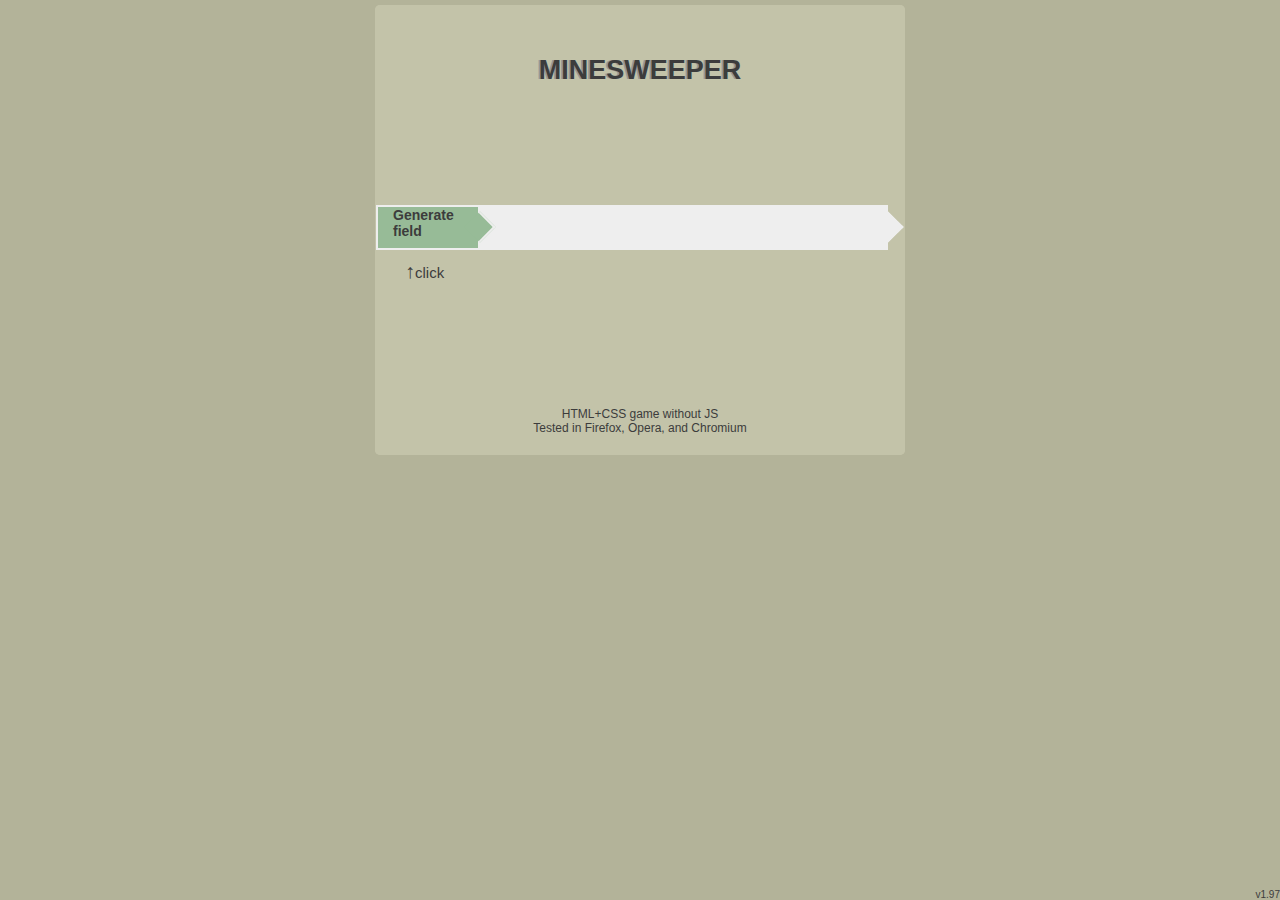
==== commit 6cfc206f: "fix css selector generation for 64-th cell" ====
--- a/index.html
+++ b/index.html
@@ -104,9 +104,9 @@
 		<!--Click mode (workaround for lack of right click)-->
 		<input type="radio" class="flagmode" id="fla1" name="fla" checked>
 		<div></div>
-		<input type="radio" class="flagmode" id="fla2" name="fla">
+		<input type="radio" class="flagmode" id="fla2" name="fla" title="Open mode">
 		<div></div>
-		<input type="radio" class="flagmode" id="fla3" name="fla">
+		<input type="radio" class="flagmode" id="fla3" name="fla" title="Set flags">
 		<div></div>
 
 		<!--Game board-->
@@ -871,5 +871,5 @@
 
 	</form>
 	
-	<p id="version">v1.96</p>
+	<p id="version">v1.97</p>
 </body>
--- a/m_style.css
+++ b/m_style.css
@@ -756,7 +756,7 @@
 	top: 0;
 	left: -962px;
 	height: 320px;
-	width: 1282px;
+	width: 1284px;
 	pointer-events: none;
 }
 
--- a/m_generated_open.css
+++ b/m_generated_open.css
@@ -1,4 +1,4 @@
-/* Apply "open" counters for single field */
+/* Apply "open" counters for fields */
 
 .rmine:nth-of-type(1):indeterminate ~ .field:nth-of-type(1) > .chk:checked ~ .achk {
 	counter-increment: copen;
@@ -867,8 +867,7 @@
 
 .rmine:nth-of-type(55):indeterminate ~ .rmine:nth-of-type(56):indeterminate ~ .rmine:nth-of-type(63):indeterminate ~ .rmine:nth-of-type(64):indeterminate ~ .field:nth-of-type(55) > .achk,
 .rmine:nth-of-type(55):indeterminate ~ .rmine:nth-of-type(56):indeterminate ~ .rmine:nth-of-type(63):indeterminate ~ .rmine:nth-of-type(64):indeterminate ~ .field:nth-of-type(56) > .achk,
-.rmine:nth-of-type(55):indeterminate ~ .rmine:nth-of-type(56):indeterminate ~ .rmine:nth-of-type(63):indeterminate ~ .rmine:nth-of-type(64):indeterminate ~ .field:nth-of-type(63) > .achk,
- {
+.rmine:nth-of-type(55):indeterminate ~ .rmine:nth-of-type(56):indeterminate ~ .rmine:nth-of-type(63):indeterminate ~ .rmine:nth-of-type(64):indeterminate ~ .field:nth-of-type(63) > .achk {
 	counter-increment: copen;
 }
 
